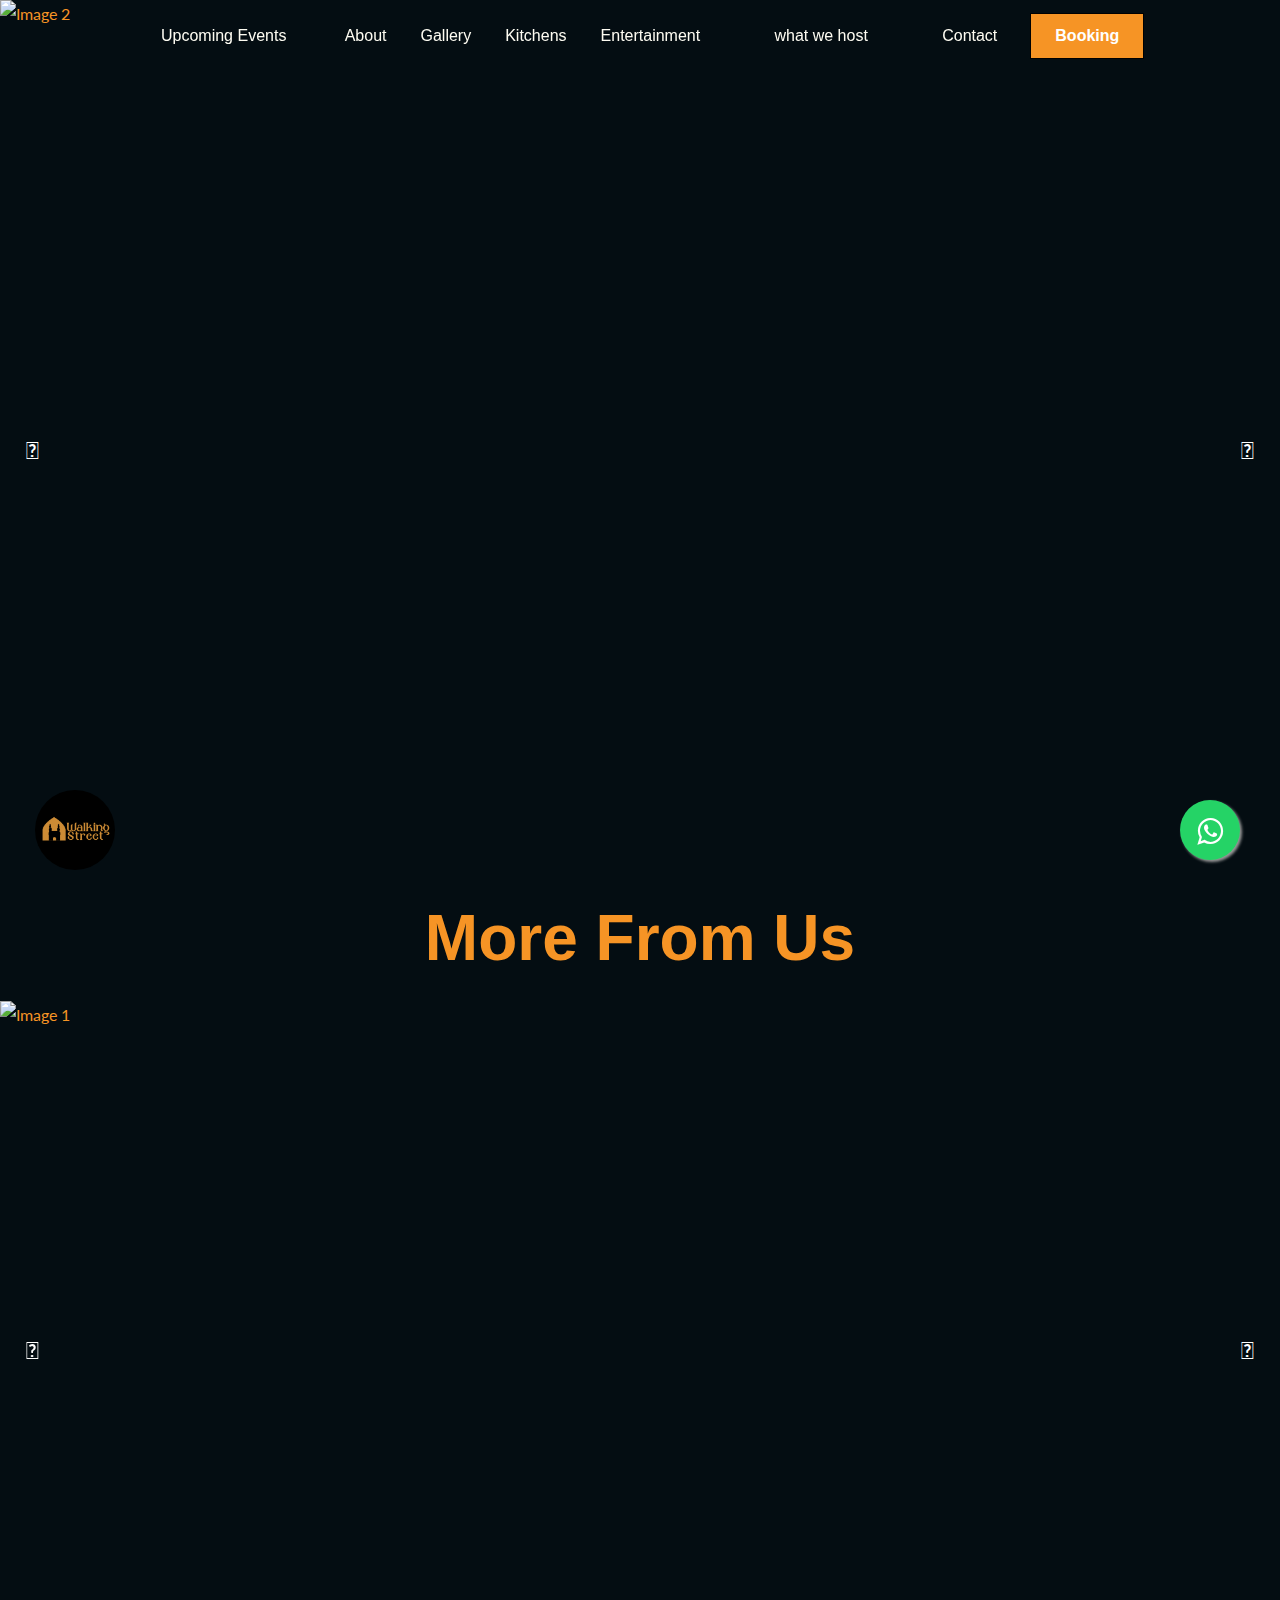
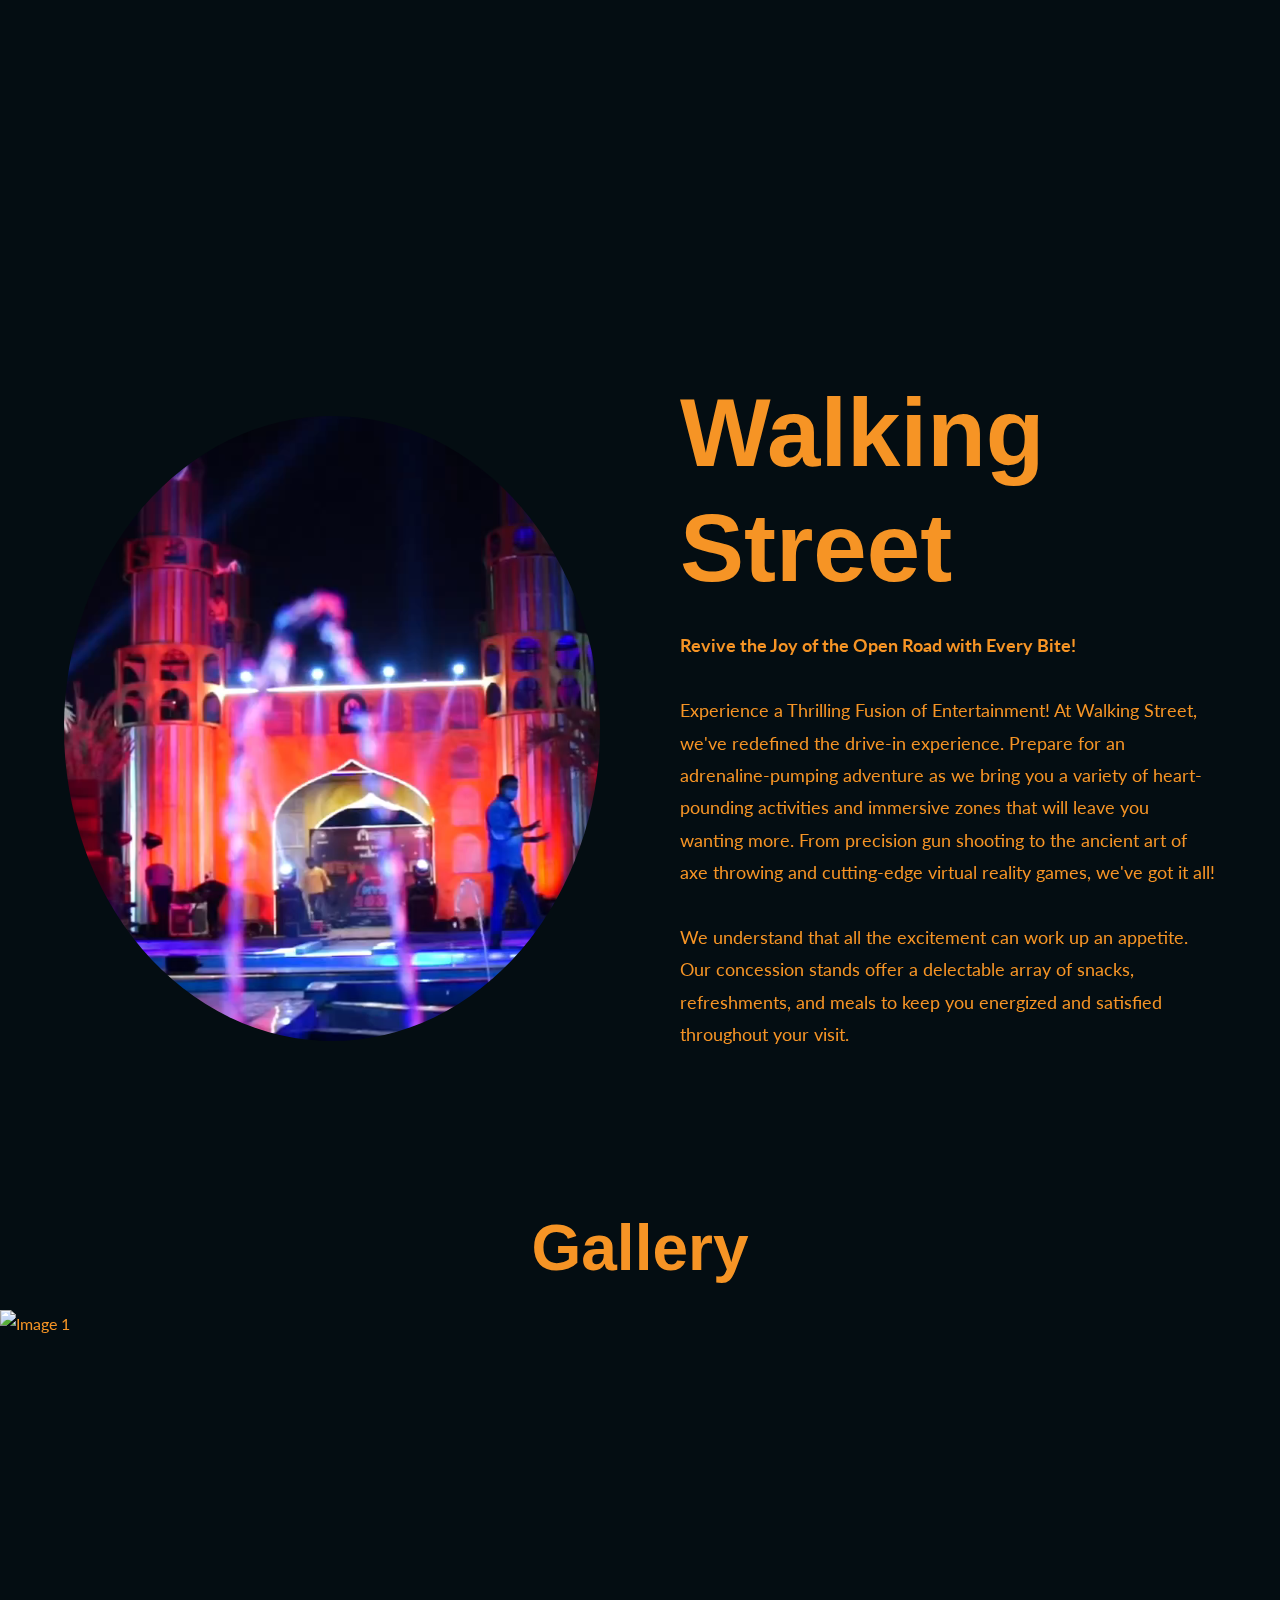
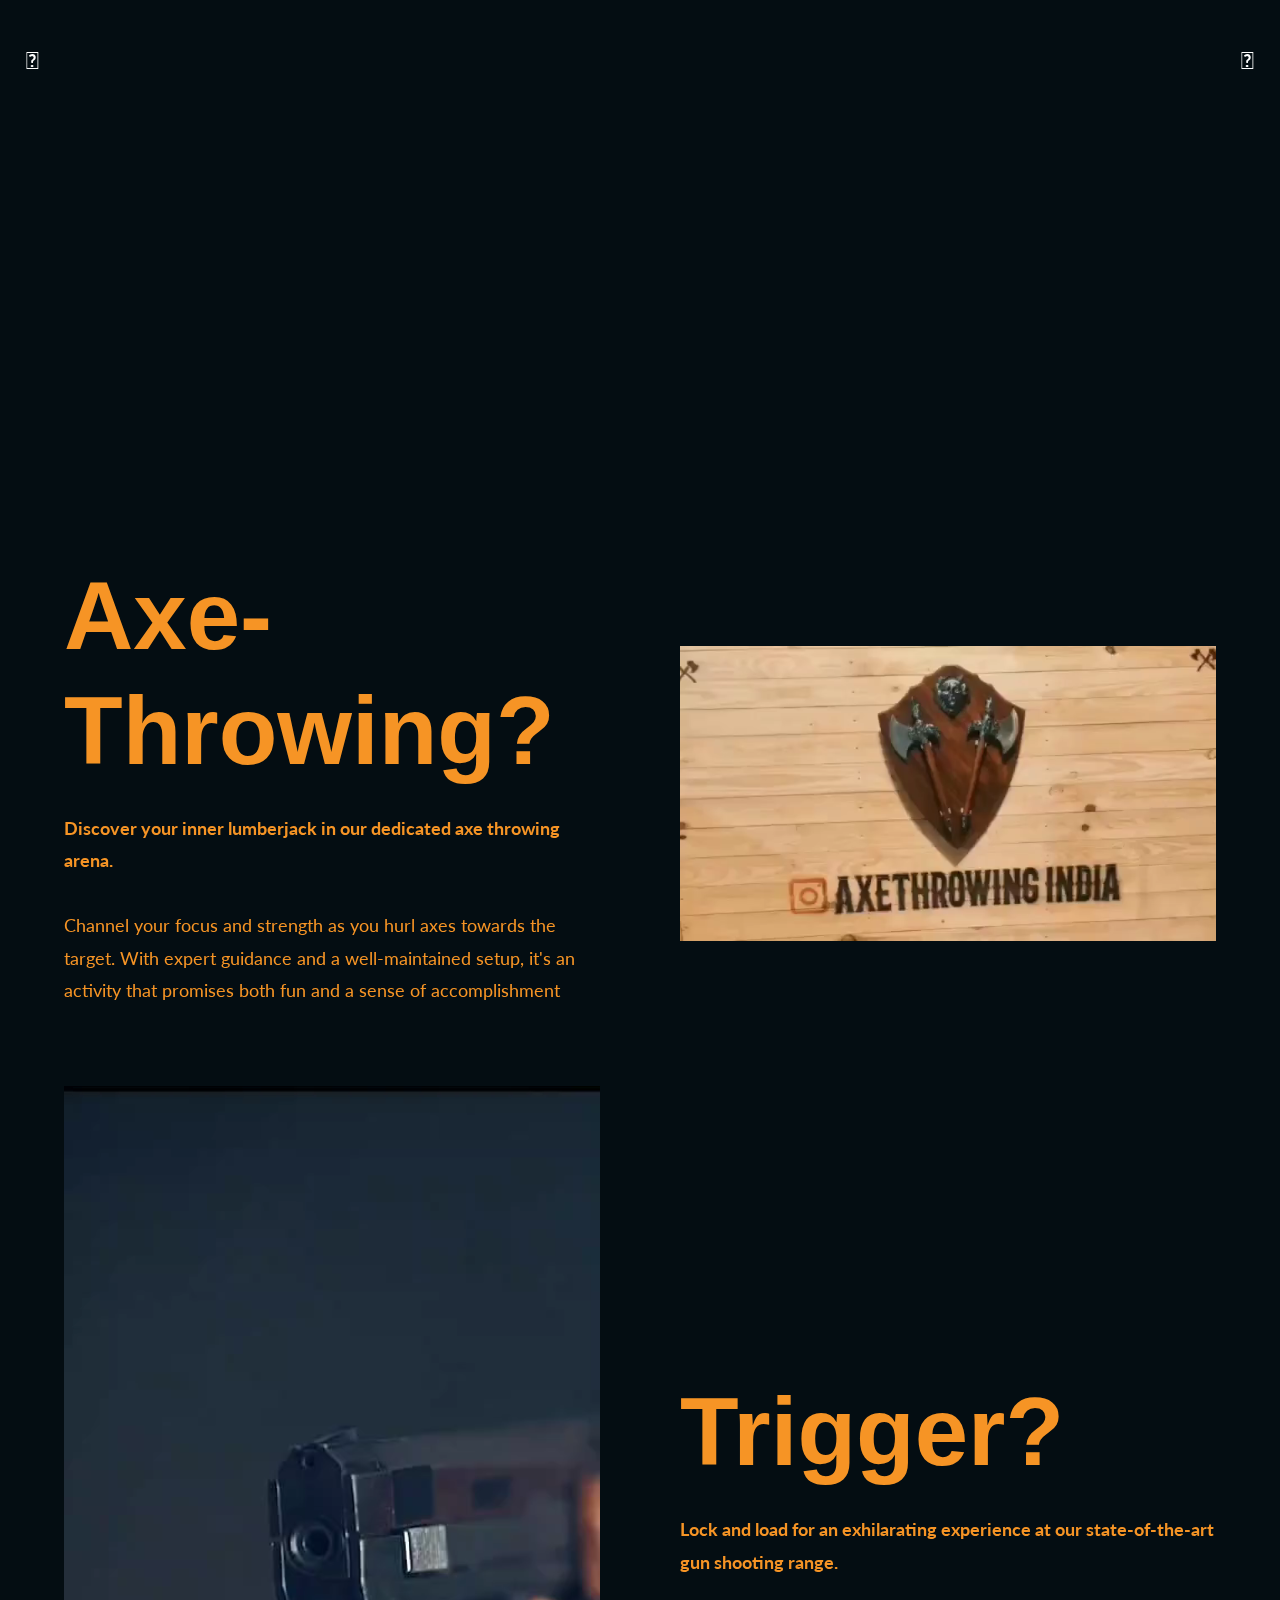
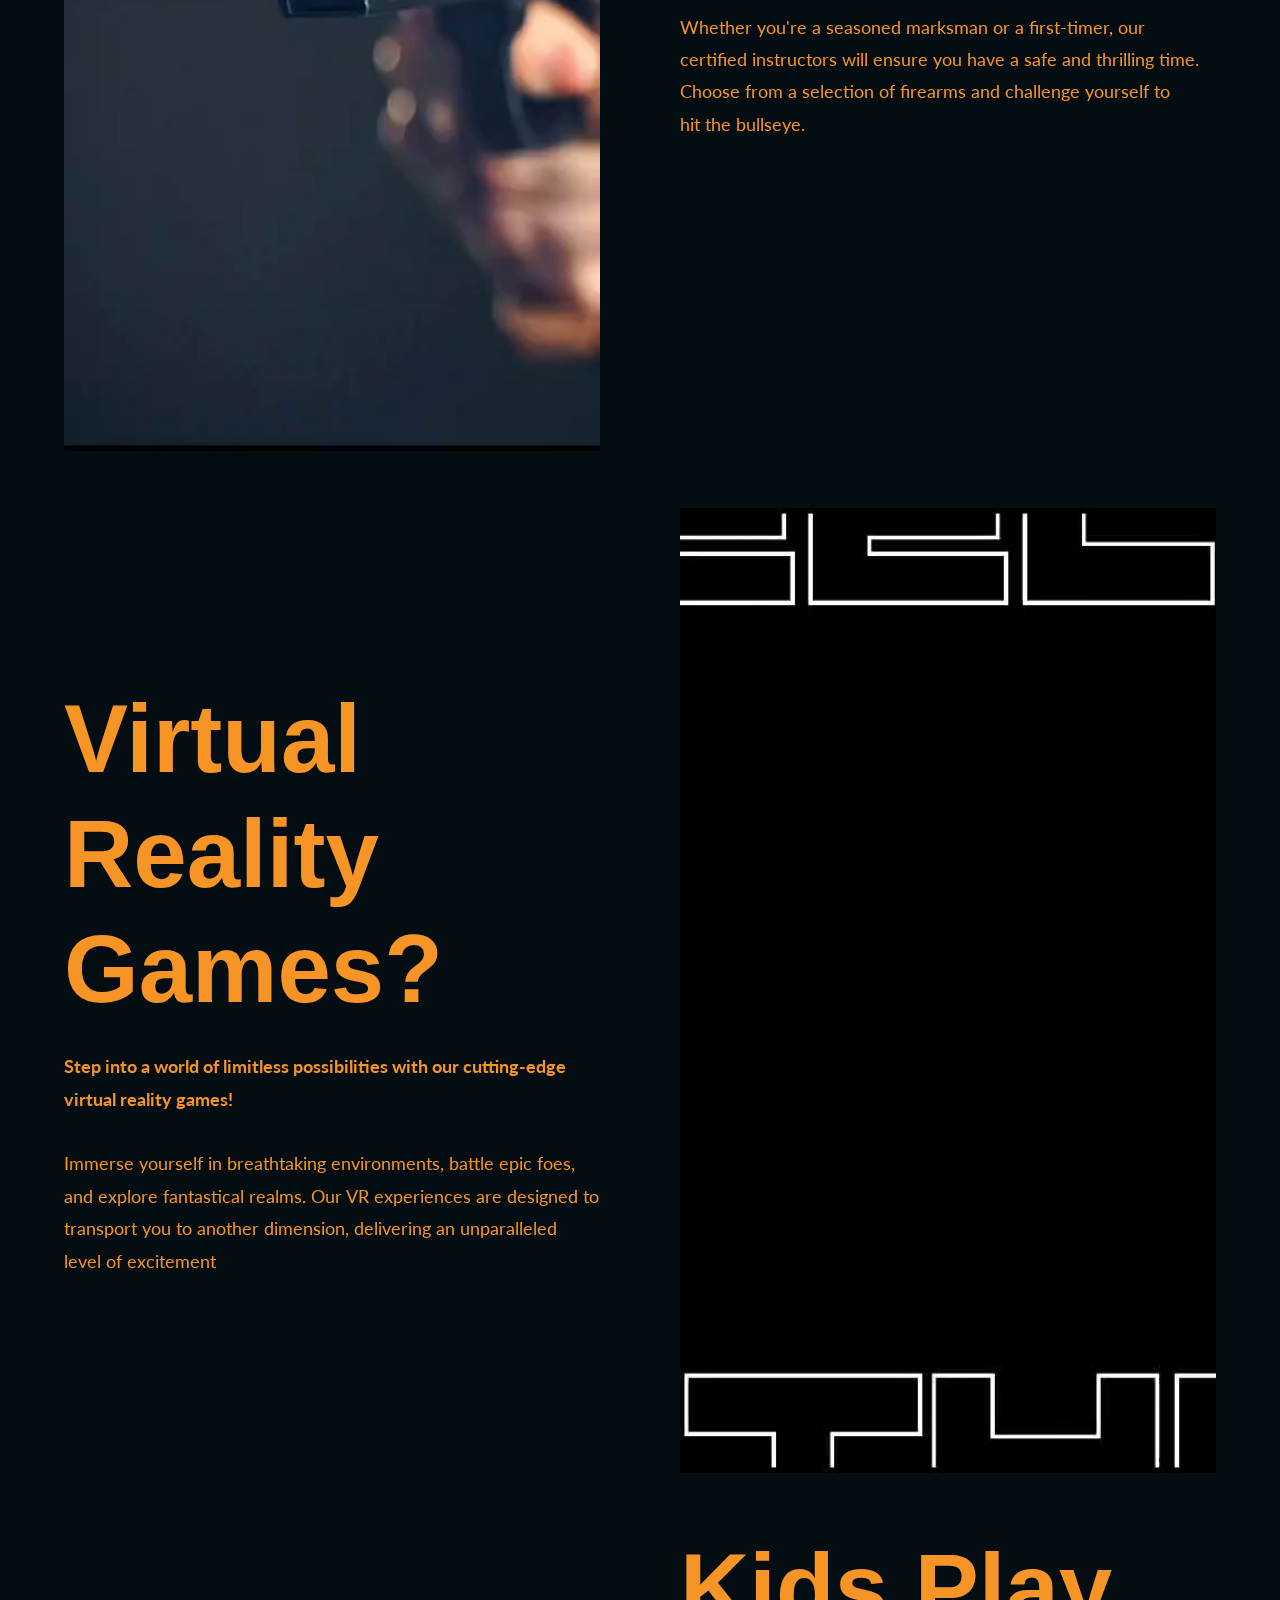
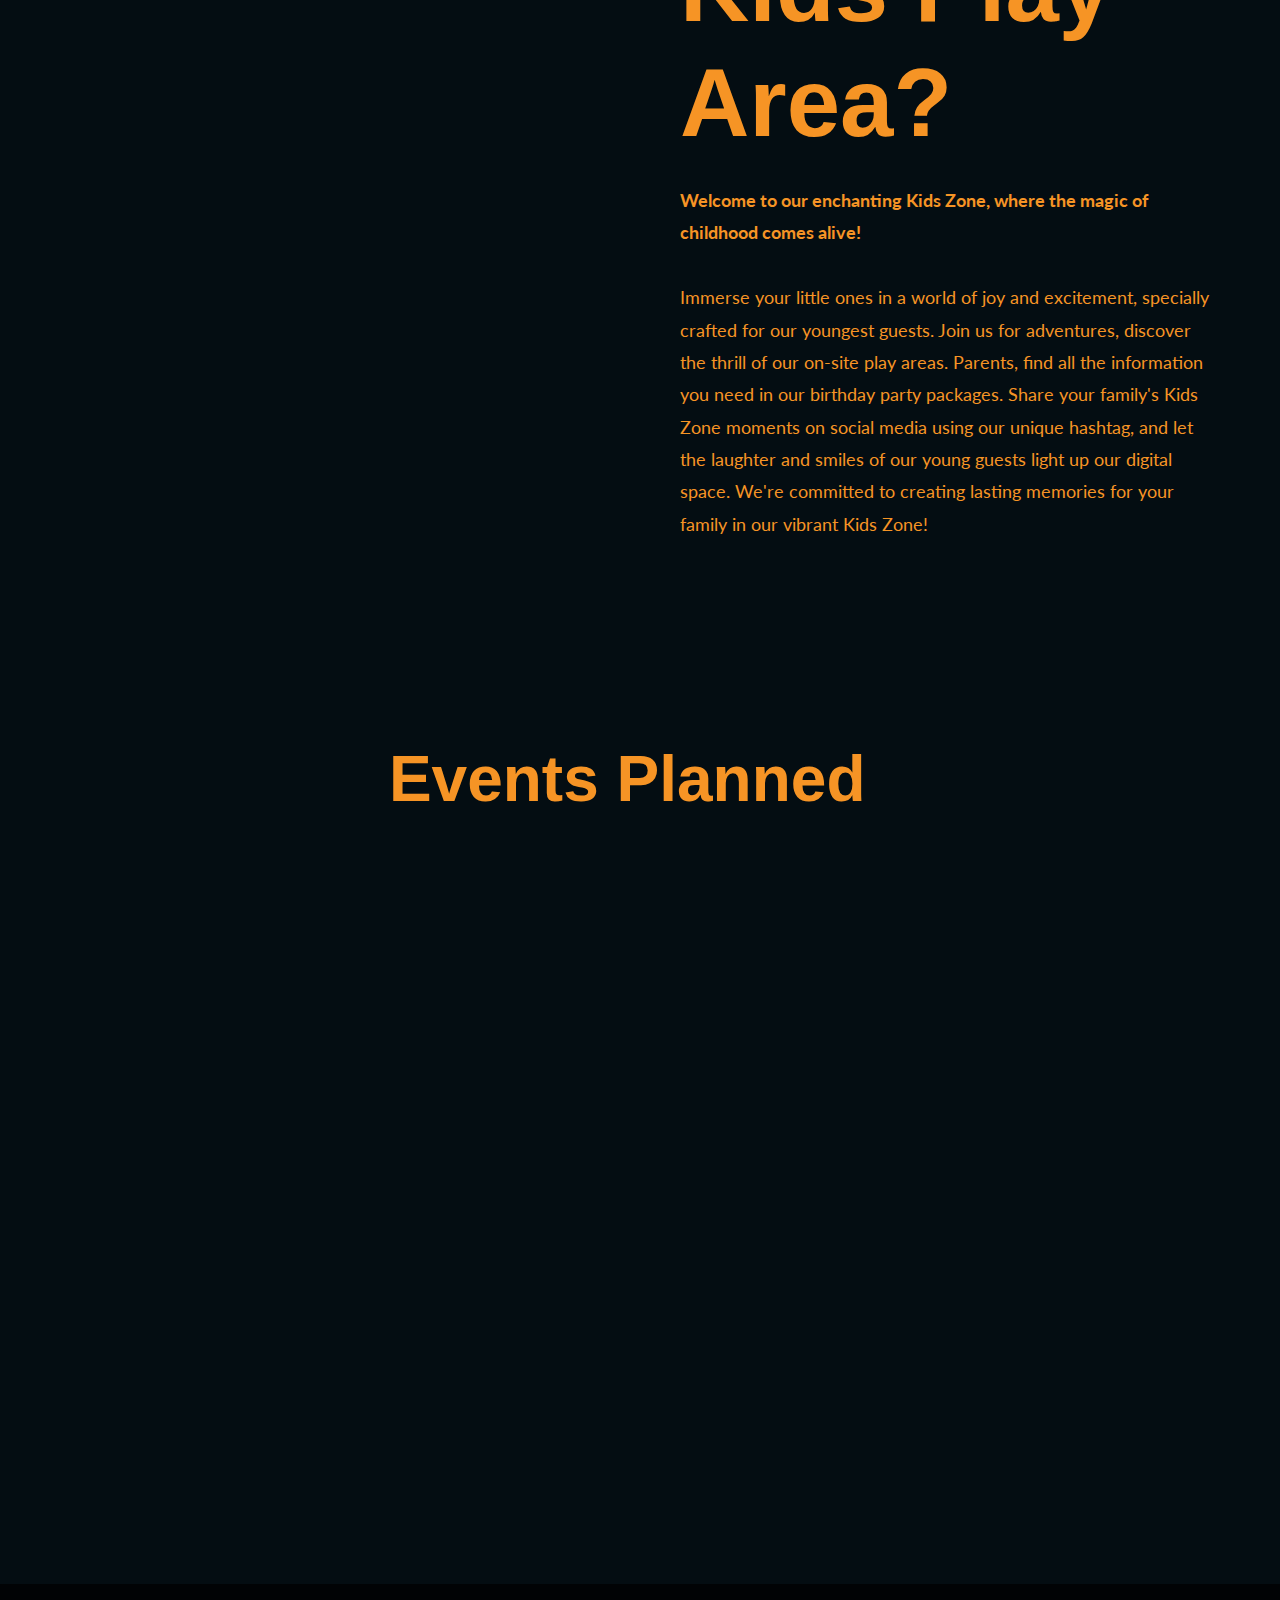
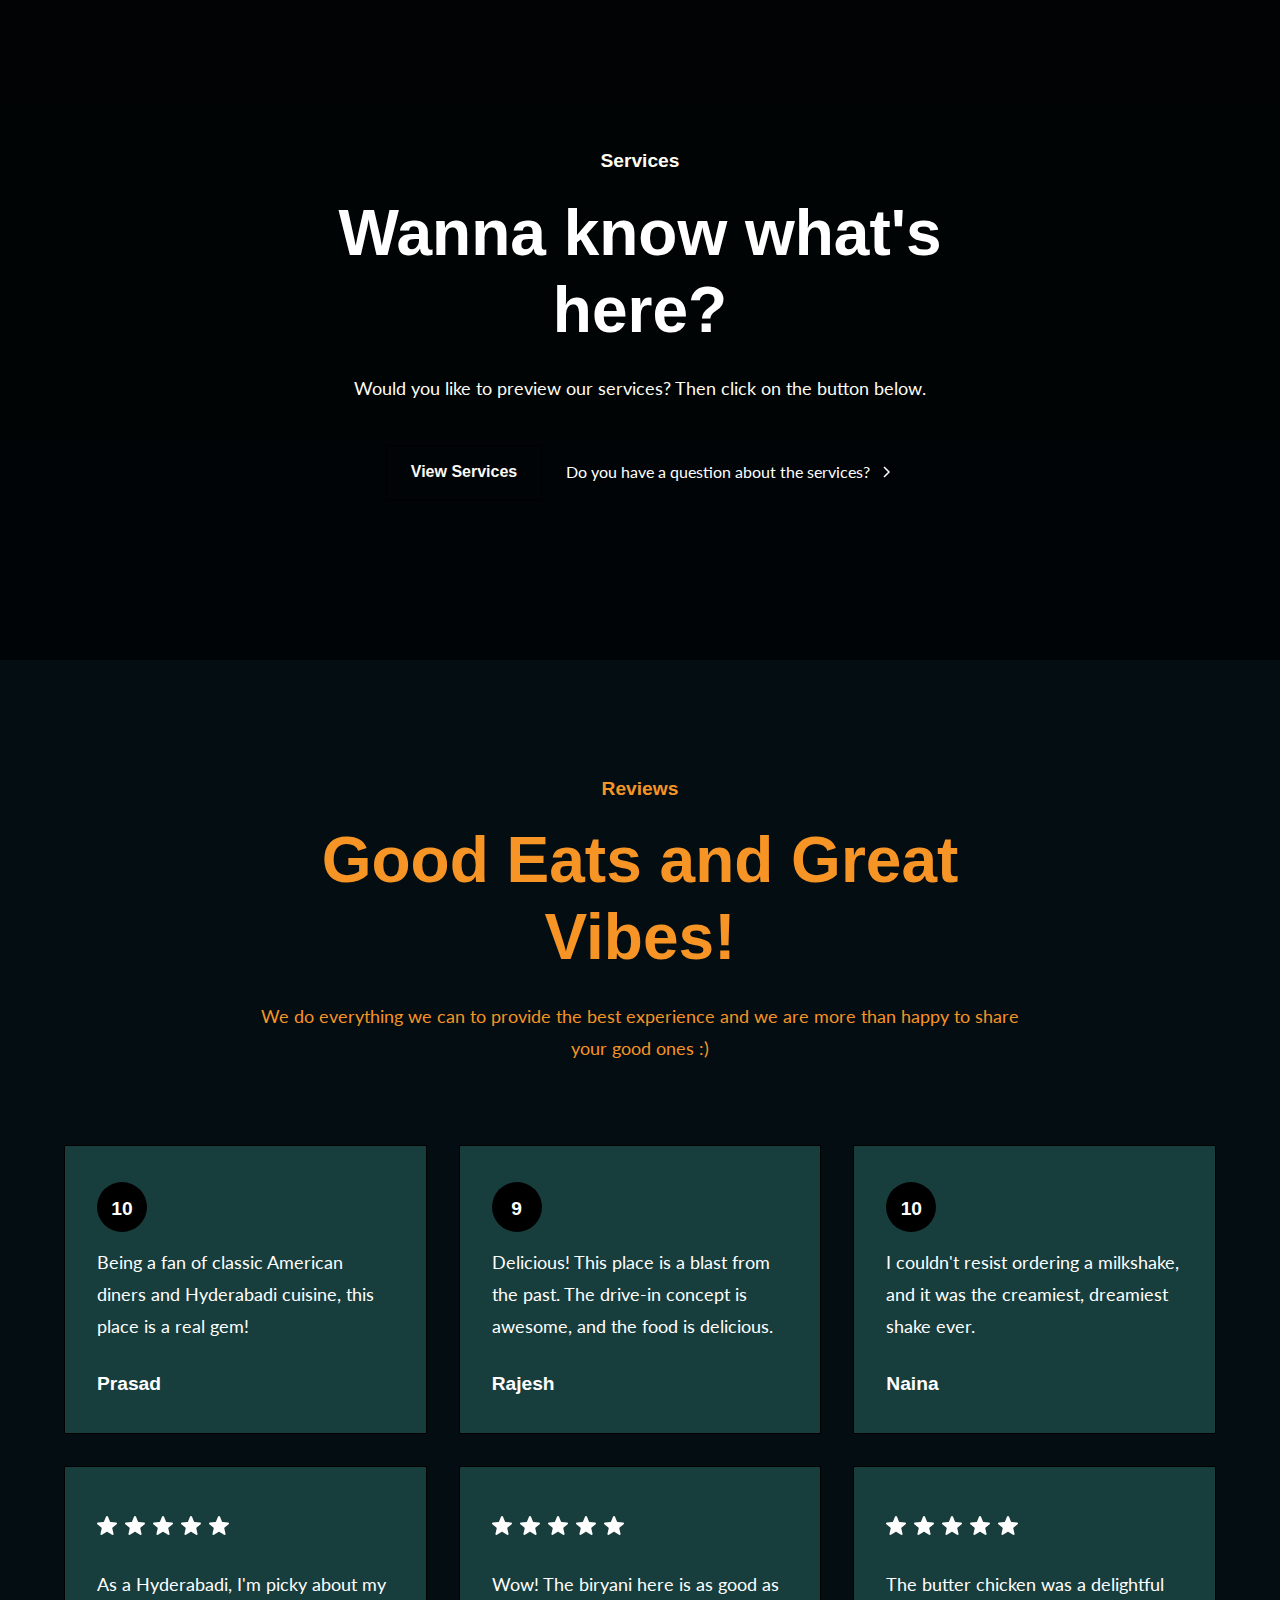
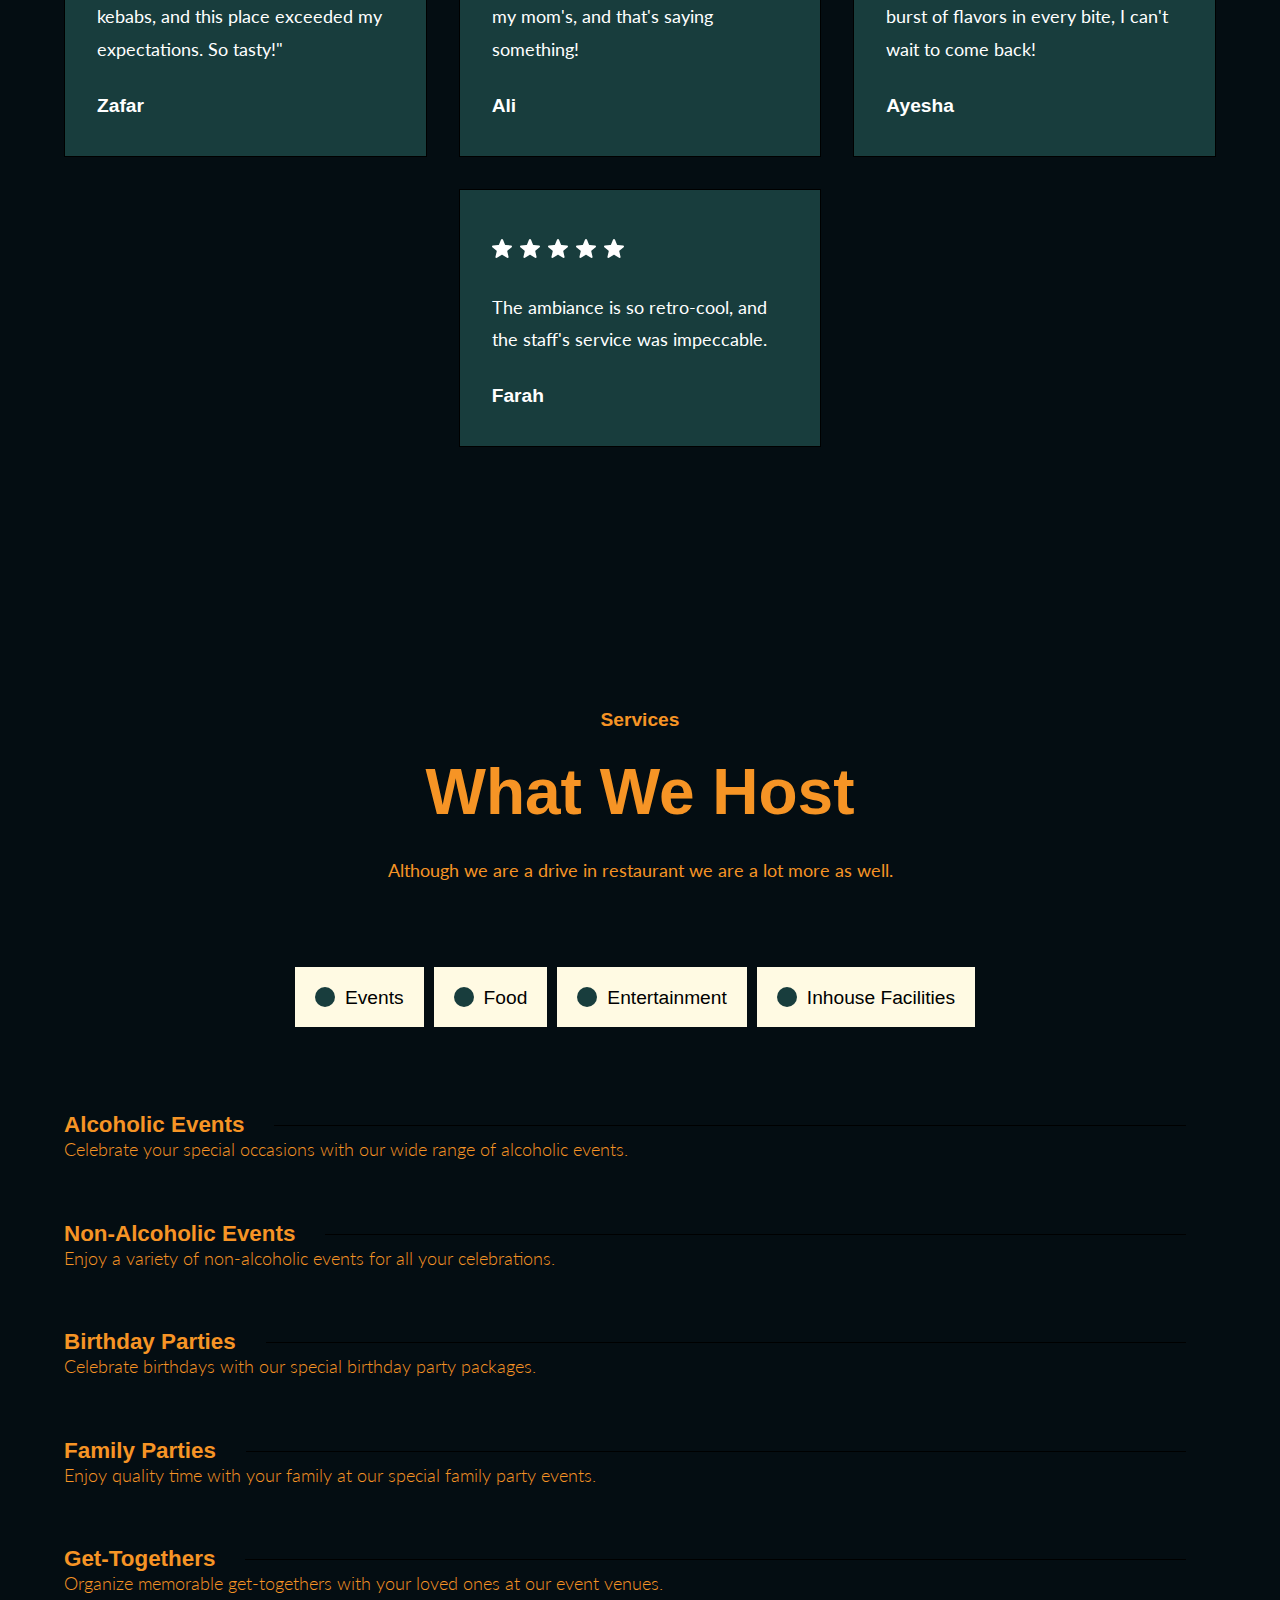
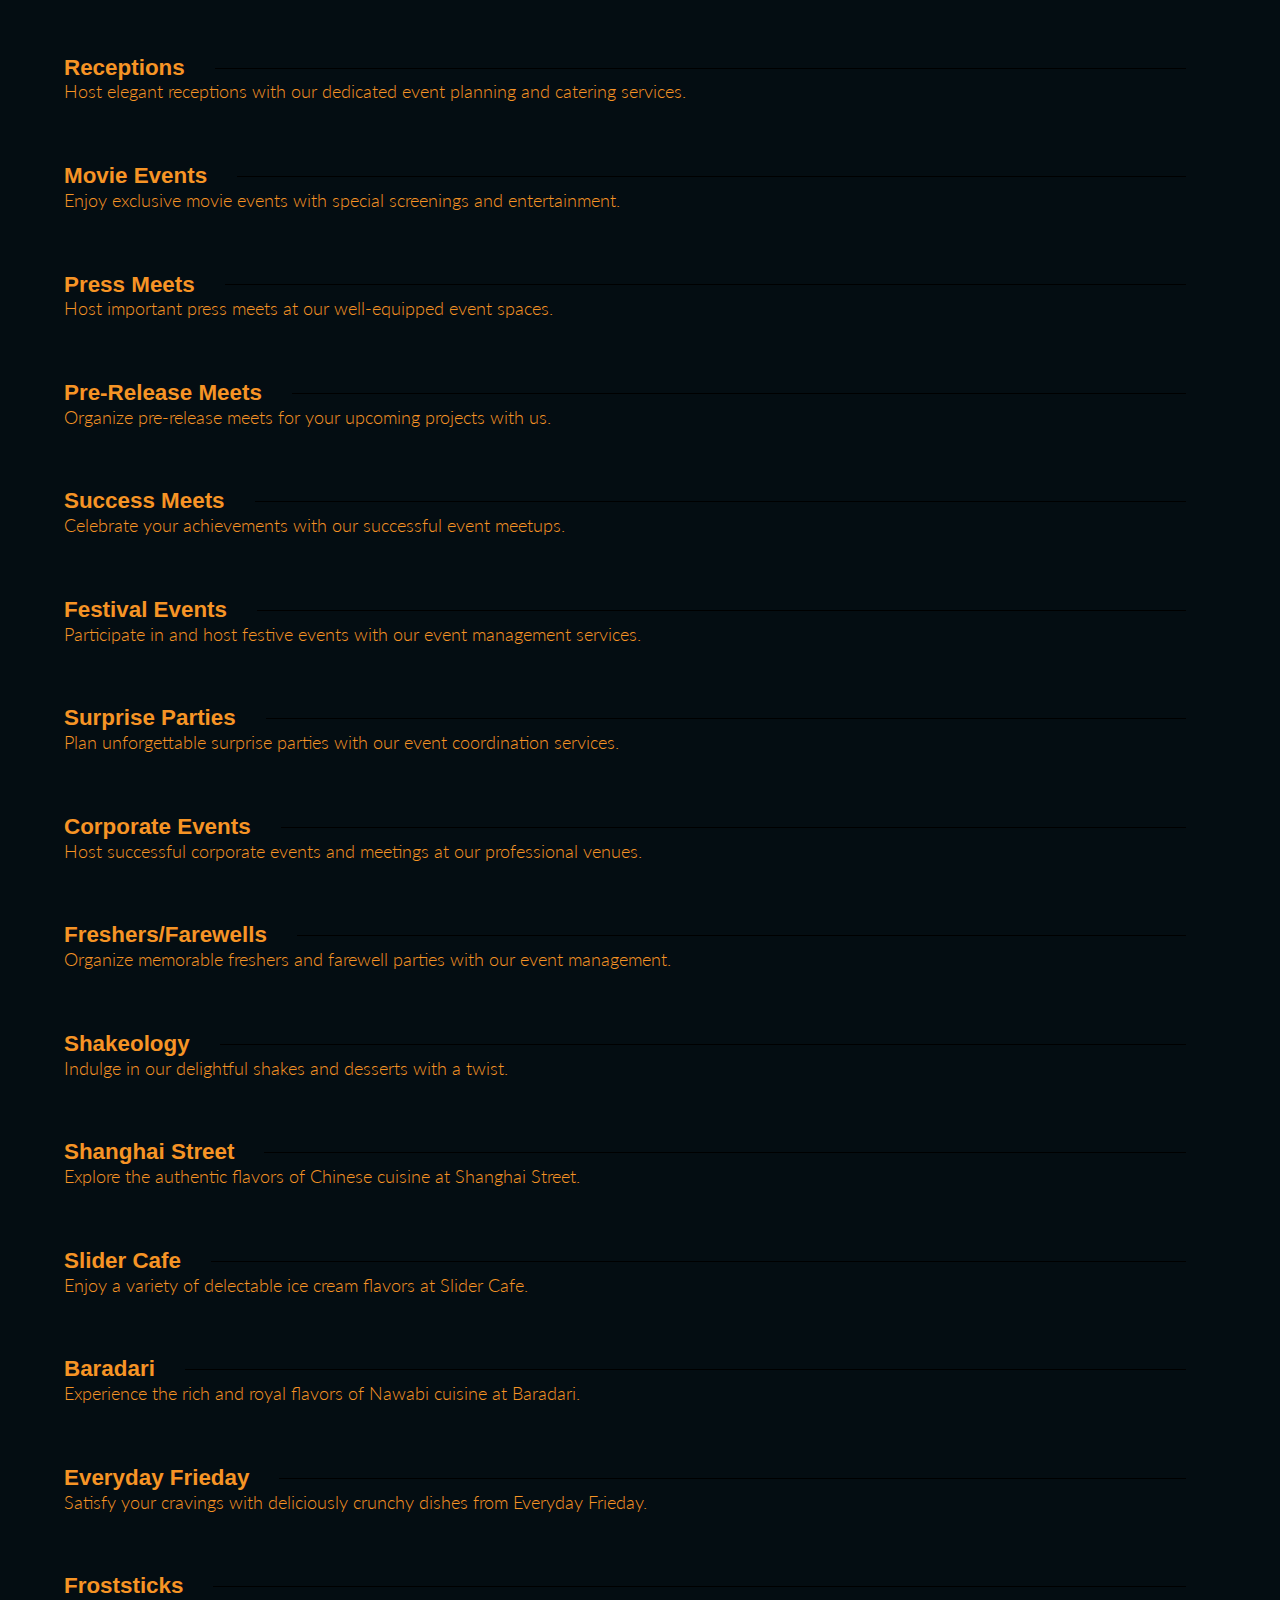
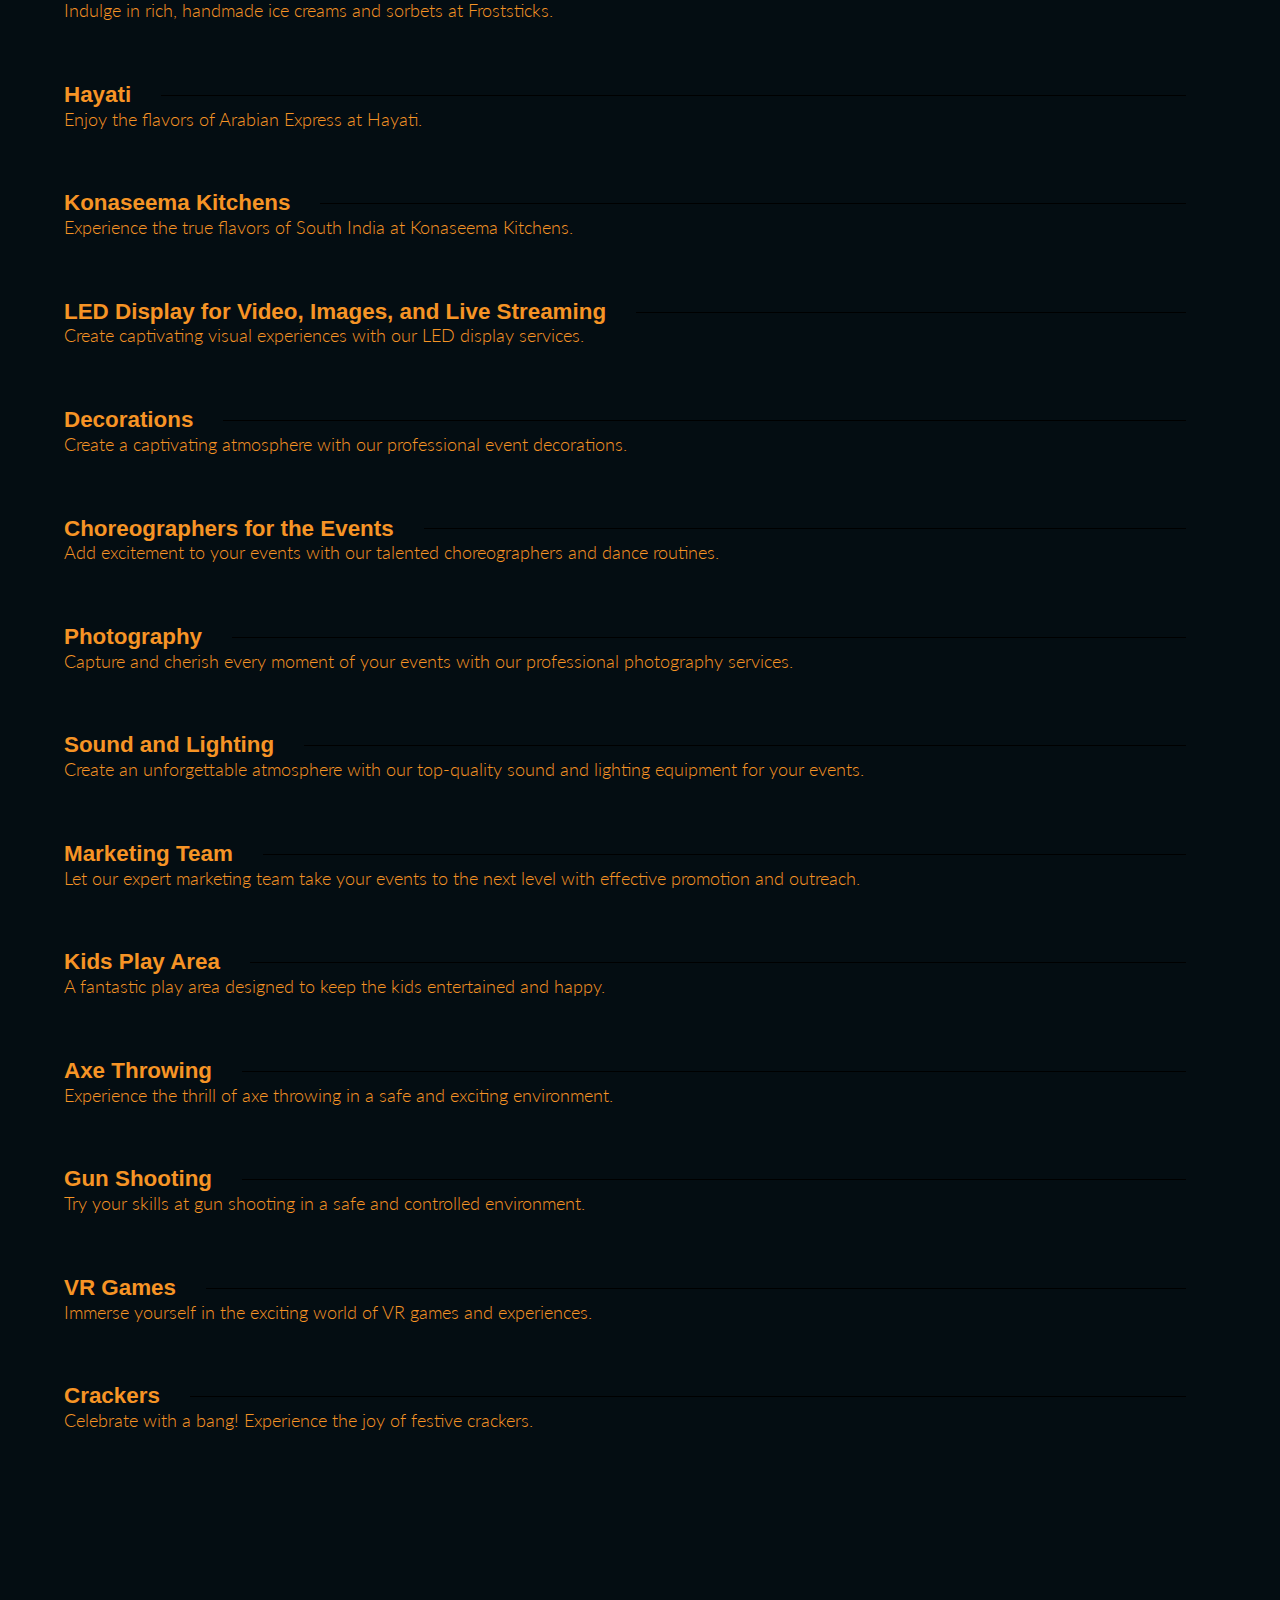
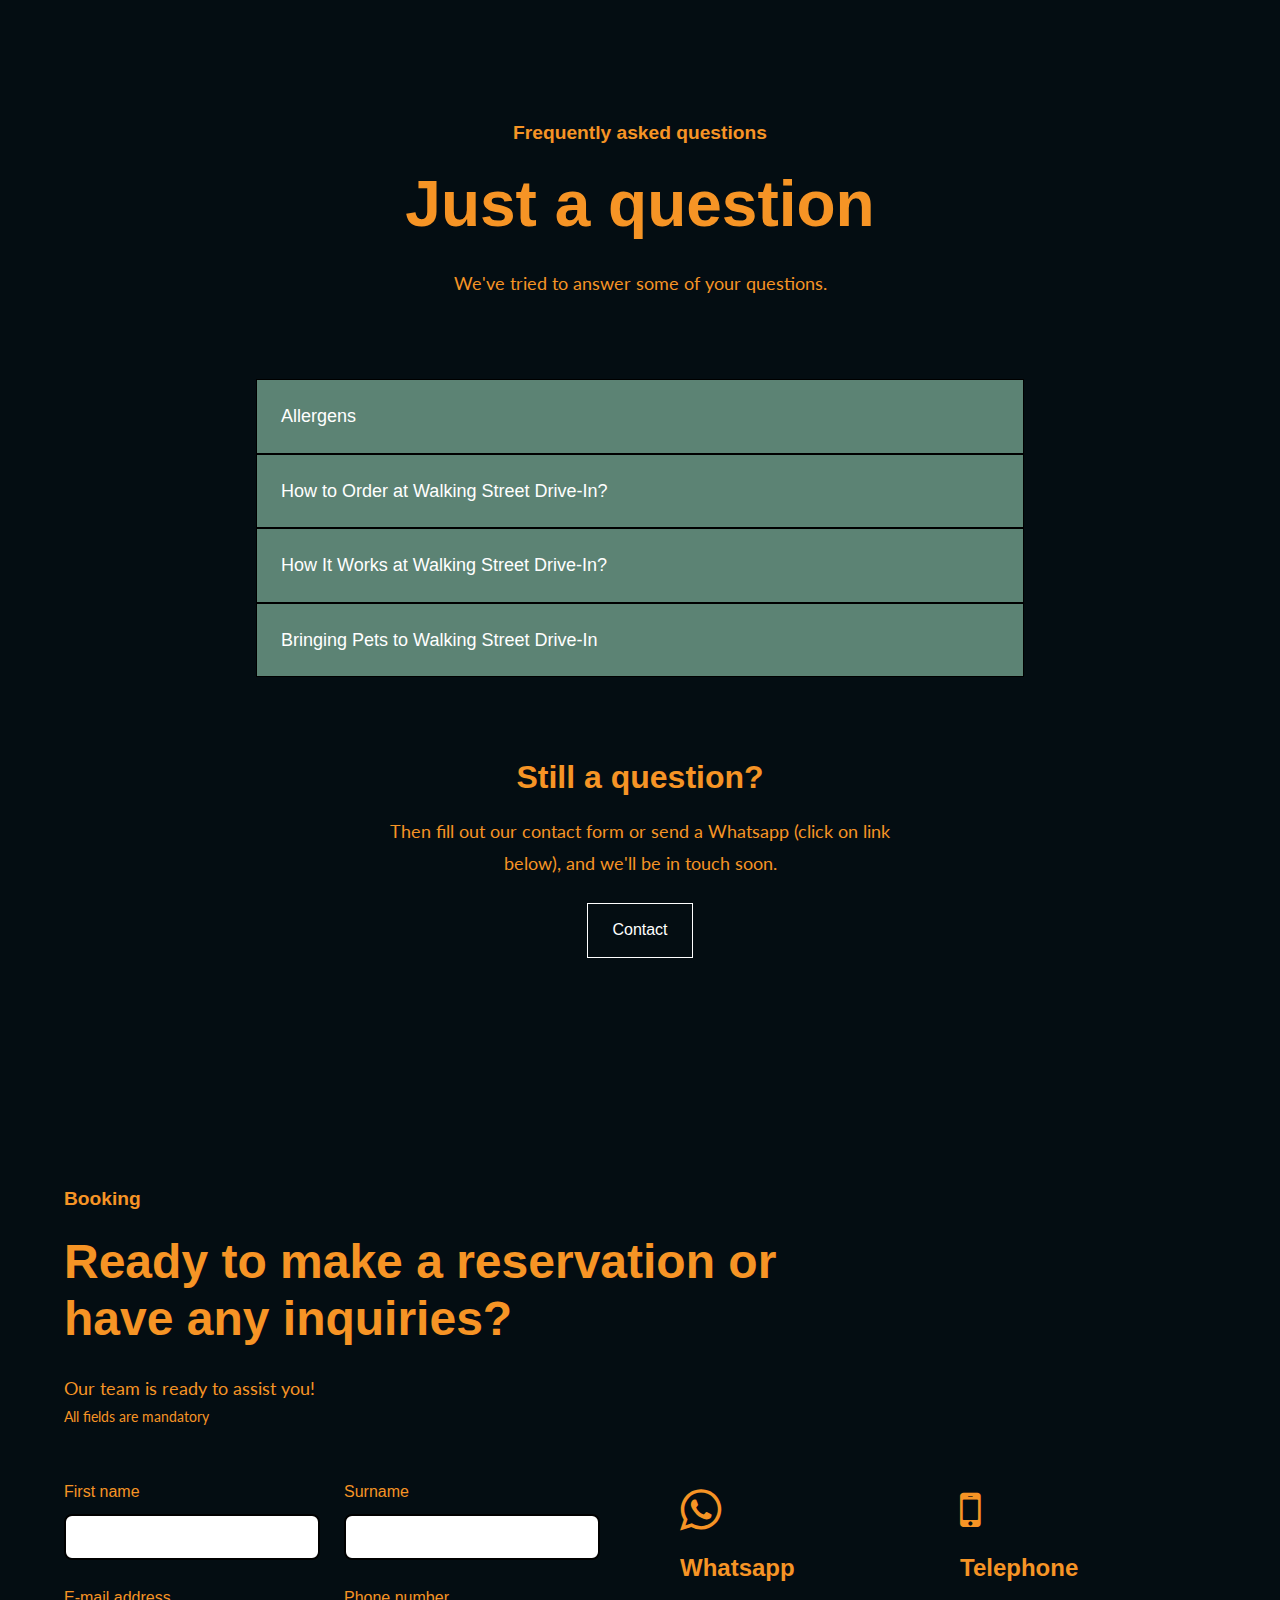
==== en.labarraca.nl/index.html @ b24ad905 "images uploaded , responsive changes" ====
<!DOCTYPE html><!-- Last Published: Wed Oct 25 2023 14:42:13 GMT+0000 (Coordinated Universal Time) -->
<html data-wf-page="61f53606a22f7ea02a2993fd" data-wf-site="61f53606a22f7e1a572993f6" lang="en" data-wg-translated="en">

<head>
  <meta charset="utf-8">
  <title>Walking Street - Drive in and Lot More</title>
  <script src='https://cdn.jsdelivr.net/npm/fullcalendar/index.global.min.js'></script>
  <script>

    document.addEventListener('DOMContentLoaded', function () {
      const calendarEl = document.getElementById('calendar')
      const calendar = new FullCalendar.Calendar(calendarEl, {
        initialView: 'dayGridMonth',
        eventClick: function (info) {
          var eventObj = info.event;

          if (eventObj.url) {
            // alert(
            //   'Clicked ' + eventObj.title + '.\n' +
            //   'Will open ' + eventObj.url + ' in a new tab'
            // );

            window.open(eventObj.url);

            info.jsEvent.preventDefault(); // prevents browser from following link in current tab.
          } else {
            alert('Clicked ' + eventObj.title);
          }
        },

        events: [
          {
            title: 'Diwali Event-Bookmyshow',
            url: 'https://in.bookmyshow.com/events/anubhav-singh-bassi-new-material/ET00355125',
            start: '2023-11-10',

          },
          {
            title: 'Diwali Event-Paytm Insider',
            url: 'https://in.bookmyshow.com/events/anubhav-singh-bassi-new-material/ET00355125',
            start: '2023-11-10',

          },
          {
            title: 'Diwali Event-Bookmyshow',
            url: 'https://in.bookmyshow.com/events/anubhav-singh-bassi-new-material/ET00355125',
            start: '2023-11-10',

          },

        ],

      })
      calendar.render()
    })

  </script>
  <link rel="stylesheet" href="./styles.css">
  <link rel="stylesheet" href="https://maxcdn.bootstrapcdn.com/font-awesome/4.5.0/css/font-awesome.min.css">
  <link rel="stylesheet" href="https://cdnjs.cloudflare.com/ajax/libs/font-awesome/6.4.2/css/all.min.css"
    integrity="sha512-z3gLpd7yknf1YoNbCzqRKc4qyor8gaKU1qmn+CShxbuBusANI9QpRohGBreCFkKxLhei6S9CQXFEbbKuqLg0DA=="
    crossorigin="anonymous" referrerpolicy="no-referrer" />
  <!-- <link rel="stylesheet" href="https://cdn.jsdelivr.net/npm/swiper@11/swiper-bundle.min.css" /> -->

  <meta
    content="Walking Street is a tapas restaurant in the Rechtstraat (Wyck) Maastricht. Enjoy our homemade Mediterranean tapas together."
    name="description">
  <meta content="Walking Street - Drive in and Lot More" property="og:title">
  <meta
    content="Walking Street is a tapas restaurant in the Rechtstraat (Wyck) Maastricht. Enjoy our homemade Mediterranean tapas together."
    property="og:description">
  <meta
    content="https://assets-global.website-files.com/61f53606a22f7e1a572993f6/61f5a264e0c905a8d61dc9c1_La%20Barraca%20Tapas%20Maastricht.png"
    property="og:image">
  <meta content="Walking Street - Drive in and Lot More" property="twitter:title">
  <meta
    content="Walking Street is a tapas restaurant in the Rechtstraat (Wyck) Maastricht. Enjoy our homemade Mediterranean tapas together."
    property="twitter:description">
  <meta
    content="https://assets-global.website-files.com/61f53606a22f7e1a572993f6/61f5a264e0c905a8d61dc9c1_La%20Barraca%20Tapas%20Maastricht.png"
    property="twitter:image">
  <meta property="og:type" content="website">
  <meta content="summary_large_image" name="twitter:card">
  <meta content="width=device-width, initial-scale=1" name="viewport">
  <link
    href="../assets-global.website-files.com/61f53606a22f7e1a572993f6/css/lbrc-website-2022.webflow.5f650a55e.min.css"
    rel="stylesheet" type="text/css">
  <link href="https://fonts.googleapis.com/" rel="preconnect">
  <link href="https://fonts.gstatic.com/" rel="preconnect" crossorigin="anonymous">
  <script src="../ajax.googleapis.com/ajax/libs/webfont/1.6.26/webfont.js" type="text/javascript"></script>
  <script
    type="text/javascript">WebFont.load({ google: { families: ["Lato:100,100italic,300,300italic,400,400italic,700,700italic,900,900italic"] } });</script>
  <script
    type="text/javascript">!function (o, c) { var n = c.documentElement, t = " w-mod-"; n.className += t + "js", ("ontouchstart" in o || o.DocumentTouch && c instanceof DocumentTouch) && (n.className += t + "touch") }(window, document);</script>
  <link href="./assets/logo_transp.png" rel="shortcut icon" type="image/x-icon">
  <link
    href="../assets-global.website-files.com/61f53606a22f7e1a572993f6/61f592ae9c9ae73b10ff43c2_la-barraca-tapas-maastricht-256.png"
    rel="apple-touch-icon">
  <script async="" src="https://www.googletagmanager.com/gtag/js?id=UA-80195314-1"></script>
  <script
    type="text/javascript">window.dataLayer = window.dataLayer || []; function gtag() { dataLayer.push(arguments); } gtag('js', new Date()); gtag('config', 'UA-80195314-1', { 'anonymize_ip': false });</script>
  <script
    type="text/javascript">!function (f, b, e, v, n, t, s) { if (f.fbq) return; n = f.fbq = function () { n.callMethod ? n.callMethod.apply(n, arguments) : n.queue.push(arguments) }; if (!f._fbq) f._fbq = n; n.push = n; n.loaded = !0; n.version = '2.0'; n.agent = 'plwebflow'; n.queue = []; t = b.createElement(e); t.async = !0; t.src = v; s = b.getElementsByTagName(e)[0]; s.parentNode.insertBefore(t, s) }(window, document, 'script', '../connect.facebook.net/en_US/fbevents.js'); fbq('init', '1645931738928144'); fbq('track', 'PageView');</script>
  <!-- Please keep this css code to improve the font quality-->
  <style>
    * {
      -webkit-font-smoothing: antialiased;
      -moz-osx-font-smoothing: grayscale;
    }
  </style>


  <!-- Weglot language support -->

  <script async="" src="../cdn.jsdelivr.net/npm/%40finsweet/attributes-cmsfilter%401/cmsfilter.js"></script>
  <link href="index.html" hreflang="en" rel="alternate">
</head>

<body>
  <div class="page-wrapper">
    <div data-collapse="medium" data-animation="over-left" data-duration="400"
      data-w-id="baed1b66-4344-2632-940d-34925c1e39fc" data-easing="ease" data-easing2="ease" role="banner"
      class="navbar3_component text-color-white w-nav" style="border-bottom: none;">
      <div data-w-id="c26ced4e-c53a-4530-e43d-b3b08465536a" class="nav-background-layer"></div>
      <div class="navbar3_container">
        <div class="navbar3_menu-button w-nav-button">
          <div class="menu-icon3">
            <div data-w-id="baed1b66-4344-2632-940d-34925c1e3a00" class="menu-icon3_line-top"></div>
            <div data-w-id="baed1b66-4344-2632-940d-34925c1e3a01" class="menu-icon3_line-middle"></div>
            <div data-w-id="baed1b66-4344-2632-940d-34925c1e3a02" class="menu-icon3_line-bottom"></div>
          </div>
        </div>
        <nav role="navigation" style="display: flex;" class="navbar3_menu w-nav-menu"><a href="#"
            class="navbar3_logo-link-menu w-nav-brand"><img src="./assets/logo.jpg" loading="lazy"
              alt="Walking Street logo black" class="image-4"></a>
          <a href="#events" data-w-id="baed1b66-4344-2632-940d-34925c1e3a06"
            class="navbar3_link w-nav-link nav-ele">Upcoming Events</a>
          <a href="#about" data-w-id="baed1b66-4344-2632-940d-34925c1e3a06" class="navbar3_link w-nav-link">About</a>
          <a href="#gallery" data-w-id="baed1b66-4344-2632-940d-34925c1e3a06"
            class="navbar3_link w-nav-link">Gallery</a>
          <a href="#more-kitchens" data-w-id="baed1b66-4344-2632-940d-34925c1e3a06" class="navbar3_link w-nav-link">
            Kitchens</a><a href="#entertainment" data-w-id="baed1b66-4344-2632-940d-34925c1e3a06"
            class="navbar3_link w-nav-link">Entertainment</a>
          <!-- <a href="#home" id="w-node-bffbb4e9-ae88-475d-ba72-369c49c24ac2-2a2993fd"
            class="footer4_logo-link w-nav-brand"><img style="mix-blend-mode: multiply;" src="./assets/logo_transp.png"
              loading="lazy" alt="Walking Street logo black"></a> -->
          <a href="#services" class="navbar3_link w-nav-link nav-ele">what we host</a>
          <!-- <a href="#home"
            data-w-id="baed1b66-4344-2632-940d-34925c1e3a18" class="navbar3_logo-link w-nav-brand"><img
              style="max-height: 70px;" src="./assets/logo.jpg" loading="lazy" alt="Walking Street logo black"
              class="image-3"></a> -->
          <a href="#contact" class="navbar3_link w-nav-link">Contact</a>
          <!-- <div class="div-block-3"><a href="https://wa.me/9652903485" class="link-block w-inline-block">
              <img
                src="https://assets-global.website-files.com/61f53606a22f7e1a572993f6/61f588c0a3ec21042bff116c_whatsapp.svg"
                loading="lazy"
                alt="Whatsapp icon for displaying the possibility of contacting Walking Street via Whatsapp and a direct link to this environment in order to chat directly"
                class="icon-1x1-small">

              <div class="text-block">Send a Whatsapp Message</div>
            </a></div> -->
          <a href="#" class="navbar3_tablet-menu-button w-button">Close</a>
        </nav>

        <div id="w-node-_444189b2-a820-50de-7b0d-60bae7a18abc-2a2993fd" class="div-block-2">
          <!-- <a
            data-w-id="259016d4-3f1f-9bfe-f39b-4b168b6ab3b8" href="https://wa.me/9652903485" target="_blank"
            class="link-block-2 w-inline-block"><img
              src="https://assets-global.website-files.com/61f53606a22f7e1a572993f6/61f588c0a3ec21042bff116c_whatsapp.svg"
              loading="lazy"
              alt="Whatsapp icon for displaying the possibility of contacting Walking Street via Whatsapp and a direct link to this environment in order to chat directly"
              class="icon-1x1-small"></a> -->
          <a id="w-node-baed1b66-4344-2632-940d-34925c1e3a1a-2a2993fd" href="#booking"
            class="navbar3_button-navbar hide-mobile w-button">Booking</a>
          <!-- <a href="#home"
            data-w-id="baed1b66-4344-2632-940d-34925c1e3a18" class="navbar3_logo-link w-nav-brand">
            <img
              style="max-height: 70px;width: 85px; mix-blend-mode: multiply; margin-left: 20px;" src="./assets/logo.jpg"
              loading="lazy" alt="Walking Street logo black" class="image-3"></a> -->
        </div>
        <div style="opacity:0" class="navbar3_menu-background"></div>
      </div>
    </div>
    <div class="global-styles w-embed">
      <style>
        /* Snippet gets rid of top margin on first element in any rich text*/
        .w-richtext>:first-child {
          margin-top: 0;
        }

        /* Snippet gets rid of bottom margin on last element in any rich text*/
        .w-richtext>:last-child,
        .w-richtext ol li:last-child,
        .w-richtext ul li:last-child {
          margin-bottom: 0;
        }

        /* Snippet makes all link elements listed below to inherit color from their parent */
        a,
        .w-tab-link,
        .w-nav-link,
        .w-dropdown-btn,
        .w-dropdown-toggle,
        .w-dropdown-link {
          color: inherit;
        }

        /* Snippet prevents all click and hover interaction with an element */
        .clickable-off {
          pointer-events: none;
        }

        /* Snippet enables all click and hover interaction with an element */
        .clickable-on {
          pointer-events: auto;
        }

        /* Snippet enables you to add class of div-square which creates and maintains a 1:1 dimension of a div.*/
        .div-square::after {
          content: "";
          display: block;
          padding-bottom: 100%;
        }

        /*Hide focus outline for main content element*/
        main:focus-visible {
          outline: -webkit-focus-ring-color auto 0px;
        }

        /* Make sure containers never lose their center alignment*/
        .container-medium,
        .container-small,
        .container-large {
          margin-right: auto !important;
          margin-left: auto !important;
        }

        /*Reset selects, buttons, and links styles*/
        .w-input,
        .w-select,
        a {
          color: inherit;
          text-decoration: inherit;
          font-size: inherit;
        }

        /*Apply "..." after 3 lines of text */
        .text-style-3lines {
          display: -webkit-box;
          overflow: hidden;
          -webkit-line-clamp: 3;
          -webkit-box-orient: vertical;
        }

        /* Apply "..." after 2 lines of text */
        .text-style-2lines {
          display: -webkit-box;
          overflow: hidden;
          -webkit-line-clamp: 2;
          -webkit-box-orient: vertical;
        }

        /* Apply "..." at 100% width */
        .truncate-width {
          width: 100%;
          white-space: nowrap;
          overflow: hidden;
          text-overflow: ellipsis;
        }

        /* Removes native scrollbar */
        .no-scrollbar {
          -ms-overflow-style: none;
          overflow: -moz-scrollbars-none;
        }

        .no-scrollbar::-webkit-scrollbar {
          display: none;
        }
      </style>
    </div>
    <main class="main-wrapper">
      <!-- <header id="home" class="section-header33">
        <div class="page-padding">
          <div class="container-small">
            <div class="header-100vh">
              <div class="padding-vertical">
                <div class="text-align-center"><img src="./assets/logo_white.png" loading="lazy" style="opacity:0"
                    data-w-id="d2734b78-58a5-9e21-9e22-161b3f360057" alt="The complete logo of Walking Street"
                    class="image">
                  <a href="#services" data-w-id="675bb782-28b3-32df-fe3e-9079e0585669" style="opacity:0"
                    class="button margin-top margin-large layout25_text-wrapper w-button">View Services</a>
                </div>
              </div>
            </div>
          </div>
        </div>
        <div class="header33_background-video-wrapper">
          <div class="video-overlay-layer"></div>
          <div
            data-poster-url="https://assets-global.website-files.com/61f53606a22f7e1a572993f6/61f54e165b2373356cc89a83_La baraca Potato-HD 1080p (1)-poster-00001.jpg"
            data-video-urls="https://assets-global.website-files.com/61f53606a22f7e1a572993f6/61f54e165b2373356cc89a83_La baraca Potato-HD 1080p (1)-transcode.mp4,https://assets-global.website-files.com/61f53606a22f7e1a572993f6/61f54e165b2373356cc89a83_La baraca Potato-HD 1080p (1)-transcode.webm"
            data-autoplay="true" data-loop="true" data-wf-ignore="true" data-beta-bgvideo-upgrade="false"
            class="header33_background-video w-background-video w-background-video-atom"><video
              id="78a2e3d7-a846-be06-4059-b4c791cc7771-video" autoplay="" loop=""
              style="background-image:url(_https_/assets-global.website-files.com/61f53606a22f7e1a572993f6/61f54e165b2373356cc89a83_La%20baraca%20Potato-HD%201080p%20(1.html)-poster-00001.jpg&quot;)"
              muted="" playsinline="" data-wf-ignore="true" data-object-fit="cover">
              <source
                src="https://assets-global.website-files.com/61f53606a22f7e1a572993f6/61f54e165b2373356cc89a83_La baraca Potato-HD 1080p (1)-transcode.mp4"
                data-wf-ignore="true">
              <source
                src="https://assets-global.website-files.com/61f53606a22f7e1a572993f6/61f54e165b2373356cc89a83_La baraca Potato-HD 1080p (1)-transcode.webm"
                data-wf-ignore="true">
            </video></div>
          <img src="./assets/hero_sec.jpg" loading="lazy" sizes="100vw" alt="" class="image-6">
        </div>
      </header> -->
      <section
        style="height: 100vh; width: 100vw; overflow: hidden; display: flex;justify-content: center;flex-direction: column;align-items: center;"
        id="home">

        <!-- <div class="margin-bottom margin-small">
          <h1>More From Us</h1>
        </div> -->
        <div class="carousel-container">
          <div class="carousel" style="display: flex; flex-direction: row;">
            <div class="carousel-slide"><img src="./assets/landing_slider_2.jpg" alt="Image 2"></div>
            <div class="carousel-slide"><img src="./assets/landing_slider_1.jpg" alt="Image 1"></div>
            <div class="carousel-slide"><img src="./assets/landing_slider_3.jpg" alt="Image 3"></div>
            <div class="carousel-slide"><img src="./assets/landing_slider_4.jpg" alt="Image 4"></div>
          </div>
          <button id="prevBtn" class="control-button">
            <i class="fas fa-chevron-left" style="color: white;"></i>
            <!-- Font Awesome left arrow icon with white color -->
          </button>
          <button id="nextBtn" class="control-button">
            <i class="fas fa-chevron-right" style="color: white;"></i>
            <!-- Font Awesome right arrow icon with white color -->
          </button>
        </div>
      </section>

      <header id="werken-bij" class="section-header70 background-color-black niet-zichtbaar">
        <div class="page-padding">
          <div class="container-small">
            <div class="padding-vertical padding-xhuge">
              <div class="content-wrapper text-color-white">
                <div class="text-align-center">
                  <div class="margin-bottom margin-small">
                    <h1 class="heading-xxlarge text-color-green">Working at<br />Walking Street</h1>
                  </div>
                  <p class="text-size-medium margin-bottom margin-large"><strong><br><br></strong><span
                      class="text-span"><strong class="bold-text">We are looking for nice people to strengthen our team
                        in the kitchen, bar and service. Would you like to work in the liveliest street of (Wyck)
                        Maastricht? Then please respond quickly!</strong></span></p>
                  <div class="button-row button-row-center">
                    <div class="button-wrapper button-wrapper-center"><a href="https://wa.me/9652903485"
                        class="button-secondary invert-colors w-button">React directly via Whatsapp!</a>
                      <div class="button-wrapper button-wrapper-center text-align-center"><a href="werken-bij.html"
                          class="button-tertiary invert-colors margin-left margin-xxsmall w-inline-block">
                          <div>Or read more</div>
                          <div class="button-tertiary_icon w-embed"><svg width="16" height="16" viewBox="0 0 16 16"
                              fill="none" xmlns="http://www.w3.org/2000/svg">
                              <path d="M6 3L11 8L6 13" stroke="CurrentColor" stroke-width="1.5"></path>
                            </svg></div>
                        </a></div>
                    </div>
                  </div>
                </div>
              </div>
            </div>
          </div>
        </div>
      </header>

      <section
        style="height: 100vh; width: 100vw; overflow: hidden; display: flex;justify-content: center;flex-direction: column;align-items: center;"
        id="more-kitchens">

        <div class="margin-bottom margin-small">
          <h1>More From Us</h1>
        </div>
        <div class="carousel-container">
          <div class="carousel" style="display: flex; flex-direction: row;">
            <div class="carousel-slide"><img src="./assets/kitchen-5.jpg" alt="Image 1"></div>
            <div class="carousel-slide"><img src="./assets/axe-throwing.JPG" alt="Image 1"></div>
            <div class="carousel-slide"><img src="./assets/trigger.JPG" alt="Image 1"></div>
            <div class="carousel-slide"><img src="./assets/kitchen-3.jpg" alt="Image 3"></div>
            <div class="carousel-slide"><img src="./assets/kitchen-1.jpg" alt="Image 1"></div>
            <div class="carousel-slide"><img src="./assets/kitchen-2.jpg" alt="Image 2"></div>
            <div class="carousel-slide"><img src="./assets/kitchen-6.jpg" alt="Image 1"></div>
            <div class="carousel-slide"><img src="./assets/kitchen-7.jpg" alt="Image 1"></div>
            <div class="carousel-slide"><img src="./assets/kitchen-8.jpg" alt="Image 1"></div>
            <div class="carousel-slide"><img src="./assets/kitchen-9.jpg" alt="Image 1"></div>
            <div class="carousel-slide"><img src="./assets/kitchen-10.jpg" alt="Image 1"></div>
            <div class="carousel-slide"><img src="./assets/kitchen-4.jpg" alt="Image 4"></div>
            <div class="carousel-slide"><img src="./assets/kitchen-11.jpg" alt="Image 1"></div>
          </div>
          <button id="prevBtn" class="control-button">
            <i class="fas fa-chevron-left" style="color: white;"></i>
            <!-- Font Awesome left arrow icon with white color -->
          </button>
          <button id="nextBtn" class="control-button">
            <i class="fas fa-chevron-right" style="color: white;"></i>
            <!-- Font Awesome right arrow icon with white color -->
          </button>
        </div>
      </section>



      <section id="about" class="section-layout21">
        <div class="page-padding">
          <div class="container-large">
            <div class="">
              <div class="w-layout-grid layout21_component">
                <div style="width: 100%; height: 65%; border-radius: 50%; overflow: hidden;"
                  class="layout21_image-wrapper">
                  <video style="width: 100%;height: 100%; object-fit: cover;" src="./assets/walking_street.mp4" loop
                    muted autoplay></video>
                </div>

                <div class="layout21_content">
                  <div class="margin-bottom margin-small">

                    <h1 class="heading-xxlarge">Walking Street</h1>
                  </div>
                  <div class="margin-bottom margin-medium">
                    <p class="text-size-medium"><strong>Revive the Joy of the Open Road with Every
                        Bite!</strong><br />‍<br />Experience a Thrilling Fusion of Entertainment!
                      At Walking Street, we've redefined the drive-in experience. Prepare for an adrenaline-pumping
                      adventure as we bring you
                      a variety of heart-pounding activities and immersive zones that will leave you wanting more. From
                      precision gun shooting
                      to the ancient art of axe throwing and cutting-edge virtual reality games, we've got it all!
                      <br> <br>We understand that all the excitement can work up an appetite. Our concession stands
                      offer a
                      delectable array of snacks,
                      refreshments, and meals to keep you energized and satisfied throughout your visit.
                    </p>
                  </div>
                </div>
              </div>
            </div>
          </div>
        </div>
      </section>
      <section
        style="height: 100vh; width: 100vw; overflow: hidden; display: flex;justify-content: center;flex-direction: column;align-items: center;"
        id="gallery">

        <div class="margin-bottom margin-small">
          <h1>Gallery</h1>
        </div>
        <div class="carousel-container">
          <div class="carousel" style="display: flex; flex-direction: row;">
            <div class="carousel-slide"><img src="./assets/gallery-1.JPG" alt="Image 1"></div>
            <div class="carousel-slide"><img src="./assets/gallery-2.JPG" alt="Image 2"></div>
            <div class="carousel-slide"><img src="./assets/gallery-3.JPG" alt="Image 3"></div>
            <div class="carousel-slide"><img src="./assets/gallery-4.JPG" alt="Image 4"></div>
            <div class="carousel-slide"><img src="./assets/gallery-5.JPG" alt="Image 4"></div>
            <div class="carousel-slide"><img src="./assets/gallery-6.JPG" alt="Image 4"></div>
          </div>
          <button id="prevBtn" class="control-button">
            <i class="fas fa-chevron-left" style="color: white;"></i>
            <!-- Font Awesome left arrow icon with white color -->
          </button>
          <button id="nextBtn" class="control-button">
            <i class="fas fa-chevron-right" style="color: white;"></i>
            <!-- Font Awesome right arrow icon with white color -->
          </button>
        </div>
      </section>
      <section id="entertainment" class="section-layout21">
        <div class="page-padding">
          <div class="container-large">
            <div class="padding-vertical padding-xhuge" style="padding-top:0px;">
              <div class="w-layout-grid layout21_component">
                <div class="layout21_content">
                  <div class="margin-bottom margin-small">
                    <h1 class="heading-xxlarge">Axe-Throwing?</h1>
                  </div>
                  <div class="margin-bottom margin-medium">
                    <p class="text-size-medium"><strong>Discover your inner lumberjack in our dedicated axe throwing
                        arena.</strong><br />‍<br />Channel your focus and strength as you hurl axes towards the target.
                      With expert guidance and a well-maintained setup,
                      it's an activity that promises both fun and a sense of accomplishment</p>
                  </div>
                </div>
                <div class="layout21_image-wrapper">
                  <!-- <img src="./assets/circle.jpg" loading="lazy"
                                        sizes="(max-width: 767px) 90vw, (max-width: 991px) 43vw, 42vw"
                                        alt="Photo of the front (façade) of tapas restaurant Walking Street in the Rechtstraat Wyck Maastricht"
                                        class="image-2"> -->
                  <video style="width: 100%;" autoplay loop muted src="./assets/axeThrowing.mp4"></video>
                </div>
              </div>
              <div class="w-layout-grid layout21_component video-left">
                <div class="layout21_image-wrapper">
                  <!-- <img src="./assets/circle.jpg" loading="lazy"
                                        sizes="(max-width: 767px) 90vw, (max-width: 991px) 43vw, 42vw"
                                        alt="Photo of the front (façade) of tapas restaurant Walking Street in the Rechtstraat Wyck Maastricht"
                                        class="image-2"> -->
                  <video autoplay loop muted src="./assets/trigger.mp4"></video>
                </div>
                <div class="layout21_content">
                  <div class="margin-bottom margin-small">
                    <h1 class="heading-xxlarge">Trigger?</h1>
                  </div>
                  <div class="margin-bottom margin-medium">
                    <p class="text-size-medium"><strong>Lock and load for an exhilarating experience at our
                        state-of-the-art gun shooting range.</strong><br />‍<br />Whether you're a seasoned marksman or
                      a first-timer, our certified instructors will ensure you have a safe and thrilling
                      time. Choose from a selection of firearms and challenge yourself to hit the bullseye.</p>
                  </div>
                </div>
              </div>
              <div class="w-layout-grid layout21_component">

                <div class="layout21_content">
                  <div class="margin-bottom margin-small">
                    <h1 class="heading-xxlarge">Virtual Reality Games?</h1>
                  </div>
                  <div class="margin-bottom margin-medium">
                    <p class="text-size-medium"><strong>Step into a world of limitless possibilities with our
                        cutting-edge virtual reality games!</strong><br />‍<br />Immerse yourself in breathtaking
                      environments, battle epic foes, and explore fantastical realms. Our VR experiences are
                      designed to transport you to another dimension, delivering an unparalleled level of excitement</p>
                  </div>
                </div>
                <div class="layout21_image-wrapper">
                  <!-- <img src="./assets/circle.jpg" loading="lazy"
                                                                        sizes="(max-width: 767px) 90vw, (max-width: 991px) 43vw, 42vw"
                                                                        alt="Photo of the front (façade) of tapas restaurant Walking Street in the Rechtstraat Wyck Maastricht"
                                                                        class="image-2"> -->
                  <video autoplay loop muted src="./assets/vr.mp4"></video>
                </div>
              </div>
              <div class="w-layout-grid layout21_component video-left">
                <div class="layout21_image-wrapper">
                  <!-- <img src="./assets/circle.jpg" loading="lazy"
                                                      sizes="(max-width: 767px) 90vw, (max-width: 991px) 43vw, 42vw"
                                                      alt="Photo of the front (façade) of tapas restaurant Walking Street in the Rechtstraat Wyck Maastricht"
                                                      class="image-2"> -->
                  <video autoplay loop muted src="./assets/kidsZone.mp4"></video>
                </div>
                <div class="layout21_content">
                  <div class="margin-bottom margin-small">
                    <h1 class="heading-xxlarge">Kids Play Area?</h1>
                  </div>
                  <div class="margin-bottom margin-medium">
                    <p class="text-size-medium"><strong>Welcome to our enchanting Kids Zone, where the magic of
                        childhood comes alive!</strong><br />‍<br /> Immerse your little ones in a world of
                      joy and excitement, specially crafted for our youngest guests. Join us for adventures, discover
                      the thrill of our
                      on-site play areas. Parents, find all the information you need in our birthday party packages.
                      Share your family's Kids
                      Zone moments on social media using our unique hashtag, and let the laughter and smiles of our
                      young guests light up our
                      digital space. We're committed to creating lasting memories for your family in our
                      vibrant Kids Zone!</p>
                  </div>
                </div>
              </div>
            </div>
          </div>
        </div>
      </section>
      <section
        style="display: flex;flex-direction: column;justify-content: center;align-items: center; height: 100vh;width: 98vw;"
        id="events">
        <h1>Events Planned</h1>
        <div style="width: 80%;margin-top: 5em;" id="calendar">

        </div>
      </section>



      <section class="section-layout185">
        <div class="page-padding">
          <div class="container-small">
            <div class="padding-vertical padding-xxhuge">
              <div class="text-align-center">
                <div class="margin-bottom margin-xsmall">
                  <div class="text-weight-semibold text-color-white">Services</div>
                </div>
                <div class="margin-bottom margin-small">
                  <h1 class="text-color-green">Wanna know what's here?</h1>
                </div>
                <div class="margin-bottom margin-small">
                  <p class="text-size-medium text-color-white">Would you like to preview our services? Then click on the
                    button below. </p>
                </div>
                <div class="button-row button-row-center">
                  <div class="button-wrapper button-wrapper-center"><a href="#services"
                      class="button-secondary invert-colors w-button">View Services</a></div>
                  <div class="button-wrapper button-wrapper-center"><a href="#contact"
                      class="button-tertiary invert-colors margin-left margin-xxsmall w-inline-block">
                      <div>Do you have a question about the services?</div>
                      <div class="button-tertiary_icon w-embed"><svg width="16" height="16" viewBox="0 0 16 16"
                          fill="none" xmlns="http://www.w3.org/2000/svg">
                          <path d="M6 3L11 8L6 13" stroke="CurrentColor" stroke-width="1.5"></path>
                        </svg></div>
                    </a></div>
                </div>
              </div>
            </div>
          </div>
        </div>
        <div class="layout185_background-video-wrapper">
          <div class="video-overlay-layer-2"></div>
          <div
            data-poster-url="https://assets-global.website-files.com/61f53606a22f7e1a572993f6/61f54d8645c6ae311a1261b2_IMG_4448-poster-00001.jpg"
            data-video-urls="https://assets-global.website-files.com/61f53606a22f7e1a572993f6/61f54d8645c6ae311a1261b2_IMG_4448-transcode.mp4,https://assets-global.website-files.com/61f53606a22f7e1a572993f6/61f54d8645c6ae311a1261b2_IMG_4448-transcode.webm"
            data-autoplay="true" data-loop="true" data-wf-ignore="true" data-beta-bgvideo-upgrade="false"
            class="layout185_background-video w-background-video w-background-video-atom"><video
              id="7a639a3e-25ee-a0da-5456-6c5ec0c49051-video" autoplay="" loop=""
              style="background-image:url(_https_/assets-global.website-files.com/61f53606a22f7e1a572993f6/61f54d8645c6ae311a1261b2_IMG_4448-poster-00001.html)"
              muted="" playsinline="" data-wf-ignore="true" data-object-fit="cover">
              <source
                src="https://assets-global.website-files.com/61f53606a22f7e1a572993f6/61f54d8645c6ae311a1261b2_IMG_4448-transcode.mp4"
                data-wf-ignore="true">
              <source
                src="https://assets-global.website-files.com/61f53606a22f7e1a572993f6/61f54d8645c6ae311a1261b2_IMG_4448-transcode.webm"
                data-wf-ignore="true">
            </video></div>
        </div>
      </section>
      <section class="section-testimonial18">
        <div class="page-padding">
          <div class="container-large">
            <div class="padding-vertical padding-xhuge">
              <div class="margin-bottom margin-xxlarge">
                <div class="text-align-center">
                  <div class="max-width-large align-center">
                    <div class="margin-bottom margin-xsmall">
                      <div class="text-weight-semibold">Reviews</div>
                    </div>
                    <div class="margin-bottom margin-small">
                      <h1>Good Eats and Great Vibes!</h1>
                    </div>
                    <p class="text-size-medium">We do everything we can to provide the best experience and we are more
                      than happy to share your good ones :)</p>
                  </div>
                </div>
              </div>
              <div class="testimonial18_component">
                <div class="w-dyn-list">
                  <div role="list" class="w-dyn-items">
                    <div role="listitem" class="w-dyn-item">
                      <div class="testimonial18_content">
                        <div class="rate">10</div>
                        <div class="testimonial18_rating-wrapper w-condition-invisible">
                          <div class="testimonial18_rating-icon w-embed"><svg width="100%" viewBox="0 0 18 17"
                              fill="none" xmlns="http://www.w3.org/2000/svg">
                              <path
                                d="M8.16379 0.551109C8.47316 -0.183704 9.52684 -0.183703 9.83621 0.551111L11.6621 4.88811C11.7926 5.19789 12.0875 5.40955 12.426 5.43636L17.1654 5.81173C17.9684 5.87533 18.294 6.86532 17.6822 7.38306L14.0713 10.4388C13.8134 10.6571 13.7007 10.9996 13.7795 11.3259L14.8827 15.8949C15.0696 16.669 14.2172 17.2809 13.5297 16.8661L9.47208 14.4176C9.18225 14.2427 8.81775 14.2427 8.52793 14.4176L4.47029 16.8661C3.7828 17.2809 2.93036 16.669 3.11727 15.8949L4.22048 11.3259C4.29928 10.9996 4.18664 10.6571 3.92873 10.4388L0.317756 7.38306C-0.294046 6.86532 0.0315611 5.87533 0.834562 5.81173L5.57402 5.43636C5.91255 5.40955 6.20744 5.19789 6.33786 4.88811L8.16379 0.551109Z"
                                fill="currentColor"></path>
                            </svg></div>
                          <div class="testimonial18_rating-icon w-embed"><svg width="100%" viewBox="0 0 18 17"
                              fill="none" xmlns="http://www.w3.org/2000/svg">
                              <path
                                d="M8.16379 0.551109C8.47316 -0.183704 9.52684 -0.183703 9.83621 0.551111L11.6621 4.88811C11.7926 5.19789 12.0875 5.40955 12.426 5.43636L17.1654 5.81173C17.9684 5.87533 18.294 6.86532 17.6822 7.38306L14.0713 10.4388C13.8134 10.6571 13.7007 10.9996 13.7795 11.3259L14.8827 15.8949C15.0696 16.669 14.2172 17.2809 13.5297 16.8661L9.47208 14.4176C9.18225 14.2427 8.81775 14.2427 8.52793 14.4176L4.47029 16.8661C3.7828 17.2809 2.93036 16.669 3.11727 15.8949L4.22048 11.3259C4.29928 10.9996 4.18664 10.6571 3.92873 10.4388L0.317756 7.38306C-0.294046 6.86532 0.0315611 5.87533 0.834562 5.81173L5.57402 5.43636C5.91255 5.40955 6.20744 5.19789 6.33786 4.88811L8.16379 0.551109Z"
                                fill="currentColor"></path>
                            </svg></div>
                          <div class="testimonial18_rating-icon w-embed"><svg width="100%" viewBox="0 0 18 17"
                              fill="none" xmlns="http://www.w3.org/2000/svg">
                              <path
                                d="M8.16379 0.551109C8.47316 -0.183704 9.52684 -0.183703 9.83621 0.551111L11.6621 4.88811C11.7926 5.19789 12.0875 5.40955 12.426 5.43636L17.1654 5.81173C17.9684 5.87533 18.294 6.86532 17.6822 7.38306L14.0713 10.4388C13.8134 10.6571 13.7007 10.9996 13.7795 11.3259L14.8827 15.8949C15.0696 16.669 14.2172 17.2809 13.5297 16.8661L9.47208 14.4176C9.18225 14.2427 8.81775 14.2427 8.52793 14.4176L4.47029 16.8661C3.7828 17.2809 2.93036 16.669 3.11727 15.8949L4.22048 11.3259C4.29928 10.9996 4.18664 10.6571 3.92873 10.4388L0.317756 7.38306C-0.294046 6.86532 0.0315611 5.87533 0.834562 5.81173L5.57402 5.43636C5.91255 5.40955 6.20744 5.19789 6.33786 4.88811L8.16379 0.551109Z"
                                fill="currentColor"></path>
                            </svg></div>
                          <div class="testimonial18_rating-icon w-embed"><svg width="100%" viewBox="0 0 18 17"
                              fill="none" xmlns="http://www.w3.org/2000/svg">
                              <path
                                d="M8.16379 0.551109C8.47316 -0.183704 9.52684 -0.183703 9.83621 0.551111L11.6621 4.88811C11.7926 5.19789 12.0875 5.40955 12.426 5.43636L17.1654 5.81173C17.9684 5.87533 18.294 6.86532 17.6822 7.38306L14.0713 10.4388C13.8134 10.6571 13.7007 10.9996 13.7795 11.3259L14.8827 15.8949C15.0696 16.669 14.2172 17.2809 13.5297 16.8661L9.47208 14.4176C9.18225 14.2427 8.81775 14.2427 8.52793 14.4176L4.47029 16.8661C3.7828 17.2809 2.93036 16.669 3.11727 15.8949L4.22048 11.3259C4.29928 10.9996 4.18664 10.6571 3.92873 10.4388L0.317756 7.38306C-0.294046 6.86532 0.0315611 5.87533 0.834562 5.81173L5.57402 5.43636C5.91255 5.40955 6.20744 5.19789 6.33786 4.88811L8.16379 0.551109Z"
                                fill="currentColor"></path>
                            </svg></div>
                          <div class="testimonial18_rating-icon w-embed"><svg width="100%" viewBox="0 0 18 17"
                              fill="none" xmlns="http://www.w3.org/2000/svg">
                              <path
                                d="M8.16379 0.551109C8.47316 -0.183704 9.52684 -0.183703 9.83621 0.551111L11.6621 4.88811C11.7926 5.19789 12.0875 5.40955 12.426 5.43636L17.1654 5.81173C17.9684 5.87533 18.294 6.86532 17.6822 7.38306L14.0713 10.4388C13.8134 10.6571 13.7007 10.9996 13.7795 11.3259L14.8827 15.8949C15.0696 16.669 14.2172 17.2809 13.5297 16.8661L9.47208 14.4176C9.18225 14.2427 8.81775 14.2427 8.52793 14.4176L4.47029 16.8661C3.7828 17.2809 2.93036 16.669 3.11727 15.8949L4.22048 11.3259C4.29928 10.9996 4.18664 10.6571 3.92873 10.4388L0.317756 7.38306C-0.294046 6.86532 0.0315611 5.87533 0.834562 5.81173L5.57402 5.43636C5.91255 5.40955 6.20744 5.19789 6.33786 4.88811L8.16379 0.551109Z"
                                fill="currentColor"></path>
                            </svg></div>
                        </div>
                        <div class="testimonial18_rating-wrapper w-condition-invisible">
                          <div class="testimonial18_rating-icon w-embed"><svg width="100%" viewBox="0 0 18 17"
                              fill="none" xmlns="http://www.w3.org/2000/svg">
                              <path
                                d="M8.16379 0.551109C8.47316 -0.183704 9.52684 -0.183703 9.83621 0.551111L11.6621 4.88811C11.7926 5.19789 12.0875 5.40955 12.426 5.43636L17.1654 5.81173C17.9684 5.87533 18.294 6.86532 17.6822 7.38306L14.0713 10.4388C13.8134 10.6571 13.7007 10.9996 13.7795 11.3259L14.8827 15.8949C15.0696 16.669 14.2172 17.2809 13.5297 16.8661L9.47208 14.4176C9.18225 14.2427 8.81775 14.2427 8.52793 14.4176L4.47029 16.8661C3.7828 17.2809 2.93036 16.669 3.11727 15.8949L4.22048 11.3259C4.29928 10.9996 4.18664 10.6571 3.92873 10.4388L0.317756 7.38306C-0.294046 6.86532 0.0315611 5.87533 0.834562 5.81173L5.57402 5.43636C5.91255 5.40955 6.20744 5.19789 6.33786 4.88811L8.16379 0.551109Z"
                                fill="currentColor"></path>
                            </svg></div>
                          <div class="testimonial18_rating-icon w-embed"><svg width="100%" viewBox="0 0 18 17"
                              fill="none" xmlns="http://www.w3.org/2000/svg">
                              <path
                                d="M8.16379 0.551109C8.47316 -0.183704 9.52684 -0.183703 9.83621 0.551111L11.6621 4.88811C11.7926 5.19789 12.0875 5.40955 12.426 5.43636L17.1654 5.81173C17.9684 5.87533 18.294 6.86532 17.6822 7.38306L14.0713 10.4388C13.8134 10.6571 13.7007 10.9996 13.7795 11.3259L14.8827 15.8949C15.0696 16.669 14.2172 17.2809 13.5297 16.8661L9.47208 14.4176C9.18225 14.2427 8.81775 14.2427 8.52793 14.4176L4.47029 16.8661C3.7828 17.2809 2.93036 16.669 3.11727 15.8949L4.22048 11.3259C4.29928 10.9996 4.18664 10.6571 3.92873 10.4388L0.317756 7.38306C-0.294046 6.86532 0.0315611 5.87533 0.834562 5.81173L5.57402 5.43636C5.91255 5.40955 6.20744 5.19789 6.33786 4.88811L8.16379 0.551109Z"
                                fill="currentColor"></path>
                            </svg></div>
                          <div class="testimonial18_rating-icon w-embed"><svg width="100%" viewBox="0 0 18 17"
                              fill="none" xmlns="http://www.w3.org/2000/svg">
                              <path
                                d="M8.16379 0.551109C8.47316 -0.183704 9.52684 -0.183703 9.83621 0.551111L11.6621 4.88811C11.7926 5.19789 12.0875 5.40955 12.426 5.43636L17.1654 5.81173C17.9684 5.87533 18.294 6.86532 17.6822 7.38306L14.0713 10.4388C13.8134 10.6571 13.7007 10.9996 13.7795 11.3259L14.8827 15.8949C15.0696 16.669 14.2172 17.2809 13.5297 16.8661L9.47208 14.4176C9.18225 14.2427 8.81775 14.2427 8.52793 14.4176L4.47029 16.8661C3.7828 17.2809 2.93036 16.669 3.11727 15.8949L4.22048 11.3259C4.29928 10.9996 4.18664 10.6571 3.92873 10.4388L0.317756 7.38306C-0.294046 6.86532 0.0315611 5.87533 0.834562 5.81173L5.57402 5.43636C5.91255 5.40955 6.20744 5.19789 6.33786 4.88811L8.16379 0.551109Z"
                                fill="currentColor"></path>
                            </svg></div>
                          <div class="testimonial18_rating-icon w-embed"><svg width="100%" viewBox="0 0 18 17"
                              fill="none" xmlns="http://www.w3.org/2000/svg">
                              <path
                                d="M8.16379 0.551109C8.47316 -0.183704 9.52684 -0.183703 9.83621 0.551111L11.6621 4.88811C11.7926 5.19789 12.0875 5.40955 12.426 5.43636L17.1654 5.81173C17.9684 5.87533 18.294 6.86532 17.6822 7.38306L14.0713 10.4388C13.8134 10.6571 13.7007 10.9996 13.7795 11.3259L14.8827 15.8949C15.0696 16.669 14.2172 17.2809 13.5297 16.8661L9.47208 14.4176C9.18225 14.2427 8.81775 14.2427 8.52793 14.4176L4.47029 16.8661C3.7828 17.2809 2.93036 16.669 3.11727 15.8949L4.22048 11.3259C4.29928 10.9996 4.18664 10.6571 3.92873 10.4388L0.317756 7.38306C-0.294046 6.86532 0.0315611 5.87533 0.834562 5.81173L5.57402 5.43636C5.91255 5.40955 6.20744 5.19789 6.33786 4.88811L8.16379 0.551109Z"
                                fill="currentColor"></path>
                            </svg></div>
                        </div>
                        <div class="testimonial18_rating-wrapper w-condition-invisible">
                          <div class="testimonial18_rating-icon w-embed"><svg width="100%" viewBox="0 0 18 17"
                              fill="none" xmlns="http://www.w3.org/2000/svg">
                              <path
                                d="M8.16379 0.551109C8.47316 -0.183704 9.52684 -0.183703 9.83621 0.551111L11.6621 4.88811C11.7926 5.19789 12.0875 5.40955 12.426 5.43636L17.1654 5.81173C17.9684 5.87533 18.294 6.86532 17.6822 7.38306L14.0713 10.4388C13.8134 10.6571 13.7007 10.9996 13.7795 11.3259L14.8827 15.8949C15.0696 16.669 14.2172 17.2809 13.5297 16.8661L9.47208 14.4176C9.18225 14.2427 8.81775 14.2427 8.52793 14.4176L4.47029 16.8661C3.7828 17.2809 2.93036 16.669 3.11727 15.8949L4.22048 11.3259C4.29928 10.9996 4.18664 10.6571 3.92873 10.4388L0.317756 7.38306C-0.294046 6.86532 0.0315611 5.87533 0.834562 5.81173L5.57402 5.43636C5.91255 5.40955 6.20744 5.19789 6.33786 4.88811L8.16379 0.551109Z"
                                fill="currentColor"></path>
                            </svg></div>
                          <div class="testimonial18_rating-icon w-embed"><svg width="100%" viewBox="0 0 18 17"
                              fill="none" xmlns="http://www.w3.org/2000/svg">
                              <path
                                d="M8.16379 0.551109C8.47316 -0.183704 9.52684 -0.183703 9.83621 0.551111L11.6621 4.88811C11.7926 5.19789 12.0875 5.40955 12.426 5.43636L17.1654 5.81173C17.9684 5.87533 18.294 6.86532 17.6822 7.38306L14.0713 10.4388C13.8134 10.6571 13.7007 10.9996 13.7795 11.3259L14.8827 15.8949C15.0696 16.669 14.2172 17.2809 13.5297 16.8661L9.47208 14.4176C9.18225 14.2427 8.81775 14.2427 8.52793 14.4176L4.47029 16.8661C3.7828 17.2809 2.93036 16.669 3.11727 15.8949L4.22048 11.3259C4.29928 10.9996 4.18664 10.6571 3.92873 10.4388L0.317756 7.38306C-0.294046 6.86532 0.0315611 5.87533 0.834562 5.81173L5.57402 5.43636C5.91255 5.40955 6.20744 5.19789 6.33786 4.88811L8.16379 0.551109Z"
                                fill="currentColor"></path>
                            </svg></div>
                          <div class="testimonial18_rating-icon w-embed"><svg width="100%" viewBox="0 0 18 17"
                              fill="none" xmlns="http://www.w3.org/2000/svg">
                              <path
                                d="M8.16379 0.551109C8.47316 -0.183704 9.52684 -0.183703 9.83621 0.551111L11.6621 4.88811C11.7926 5.19789 12.0875 5.40955 12.426 5.43636L17.1654 5.81173C17.9684 5.87533 18.294 6.86532 17.6822 7.38306L14.0713 10.4388C13.8134 10.6571 13.7007 10.9996 13.7795 11.3259L14.8827 15.8949C15.0696 16.669 14.2172 17.2809 13.5297 16.8661L9.47208 14.4176C9.18225 14.2427 8.81775 14.2427 8.52793 14.4176L4.47029 16.8661C3.7828 17.2809 2.93036 16.669 3.11727 15.8949L4.22048 11.3259C4.29928 10.9996 4.18664 10.6571 3.92873 10.4388L0.317756 7.38306C-0.294046 6.86532 0.0315611 5.87533 0.834562 5.81173L5.57402 5.43636C5.91255 5.40955 6.20744 5.19789 6.33786 4.88811L8.16379 0.551109Z"
                                fill="currentColor"></path>
                            </svg></div>
                        </div>
                        <div class="margin-bottom margin-small">
                          <div class="text-size-medium">Being a fan of classic American diners and Hyderabadi cuisine,
                            this place is a real gem!</div>
                        </div>
                        <div class="testimonial18_client">
                          <div class="testimonial18_client-image-wrapper w-condition-invisible"><img
                              src="https://assets-global.website-files.com/61f53606a22f7e1a572993f6/61f6d47b2e3dc22f109b7179_ru.svg"
                              loading="lazy" alt="Ralf" class="testimonial18_customer-image w-dyn-bind-empty"></div>
                          <div class="testimonial18_client-info">
                            <p class="text-weight-semibold">Prasad</p>
                            <!-- <p>Text A</p> -->
                          </div>
                        </div>
                      </div>
                    </div>
                    <div role="listitem" class="w-dyn-item">
                      <div class="testimonial18_content">
                        <div class="rate w-condition-invisible w-dyn-bind-empty"></div>
                        <div class="testimonial18_rating-wrapper">
                          <div class="testimonial18_rating-icon w-embed"><svg width="100%" viewBox="0 0 18 17"
                              fill="none" xmlns="http://www.w3.org/2000/svg">
                              <path
                                d="M8.16379 0.551109C8.47316 -0.183704 9.52684 -0.183703 9.83621 0.551111L11.6621 4.88811C11.7926 5.19789 12.0875 5.40955 12.426 5.43636L17.1654 5.81173C17.9684 5.87533 18.294 6.86532 17.6822 7.38306L14.0713 10.4388C13.8134 10.6571 13.7007 10.9996 13.7795 11.3259L14.8827 15.8949C15.0696 16.669 14.2172 17.2809 13.5297 16.8661L9.47208 14.4176C9.18225 14.2427 8.81775 14.2427 8.52793 14.4176L4.47029 16.8661C3.7828 17.2809 2.93036 16.669 3.11727 15.8949L4.22048 11.3259C4.29928 10.9996 4.18664 10.6571 3.92873 10.4388L0.317756 7.38306C-0.294046 6.86532 0.0315611 5.87533 0.834562 5.81173L5.57402 5.43636C5.91255 5.40955 6.20744 5.19789 6.33786 4.88811L8.16379 0.551109Z"
                                fill="currentColor"></path>
                            </svg></div>
                          <div class="testimonial18_rating-icon w-embed"><svg width="100%" viewBox="0 0 18 17"
                              fill="none" xmlns="http://www.w3.org/2000/svg">
                              <path
                                d="M8.16379 0.551109C8.47316 -0.183704 9.52684 -0.183703 9.83621 0.551111L11.6621 4.88811C11.7926 5.19789 12.0875 5.40955 12.426 5.43636L17.1654 5.81173C17.9684 5.87533 18.294 6.86532 17.6822 7.38306L14.0713 10.4388C13.8134 10.6571 13.7007 10.9996 13.7795 11.3259L14.8827 15.8949C15.0696 16.669 14.2172 17.2809 13.5297 16.8661L9.47208 14.4176C9.18225 14.2427 8.81775 14.2427 8.52793 14.4176L4.47029 16.8661C3.7828 17.2809 2.93036 16.669 3.11727 15.8949L4.22048 11.3259C4.29928 10.9996 4.18664 10.6571 3.92873 10.4388L0.317756 7.38306C-0.294046 6.86532 0.0315611 5.87533 0.834562 5.81173L5.57402 5.43636C5.91255 5.40955 6.20744 5.19789 6.33786 4.88811L8.16379 0.551109Z"
                                fill="currentColor"></path>
                            </svg></div>
                          <div class="testimonial18_rating-icon w-embed"><svg width="100%" viewBox="0 0 18 17"
                              fill="none" xmlns="http://www.w3.org/2000/svg">
                              <path
                                d="M8.16379 0.551109C8.47316 -0.183704 9.52684 -0.183703 9.83621 0.551111L11.6621 4.88811C11.7926 5.19789 12.0875 5.40955 12.426 5.43636L17.1654 5.81173C17.9684 5.87533 18.294 6.86532 17.6822 7.38306L14.0713 10.4388C13.8134 10.6571 13.7007 10.9996 13.7795 11.3259L14.8827 15.8949C15.0696 16.669 14.2172 17.2809 13.5297 16.8661L9.47208 14.4176C9.18225 14.2427 8.81775 14.2427 8.52793 14.4176L4.47029 16.8661C3.7828 17.2809 2.93036 16.669 3.11727 15.8949L4.22048 11.3259C4.29928 10.9996 4.18664 10.6571 3.92873 10.4388L0.317756 7.38306C-0.294046 6.86532 0.0315611 5.87533 0.834562 5.81173L5.57402 5.43636C5.91255 5.40955 6.20744 5.19789 6.33786 4.88811L8.16379 0.551109Z"
                                fill="currentColor"></path>
                            </svg></div>
                          <div class="testimonial18_rating-icon w-embed"><svg width="100%" viewBox="0 0 18 17"
                              fill="none" xmlns="http://www.w3.org/2000/svg">
                              <path
                                d="M8.16379 0.551109C8.47316 -0.183704 9.52684 -0.183703 9.83621 0.551111L11.6621 4.88811C11.7926 5.19789 12.0875 5.40955 12.426 5.43636L17.1654 5.81173C17.9684 5.87533 18.294 6.86532 17.6822 7.38306L14.0713 10.4388C13.8134 10.6571 13.7007 10.9996 13.7795 11.3259L14.8827 15.8949C15.0696 16.669 14.2172 17.2809 13.5297 16.8661L9.47208 14.4176C9.18225 14.2427 8.81775 14.2427 8.52793 14.4176L4.47029 16.8661C3.7828 17.2809 2.93036 16.669 3.11727 15.8949L4.22048 11.3259C4.29928 10.9996 4.18664 10.6571 3.92873 10.4388L0.317756 7.38306C-0.294046 6.86532 0.0315611 5.87533 0.834562 5.81173L5.57402 5.43636C5.91255 5.40955 6.20744 5.19789 6.33786 4.88811L8.16379 0.551109Z"
                                fill="currentColor"></path>
                            </svg></div>
                          <div class="testimonial18_rating-icon w-embed"><svg width="100%" viewBox="0 0 18 17"
                              fill="none" xmlns="http://www.w3.org/2000/svg">
                              <path
                                d="M8.16379 0.551109C8.47316 -0.183704 9.52684 -0.183703 9.83621 0.551111L11.6621 4.88811C11.7926 5.19789 12.0875 5.40955 12.426 5.43636L17.1654 5.81173C17.9684 5.87533 18.294 6.86532 17.6822 7.38306L14.0713 10.4388C13.8134 10.6571 13.7007 10.9996 13.7795 11.3259L14.8827 15.8949C15.0696 16.669 14.2172 17.2809 13.5297 16.8661L9.47208 14.4176C9.18225 14.2427 8.81775 14.2427 8.52793 14.4176L4.47029 16.8661C3.7828 17.2809 2.93036 16.669 3.11727 15.8949L4.22048 11.3259C4.29928 10.9996 4.18664 10.6571 3.92873 10.4388L0.317756 7.38306C-0.294046 6.86532 0.0315611 5.87533 0.834562 5.81173L5.57402 5.43636C5.91255 5.40955 6.20744 5.19789 6.33786 4.88811L8.16379 0.551109Z"
                                fill="currentColor"></path>
                            </svg></div>
                        </div>
                        <div class="testimonial18_rating-wrapper w-condition-invisible">
                          <div class="testimonial18_rating-icon w-embed"><svg width="100%" viewBox="0 0 18 17"
                              fill="none" xmlns="http://www.w3.org/2000/svg">
                              <path
                                d="M8.16379 0.551109C8.47316 -0.183704 9.52684 -0.183703 9.83621 0.551111L11.6621 4.88811C11.7926 5.19789 12.0875 5.40955 12.426 5.43636L17.1654 5.81173C17.9684 5.87533 18.294 6.86532 17.6822 7.38306L14.0713 10.4388C13.8134 10.6571 13.7007 10.9996 13.7795 11.3259L14.8827 15.8949C15.0696 16.669 14.2172 17.2809 13.5297 16.8661L9.47208 14.4176C9.18225 14.2427 8.81775 14.2427 8.52793 14.4176L4.47029 16.8661C3.7828 17.2809 2.93036 16.669 3.11727 15.8949L4.22048 11.3259C4.29928 10.9996 4.18664 10.6571 3.92873 10.4388L0.317756 7.38306C-0.294046 6.86532 0.0315611 5.87533 0.834562 5.81173L5.57402 5.43636C5.91255 5.40955 6.20744 5.19789 6.33786 4.88811L8.16379 0.551109Z"
                                fill="currentColor"></path>
                            </svg></div>
                          <div class="testimonial18_rating-icon w-embed"><svg width="100%" viewBox="0 0 18 17"
                              fill="none" xmlns="http://www.w3.org/2000/svg">
                              <path
                                d="M8.16379 0.551109C8.47316 -0.183704 9.52684 -0.183703 9.83621 0.551111L11.6621 4.88811C11.7926 5.19789 12.0875 5.40955 12.426 5.43636L17.1654 5.81173C17.9684 5.87533 18.294 6.86532 17.6822 7.38306L14.0713 10.4388C13.8134 10.6571 13.7007 10.9996 13.7795 11.3259L14.8827 15.8949C15.0696 16.669 14.2172 17.2809 13.5297 16.8661L9.47208 14.4176C9.18225 14.2427 8.81775 14.2427 8.52793 14.4176L4.47029 16.8661C3.7828 17.2809 2.93036 16.669 3.11727 15.8949L4.22048 11.3259C4.29928 10.9996 4.18664 10.6571 3.92873 10.4388L0.317756 7.38306C-0.294046 6.86532 0.0315611 5.87533 0.834562 5.81173L5.57402 5.43636C5.91255 5.40955 6.20744 5.19789 6.33786 4.88811L8.16379 0.551109Z"
                                fill="currentColor"></path>
                            </svg></div>
                          <div class="testimonial18_rating-icon w-embed"><svg width="100%" viewBox="0 0 18 17"
                              fill="none" xmlns="http://www.w3.org/2000/svg">
                              <path
                                d="M8.16379 0.551109C8.47316 -0.183704 9.52684 -0.183703 9.83621 0.551111L11.6621 4.88811C11.7926 5.19789 12.0875 5.40955 12.426 5.43636L17.1654 5.81173C17.9684 5.87533 18.294 6.86532 17.6822 7.38306L14.0713 10.4388C13.8134 10.6571 13.7007 10.9996 13.7795 11.3259L14.8827 15.8949C15.0696 16.669 14.2172 17.2809 13.5297 16.8661L9.47208 14.4176C9.18225 14.2427 8.81775 14.2427 8.52793 14.4176L4.47029 16.8661C3.7828 17.2809 2.93036 16.669 3.11727 15.8949L4.22048 11.3259C4.29928 10.9996 4.18664 10.6571 3.92873 10.4388L0.317756 7.38306C-0.294046 6.86532 0.0315611 5.87533 0.834562 5.81173L5.57402 5.43636C5.91255 5.40955 6.20744 5.19789 6.33786 4.88811L8.16379 0.551109Z"
                                fill="currentColor"></path>
                            </svg></div>
                          <div class="testimonial18_rating-icon w-embed"><svg width="100%" viewBox="0 0 18 17"
                              fill="none" xmlns="http://www.w3.org/2000/svg">
                              <path
                                d="M8.16379 0.551109C8.47316 -0.183704 9.52684 -0.183703 9.83621 0.551111L11.6621 4.88811C11.7926 5.19789 12.0875 5.40955 12.426 5.43636L17.1654 5.81173C17.9684 5.87533 18.294 6.86532 17.6822 7.38306L14.0713 10.4388C13.8134 10.6571 13.7007 10.9996 13.7795 11.3259L14.8827 15.8949C15.0696 16.669 14.2172 17.2809 13.5297 16.8661L9.47208 14.4176C9.18225 14.2427 8.81775 14.2427 8.52793 14.4176L4.47029 16.8661C3.7828 17.2809 2.93036 16.669 3.11727 15.8949L4.22048 11.3259C4.29928 10.9996 4.18664 10.6571 3.92873 10.4388L0.317756 7.38306C-0.294046 6.86532 0.0315611 5.87533 0.834562 5.81173L5.57402 5.43636C5.91255 5.40955 6.20744 5.19789 6.33786 4.88811L8.16379 0.551109Z"
                                fill="currentColor"></path>
                            </svg></div>
                        </div>
                        <div class="testimonial18_rating-wrapper w-condition-invisible">
                          <div class="testimonial18_rating-icon w-embed"><svg width="100%" viewBox="0 0 18 17"
                              fill="none" xmlns="http://www.w3.org/2000/svg">
                              <path
                                d="M8.16379 0.551109C8.47316 -0.183704 9.52684 -0.183703 9.83621 0.551111L11.6621 4.88811C11.7926 5.19789 12.0875 5.40955 12.426 5.43636L17.1654 5.81173C17.9684 5.87533 18.294 6.86532 17.6822 7.38306L14.0713 10.4388C13.8134 10.6571 13.7007 10.9996 13.7795 11.3259L14.8827 15.8949C15.0696 16.669 14.2172 17.2809 13.5297 16.8661L9.47208 14.4176C9.18225 14.2427 8.81775 14.2427 8.52793 14.4176L4.47029 16.8661C3.7828 17.2809 2.93036 16.669 3.11727 15.8949L4.22048 11.3259C4.29928 10.9996 4.18664 10.6571 3.92873 10.4388L0.317756 7.38306C-0.294046 6.86532 0.0315611 5.87533 0.834562 5.81173L5.57402 5.43636C5.91255 5.40955 6.20744 5.19789 6.33786 4.88811L8.16379 0.551109Z"
                                fill="currentColor"></path>
                            </svg></div>
                          <div class="testimonial18_rating-icon w-embed"><svg width="100%" viewBox="0 0 18 17"
                              fill="none" xmlns="http://www.w3.org/2000/svg">
                              <path
                                d="M8.16379 0.551109C8.47316 -0.183704 9.52684 -0.183703 9.83621 0.551111L11.6621 4.88811C11.7926 5.19789 12.0875 5.40955 12.426 5.43636L17.1654 5.81173C17.9684 5.87533 18.294 6.86532 17.6822 7.38306L14.0713 10.4388C13.8134 10.6571 13.7007 10.9996 13.7795 11.3259L14.8827 15.8949C15.0696 16.669 14.2172 17.2809 13.5297 16.8661L9.47208 14.4176C9.18225 14.2427 8.81775 14.2427 8.52793 14.4176L4.47029 16.8661C3.7828 17.2809 2.93036 16.669 3.11727 15.8949L4.22048 11.3259C4.29928 10.9996 4.18664 10.6571 3.92873 10.4388L0.317756 7.38306C-0.294046 6.86532 0.0315611 5.87533 0.834562 5.81173L5.57402 5.43636C5.91255 5.40955 6.20744 5.19789 6.33786 4.88811L8.16379 0.551109Z"
                                fill="currentColor"></path>
                            </svg></div>
                          <div class="testimonial18_rating-icon w-embed"><svg width="100%" viewBox="0 0 18 17"
                              fill="none" xmlns="http://www.w3.org/2000/svg">
                              <path
                                d="M8.16379 0.551109C8.47316 -0.183704 9.52684 -0.183703 9.83621 0.551111L11.6621 4.88811C11.7926 5.19789 12.0875 5.40955 12.426 5.43636L17.1654 5.81173C17.9684 5.87533 18.294 6.86532 17.6822 7.38306L14.0713 10.4388C13.8134 10.6571 13.7007 10.9996 13.7795 11.3259L14.8827 15.8949C15.0696 16.669 14.2172 17.2809 13.5297 16.8661L9.47208 14.4176C9.18225 14.2427 8.81775 14.2427 8.52793 14.4176L4.47029 16.8661C3.7828 17.2809 2.93036 16.669 3.11727 15.8949L4.22048 11.3259C4.29928 10.9996 4.18664 10.6571 3.92873 10.4388L0.317756 7.38306C-0.294046 6.86532 0.0315611 5.87533 0.834562 5.81173L5.57402 5.43636C5.91255 5.40955 6.20744 5.19789 6.33786 4.88811L8.16379 0.551109Z"
                                fill="currentColor"></path>
                            </svg></div>
                        </div>
                        <div class="margin-bottom margin-small">
                          <div class="text-size-medium">As a Hyderabadi, I'm picky about my kebabs, and this place
                            exceeded my expectations. So tasty!"</div>
                        </div>
                        <div class="testimonial18_client">
                          <div class="testimonial18_client-image-wrapper w-condition-invisible"><img
                              src="https://assets-global.website-files.com/61f53606a22f7e1a572993f6/61f6d47b2e3dc22f109b7179_ru.svg"
                              loading="lazy" alt="HenriW" class="testimonial18_customer-image w-dyn-bind-empty"></div>
                          <div class="testimonial18_client-info">
                            <p class="text-weight-semibold">Zafar</p>
                            <!-- <p>Text C</p> -->
                          </div>
                        </div>
                      </div>
                    </div>
                    <div role="listitem" class="w-dyn-item">
                      <div class="testimonial18_content">
                        <div class="rate">9</div>
                        <div class="testimonial18_rating-wrapper w-condition-invisible">
                          <div class="testimonial18_rating-icon w-embed"><svg width="100%" viewBox="0 0 18 17"
                              fill="none" xmlns="http://www.w3.org/2000/svg">
                              <path
                                d="M8.16379 0.551109C8.47316 -0.183704 9.52684 -0.183703 9.83621 0.551111L11.6621 4.88811C11.7926 5.19789 12.0875 5.40955 12.426 5.43636L17.1654 5.81173C17.9684 5.87533 18.294 6.86532 17.6822 7.38306L14.0713 10.4388C13.8134 10.6571 13.7007 10.9996 13.7795 11.3259L14.8827 15.8949C15.0696 16.669 14.2172 17.2809 13.5297 16.8661L9.47208 14.4176C9.18225 14.2427 8.81775 14.2427 8.52793 14.4176L4.47029 16.8661C3.7828 17.2809 2.93036 16.669 3.11727 15.8949L4.22048 11.3259C4.29928 10.9996 4.18664 10.6571 3.92873 10.4388L0.317756 7.38306C-0.294046 6.86532 0.0315611 5.87533 0.834562 5.81173L5.57402 5.43636C5.91255 5.40955 6.20744 5.19789 6.33786 4.88811L8.16379 0.551109Z"
                                fill="currentColor"></path>
                            </svg></div>
                          <div class="testimonial18_rating-icon w-embed"><svg width="100%" viewBox="0 0 18 17"
                              fill="none" xmlns="http://www.w3.org/2000/svg">
                              <path
                                d="M8.16379 0.551109C8.47316 -0.183704 9.52684 -0.183703 9.83621 0.551111L11.6621 4.88811C11.7926 5.19789 12.0875 5.40955 12.426 5.43636L17.1654 5.81173C17.9684 5.87533 18.294 6.86532 17.6822 7.38306L14.0713 10.4388C13.8134 10.6571 13.7007 10.9996 13.7795 11.3259L14.8827 15.8949C15.0696 16.669 14.2172 17.2809 13.5297 16.8661L9.47208 14.4176C9.18225 14.2427 8.81775 14.2427 8.52793 14.4176L4.47029 16.8661C3.7828 17.2809 2.93036 16.669 3.11727 15.8949L4.22048 11.3259C4.29928 10.9996 4.18664 10.6571 3.92873 10.4388L0.317756 7.38306C-0.294046 6.86532 0.0315611 5.87533 0.834562 5.81173L5.57402 5.43636C5.91255 5.40955 6.20744 5.19789 6.33786 4.88811L8.16379 0.551109Z"
                                fill="currentColor"></path>
                            </svg></div>
                          <div class="testimonial18_rating-icon w-embed"><svg width="100%" viewBox="0 0 18 17"
                              fill="none" xmlns="http://www.w3.org/2000/svg">
                              <path
                                d="M8.16379 0.551109C8.47316 -0.183704 9.52684 -0.183703 9.83621 0.551111L11.6621 4.88811C11.7926 5.19789 12.0875 5.40955 12.426 5.43636L17.1654 5.81173C17.9684 5.87533 18.294 6.86532 17.6822 7.38306L14.0713 10.4388C13.8134 10.6571 13.7007 10.9996 13.7795 11.3259L14.8827 15.8949C15.0696 16.669 14.2172 17.2809 13.5297 16.8661L9.47208 14.4176C9.18225 14.2427 8.81775 14.2427 8.52793 14.4176L4.47029 16.8661C3.7828 17.2809 2.93036 16.669 3.11727 15.8949L4.22048 11.3259C4.29928 10.9996 4.18664 10.6571 3.92873 10.4388L0.317756 7.38306C-0.294046 6.86532 0.0315611 5.87533 0.834562 5.81173L5.57402 5.43636C5.91255 5.40955 6.20744 5.19789 6.33786 4.88811L8.16379 0.551109Z"
                                fill="currentColor"></path>
                            </svg></div>
                          <div class="testimonial18_rating-icon w-embed"><svg width="100%" viewBox="0 0 18 17"
                              fill="none" xmlns="http://www.w3.org/2000/svg">
                              <path
                                d="M8.16379 0.551109C8.47316 -0.183704 9.52684 -0.183703 9.83621 0.551111L11.6621 4.88811C11.7926 5.19789 12.0875 5.40955 12.426 5.43636L17.1654 5.81173C17.9684 5.87533 18.294 6.86532 17.6822 7.38306L14.0713 10.4388C13.8134 10.6571 13.7007 10.9996 13.7795 11.3259L14.8827 15.8949C15.0696 16.669 14.2172 17.2809 13.5297 16.8661L9.47208 14.4176C9.18225 14.2427 8.81775 14.2427 8.52793 14.4176L4.47029 16.8661C3.7828 17.2809 2.93036 16.669 3.11727 15.8949L4.22048 11.3259C4.29928 10.9996 4.18664 10.6571 3.92873 10.4388L0.317756 7.38306C-0.294046 6.86532 0.0315611 5.87533 0.834562 5.81173L5.57402 5.43636C5.91255 5.40955 6.20744 5.19789 6.33786 4.88811L8.16379 0.551109Z"
                                fill="currentColor"></path>
                            </svg></div>
                          <div class="testimonial18_rating-icon w-embed"><svg width="100%" viewBox="0 0 18 17"
                              fill="none" xmlns="http://www.w3.org/2000/svg">
                              <path
                                d="M8.16379 0.551109C8.47316 -0.183704 9.52684 -0.183703 9.83621 0.551111L11.6621 4.88811C11.7926 5.19789 12.0875 5.40955 12.426 5.43636L17.1654 5.81173C17.9684 5.87533 18.294 6.86532 17.6822 7.38306L14.0713 10.4388C13.8134 10.6571 13.7007 10.9996 13.7795 11.3259L14.8827 15.8949C15.0696 16.669 14.2172 17.2809 13.5297 16.8661L9.47208 14.4176C9.18225 14.2427 8.81775 14.2427 8.52793 14.4176L4.47029 16.8661C3.7828 17.2809 2.93036 16.669 3.11727 15.8949L4.22048 11.3259C4.29928 10.9996 4.18664 10.6571 3.92873 10.4388L0.317756 7.38306C-0.294046 6.86532 0.0315611 5.87533 0.834562 5.81173L5.57402 5.43636C5.91255 5.40955 6.20744 5.19789 6.33786 4.88811L8.16379 0.551109Z"
                                fill="currentColor"></path>
                            </svg></div>
                        </div>
                        <div class="testimonial18_rating-wrapper w-condition-invisible">
                          <div class="testimonial18_rating-icon w-embed"><svg width="100%" viewBox="0 0 18 17"
                              fill="none" xmlns="http://www.w3.org/2000/svg">
                              <path
                                d="M8.16379 0.551109C8.47316 -0.183704 9.52684 -0.183703 9.83621 0.551111L11.6621 4.88811C11.7926 5.19789 12.0875 5.40955 12.426 5.43636L17.1654 5.81173C17.9684 5.87533 18.294 6.86532 17.6822 7.38306L14.0713 10.4388C13.8134 10.6571 13.7007 10.9996 13.7795 11.3259L14.8827 15.8949C15.0696 16.669 14.2172 17.2809 13.5297 16.8661L9.47208 14.4176C9.18225 14.2427 8.81775 14.2427 8.52793 14.4176L4.47029 16.8661C3.7828 17.2809 2.93036 16.669 3.11727 15.8949L4.22048 11.3259C4.29928 10.9996 4.18664 10.6571 3.92873 10.4388L0.317756 7.38306C-0.294046 6.86532 0.0315611 5.87533 0.834562 5.81173L5.57402 5.43636C5.91255 5.40955 6.20744 5.19789 6.33786 4.88811L8.16379 0.551109Z"
                                fill="currentColor"></path>
                            </svg></div>
                          <div class="testimonial18_rating-icon w-embed"><svg width="100%" viewBox="0 0 18 17"
                              fill="none" xmlns="http://www.w3.org/2000/svg">
                              <path
                                d="M8.16379 0.551109C8.47316 -0.183704 9.52684 -0.183703 9.83621 0.551111L11.6621 4.88811C11.7926 5.19789 12.0875 5.40955 12.426 5.43636L17.1654 5.81173C17.9684 5.87533 18.294 6.86532 17.6822 7.38306L14.0713 10.4388C13.8134 10.6571 13.7007 10.9996 13.7795 11.3259L14.8827 15.8949C15.0696 16.669 14.2172 17.2809 13.5297 16.8661L9.47208 14.4176C9.18225 14.2427 8.81775 14.2427 8.52793 14.4176L4.47029 16.8661C3.7828 17.2809 2.93036 16.669 3.11727 15.8949L4.22048 11.3259C4.29928 10.9996 4.18664 10.6571 3.92873 10.4388L0.317756 7.38306C-0.294046 6.86532 0.0315611 5.87533 0.834562 5.81173L5.57402 5.43636C5.91255 5.40955 6.20744 5.19789 6.33786 4.88811L8.16379 0.551109Z"
                                fill="currentColor"></path>
                            </svg></div>
                          <div class="testimonial18_rating-icon w-embed"><svg width="100%" viewBox="0 0 18 17"
                              fill="none" xmlns="http://www.w3.org/2000/svg">
                              <path
                                d="M8.16379 0.551109C8.47316 -0.183704 9.52684 -0.183703 9.83621 0.551111L11.6621 4.88811C11.7926 5.19789 12.0875 5.40955 12.426 5.43636L17.1654 5.81173C17.9684 5.87533 18.294 6.86532 17.6822 7.38306L14.0713 10.4388C13.8134 10.6571 13.7007 10.9996 13.7795 11.3259L14.8827 15.8949C15.0696 16.669 14.2172 17.2809 13.5297 16.8661L9.47208 14.4176C9.18225 14.2427 8.81775 14.2427 8.52793 14.4176L4.47029 16.8661C3.7828 17.2809 2.93036 16.669 3.11727 15.8949L4.22048 11.3259C4.29928 10.9996 4.18664 10.6571 3.92873 10.4388L0.317756 7.38306C-0.294046 6.86532 0.0315611 5.87533 0.834562 5.81173L5.57402 5.43636C5.91255 5.40955 6.20744 5.19789 6.33786 4.88811L8.16379 0.551109Z"
                                fill="currentColor"></path>
                            </svg></div>
                          <div class="testimonial18_rating-icon w-embed"><svg width="100%" viewBox="0 0 18 17"
                              fill="none" xmlns="http://www.w3.org/2000/svg">
                              <path
                                d="M8.16379 0.551109C8.47316 -0.183704 9.52684 -0.183703 9.83621 0.551111L11.6621 4.88811C11.7926 5.19789 12.0875 5.40955 12.426 5.43636L17.1654 5.81173C17.9684 5.87533 18.294 6.86532 17.6822 7.38306L14.0713 10.4388C13.8134 10.6571 13.7007 10.9996 13.7795 11.3259L14.8827 15.8949C15.0696 16.669 14.2172 17.2809 13.5297 16.8661L9.47208 14.4176C9.18225 14.2427 8.81775 14.2427 8.52793 14.4176L4.47029 16.8661C3.7828 17.2809 2.93036 16.669 3.11727 15.8949L4.22048 11.3259C4.29928 10.9996 4.18664 10.6571 3.92873 10.4388L0.317756 7.38306C-0.294046 6.86532 0.0315611 5.87533 0.834562 5.81173L5.57402 5.43636C5.91255 5.40955 6.20744 5.19789 6.33786 4.88811L8.16379 0.551109Z"
                                fill="currentColor"></path>
                            </svg></div>
                        </div>
                        <div class="testimonial18_rating-wrapper w-condition-invisible">
                          <div class="testimonial18_rating-icon w-embed"><svg width="100%" viewBox="0 0 18 17"
                              fill="none" xmlns="http://www.w3.org/2000/svg">
                              <path
                                d="M8.16379 0.551109C8.47316 -0.183704 9.52684 -0.183703 9.83621 0.551111L11.6621 4.88811C11.7926 5.19789 12.0875 5.40955 12.426 5.43636L17.1654 5.81173C17.9684 5.87533 18.294 6.86532 17.6822 7.38306L14.0713 10.4388C13.8134 10.6571 13.7007 10.9996 13.7795 11.3259L14.8827 15.8949C15.0696 16.669 14.2172 17.2809 13.5297 16.8661L9.47208 14.4176C9.18225 14.2427 8.81775 14.2427 8.52793 14.4176L4.47029 16.8661C3.7828 17.2809 2.93036 16.669 3.11727 15.8949L4.22048 11.3259C4.29928 10.9996 4.18664 10.6571 3.92873 10.4388L0.317756 7.38306C-0.294046 6.86532 0.0315611 5.87533 0.834562 5.81173L5.57402 5.43636C5.91255 5.40955 6.20744 5.19789 6.33786 4.88811L8.16379 0.551109Z"
                                fill="currentColor"></path>
                            </svg></div>
                          <div class="testimonial18_rating-icon w-embed"><svg width="100%" viewBox="0 0 18 17"
                              fill="none" xmlns="http://www.w3.org/2000/svg">
                              <path
                                d="M8.16379 0.551109C8.47316 -0.183704 9.52684 -0.183703 9.83621 0.551111L11.6621 4.88811C11.7926 5.19789 12.0875 5.40955 12.426 5.43636L17.1654 5.81173C17.9684 5.87533 18.294 6.86532 17.6822 7.38306L14.0713 10.4388C13.8134 10.6571 13.7007 10.9996 13.7795 11.3259L14.8827 15.8949C15.0696 16.669 14.2172 17.2809 13.5297 16.8661L9.47208 14.4176C9.18225 14.2427 8.81775 14.2427 8.52793 14.4176L4.47029 16.8661C3.7828 17.2809 2.93036 16.669 3.11727 15.8949L4.22048 11.3259C4.29928 10.9996 4.18664 10.6571 3.92873 10.4388L0.317756 7.38306C-0.294046 6.86532 0.0315611 5.87533 0.834562 5.81173L5.57402 5.43636C5.91255 5.40955 6.20744 5.19789 6.33786 4.88811L8.16379 0.551109Z"
                                fill="currentColor"></path>
                            </svg></div>
                          <div class="testimonial18_rating-icon w-embed"><svg width="100%" viewBox="0 0 18 17"
                              fill="none" xmlns="http://www.w3.org/2000/svg">
                              <path
                                d="M8.16379 0.551109C8.47316 -0.183704 9.52684 -0.183703 9.83621 0.551111L11.6621 4.88811C11.7926 5.19789 12.0875 5.40955 12.426 5.43636L17.1654 5.81173C17.9684 5.87533 18.294 6.86532 17.6822 7.38306L14.0713 10.4388C13.8134 10.6571 13.7007 10.9996 13.7795 11.3259L14.8827 15.8949C15.0696 16.669 14.2172 17.2809 13.5297 16.8661L9.47208 14.4176C9.18225 14.2427 8.81775 14.2427 8.52793 14.4176L4.47029 16.8661C3.7828 17.2809 2.93036 16.669 3.11727 15.8949L4.22048 11.3259C4.29928 10.9996 4.18664 10.6571 3.92873 10.4388L0.317756 7.38306C-0.294046 6.86532 0.0315611 5.87533 0.834562 5.81173L5.57402 5.43636C5.91255 5.40955 6.20744 5.19789 6.33786 4.88811L8.16379 0.551109Z"
                                fill="currentColor"></path>
                            </svg></div>
                        </div>
                        <div class="margin-bottom margin-small">
                          <div class="text-size-medium">Delicious!
                            This place is a blast from the past. The drive-in concept is awesome, and the food is
                            delicious.</div>
                        </div>
                        <div class="testimonial18_client">
                          <div class="testimonial18_client-image-wrapper w-condition-invisible"><img
                              src="https://assets-global.website-files.com/61f53606a22f7e1a572993f6/61f6d47b2e3dc22f109b7179_ru.svg"
                              loading="lazy" alt="Floor" class="testimonial18_customer-image w-dyn-bind-empty"></div>
                          <div class="testimonial18_client-info">
                            <p class="text-weight-semibold">Rajesh</p>
                            <!-- <p>Text E</p> -->
                          </div>
                        </div>
                      </div>
                    </div>
                    <div role="listitem" class="w-dyn-item">
                      <div class="testimonial18_content">
                        <div class="rate w-condition-invisible w-dyn-bind-empty"></div>
                        <div class="testimonial18_rating-wrapper">
                          <div class="testimonial18_rating-icon w-embed"><svg width="100%" viewBox="0 0 18 17"
                              fill="none" xmlns="http://www.w3.org/2000/svg">
                              <path
                                d="M8.16379 0.551109C8.47316 -0.183704 9.52684 -0.183703 9.83621 0.551111L11.6621 4.88811C11.7926 5.19789 12.0875 5.40955 12.426 5.43636L17.1654 5.81173C17.9684 5.87533 18.294 6.86532 17.6822 7.38306L14.0713 10.4388C13.8134 10.6571 13.7007 10.9996 13.7795 11.3259L14.8827 15.8949C15.0696 16.669 14.2172 17.2809 13.5297 16.8661L9.47208 14.4176C9.18225 14.2427 8.81775 14.2427 8.52793 14.4176L4.47029 16.8661C3.7828 17.2809 2.93036 16.669 3.11727 15.8949L4.22048 11.3259C4.29928 10.9996 4.18664 10.6571 3.92873 10.4388L0.317756 7.38306C-0.294046 6.86532 0.0315611 5.87533 0.834562 5.81173L5.57402 5.43636C5.91255 5.40955 6.20744 5.19789 6.33786 4.88811L8.16379 0.551109Z"
                                fill="currentColor"></path>
                            </svg></div>
                          <div class="testimonial18_rating-icon w-embed"><svg width="100%" viewBox="0 0 18 17"
                              fill="none" xmlns="http://www.w3.org/2000/svg">
                              <path
                                d="M8.16379 0.551109C8.47316 -0.183704 9.52684 -0.183703 9.83621 0.551111L11.6621 4.88811C11.7926 5.19789 12.0875 5.40955 12.426 5.43636L17.1654 5.81173C17.9684 5.87533 18.294 6.86532 17.6822 7.38306L14.0713 10.4388C13.8134 10.6571 13.7007 10.9996 13.7795 11.3259L14.8827 15.8949C15.0696 16.669 14.2172 17.2809 13.5297 16.8661L9.47208 14.4176C9.18225 14.2427 8.81775 14.2427 8.52793 14.4176L4.47029 16.8661C3.7828 17.2809 2.93036 16.669 3.11727 15.8949L4.22048 11.3259C4.29928 10.9996 4.18664 10.6571 3.92873 10.4388L0.317756 7.38306C-0.294046 6.86532 0.0315611 5.87533 0.834562 5.81173L5.57402 5.43636C5.91255 5.40955 6.20744 5.19789 6.33786 4.88811L8.16379 0.551109Z"
                                fill="currentColor"></path>
                            </svg></div>
                          <div class="testimonial18_rating-icon w-embed"><svg width="100%" viewBox="0 0 18 17"
                              fill="none" xmlns="http://www.w3.org/2000/svg">
                              <path
                                d="M8.16379 0.551109C8.47316 -0.183704 9.52684 -0.183703 9.83621 0.551111L11.6621 4.88811C11.7926 5.19789 12.0875 5.40955 12.426 5.43636L17.1654 5.81173C17.9684 5.87533 18.294 6.86532 17.6822 7.38306L14.0713 10.4388C13.8134 10.6571 13.7007 10.9996 13.7795 11.3259L14.8827 15.8949C15.0696 16.669 14.2172 17.2809 13.5297 16.8661L9.47208 14.4176C9.18225 14.2427 8.81775 14.2427 8.52793 14.4176L4.47029 16.8661C3.7828 17.2809 2.93036 16.669 3.11727 15.8949L4.22048 11.3259C4.29928 10.9996 4.18664 10.6571 3.92873 10.4388L0.317756 7.38306C-0.294046 6.86532 0.0315611 5.87533 0.834562 5.81173L5.57402 5.43636C5.91255 5.40955 6.20744 5.19789 6.33786 4.88811L8.16379 0.551109Z"
                                fill="currentColor"></path>
                            </svg></div>
                          <div class="testimonial18_rating-icon w-embed"><svg width="100%" viewBox="0 0 18 17"
                              fill="none" xmlns="http://www.w3.org/2000/svg">
                              <path
                                d="M8.16379 0.551109C8.47316 -0.183704 9.52684 -0.183703 9.83621 0.551111L11.6621 4.88811C11.7926 5.19789 12.0875 5.40955 12.426 5.43636L17.1654 5.81173C17.9684 5.87533 18.294 6.86532 17.6822 7.38306L14.0713 10.4388C13.8134 10.6571 13.7007 10.9996 13.7795 11.3259L14.8827 15.8949C15.0696 16.669 14.2172 17.2809 13.5297 16.8661L9.47208 14.4176C9.18225 14.2427 8.81775 14.2427 8.52793 14.4176L4.47029 16.8661C3.7828 17.2809 2.93036 16.669 3.11727 15.8949L4.22048 11.3259C4.29928 10.9996 4.18664 10.6571 3.92873 10.4388L0.317756 7.38306C-0.294046 6.86532 0.0315611 5.87533 0.834562 5.81173L5.57402 5.43636C5.91255 5.40955 6.20744 5.19789 6.33786 4.88811L8.16379 0.551109Z"
                                fill="currentColor"></path>
                            </svg></div>
                          <div class="testimonial18_rating-icon w-embed"><svg width="100%" viewBox="0 0 18 17"
                              fill="none" xmlns="http://www.w3.org/2000/svg">
                              <path
                                d="M8.16379 0.551109C8.47316 -0.183704 9.52684 -0.183703 9.83621 0.551111L11.6621 4.88811C11.7926 5.19789 12.0875 5.40955 12.426 5.43636L17.1654 5.81173C17.9684 5.87533 18.294 6.86532 17.6822 7.38306L14.0713 10.4388C13.8134 10.6571 13.7007 10.9996 13.7795 11.3259L14.8827 15.8949C15.0696 16.669 14.2172 17.2809 13.5297 16.8661L9.47208 14.4176C9.18225 14.2427 8.81775 14.2427 8.52793 14.4176L4.47029 16.8661C3.7828 17.2809 2.93036 16.669 3.11727 15.8949L4.22048 11.3259C4.29928 10.9996 4.18664 10.6571 3.92873 10.4388L0.317756 7.38306C-0.294046 6.86532 0.0315611 5.87533 0.834562 5.81173L5.57402 5.43636C5.91255 5.40955 6.20744 5.19789 6.33786 4.88811L8.16379 0.551109Z"
                                fill="currentColor"></path>
                            </svg></div>
                        </div>
                        <div class="testimonial18_rating-wrapper w-condition-invisible">
                          <div class="testimonial18_rating-icon w-embed"><svg width="100%" viewBox="0 0 18 17"
                              fill="none" xmlns="http://www.w3.org/2000/svg">
                              <path
                                d="M8.16379 0.551109C8.47316 -0.183704 9.52684 -0.183703 9.83621 0.551111L11.6621 4.88811C11.7926 5.19789 12.0875 5.40955 12.426 5.43636L17.1654 5.81173C17.9684 5.87533 18.294 6.86532 17.6822 7.38306L14.0713 10.4388C13.8134 10.6571 13.7007 10.9996 13.7795 11.3259L14.8827 15.8949C15.0696 16.669 14.2172 17.2809 13.5297 16.8661L9.47208 14.4176C9.18225 14.2427 8.81775 14.2427 8.52793 14.4176L4.47029 16.8661C3.7828 17.2809 2.93036 16.669 3.11727 15.8949L4.22048 11.3259C4.29928 10.9996 4.18664 10.6571 3.92873 10.4388L0.317756 7.38306C-0.294046 6.86532 0.0315611 5.87533 0.834562 5.81173L5.57402 5.43636C5.91255 5.40955 6.20744 5.19789 6.33786 4.88811L8.16379 0.551109Z"
                                fill="currentColor"></path>
                            </svg></div>
                          <div class="testimonial18_rating-icon w-embed"><svg width="100%" viewBox="0 0 18 17"
                              fill="none" xmlns="http://www.w3.org/2000/svg">
                              <path
                                d="M8.16379 0.551109C8.47316 -0.183704 9.52684 -0.183703 9.83621 0.551111L11.6621 4.88811C11.7926 5.19789 12.0875 5.40955 12.426 5.43636L17.1654 5.81173C17.9684 5.87533 18.294 6.86532 17.6822 7.38306L14.0713 10.4388C13.8134 10.6571 13.7007 10.9996 13.7795 11.3259L14.8827 15.8949C15.0696 16.669 14.2172 17.2809 13.5297 16.8661L9.47208 14.4176C9.18225 14.2427 8.81775 14.2427 8.52793 14.4176L4.47029 16.8661C3.7828 17.2809 2.93036 16.669 3.11727 15.8949L4.22048 11.3259C4.29928 10.9996 4.18664 10.6571 3.92873 10.4388L0.317756 7.38306C-0.294046 6.86532 0.0315611 5.87533 0.834562 5.81173L5.57402 5.43636C5.91255 5.40955 6.20744 5.19789 6.33786 4.88811L8.16379 0.551109Z"
                                fill="currentColor"></path>
                            </svg></div>
                          <div class="testimonial18_rating-icon w-embed"><svg width="100%" viewBox="0 0 18 17"
                              fill="none" xmlns="http://www.w3.org/2000/svg">
                              <path
                                d="M8.16379 0.551109C8.47316 -0.183704 9.52684 -0.183703 9.83621 0.551111L11.6621 4.88811C11.7926 5.19789 12.0875 5.40955 12.426 5.43636L17.1654 5.81173C17.9684 5.87533 18.294 6.86532 17.6822 7.38306L14.0713 10.4388C13.8134 10.6571 13.7007 10.9996 13.7795 11.3259L14.8827 15.8949C15.0696 16.669 14.2172 17.2809 13.5297 16.8661L9.47208 14.4176C9.18225 14.2427 8.81775 14.2427 8.52793 14.4176L4.47029 16.8661C3.7828 17.2809 2.93036 16.669 3.11727 15.8949L4.22048 11.3259C4.29928 10.9996 4.18664 10.6571 3.92873 10.4388L0.317756 7.38306C-0.294046 6.86532 0.0315611 5.87533 0.834562 5.81173L5.57402 5.43636C5.91255 5.40955 6.20744 5.19789 6.33786 4.88811L8.16379 0.551109Z"
                                fill="currentColor"></path>
                            </svg></div>
                          <div class="testimonial18_rating-icon w-embed"><svg width="100%" viewBox="0 0 18 17"
                              fill="none" xmlns="http://www.w3.org/2000/svg">
                              <path
                                d="M8.16379 0.551109C8.47316 -0.183704 9.52684 -0.183703 9.83621 0.551111L11.6621 4.88811C11.7926 5.19789 12.0875 5.40955 12.426 5.43636L17.1654 5.81173C17.9684 5.87533 18.294 6.86532 17.6822 7.38306L14.0713 10.4388C13.8134 10.6571 13.7007 10.9996 13.7795 11.3259L14.8827 15.8949C15.0696 16.669 14.2172 17.2809 13.5297 16.8661L9.47208 14.4176C9.18225 14.2427 8.81775 14.2427 8.52793 14.4176L4.47029 16.8661C3.7828 17.2809 2.93036 16.669 3.11727 15.8949L4.22048 11.3259C4.29928 10.9996 4.18664 10.6571 3.92873 10.4388L0.317756 7.38306C-0.294046 6.86532 0.0315611 5.87533 0.834562 5.81173L5.57402 5.43636C5.91255 5.40955 6.20744 5.19789 6.33786 4.88811L8.16379 0.551109Z"
                                fill="currentColor"></path>
                            </svg></div>
                        </div>
                        <div class="testimonial18_rating-wrapper w-condition-invisible">
                          <div class="testimonial18_rating-icon w-embed"><svg width="100%" viewBox="0 0 18 17"
                              fill="none" xmlns="http://www.w3.org/2000/svg">
                              <path
                                d="M8.16379 0.551109C8.47316 -0.183704 9.52684 -0.183703 9.83621 0.551111L11.6621 4.88811C11.7926 5.19789 12.0875 5.40955 12.426 5.43636L17.1654 5.81173C17.9684 5.87533 18.294 6.86532 17.6822 7.38306L14.0713 10.4388C13.8134 10.6571 13.7007 10.9996 13.7795 11.3259L14.8827 15.8949C15.0696 16.669 14.2172 17.2809 13.5297 16.8661L9.47208 14.4176C9.18225 14.2427 8.81775 14.2427 8.52793 14.4176L4.47029 16.8661C3.7828 17.2809 2.93036 16.669 3.11727 15.8949L4.22048 11.3259C4.29928 10.9996 4.18664 10.6571 3.92873 10.4388L0.317756 7.38306C-0.294046 6.86532 0.0315611 5.87533 0.834562 5.81173L5.57402 5.43636C5.91255 5.40955 6.20744 5.19789 6.33786 4.88811L8.16379 0.551109Z"
                                fill="currentColor"></path>
                            </svg></div>
                          <div class="testimonial18_rating-icon w-embed"><svg width="100%" viewBox="0 0 18 17"
                              fill="none" xmlns="http://www.w3.org/2000/svg">
                              <path
                                d="M8.16379 0.551109C8.47316 -0.183704 9.52684 -0.183703 9.83621 0.551111L11.6621 4.88811C11.7926 5.19789 12.0875 5.40955 12.426 5.43636L17.1654 5.81173C17.9684 5.87533 18.294 6.86532 17.6822 7.38306L14.0713 10.4388C13.8134 10.6571 13.7007 10.9996 13.7795 11.3259L14.8827 15.8949C15.0696 16.669 14.2172 17.2809 13.5297 16.8661L9.47208 14.4176C9.18225 14.2427 8.81775 14.2427 8.52793 14.4176L4.47029 16.8661C3.7828 17.2809 2.93036 16.669 3.11727 15.8949L4.22048 11.3259C4.29928 10.9996 4.18664 10.6571 3.92873 10.4388L0.317756 7.38306C-0.294046 6.86532 0.0315611 5.87533 0.834562 5.81173L5.57402 5.43636C5.91255 5.40955 6.20744 5.19789 6.33786 4.88811L8.16379 0.551109Z"
                                fill="currentColor"></path>
                            </svg></div>
                          <div class="testimonial18_rating-icon w-embed"><svg width="100%" viewBox="0 0 18 17"
                              fill="none" xmlns="http://www.w3.org/2000/svg">
                              <path
                                d="M8.16379 0.551109C8.47316 -0.183704 9.52684 -0.183703 9.83621 0.551111L11.6621 4.88811C11.7926 5.19789 12.0875 5.40955 12.426 5.43636L17.1654 5.81173C17.9684 5.87533 18.294 6.86532 17.6822 7.38306L14.0713 10.4388C13.8134 10.6571 13.7007 10.9996 13.7795 11.3259L14.8827 15.8949C15.0696 16.669 14.2172 17.2809 13.5297 16.8661L9.47208 14.4176C9.18225 14.2427 8.81775 14.2427 8.52793 14.4176L4.47029 16.8661C3.7828 17.2809 2.93036 16.669 3.11727 15.8949L4.22048 11.3259C4.29928 10.9996 4.18664 10.6571 3.92873 10.4388L0.317756 7.38306C-0.294046 6.86532 0.0315611 5.87533 0.834562 5.81173L5.57402 5.43636C5.91255 5.40955 6.20744 5.19789 6.33786 4.88811L8.16379 0.551109Z"
                                fill="currentColor"></path>
                            </svg></div>
                        </div>
                        <div class="margin-bottom margin-small">
                          <div class="text-size-medium">Wow! The biryani here is as good as my mom's, and that's saying
                            something!</div>
                        </div>
                        <div class="testimonial18_client">
                          <div class="testimonial18_client-image-wrapper w-condition-invisible"><img
                              src="https://assets-global.website-files.com/61f53606a22f7e1a572993f6/61f6d47b2e3dc22f109b7179_ru.svg"
                              loading="lazy" alt="silviacH4554EI" class="testimonial18_customer-image w-dyn-bind-empty">
                          </div>
                          <div class="testimonial18_client-info">
                            <p class="text-weight-semibold">Ali</p>
                            <!-- <p>Text G</p> -->
                          </div>
                        </div>
                      </div>
                    </div>
                    <div role="listitem" class="w-dyn-item">
                      <div class="testimonial18_content">
                        <div class="rate w-condition-invisible w-dyn-bind-empty"></div>
                        <div class="testimonial18_rating-wrapper">
                          <div class="testimonial18_rating-icon w-embed"><svg width="100%" viewBox="0 0 18 17"
                              fill="none" xmlns="http://www.w3.org/2000/svg">
                              <path
                                d="M8.16379 0.551109C8.47316 -0.183704 9.52684 -0.183703 9.83621 0.551111L11.6621 4.88811C11.7926 5.19789 12.0875 5.40955 12.426 5.43636L17.1654 5.81173C17.9684 5.87533 18.294 6.86532 17.6822 7.38306L14.0713 10.4388C13.8134 10.6571 13.7007 10.9996 13.7795 11.3259L14.8827 15.8949C15.0696 16.669 14.2172 17.2809 13.5297 16.8661L9.47208 14.4176C9.18225 14.2427 8.81775 14.2427 8.52793 14.4176L4.47029 16.8661C3.7828 17.2809 2.93036 16.669 3.11727 15.8949L4.22048 11.3259C4.29928 10.9996 4.18664 10.6571 3.92873 10.4388L0.317756 7.38306C-0.294046 6.86532 0.0315611 5.87533 0.834562 5.81173L5.57402 5.43636C5.91255 5.40955 6.20744 5.19789 6.33786 4.88811L8.16379 0.551109Z"
                                fill="currentColor"></path>
                            </svg></div>
                          <div class="testimonial18_rating-icon w-embed"><svg width="100%" viewBox="0 0 18 17"
                              fill="none" xmlns="http://www.w3.org/2000/svg">
                              <path
                                d="M8.16379 0.551109C8.47316 -0.183704 9.52684 -0.183703 9.83621 0.551111L11.6621 4.88811C11.7926 5.19789 12.0875 5.40955 12.426 5.43636L17.1654 5.81173C17.9684 5.87533 18.294 6.86532 17.6822 7.38306L14.0713 10.4388C13.8134 10.6571 13.7007 10.9996 13.7795 11.3259L14.8827 15.8949C15.0696 16.669 14.2172 17.2809 13.5297 16.8661L9.47208 14.4176C9.18225 14.2427 8.81775 14.2427 8.52793 14.4176L4.47029 16.8661C3.7828 17.2809 2.93036 16.669 3.11727 15.8949L4.22048 11.3259C4.29928 10.9996 4.18664 10.6571 3.92873 10.4388L0.317756 7.38306C-0.294046 6.86532 0.0315611 5.87533 0.834562 5.81173L5.57402 5.43636C5.91255 5.40955 6.20744 5.19789 6.33786 4.88811L8.16379 0.551109Z"
                                fill="currentColor"></path>
                            </svg></div>
                          <div class="testimonial18_rating-icon w-embed"><svg width="100%" viewBox="0 0 18 17"
                              fill="none" xmlns="http://www.w3.org/2000/svg">
                              <path
                                d="M8.16379 0.551109C8.47316 -0.183704 9.52684 -0.183703 9.83621 0.551111L11.6621 4.88811C11.7926 5.19789 12.0875 5.40955 12.426 5.43636L17.1654 5.81173C17.9684 5.87533 18.294 6.86532 17.6822 7.38306L14.0713 10.4388C13.8134 10.6571 13.7007 10.9996 13.7795 11.3259L14.8827 15.8949C15.0696 16.669 14.2172 17.2809 13.5297 16.8661L9.47208 14.4176C9.18225 14.2427 8.81775 14.2427 8.52793 14.4176L4.47029 16.8661C3.7828 17.2809 2.93036 16.669 3.11727 15.8949L4.22048 11.3259C4.29928 10.9996 4.18664 10.6571 3.92873 10.4388L0.317756 7.38306C-0.294046 6.86532 0.0315611 5.87533 0.834562 5.81173L5.57402 5.43636C5.91255 5.40955 6.20744 5.19789 6.33786 4.88811L8.16379 0.551109Z"
                                fill="currentColor"></path>
                            </svg></div>
                          <div class="testimonial18_rating-icon w-embed"><svg width="100%" viewBox="0 0 18 17"
                              fill="none" xmlns="http://www.w3.org/2000/svg">
                              <path
                                d="M8.16379 0.551109C8.47316 -0.183704 9.52684 -0.183703 9.83621 0.551111L11.6621 4.88811C11.7926 5.19789 12.0875 5.40955 12.426 5.43636L17.1654 5.81173C17.9684 5.87533 18.294 6.86532 17.6822 7.38306L14.0713 10.4388C13.8134 10.6571 13.7007 10.9996 13.7795 11.3259L14.8827 15.8949C15.0696 16.669 14.2172 17.2809 13.5297 16.8661L9.47208 14.4176C9.18225 14.2427 8.81775 14.2427 8.52793 14.4176L4.47029 16.8661C3.7828 17.2809 2.93036 16.669 3.11727 15.8949L4.22048 11.3259C4.29928 10.9996 4.18664 10.6571 3.92873 10.4388L0.317756 7.38306C-0.294046 6.86532 0.0315611 5.87533 0.834562 5.81173L5.57402 5.43636C5.91255 5.40955 6.20744 5.19789 6.33786 4.88811L8.16379 0.551109Z"
                                fill="currentColor"></path>
                            </svg></div>
                          <div class="testimonial18_rating-icon w-embed"><svg width="100%" viewBox="0 0 18 17"
                              fill="none" xmlns="http://www.w3.org/2000/svg">
                              <path
                                d="M8.16379 0.551109C8.47316 -0.183704 9.52684 -0.183703 9.83621 0.551111L11.6621 4.88811C11.7926 5.19789 12.0875 5.40955 12.426 5.43636L17.1654 5.81173C17.9684 5.87533 18.294 6.86532 17.6822 7.38306L14.0713 10.4388C13.8134 10.6571 13.7007 10.9996 13.7795 11.3259L14.8827 15.8949C15.0696 16.669 14.2172 17.2809 13.5297 16.8661L9.47208 14.4176C9.18225 14.2427 8.81775 14.2427 8.52793 14.4176L4.47029 16.8661C3.7828 17.2809 2.93036 16.669 3.11727 15.8949L4.22048 11.3259C4.29928 10.9996 4.18664 10.6571 3.92873 10.4388L0.317756 7.38306C-0.294046 6.86532 0.0315611 5.87533 0.834562 5.81173L5.57402 5.43636C5.91255 5.40955 6.20744 5.19789 6.33786 4.88811L8.16379 0.551109Z"
                                fill="currentColor"></path>
                            </svg></div>
                        </div>
                        <div class="testimonial18_rating-wrapper w-condition-invisible">
                          <div class="testimonial18_rating-icon w-embed"><svg width="100%" viewBox="0 0 18 17"
                              fill="none" xmlns="http://www.w3.org/2000/svg">
                              <path
                                d="M8.16379 0.551109C8.47316 -0.183704 9.52684 -0.183703 9.83621 0.551111L11.6621 4.88811C11.7926 5.19789 12.0875 5.40955 12.426 5.43636L17.1654 5.81173C17.9684 5.87533 18.294 6.86532 17.6822 7.38306L14.0713 10.4388C13.8134 10.6571 13.7007 10.9996 13.7795 11.3259L14.8827 15.8949C15.0696 16.669 14.2172 17.2809 13.5297 16.8661L9.47208 14.4176C9.18225 14.2427 8.81775 14.2427 8.52793 14.4176L4.47029 16.8661C3.7828 17.2809 2.93036 16.669 3.11727 15.8949L4.22048 11.3259C4.29928 10.9996 4.18664 10.6571 3.92873 10.4388L0.317756 7.38306C-0.294046 6.86532 0.0315611 5.87533 0.834562 5.81173L5.57402 5.43636C5.91255 5.40955 6.20744 5.19789 6.33786 4.88811L8.16379 0.551109Z"
                                fill="currentColor"></path>
                            </svg></div>
                          <div class="testimonial18_rating-icon w-embed"><svg width="100%" viewBox="0 0 18 17"
                              fill="none" xmlns="http://www.w3.org/2000/svg">
                              <path
                                d="M8.16379 0.551109C8.47316 -0.183704 9.52684 -0.183703 9.83621 0.551111L11.6621 4.88811C11.7926 5.19789 12.0875 5.40955 12.426 5.43636L17.1654 5.81173C17.9684 5.87533 18.294 6.86532 17.6822 7.38306L14.0713 10.4388C13.8134 10.6571 13.7007 10.9996 13.7795 11.3259L14.8827 15.8949C15.0696 16.669 14.2172 17.2809 13.5297 16.8661L9.47208 14.4176C9.18225 14.2427 8.81775 14.2427 8.52793 14.4176L4.47029 16.8661C3.7828 17.2809 2.93036 16.669 3.11727 15.8949L4.22048 11.3259C4.29928 10.9996 4.18664 10.6571 3.92873 10.4388L0.317756 7.38306C-0.294046 6.86532 0.0315611 5.87533 0.834562 5.81173L5.57402 5.43636C5.91255 5.40955 6.20744 5.19789 6.33786 4.88811L8.16379 0.551109Z"
                                fill="currentColor"></path>
                            </svg></div>
                          <div class="testimonial18_rating-icon w-embed"><svg width="100%" viewBox="0 0 18 17"
                              fill="none" xmlns="http://www.w3.org/2000/svg">
                              <path
                                d="M8.16379 0.551109C8.47316 -0.183704 9.52684 -0.183703 9.83621 0.551111L11.6621 4.88811C11.7926 5.19789 12.0875 5.40955 12.426 5.43636L17.1654 5.81173C17.9684 5.87533 18.294 6.86532 17.6822 7.38306L14.0713 10.4388C13.8134 10.6571 13.7007 10.9996 13.7795 11.3259L14.8827 15.8949C15.0696 16.669 14.2172 17.2809 13.5297 16.8661L9.47208 14.4176C9.18225 14.2427 8.81775 14.2427 8.52793 14.4176L4.47029 16.8661C3.7828 17.2809 2.93036 16.669 3.11727 15.8949L4.22048 11.3259C4.29928 10.9996 4.18664 10.6571 3.92873 10.4388L0.317756 7.38306C-0.294046 6.86532 0.0315611 5.87533 0.834562 5.81173L5.57402 5.43636C5.91255 5.40955 6.20744 5.19789 6.33786 4.88811L8.16379 0.551109Z"
                                fill="currentColor"></path>
                            </svg></div>
                          <div class="testimonial18_rating-icon w-embed"><svg width="100%" viewBox="0 0 18 17"
                              fill="none" xmlns="http://www.w3.org/2000/svg">
                              <path
                                d="M8.16379 0.551109C8.47316 -0.183704 9.52684 -0.183703 9.83621 0.551111L11.6621 4.88811C11.7926 5.19789 12.0875 5.40955 12.426 5.43636L17.1654 5.81173C17.9684 5.87533 18.294 6.86532 17.6822 7.38306L14.0713 10.4388C13.8134 10.6571 13.7007 10.9996 13.7795 11.3259L14.8827 15.8949C15.0696 16.669 14.2172 17.2809 13.5297 16.8661L9.47208 14.4176C9.18225 14.2427 8.81775 14.2427 8.52793 14.4176L4.47029 16.8661C3.7828 17.2809 2.93036 16.669 3.11727 15.8949L4.22048 11.3259C4.29928 10.9996 4.18664 10.6571 3.92873 10.4388L0.317756 7.38306C-0.294046 6.86532 0.0315611 5.87533 0.834562 5.81173L5.57402 5.43636C5.91255 5.40955 6.20744 5.19789 6.33786 4.88811L8.16379 0.551109Z"
                                fill="currentColor"></path>
                            </svg></div>
                        </div>
                        <div class="testimonial18_rating-wrapper w-condition-invisible">
                          <div class="testimonial18_rating-icon w-embed"><svg width="100%" viewBox="0 0 18 17"
                              fill="none" xmlns="http://www.w3.org/2000/svg">
                              <path
                                d="M8.16379 0.551109C8.47316 -0.183704 9.52684 -0.183703 9.83621 0.551111L11.6621 4.88811C11.7926 5.19789 12.0875 5.40955 12.426 5.43636L17.1654 5.81173C17.9684 5.87533 18.294 6.86532 17.6822 7.38306L14.0713 10.4388C13.8134 10.6571 13.7007 10.9996 13.7795 11.3259L14.8827 15.8949C15.0696 16.669 14.2172 17.2809 13.5297 16.8661L9.47208 14.4176C9.18225 14.2427 8.81775 14.2427 8.52793 14.4176L4.47029 16.8661C3.7828 17.2809 2.93036 16.669 3.11727 15.8949L4.22048 11.3259C4.29928 10.9996 4.18664 10.6571 3.92873 10.4388L0.317756 7.38306C-0.294046 6.86532 0.0315611 5.87533 0.834562 5.81173L5.57402 5.43636C5.91255 5.40955 6.20744 5.19789 6.33786 4.88811L8.16379 0.551109Z"
                                fill="currentColor"></path>
                            </svg></div>
                          <div class="testimonial18_rating-icon w-embed"><svg width="100%" viewBox="0 0 18 17"
                              fill="none" xmlns="http://www.w3.org/2000/svg">
                              <path
                                d="M8.16379 0.551109C8.47316 -0.183704 9.52684 -0.183703 9.83621 0.551111L11.6621 4.88811C11.7926 5.19789 12.0875 5.40955 12.426 5.43636L17.1654 5.81173C17.9684 5.87533 18.294 6.86532 17.6822 7.38306L14.0713 10.4388C13.8134 10.6571 13.7007 10.9996 13.7795 11.3259L14.8827 15.8949C15.0696 16.669 14.2172 17.2809 13.5297 16.8661L9.47208 14.4176C9.18225 14.2427 8.81775 14.2427 8.52793 14.4176L4.47029 16.8661C3.7828 17.2809 2.93036 16.669 3.11727 15.8949L4.22048 11.3259C4.29928 10.9996 4.18664 10.6571 3.92873 10.4388L0.317756 7.38306C-0.294046 6.86532 0.0315611 5.87533 0.834562 5.81173L5.57402 5.43636C5.91255 5.40955 6.20744 5.19789 6.33786 4.88811L8.16379 0.551109Z"
                                fill="currentColor"></path>
                            </svg></div>
                          <div class="testimonial18_rating-icon w-embed"><svg width="100%" viewBox="0 0 18 17"
                              fill="none" xmlns="http://www.w3.org/2000/svg">
                              <path
                                d="M8.16379 0.551109C8.47316 -0.183704 9.52684 -0.183703 9.83621 0.551111L11.6621 4.88811C11.7926 5.19789 12.0875 5.40955 12.426 5.43636L17.1654 5.81173C17.9684 5.87533 18.294 6.86532 17.6822 7.38306L14.0713 10.4388C13.8134 10.6571 13.7007 10.9996 13.7795 11.3259L14.8827 15.8949C15.0696 16.669 14.2172 17.2809 13.5297 16.8661L9.47208 14.4176C9.18225 14.2427 8.81775 14.2427 8.52793 14.4176L4.47029 16.8661C3.7828 17.2809 2.93036 16.669 3.11727 15.8949L4.22048 11.3259C4.29928 10.9996 4.18664 10.6571 3.92873 10.4388L0.317756 7.38306C-0.294046 6.86532 0.0315611 5.87533 0.834562 5.81173L5.57402 5.43636C5.91255 5.40955 6.20744 5.19789 6.33786 4.88811L8.16379 0.551109Z"
                                fill="currentColor"></path>
                            </svg></div>
                        </div>
                        <div class="margin-bottom margin-small">
                          <div class="text-size-medium">The ambiance is so retro-cool, and the staff's service was
                            impeccable.</div>
                        </div>
                        <div class="testimonial18_client">
                          <div class="testimonial18_client-image-wrapper w-condition-invisible"><img
                              src="https://assets-global.website-files.com/61f53606a22f7e1a572993f6/61f6d47b2e3dc22f109b7179_ru.svg"
                              loading="lazy" alt="Esther Huijskens"
                              class="testimonial18_customer-image w-dyn-bind-empty"></div>
                          <div class="testimonial18_client-info">
                            <p class="text-weight-semibold">Farah</p>
                            <!-- <p>Text B</p> -->
                          </div>
                        </div>
                      </div>
                    </div>
                    <div role="listitem" class="w-dyn-item">
                      <div class="testimonial18_content">
                        <div class="rate">10</div>
                        <div class="testimonial18_rating-wrapper w-condition-invisible">
                          <div class="testimonial18_rating-icon w-embed"><svg width="100%" viewBox="0 0 18 17"
                              fill="none" xmlns="http://www.w3.org/2000/svg">
                              <path
                                d="M8.16379 0.551109C8.47316 -0.183704 9.52684 -0.183703 9.83621 0.551111L11.6621 4.88811C11.7926 5.19789 12.0875 5.40955 12.426 5.43636L17.1654 5.81173C17.9684 5.87533 18.294 6.86532 17.6822 7.38306L14.0713 10.4388C13.8134 10.6571 13.7007 10.9996 13.7795 11.3259L14.8827 15.8949C15.0696 16.669 14.2172 17.2809 13.5297 16.8661L9.47208 14.4176C9.18225 14.2427 8.81775 14.2427 8.52793 14.4176L4.47029 16.8661C3.7828 17.2809 2.93036 16.669 3.11727 15.8949L4.22048 11.3259C4.29928 10.9996 4.18664 10.6571 3.92873 10.4388L0.317756 7.38306C-0.294046 6.86532 0.0315611 5.87533 0.834562 5.81173L5.57402 5.43636C5.91255 5.40955 6.20744 5.19789 6.33786 4.88811L8.16379 0.551109Z"
                                fill="currentColor"></path>
                            </svg></div>
                          <div class="testimonial18_rating-icon w-embed"><svg width="100%" viewBox="0 0 18 17"
                              fill="none" xmlns="http://www.w3.org/2000/svg">
                              <path
                                d="M8.16379 0.551109C8.47316 -0.183704 9.52684 -0.183703 9.83621 0.551111L11.6621 4.88811C11.7926 5.19789 12.0875 5.40955 12.426 5.43636L17.1654 5.81173C17.9684 5.87533 18.294 6.86532 17.6822 7.38306L14.0713 10.4388C13.8134 10.6571 13.7007 10.9996 13.7795 11.3259L14.8827 15.8949C15.0696 16.669 14.2172 17.2809 13.5297 16.8661L9.47208 14.4176C9.18225 14.2427 8.81775 14.2427 8.52793 14.4176L4.47029 16.8661C3.7828 17.2809 2.93036 16.669 3.11727 15.8949L4.22048 11.3259C4.29928 10.9996 4.18664 10.6571 3.92873 10.4388L0.317756 7.38306C-0.294046 6.86532 0.0315611 5.87533 0.834562 5.81173L5.57402 5.43636C5.91255 5.40955 6.20744 5.19789 6.33786 4.88811L8.16379 0.551109Z"
                                fill="currentColor"></path>
                            </svg></div>
                          <div class="testimonial18_rating-icon w-embed"><svg width="100%" viewBox="0 0 18 17"
                              fill="none" xmlns="http://www.w3.org/2000/svg">
                              <path
                                d="M8.16379 0.551109C8.47316 -0.183704 9.52684 -0.183703 9.83621 0.551111L11.6621 4.88811C11.7926 5.19789 12.0875 5.40955 12.426 5.43636L17.1654 5.81173C17.9684 5.87533 18.294 6.86532 17.6822 7.38306L14.0713 10.4388C13.8134 10.6571 13.7007 10.9996 13.7795 11.3259L14.8827 15.8949C15.0696 16.669 14.2172 17.2809 13.5297 16.8661L9.47208 14.4176C9.18225 14.2427 8.81775 14.2427 8.52793 14.4176L4.47029 16.8661C3.7828 17.2809 2.93036 16.669 3.11727 15.8949L4.22048 11.3259C4.29928 10.9996 4.18664 10.6571 3.92873 10.4388L0.317756 7.38306C-0.294046 6.86532 0.0315611 5.87533 0.834562 5.81173L5.57402 5.43636C5.91255 5.40955 6.20744 5.19789 6.33786 4.88811L8.16379 0.551109Z"
                                fill="currentColor"></path>
                            </svg></div>
                          <div class="testimonial18_rating-icon w-embed"><svg width="100%" viewBox="0 0 18 17"
                              fill="none" xmlns="http://www.w3.org/2000/svg">
                              <path
                                d="M8.16379 0.551109C8.47316 -0.183704 9.52684 -0.183703 9.83621 0.551111L11.6621 4.88811C11.7926 5.19789 12.0875 5.40955 12.426 5.43636L17.1654 5.81173C17.9684 5.87533 18.294 6.86532 17.6822 7.38306L14.0713 10.4388C13.8134 10.6571 13.7007 10.9996 13.7795 11.3259L14.8827 15.8949C15.0696 16.669 14.2172 17.2809 13.5297 16.8661L9.47208 14.4176C9.18225 14.2427 8.81775 14.2427 8.52793 14.4176L4.47029 16.8661C3.7828 17.2809 2.93036 16.669 3.11727 15.8949L4.22048 11.3259C4.29928 10.9996 4.18664 10.6571 3.92873 10.4388L0.317756 7.38306C-0.294046 6.86532 0.0315611 5.87533 0.834562 5.81173L5.57402 5.43636C5.91255 5.40955 6.20744 5.19789 6.33786 4.88811L8.16379 0.551109Z"
                                fill="currentColor"></path>
                            </svg></div>
                          <div class="testimonial18_rating-icon w-embed"><svg width="100%" viewBox="0 0 18 17"
                              fill="none" xmlns="http://www.w3.org/2000/svg">
                              <path
                                d="M8.16379 0.551109C8.47316 -0.183704 9.52684 -0.183703 9.83621 0.551111L11.6621 4.88811C11.7926 5.19789 12.0875 5.40955 12.426 5.43636L17.1654 5.81173C17.9684 5.87533 18.294 6.86532 17.6822 7.38306L14.0713 10.4388C13.8134 10.6571 13.7007 10.9996 13.7795 11.3259L14.8827 15.8949C15.0696 16.669 14.2172 17.2809 13.5297 16.8661L9.47208 14.4176C9.18225 14.2427 8.81775 14.2427 8.52793 14.4176L4.47029 16.8661C3.7828 17.2809 2.93036 16.669 3.11727 15.8949L4.22048 11.3259C4.29928 10.9996 4.18664 10.6571 3.92873 10.4388L0.317756 7.38306C-0.294046 6.86532 0.0315611 5.87533 0.834562 5.81173L5.57402 5.43636C5.91255 5.40955 6.20744 5.19789 6.33786 4.88811L8.16379 0.551109Z"
                                fill="currentColor"></path>
                            </svg></div>
                        </div>
                        <div class="testimonial18_rating-wrapper w-condition-invisible">
                          <div class="testimonial18_rating-icon w-embed"><svg width="100%" viewBox="0 0 18 17"
                              fill="none" xmlns="http://www.w3.org/2000/svg">
                              <path
                                d="M8.16379 0.551109C8.47316 -0.183704 9.52684 -0.183703 9.83621 0.551111L11.6621 4.88811C11.7926 5.19789 12.0875 5.40955 12.426 5.43636L17.1654 5.81173C17.9684 5.87533 18.294 6.86532 17.6822 7.38306L14.0713 10.4388C13.8134 10.6571 13.7007 10.9996 13.7795 11.3259L14.8827 15.8949C15.0696 16.669 14.2172 17.2809 13.5297 16.8661L9.47208 14.4176C9.18225 14.2427 8.81775 14.2427 8.52793 14.4176L4.47029 16.8661C3.7828 17.2809 2.93036 16.669 3.11727 15.8949L4.22048 11.3259C4.29928 10.9996 4.18664 10.6571 3.92873 10.4388L0.317756 7.38306C-0.294046 6.86532 0.0315611 5.87533 0.834562 5.81173L5.57402 5.43636C5.91255 5.40955 6.20744 5.19789 6.33786 4.88811L8.16379 0.551109Z"
                                fill="currentColor"></path>
                            </svg></div>
                          <div class="testimonial18_rating-icon w-embed"><svg width="100%" viewBox="0 0 18 17"
                              fill="none" xmlns="http://www.w3.org/2000/svg">
                              <path
                                d="M8.16379 0.551109C8.47316 -0.183704 9.52684 -0.183703 9.83621 0.551111L11.6621 4.88811C11.7926 5.19789 12.0875 5.40955 12.426 5.43636L17.1654 5.81173C17.9684 5.87533 18.294 6.86532 17.6822 7.38306L14.0713 10.4388C13.8134 10.6571 13.7007 10.9996 13.7795 11.3259L14.8827 15.8949C15.0696 16.669 14.2172 17.2809 13.5297 16.8661L9.47208 14.4176C9.18225 14.2427 8.81775 14.2427 8.52793 14.4176L4.47029 16.8661C3.7828 17.2809 2.93036 16.669 3.11727 15.8949L4.22048 11.3259C4.29928 10.9996 4.18664 10.6571 3.92873 10.4388L0.317756 7.38306C-0.294046 6.86532 0.0315611 5.87533 0.834562 5.81173L5.57402 5.43636C5.91255 5.40955 6.20744 5.19789 6.33786 4.88811L8.16379 0.551109Z"
                                fill="currentColor"></path>
                            </svg></div>
                          <div class="testimonial18_rating-icon w-embed"><svg width="100%" viewBox="0 0 18 17"
                              fill="none" xmlns="http://www.w3.org/2000/svg">
                              <path
                                d="M8.16379 0.551109C8.47316 -0.183704 9.52684 -0.183703 9.83621 0.551111L11.6621 4.88811C11.7926 5.19789 12.0875 5.40955 12.426 5.43636L17.1654 5.81173C17.9684 5.87533 18.294 6.86532 17.6822 7.38306L14.0713 10.4388C13.8134 10.6571 13.7007 10.9996 13.7795 11.3259L14.8827 15.8949C15.0696 16.669 14.2172 17.2809 13.5297 16.8661L9.47208 14.4176C9.18225 14.2427 8.81775 14.2427 8.52793 14.4176L4.47029 16.8661C3.7828 17.2809 2.93036 16.669 3.11727 15.8949L4.22048 11.3259C4.29928 10.9996 4.18664 10.6571 3.92873 10.4388L0.317756 7.38306C-0.294046 6.86532 0.0315611 5.87533 0.834562 5.81173L5.57402 5.43636C5.91255 5.40955 6.20744 5.19789 6.33786 4.88811L8.16379 0.551109Z"
                                fill="currentColor"></path>
                            </svg></div>
                          <div class="testimonial18_rating-icon w-embed"><svg width="100%" viewBox="0 0 18 17"
                              fill="none" xmlns="http://www.w3.org/2000/svg">
                              <path
                                d="M8.16379 0.551109C8.47316 -0.183704 9.52684 -0.183703 9.83621 0.551111L11.6621 4.88811C11.7926 5.19789 12.0875 5.40955 12.426 5.43636L17.1654 5.81173C17.9684 5.87533 18.294 6.86532 17.6822 7.38306L14.0713 10.4388C13.8134 10.6571 13.7007 10.9996 13.7795 11.3259L14.8827 15.8949C15.0696 16.669 14.2172 17.2809 13.5297 16.8661L9.47208 14.4176C9.18225 14.2427 8.81775 14.2427 8.52793 14.4176L4.47029 16.8661C3.7828 17.2809 2.93036 16.669 3.11727 15.8949L4.22048 11.3259C4.29928 10.9996 4.18664 10.6571 3.92873 10.4388L0.317756 7.38306C-0.294046 6.86532 0.0315611 5.87533 0.834562 5.81173L5.57402 5.43636C5.91255 5.40955 6.20744 5.19789 6.33786 4.88811L8.16379 0.551109Z"
                                fill="currentColor"></path>
                            </svg></div>
                        </div>
                        <div class="testimonial18_rating-wrapper w-condition-invisible">
                          <div class="testimonial18_rating-icon w-embed"><svg width="100%" viewBox="0 0 18 17"
                              fill="none" xmlns="http://www.w3.org/2000/svg">
                              <path
                                d="M8.16379 0.551109C8.47316 -0.183704 9.52684 -0.183703 9.83621 0.551111L11.6621 4.88811C11.7926 5.19789 12.0875 5.40955 12.426 5.43636L17.1654 5.81173C17.9684 5.87533 18.294 6.86532 17.6822 7.38306L14.0713 10.4388C13.8134 10.6571 13.7007 10.9996 13.7795 11.3259L14.8827 15.8949C15.0696 16.669 14.2172 17.2809 13.5297 16.8661L9.47208 14.4176C9.18225 14.2427 8.81775 14.2427 8.52793 14.4176L4.47029 16.8661C3.7828 17.2809 2.93036 16.669 3.11727 15.8949L4.22048 11.3259C4.29928 10.9996 4.18664 10.6571 3.92873 10.4388L0.317756 7.38306C-0.294046 6.86532 0.0315611 5.87533 0.834562 5.81173L5.57402 5.43636C5.91255 5.40955 6.20744 5.19789 6.33786 4.88811L8.16379 0.551109Z"
                                fill="currentColor"></path>
                            </svg></div>
                          <div class="testimonial18_rating-icon w-embed"><svg width="100%" viewBox="0 0 18 17"
                              fill="none" xmlns="http://www.w3.org/2000/svg">
                              <path
                                d="M8.16379 0.551109C8.47316 -0.183704 9.52684 -0.183703 9.83621 0.551111L11.6621 4.88811C11.7926 5.19789 12.0875 5.40955 12.426 5.43636L17.1654 5.81173C17.9684 5.87533 18.294 6.86532 17.6822 7.38306L14.0713 10.4388C13.8134 10.6571 13.7007 10.9996 13.7795 11.3259L14.8827 15.8949C15.0696 16.669 14.2172 17.2809 13.5297 16.8661L9.47208 14.4176C9.18225 14.2427 8.81775 14.2427 8.52793 14.4176L4.47029 16.8661C3.7828 17.2809 2.93036 16.669 3.11727 15.8949L4.22048 11.3259C4.29928 10.9996 4.18664 10.6571 3.92873 10.4388L0.317756 7.38306C-0.294046 6.86532 0.0315611 5.87533 0.834562 5.81173L5.57402 5.43636C5.91255 5.40955 6.20744 5.19789 6.33786 4.88811L8.16379 0.551109Z"
                                fill="currentColor"></path>
                            </svg></div>
                          <div class="testimonial18_rating-icon w-embed"><svg width="100%" viewBox="0 0 18 17"
                              fill="none" xmlns="http://www.w3.org/2000/svg">
                              <path
                                d="M8.16379 0.551109C8.47316 -0.183704 9.52684 -0.183703 9.83621 0.551111L11.6621 4.88811C11.7926 5.19789 12.0875 5.40955 12.426 5.43636L17.1654 5.81173C17.9684 5.87533 18.294 6.86532 17.6822 7.38306L14.0713 10.4388C13.8134 10.6571 13.7007 10.9996 13.7795 11.3259L14.8827 15.8949C15.0696 16.669 14.2172 17.2809 13.5297 16.8661L9.47208 14.4176C9.18225 14.2427 8.81775 14.2427 8.52793 14.4176L4.47029 16.8661C3.7828 17.2809 2.93036 16.669 3.11727 15.8949L4.22048 11.3259C4.29928 10.9996 4.18664 10.6571 3.92873 10.4388L0.317756 7.38306C-0.294046 6.86532 0.0315611 5.87533 0.834562 5.81173L5.57402 5.43636C5.91255 5.40955 6.20744 5.19789 6.33786 4.88811L8.16379 0.551109Z"
                                fill="currentColor"></path>
                            </svg></div>
                        </div>
                        <div class="margin-bottom margin-small">
                          <div class="text-size-medium">I couldn't resist ordering a milkshake, and it was the
                            creamiest, dreamiest shake ever.</div>
                        </div>
                        <div class="testimonial18_client">
                          <div class="testimonial18_client-image-wrapper w-condition-invisible"><img
                              src="https://assets-global.website-files.com/61f53606a22f7e1a572993f6/61f6d47b2e3dc22f109b7179_ru.svg"
                              loading="lazy" alt="Jasper van der Kamp"
                              class="testimonial18_customer-image w-dyn-bind-empty"></div>
                          <div class="testimonial18_client-info">
                            <p class="text-weight-semibold">Naina</p>
                            <!-- <p>Text D</p> -->
                          </div>
                        </div>
                      </div>
                    </div>
                    <div role="listitem" class="w-dyn-item">
                      <div class="testimonial18_content">
                        <div class="rate w-condition-invisible w-dyn-bind-empty"></div>
                        <div class="testimonial18_rating-wrapper">
                          <div class="testimonial18_rating-icon w-embed"><svg width="100%" viewBox="0 0 18 17"
                              fill="none" xmlns="http://www.w3.org/2000/svg">
                              <path
                                d="M8.16379 0.551109C8.47316 -0.183704 9.52684 -0.183703 9.83621 0.551111L11.6621 4.88811C11.7926 5.19789 12.0875 5.40955 12.426 5.43636L17.1654 5.81173C17.9684 5.87533 18.294 6.86532 17.6822 7.38306L14.0713 10.4388C13.8134 10.6571 13.7007 10.9996 13.7795 11.3259L14.8827 15.8949C15.0696 16.669 14.2172 17.2809 13.5297 16.8661L9.47208 14.4176C9.18225 14.2427 8.81775 14.2427 8.52793 14.4176L4.47029 16.8661C3.7828 17.2809 2.93036 16.669 3.11727 15.8949L4.22048 11.3259C4.29928 10.9996 4.18664 10.6571 3.92873 10.4388L0.317756 7.38306C-0.294046 6.86532 0.0315611 5.87533 0.834562 5.81173L5.57402 5.43636C5.91255 5.40955 6.20744 5.19789 6.33786 4.88811L8.16379 0.551109Z"
                                fill="currentColor"></path>
                            </svg></div>
                          <div class="testimonial18_rating-icon w-embed"><svg width="100%" viewBox="0 0 18 17"
                              fill="none" xmlns="http://www.w3.org/2000/svg">
                              <path
                                d="M8.16379 0.551109C8.47316 -0.183704 9.52684 -0.183703 9.83621 0.551111L11.6621 4.88811C11.7926 5.19789 12.0875 5.40955 12.426 5.43636L17.1654 5.81173C17.9684 5.87533 18.294 6.86532 17.6822 7.38306L14.0713 10.4388C13.8134 10.6571 13.7007 10.9996 13.7795 11.3259L14.8827 15.8949C15.0696 16.669 14.2172 17.2809 13.5297 16.8661L9.47208 14.4176C9.18225 14.2427 8.81775 14.2427 8.52793 14.4176L4.47029 16.8661C3.7828 17.2809 2.93036 16.669 3.11727 15.8949L4.22048 11.3259C4.29928 10.9996 4.18664 10.6571 3.92873 10.4388L0.317756 7.38306C-0.294046 6.86532 0.0315611 5.87533 0.834562 5.81173L5.57402 5.43636C5.91255 5.40955 6.20744 5.19789 6.33786 4.88811L8.16379 0.551109Z"
                                fill="currentColor"></path>
                            </svg></div>
                          <div class="testimonial18_rating-icon w-embed"><svg width="100%" viewBox="0 0 18 17"
                              fill="none" xmlns="http://www.w3.org/2000/svg">
                              <path
                                d="M8.16379 0.551109C8.47316 -0.183704 9.52684 -0.183703 9.83621 0.551111L11.6621 4.88811C11.7926 5.19789 12.0875 5.40955 12.426 5.43636L17.1654 5.81173C17.9684 5.87533 18.294 6.86532 17.6822 7.38306L14.0713 10.4388C13.8134 10.6571 13.7007 10.9996 13.7795 11.3259L14.8827 15.8949C15.0696 16.669 14.2172 17.2809 13.5297 16.8661L9.47208 14.4176C9.18225 14.2427 8.81775 14.2427 8.52793 14.4176L4.47029 16.8661C3.7828 17.2809 2.93036 16.669 3.11727 15.8949L4.22048 11.3259C4.29928 10.9996 4.18664 10.6571 3.92873 10.4388L0.317756 7.38306C-0.294046 6.86532 0.0315611 5.87533 0.834562 5.81173L5.57402 5.43636C5.91255 5.40955 6.20744 5.19789 6.33786 4.88811L8.16379 0.551109Z"
                                fill="currentColor"></path>
                            </svg></div>
                          <div class="testimonial18_rating-icon w-embed"><svg width="100%" viewBox="0 0 18 17"
                              fill="none" xmlns="http://www.w3.org/2000/svg">
                              <path
                                d="M8.16379 0.551109C8.47316 -0.183704 9.52684 -0.183703 9.83621 0.551111L11.6621 4.88811C11.7926 5.19789 12.0875 5.40955 12.426 5.43636L17.1654 5.81173C17.9684 5.87533 18.294 6.86532 17.6822 7.38306L14.0713 10.4388C13.8134 10.6571 13.7007 10.9996 13.7795 11.3259L14.8827 15.8949C15.0696 16.669 14.2172 17.2809 13.5297 16.8661L9.47208 14.4176C9.18225 14.2427 8.81775 14.2427 8.52793 14.4176L4.47029 16.8661C3.7828 17.2809 2.93036 16.669 3.11727 15.8949L4.22048 11.3259C4.29928 10.9996 4.18664 10.6571 3.92873 10.4388L0.317756 7.38306C-0.294046 6.86532 0.0315611 5.87533 0.834562 5.81173L5.57402 5.43636C5.91255 5.40955 6.20744 5.19789 6.33786 4.88811L8.16379 0.551109Z"
                                fill="currentColor"></path>
                            </svg></div>
                          <div class="testimonial18_rating-icon w-embed"><svg width="100%" viewBox="0 0 18 17"
                              fill="none" xmlns="http://www.w3.org/2000/svg">
                              <path
                                d="M8.16379 0.551109C8.47316 -0.183704 9.52684 -0.183703 9.83621 0.551111L11.6621 4.88811C11.7926 5.19789 12.0875 5.40955 12.426 5.43636L17.1654 5.81173C17.9684 5.87533 18.294 6.86532 17.6822 7.38306L14.0713 10.4388C13.8134 10.6571 13.7007 10.9996 13.7795 11.3259L14.8827 15.8949C15.0696 16.669 14.2172 17.2809 13.5297 16.8661L9.47208 14.4176C9.18225 14.2427 8.81775 14.2427 8.52793 14.4176L4.47029 16.8661C3.7828 17.2809 2.93036 16.669 3.11727 15.8949L4.22048 11.3259C4.29928 10.9996 4.18664 10.6571 3.92873 10.4388L0.317756 7.38306C-0.294046 6.86532 0.0315611 5.87533 0.834562 5.81173L5.57402 5.43636C5.91255 5.40955 6.20744 5.19789 6.33786 4.88811L8.16379 0.551109Z"
                                fill="currentColor"></path>
                            </svg></div>
                        </div>
                        <div class="testimonial18_rating-wrapper w-condition-invisible">
                          <div class="testimonial18_rating-icon w-embed"><svg width="100%" viewBox="0 0 18 17"
                              fill="none" xmlns="http://www.w3.org/2000/svg">
                              <path
                                d="M8.16379 0.551109C8.47316 -0.183704 9.52684 -0.183703 9.83621 0.551111L11.6621 4.88811C11.7926 5.19789 12.0875 5.40955 12.426 5.43636L17.1654 5.81173C17.9684 5.87533 18.294 6.86532 17.6822 7.38306L14.0713 10.4388C13.8134 10.6571 13.7007 10.9996 13.7795 11.3259L14.8827 15.8949C15.0696 16.669 14.2172 17.2809 13.5297 16.8661L9.47208 14.4176C9.18225 14.2427 8.81775 14.2427 8.52793 14.4176L4.47029 16.8661C3.7828 17.2809 2.93036 16.669 3.11727 15.8949L4.22048 11.3259C4.29928 10.9996 4.18664 10.6571 3.92873 10.4388L0.317756 7.38306C-0.294046 6.86532 0.0315611 5.87533 0.834562 5.81173L5.57402 5.43636C5.91255 5.40955 6.20744 5.19789 6.33786 4.88811L8.16379 0.551109Z"
                                fill="currentColor"></path>
                            </svg></div>
                          <div class="testimonial18_rating-icon w-embed"><svg width="100%" viewBox="0 0 18 17"
                              fill="none" xmlns="http://www.w3.org/2000/svg">
                              <path
                                d="M8.16379 0.551109C8.47316 -0.183704 9.52684 -0.183703 9.83621 0.551111L11.6621 4.88811C11.7926 5.19789 12.0875 5.40955 12.426 5.43636L17.1654 5.81173C17.9684 5.87533 18.294 6.86532 17.6822 7.38306L14.0713 10.4388C13.8134 10.6571 13.7007 10.9996 13.7795 11.3259L14.8827 15.8949C15.0696 16.669 14.2172 17.2809 13.5297 16.8661L9.47208 14.4176C9.18225 14.2427 8.81775 14.2427 8.52793 14.4176L4.47029 16.8661C3.7828 17.2809 2.93036 16.669 3.11727 15.8949L4.22048 11.3259C4.29928 10.9996 4.18664 10.6571 3.92873 10.4388L0.317756 7.38306C-0.294046 6.86532 0.0315611 5.87533 0.834562 5.81173L5.57402 5.43636C5.91255 5.40955 6.20744 5.19789 6.33786 4.88811L8.16379 0.551109Z"
                                fill="currentColor"></path>
                            </svg></div>
                          <div class="testimonial18_rating-icon w-embed"><svg width="100%" viewBox="0 0 18 17"
                              fill="none" xmlns="http://www.w3.org/2000/svg">
                              <path
                                d="M8.16379 0.551109C8.47316 -0.183704 9.52684 -0.183703 9.83621 0.551111L11.6621 4.88811C11.7926 5.19789 12.0875 5.40955 12.426 5.43636L17.1654 5.81173C17.9684 5.87533 18.294 6.86532 17.6822 7.38306L14.0713 10.4388C13.8134 10.6571 13.7007 10.9996 13.7795 11.3259L14.8827 15.8949C15.0696 16.669 14.2172 17.2809 13.5297 16.8661L9.47208 14.4176C9.18225 14.2427 8.81775 14.2427 8.52793 14.4176L4.47029 16.8661C3.7828 17.2809 2.93036 16.669 3.11727 15.8949L4.22048 11.3259C4.29928 10.9996 4.18664 10.6571 3.92873 10.4388L0.317756 7.38306C-0.294046 6.86532 0.0315611 5.87533 0.834562 5.81173L5.57402 5.43636C5.91255 5.40955 6.20744 5.19789 6.33786 4.88811L8.16379 0.551109Z"
                                fill="currentColor"></path>
                            </svg></div>
                          <div class="testimonial18_rating-icon w-embed"><svg width="100%" viewBox="0 0 18 17"
                              fill="none" xmlns="http://www.w3.org/2000/svg">
                              <path
                                d="M8.16379 0.551109C8.47316 -0.183704 9.52684 -0.183703 9.83621 0.551111L11.6621 4.88811C11.7926 5.19789 12.0875 5.40955 12.426 5.43636L17.1654 5.81173C17.9684 5.87533 18.294 6.86532 17.6822 7.38306L14.0713 10.4388C13.8134 10.6571 13.7007 10.9996 13.7795 11.3259L14.8827 15.8949C15.0696 16.669 14.2172 17.2809 13.5297 16.8661L9.47208 14.4176C9.18225 14.2427 8.81775 14.2427 8.52793 14.4176L4.47029 16.8661C3.7828 17.2809 2.93036 16.669 3.11727 15.8949L4.22048 11.3259C4.29928 10.9996 4.18664 10.6571 3.92873 10.4388L0.317756 7.38306C-0.294046 6.86532 0.0315611 5.87533 0.834562 5.81173L5.57402 5.43636C5.91255 5.40955 6.20744 5.19789 6.33786 4.88811L8.16379 0.551109Z"
                                fill="currentColor"></path>
                            </svg></div>
                        </div>
                        <div class="testimonial18_rating-wrapper w-condition-invisible">
                          <div class="testimonial18_rating-icon w-embed"><svg width="100%" viewBox="0 0 18 17"
                              fill="none" xmlns="http://www.w3.org/2000/svg">
                              <path
                                d="M8.16379 0.551109C8.47316 -0.183704 9.52684 -0.183703 9.83621 0.551111L11.6621 4.88811C11.7926 5.19789 12.0875 5.40955 12.426 5.43636L17.1654 5.81173C17.9684 5.87533 18.294 6.86532 17.6822 7.38306L14.0713 10.4388C13.8134 10.6571 13.7007 10.9996 13.7795 11.3259L14.8827 15.8949C15.0696 16.669 14.2172 17.2809 13.5297 16.8661L9.47208 14.4176C9.18225 14.2427 8.81775 14.2427 8.52793 14.4176L4.47029 16.8661C3.7828 17.2809 2.93036 16.669 3.11727 15.8949L4.22048 11.3259C4.29928 10.9996 4.18664 10.6571 3.92873 10.4388L0.317756 7.38306C-0.294046 6.86532 0.0315611 5.87533 0.834562 5.81173L5.57402 5.43636C5.91255 5.40955 6.20744 5.19789 6.33786 4.88811L8.16379 0.551109Z"
                                fill="currentColor"></path>
                            </svg></div>
                          <div class="testimonial18_rating-icon w-embed"><svg width="100%" viewBox="0 0 18 17"
                              fill="none" xmlns="http://www.w3.org/2000/svg">
                              <path
                                d="M8.16379 0.551109C8.47316 -0.183704 9.52684 -0.183703 9.83621 0.551111L11.6621 4.88811C11.7926 5.19789 12.0875 5.40955 12.426 5.43636L17.1654 5.81173C17.9684 5.87533 18.294 6.86532 17.6822 7.38306L14.0713 10.4388C13.8134 10.6571 13.7007 10.9996 13.7795 11.3259L14.8827 15.8949C15.0696 16.669 14.2172 17.2809 13.5297 16.8661L9.47208 14.4176C9.18225 14.2427 8.81775 14.2427 8.52793 14.4176L4.47029 16.8661C3.7828 17.2809 2.93036 16.669 3.11727 15.8949L4.22048 11.3259C4.29928 10.9996 4.18664 10.6571 3.92873 10.4388L0.317756 7.38306C-0.294046 6.86532 0.0315611 5.87533 0.834562 5.81173L5.57402 5.43636C5.91255 5.40955 6.20744 5.19789 6.33786 4.88811L8.16379 0.551109Z"
                                fill="currentColor"></path>
                            </svg></div>
                          <div class="testimonial18_rating-icon w-embed"><svg width="100%" viewBox="0 0 18 17"
                              fill="none" xmlns="http://www.w3.org/2000/svg">
                              <path
                                d="M8.16379 0.551109C8.47316 -0.183704 9.52684 -0.183703 9.83621 0.551111L11.6621 4.88811C11.7926 5.19789 12.0875 5.40955 12.426 5.43636L17.1654 5.81173C17.9684 5.87533 18.294 6.86532 17.6822 7.38306L14.0713 10.4388C13.8134 10.6571 13.7007 10.9996 13.7795 11.3259L14.8827 15.8949C15.0696 16.669 14.2172 17.2809 13.5297 16.8661L9.47208 14.4176C9.18225 14.2427 8.81775 14.2427 8.52793 14.4176L4.47029 16.8661C3.7828 17.2809 2.93036 16.669 3.11727 15.8949L4.22048 11.3259C4.29928 10.9996 4.18664 10.6571 3.92873 10.4388L0.317756 7.38306C-0.294046 6.86532 0.0315611 5.87533 0.834562 5.81173L5.57402 5.43636C5.91255 5.40955 6.20744 5.19789 6.33786 4.88811L8.16379 0.551109Z"
                                fill="currentColor"></path>
                            </svg></div>
                        </div>
                        <div class="margin-bottom margin-small">
                          <div class="text-size-medium">The butter chicken was a delightful burst of flavors in every
                            bite, I can't wait to come back!</div>
                        </div>
                        <div class="testimonial18_client">
                          <div class="testimonial18_client-image-wrapper w-condition-invisible"><img
                              src="https://assets-global.website-files.com/61f53606a22f7e1a572993f6/61f6d47b2e3dc22f109b7179_ru.svg"
                              loading="lazy" alt="Warsha J." class="testimonial18_customer-image w-dyn-bind-empty">
                          </div>
                          <div class="testimonial18_client-info">
                            <p class="text-weight-semibold">Ayesha</p>
                            <!-- <p>Text F</p> -->
                          </div>
                        </div>
                      </div>
                    </div>
                  </div>
                </div>
              </div>
            </div>
          </div>
        </div>
      </section>
      <section id="services" class="section-menu">
        <div class="page-padding">
          <div class="container-large">
            <div class="padding-vertical padding-xhuge">
              <div class="margin-bottom margin-xxlarge">
                <div class="text-align-center">
                  <div class="max-width-large align-center">
                    <div class="margin-bottom margin-xsmall">
                      <div class="text-weight-semibold">Services</div>
                    </div>
                    <div class="margin-bottom margin-small">
                      <h1>What We Host</h1>
                    </div>
                    <p class="text-size-medium">Although we are a drive in restaurant we are a lot more as well.</p>
                  </div>
                </div>
              </div>
              <div class="w-form">
                <form id="order-form" name="order-form" data-name="Order Form" method="get"
                  fs-cmsfilter-element="filters" data-wf-page-id="61f53606a22f7ea02a2993fd"
                  data-wf-element-id="e0fdf5e0-5a35-0921-a353-1417a486495f" aria-label="Order Form">
                  <div class="div-block-11">
                    <div class="w-dyn-list">
                      <div role="list" class="collection-list w-dyn-items">
                        <div role="listitem" class="w-dyn-item">
                          <label class="menu-checkbox w-radio">
                            <div class="div-block-14">
                              <div class="html-embed w-embed">
                                <svg width="20" height="20" viewBox="0 0 20 20" fill="none"
                                  xmlns="http://www.w3.org/2000/svg">
                                  <circle cx="10" cy="10" r="10" fill="currentColor"></circle>
                                </svg>
                              </div>
                            </div>
                            <input type="radio" data-name="Radio" id="radio-0" name="radio" value="Events"
                              class="w-form-formradioinput radio-button w-radio-input">
                            <span fs-cmsfilter-active="is-active" fs-cmsfilter-field="category"
                              class="checkbox-label black w-form-label" for="radio">Events</span>
                          </label>
                        </div>
                        <div role="listitem" class="w-dyn-item">
                          <label class="menu-checkbox w-radio">
                            <div class="div-block-14">
                              <div class="html-embed w-embed">
                                <svg width="20" height="20" viewBox="0 0 20 20" fill="none"
                                  xmlns="http://www.w3.org/2000/svg">
                                  <circle cx="10" cy="10" r="10" fill="currentColor"></circle>
                                </svg>
                              </div>
                            </div>
                            <input type="radio" data-name="Radio" id="radio-1" name="radio" value="Food"
                              class="w-form-formradioinput radio-button w-radio-input">
                            <span fs-cmsfilter-active="is-active" fs-cmsfilter-field="category"
                              class="checkbox-label black w-form-label" for="radio">Food</span>
                          </label>
                        </div>
                        <div role="listitem" class="w-dyn-item">
                          <label class="menu-checkbox w-radio">
                            <div class="div-block-14">
                              <div class="html-embed w-embed">
                                <svg width="20" height="20" viewBox="0 0 20 20" fill="none"
                                  xmlns="http://www.w3.org/2000/svg">
                                  <circle cx="10" cy="10" r="10" fill="currentColor"></circle>
                                </svg>
                              </div>
                            </div>
                            <input type="radio" data-name="Radio" id="radio-2" name="radio" value="Entertainment"
                              class="w-form-formradioinput radio-button w-radio-input">
                            <span fs-cmsfilter-active="is-active" fs-cmsfilter-field="category"
                              class="checkbox-label black w-form-label" for="radio">Entertainment</span>
                          </label>
                        </div>
                        <div role="listitem" class="w-dyn-item">
                          <label class="menu-checkbox w-radio">
                            <div class="div-block-14">
                              <div class="html-embed w-embed">
                                <svg width="20" height="20" viewBox="0 0 20 20" fill="none"
                                  xmlns="http://www.w3.org/2000/svg">
                                  <circle cx="10" cy="10" r="10" fill="currentColor"></circle>
                                </svg>
                              </div>
                            </div>
                            <input type="radio" data-name="Radio" id="radio-3" name="radio" value="inhouseFacilities"
                              class="w-form-formradioinput radio-button w-radio-input">
                            <span fs-cmsfilter-active="is-active" fs-cmsfilter-field="category"
                              class="checkbox-label black w-form-label" for="radio">Inhouse Facilities</span>
                          </label>
                        </div>
                      </div>
                    </div>
                  </div>
                </form>
              </div>


              <div class="w-dyn-list">
                <div fs-cmsfilter-element="list" role="list" id="listOfEvents" class="w-dyn-items">
                  <div class="collection-item w-dyn-item">
                    <div class="div-block-7">
                      <div class="text-block-5 w-condition-invisible">NEW</div>
                      <h3 fs-cmsfilter-field="menu-naam" class="menu-naam">Alcoholic Events</h3>
                      <div class="div-block-13">
                        <div class="div-block-8"></div>
                        <div class="menu-prijs hide">Price: Varies</div>
                      </div>
                    </div>
                    <div class="text-block-3">Celebrate your special occasions with our wide range of alcoholic events.
                    </div>
                    <div class="hide w-dyn-list">
                      <div role="list" class="w-dyn-items">
                        <div role="listitem" class="w-dyn-item">
                          <div fs-cmsfilter-field="category">Events</div>
                        </div>
                      </div>
                    </div>
                    <div id="alcoholic-events" class="dropdown-content">
                      <!-- Content for the dropdown -->
                      <div class="carousel-container">
                        <div class="carousel" style="display: flex; flex-direction: row;">
                          <div class="carousel-slide"><img src="./assets/kitchen1.jpg" alt="Image 1"></div>
                          <div class="carousel-slide"><img src="./assets/kitchen2.jpg" alt="Image 2"></div>
                          <div class="carousel-slide"><img src="./assets/kitchen3.jpg" alt="Image 3"></div>
                          <div class="carousel-slide"><img src="./assets/kitchen4.jpg" alt="Image 4"></div>
                          <div class="carousel-slide"><img src="./assets/kitchen5.jpg" alt="Image 5"></div>
                          <div class="carousel-slide"><img src="./assets/kitchen6.jpg" alt="Image 6"></div>
                          <div class="carousel-slide"><img src="./assets/kitchen7.jpg" alt="Image 7"></div>
                          <div class="carousel-slide"><img src="./assets/kitchen8.jpg" alt="Image 8"></div>
                        </div>
                        <button id="prevBtn" class="control-button">
                          <i class="fas fa-chevron-left" style="color: white;"></i>
                          <!-- Font Awesome left arrow icon with white color -->
                        </button>
                        <button id="nextBtn" class="control-button">
                          <i class="fas fa-chevron-right" style="color: white;"></i>
                          <!-- Font Awesome right arrow icon with white color -->
                        </button>
                      </div>
                      <div>Price</div>
                    </div>
                  </div>

                  <div class="collection-item w-dyn-item">
                    <div class="div-block-7">
                      <div class="text-block-5 w-condition-invisible">NEW</div>
                      <h3 fs-cmsfilter-field="menu-naam" class="menu-naam">Non-Alcoholic Events</h3>
                      <div class="div-block-13">
                        <div class="div-block-8"></div>
                        <div class="menu-prijs hide">Price: Varies</div>
                      </div>
                    </div>
                    <div class="text-block-3">Enjoy a variety of non-alcoholic events for all your celebrations.</div>
                    <div class="hide w-dyn-list">
                      <div role="list" class="w-dyn-items">
                        <div role="listitem" class="w-dyn-item">
                          <div fs-cmsfilter-field="category">Events</div>
                        </div>
                      </div>
                    </div>
                    <div id="non-alcoholic-events" class="dropdown-content">
                      <!-- Content for the dropdown -->
                      <div class="carousel-container">
                        <div class="carousel" style="display: flex; flex-direction: row;">
                          <div class="carousel-slide"><img src="./assets/kitchen1.jpg" alt="Image 1"></div>
                          <div class="carousel-slide"><img src="./assets/kitchen2.jpg" alt="Image 2"></div>
                          <div class="carousel-slide"><img src="./assets/kitchen3.jpg" alt="Image 3"></div>
                          <div class="carousel-slide"><img src="./assets/kitchen4.jpg" alt="Image 4"></div>
                          <div class="carousel-slide"><img src="./assets/kitchen5.jpg" alt="Image 5"></div>
                          <div class="carousel-slide"><img src="./assets/kitchen6.jpg" alt="Image 6"></div>
                          <div class="carousel-slide"><img src="./assets/kitchen7.jpg" alt="Image 7"></div>
                          <div class="carousel-slide"><img src="./assets/kitchen8.jpg" alt="Image 8"></div>
                        </div>
                        <button id="prevBtn" class="control-button">
                          <i class="fas fa-chevron-left" style="color: white;"></i>
                          <!-- Font Awesome left arrow icon with white color -->
                        </button>
                        <button id="nextBtn" class="control-button">
                          <i class="fas fa-chevron-right" style="color: white;"></i>
                          <!-- Font Awesome right arrow icon with white color -->
                        </button>
                      </div>
                      <div>Price</div>
                    </div>
                  </div>


                  <!-- Birthday Parties -->
                  <div role="listitem" class="collection-item w-dyn-item">
                    <div class="div-block-7">
                      <div class="text-block-5 w-condition-invisible">NEW</div>
                      <h3 fs-cmsfilter-field="menu-naam" class="menu-naam">Birthday Parties</h3>
                      <div class="div-block-13">
                        <div class="div-block-8"></div>
                        <div class="menu-prijs hide">Price: Varies</div>
                      </div>
                    </div>
                    <div class="text-block-3">Celebrate birthdays with our special birthday party packages.</div>
                    <div class="hide w-dyn-list">
                      <div role="list" class="w-dyn-items">
                        <div role="listitem" class="w-dyn-item">
                          <div fs-cmsfilter-field="category">Events</div>
                        </div>
                      </div>
                    </div>
                    <div id="birthday-parties" class="dropdown-content">
                      <!-- Content for the dropdown -->
                      <div class="carousel-container">
                        <div class="carousel" style="display: flex; flex-direction: row;">
                          <div class="carousel-slide"><img src="./assets/kitchen1.jpg" alt="Image 1"></div>
                          <div class="carousel-slide"><img src="./assets/kitchen2.jpg" alt="Image 2"></div>
                          <div class="carousel-slide"><img src="./assets/kitchen3.jpg" alt="Image 3"></div>
                          <div class="carousel-slide"><img src="./assets/kitchen4.jpg" alt="Image 4"></div>
                          <div class="carousel-slide"><img src="./assets/kitchen5.jpg" alt="Image 5"></div>
                          <div class="carousel-slide"><img src="./assets/kitchen6.jpg" alt="Image 6"></div>
                          <div class="carousel-slide"><img src="./assets/kitchen7.jpg" alt="Image 7"></div>
                          <div class="carousel-slide"><img src="./assets/kitchen8.jpg" alt="Image 8"></div>
                        </div>
                        <button id="prevBtn" class="control-button">
                          <i class="fas fa-chevron-left" style="color: white;"></i>
                          <!-- Font Awesome left arrow icon with white color -->
                        </button>
                        <button id="nextBtn" class="control-button">
                          <i class="fas fa-chevron-right" style="color: white;"></i>
                          <!-- Font Awesome right arrow icon with white color -->
                        </button>
                      </div>
                      <div>Price</div>
                    </div>
                  </div>

                  <!-- Family Parties -->
                  <div role="listitem" class="collection-item w-dyn-item">
                    <div class="div-block-7">
                      <div class="text-block-5 w-condition-invisible">NEW</div>
                      <h3 fs-cmsfilter-field="menu-naam" class="menu-naam">Family Parties</h3>
                      <div class="div-block-13">
                        <div class="div-block-8"></div>
                        <div class="menu-prijs hide">Price: Varies</div>
                      </div>
                    </div>
                    <div class="text-block-3">Enjoy quality time with your family at our special family party events.
                    </div>
                    <div class="hide w-dyn-list">
                      <div role="list" class="w-dyn-items">
                        <div role="listitem" class="w-dyn-item">
                          <div fs-cmsfilter-field="category">Events</div>
                        </div>
                      </div>
                    </div>
                    <div id="family-parties" class="dropdown-content">
                      <!-- Content for the dropdown -->
                      <div class="carousel-container">
                        <div class="carousel" style="display: flex; flex-direction: row;">
                          <div class="carousel-slide"><img src="./assets/kitchen1.jpg" alt="Image 1"></div>
                          <div class="carousel-slide"><img src="./assets/kitchen2.jpg" alt="Image 2"></div>
                          <div class="carousel-slide"><img src="./assets/kitchen3.jpg" alt="Image 3"></div>
                          <div class="carousel-slide"><img src="./assets/kitchen4.jpg" alt="Image 4"></div>
                          <div class="carousel-slide"><img src="./assets/kitchen5.jpg" alt="Image 5"></div>
                          <div class="carousel-slide"><img src="./assets/kitchen6.jpg" alt="Image 6"></div>
                          <div class="carousel-slide"><img src="./assets/kitchen7.jpg" alt="Image 7"></div>
                          <div class="carousel-slide"><img src="./assets/kitchen8.jpg" alt="Image 8"></div>
                        </div>
                        <button id="prevBtn" class="control-button">
                          <i class="fas fa-chevron-left" style="color: white;"></i>
                          <!-- Font Awesome left arrow icon with white color -->
                        </button>
                        <button id="nextBtn" class="control-button">
                          <i class="fas fa-chevron-right" style="color: white;"></i>
                          <!-- Font Awesome right arrow icon with white color -->
                        </button>
                      </div>
                      <div>Price</div>
                    </div>
                  </div>

                  <!-- Get-Togethers -->
                  <div role="listitem" class="collection-item w-dyn-item">
                    <div class="div-block-7">
                      <div class="text-block-5 w-condition-invisible">NEW</div>
                      <h3 fs-cmsfilter-field="menu-naam" class="menu-naam">Get-Togethers</h3>
                      <div class="div-block-13">
                        <div class="div-block-8"></div>
                        <div class="menu-prijs hide">Price: Varies</div>
                      </div>
                    </div>
                    <div class="text-block-3">Organize memorable get-togethers with your loved ones at our event venues.
                    </div>
                    <div class="hide w-dyn-list">
                      <div role="list" class="w-dyn-items">
                        <div role="listitem" class="w-dyn-item">
                          <div fs-cmsfilter-field="category">Events</div>
                        </div>
                      </div>
                    </div>
                    <div id="get-togethers" class="dropdown-content">
                      <!-- Content for the dropdown -->
                      <div class="carousel-container">
                        <div class="carousel" style="display: flex; flex-direction: row;">
                          <div class="carousel-slide"><img src="./assets/kitchen1.jpg" alt="Image 1"></div>
                          <div class="carousel-slide"><img src="./assets/kitchen2.jpg" alt="Image 2"></div>
                          <div class="carousel-slide"><img src="./assets/kitchen3.jpg" alt="Image 3"></div>
                          <div class="carousel-slide"><img src="./assets/kitchen4.jpg" alt="Image 4"></div>
                          <div class="carousel-slide"><img src="./assets/kitchen5.jpg" alt="Image 5"></div>
                          <div class="carousel-slide"><img src="./assets/kitchen6.jpg" alt="Image 6"></div>
                          <div class="carousel-slide"><img src="./assets/kitchen7.jpg" alt="Image 7"></div>
                          <div class="carousel-slide"><img src="./assets/kitchen8.jpg" alt="Image 8"></div>
                        </div>
                        <button id="prevBtn" class="control-button">
                          <i class="fas fa-chevron-left" style="color: white;"></i>
                          <!-- Font Awesome left arrow icon with white color -->
                        </button>
                        <button id="nextBtn" class="control-button">
                          <i class="fas fa-chevron-right" style="color: white;"></i>
                          <!-- Font Awesome right arrow icon with white color -->
                        </button>
                      </div>
                      <div>Price</div>
                    </div>
                  </div>

                  <!-- Receptions -->
                  <div role="listitem" class="collection-item w-dyn-item">
                    <div class="div-block-7">
                      <div class="text-block-5 w-condition-invisible">NEW</div>
                      <h3 fs-cmsfilter-field="menu-naam" class="menu-naam">Receptions</h3>
                      <div class="div-block-13">
                        <div class="div-block-8"></div>
                        <div class="menu-prijs hide">Price: Varies</div>
                      </div>
                    </div>
                    <div class="text-block-3">Host elegant receptions with our dedicated event planning and catering
                      services.</div>
                    <div class="hide w-dyn-list">
                      <div role="list" class="w-dyn-items">
                        <div role="listitem" class="w-dyn-item">
                          <div fs-cmsfilter-field="category">Events</div>
                        </div>
                      </div>
                    </div>
                    <div id="receptions" class="dropdown-content">
                      <!-- Content for the dropdown -->
                      <div class="carousel-container">
                        <div class="carousel" style="display: flex; flex-direction: row;">
                          <div class="carousel-slide"><img src="./assets/kitchen1.jpg" alt="Image 1"></div>
                          <div class="carousel-slide"><img src="./assets/kitchen2.jpg" alt="Image 2"></div>
                          <div class="carousel-slide"><img src="./assets/kitchen3.jpg" alt="Image 3"></div>
                          <div class="carousel-slide"><img src="./assets/kitchen4.jpg" alt="Image 4"></div>
                          <div class="carousel-slide"><img src="./assets/kitchen5.jpg" alt="Image 5"></div>
                          <div class="carousel-slide"><img src="./assets/kitchen6.jpg" alt="Image 6"></div>
                          <div class="carousel-slide"><img src="./assets/kitchen7.jpg" alt="Image 7"></div>
                          <div class="carousel-slide"><img src="./assets/kitchen8.jpg" alt="Image 8"></div>
                        </div>
                        <button id="prevBtn" class="control-button">
                          <i class="fas fa-chevron-left" style="color: white;"></i>
                          <!-- Font Awesome left arrow icon with white color -->
                        </button>
                        <button id="nextBtn" class="control-button">
                          <i class="fas fa-chevron-right" style="color: white;"></i>
                          <!-- Font Awesome right arrow icon with white color -->
                        </button>
                      </div>
                      <div>Price</div>
                    </div>
                  </div>

                  <!-- Movie Events -->
                  <div role="listitem" class="collection-item w-dyn-item">
                    <div class="div-block-7">
                      <div class="text-block-5 w-condition-invisible">NEW</div>
                      <h3 fs-cmsfilter-field="menu-naam" class="menu-naam">Movie Events</h3>
                      <div class="div-block-13">
                        <div class="div-block-8"></div>
                        <div class="menu-prijs hide">Price: Varies</div>
                      </div>
                    </div>
                    <div class="text-block-3">Enjoy exclusive movie events with special screenings and entertainment.
                    </div>
                    <div class="hide w-dyn-list">
                      <div role="list" class="w-dyn-items">
                        <div role="listitem" class="w-dyn-item">
                          <div fs-cmsfilter-field="category">Events</div>
                        </div>
                      </div>
                    </div>
                    <div id="movie-events" class="dropdown-content">
                      <!-- Content for the dropdown -->
                      <div class="carousel-container">
                        <div class="carousel" style="display: flex; flex-direction: row;">
                          <div class="carousel-slide"><img src="./assets/kitchen1.jpg" alt="Image 1"></div>
                          <div class="carousel-slide"><img src="./assets/kitchen2.jpg" alt="Image 2"></div>
                          <div class="carousel-slide"><img src="./assets/kitchen3.jpg" alt="Image 3"></div>
                          <div class="carousel-slide"><img src="./assets/kitchen4.jpg" alt="Image 4"></div>
                          <div class="carousel-slide"><img src="./assets/kitchen5.jpg" alt="Image 5"></div>
                          <div class="carousel-slide"><img src="./assets/kitchen6.jpg" alt="Image 6"></div>
                          <div class="carousel-slide"><img src="./assets/kitchen7.jpg" alt="Image 7"></div>
                          <div class="carousel-slide"><img src="./assets/kitchen8.jpg" alt="Image 8"></div>
                        </div>
                        <button id="prevBtn" class="control-button">
                          <i class="fas fa-chevron-left" style="color: white;"></i>
                          <!-- Font Awesome left arrow icon with white color -->
                        </button>
                        <button id="nextBtn" class="control-button">
                          <i class="fas fa-chevron-right" style="color: white;"></i>
                          <!-- Font Awesome right arrow icon with white color -->
                        </button>
                      </div>
                      <div>Price</div>
                    </div>
                  </div>

                  <!-- Press Meets -->
                  <div role="listitem" class="collection-item w-dyn-item">
                    <div class="div-block-7">
                      <div class="text-block-5 w-condition-invisible">NEW</div>
                      <h3 fs-cmsfilter-field="menu-naam" class="menu-naam">Press Meets</h3>
                      <div class="div-block-13">
                        <div class="div-block-8"></div>
                        <div class="menu-prijs hide">Price: Varies</div>
                      </div>
                    </div>
                    <div class="text-block-3">Host important press meets at our well-equipped event spaces.</div>
                    <div class="hide w-dyn-list">
                      <div role="list" class="w-dyn-items">
                        <div role="listitem" class="w-dyn-item">
                          <div fs-cmsfilter-field="category">Events</div>
                        </div>
                      </div>
                    </div>
                    <div id="press-meets" class="dropdown-content">
                      <!-- Content for the dropdown -->
                      <div class="carousel-container">
                        <div class="carousel" style="display: flex; flex-direction: row;">
                          <div class="carousel-slide"><img src="./assets/kitchen1.jpg" alt="Image 1"></div>
                          <div class="carousel-slide"><img src="./assets/kitchen2.jpg" alt="Image 2"></div>
                          <div class="carousel-slide"><img src="./assets/kitchen3.jpg" alt="Image 3"></div>
                          <div class="carousel-slide"><img src="./assets/kitchen4.jpg" alt="Image 4"></div>
                          <div class="carousel-slide"><img src="./assets/kitchen5.jpg" alt="Image 5"></div>
                          <div class="carousel-slide"><img src="./assets/kitchen6.jpg" alt="Image 6"></div>
                          <div class="carousel-slide"><img src="./assets/kitchen7.jpg" alt="Image 7"></div>
                          <div class="carousel-slide"><img src="./assets/kitchen8.jpg" alt="Image 8"></div>
                        </div>
                        <button id="prevBtn" class="control-button">
                          <i class="fas fa-chevron-left" style="color: white;"></i>
                          <!-- Font Awesome left arrow icon with white color -->
                        </button>
                        <button id="nextBtn" class="control-button">
                          <i class="fas fa-chevron-right" style="color: white;"></i>
                          <!-- Font Awesome right arrow icon with white color -->
                        </button>
                      </div>
                      <div>Price</div>
                    </div>
                  </div>


                  <!-- Pre-Release Meets -->
                  <div role="listitem" class="collection-item w-dyn-item">
                    <div class="div-block-7">
                      <div class="text-block-5 w-condition-invisible">NEW</div>
                      <h3 fs-cmsfilter-field="menu-naam" class="menu-naam">Pre-Release Meets</h3>
                      <div class="div-block-13">
                        <div class="div-block-8"></div>
                        <div class="menu-prijs hide">Price: Varies</div>
                      </div>
                    </div>
                    <div class="text-block-3">Organize pre-release meets for your upcoming projects with us.</div>
                    <div class="hide w-dyn-list">
                      <div role="list" class="w-dyn-items">
                        <div role="listitem" class="w-dyn-item">
                          <div fs-cmsfilter-field="category">Events</div>
                        </div>
                      </div>
                    </div>
                    <div id="pre-release-meets" class="dropdown-content">
                      <!-- Content for the dropdown -->
                      <div class="carousel-container">
                        <div class="carousel" style="display: flex; flex-direction: row;">
                          <div class="carousel-slide"><img src="./assets/kitchen1.jpg" alt="Image 1"></div>
                          <div class="carousel-slide"><img src="./assets/kitchen2.jpg" alt="Image 2"></div>
                          <div class="carousel-slide"><img src="./assets/kitchen3.jpg" alt="Image 3"></div>
                          <div class="carousel-slide"><img src="./assets/kitchen4.jpg" alt="Image 4"></div>
                          <div class="carousel-slide"><img src="./assets/kitchen5.jpg" alt="Image 5"></div>
                          <div class="carousel-slide"><img src="./assets/kitchen6.jpg" alt="Image 6"></div>
                          <div class="carousel-slide"><img src="./assets/kitchen7.jpg" alt="Image 7"></div>
                          <div class="carousel-slide"><img src="./assets/kitchen8.jpg" alt="Image 8"></div>
                        </div>
                        <button id="prevBtn" class="control-button">
                          <i class="fas fa-chevron-left" style="color: white;"></i>
                          <!-- Font Awesome left arrow icon with white color -->
                        </button>
                        <button id="nextBtn" class="control-button">
                          <i class="fas fa-chevron-right" style="color: white;"></i>
                          <!-- Font Awesome right arrow icon with white color -->
                        </button>
                      </div>
                      <div>Price</div>
                    </div>
                  </div>

                  <!-- Success Meets -->
                  <div role="listitem" class="collection-item w-dyn-item">
                    <div class="div-block-7">
                      <div class="text-block-5 w-condition-invisible">NEW</div>
                      <h3 fs-cmsfilter-field="menu-naam" class="menu-naam">Success Meets</h3>
                      <div class="div-block-13">
                        <div class="div-block-8"></div>
                        <div class="menu-prijs hide">Price: Varies</div>
                      </div>
                    </div>
                    <div class="text-block-3">Celebrate your achievements with our successful event meetups.</div>
                    <div class="hide w-dyn-list">
                      <div role="list" class="w-dyn-items">
                        <div role="listitem" class="w-dyn-item">
                          <div fs-cmsfilter-field="category">Events</div>
                        </div>
                      </div>
                    </div>
                    <div id="success-meets" class="dropdown-content">
                      <!-- Content for the dropdown -->
                      <div class="carousel-container">
                        <div class="carousel" style="display: flex; flex-direction: row;">
                          <div class="carousel-slide"><img src="./assets/kitchen1.jpg" alt="Image 1"></div>
                          <div class="carousel-slide"><img src="./assets/kitchen2.jpg" alt="Image 2"></div>
                          <div class="carousel-slide"><img src="./assets/kitchen3.jpg" alt="Image 3"></div>
                          <div class="carousel-slide"><img src="./assets/kitchen4.jpg" alt="Image 4"></div>
                          <div class="carousel-slide"><img src="./assets/kitchen5.jpg" alt="Image 5"></div>
                          <div class="carousel-slide"><img src="./assets/kitchen6.jpg" alt="Image 6"></div>
                          <div class="carousel-slide"><img src="./assets/kitchen7.jpg" alt="Image 7"></div>
                          <div class="carousel-slide"><img src="./assets/kitchen8.jpg" alt="Image 8"></div>
                        </div>
                        <button id="prevBtn" class="control-button">
                          <i class="fas fa-chevron-left" style="color: white;"></i>
                          <!-- Font Awesome left arrow icon with white color -->
                        </button>
                        <button id="nextBtn" class="control-button">
                          <i class="fas fa-chevron-right" style="color: white;"></i>
                          <!-- Font Awesome right arrow icon with white color -->
                        </button>
                      </div>
                      <div>Price</div>
                    </div>

                  </div>

                  <!-- Festival Events -->
                  <div role="listitem" class="collection-item w-dyn-item">
                    <div class="div-block-7">
                      <div class="text-block-5 w-condition-invisible">NEW</div>
                      <h3 fs-cmsfilter-field="menu-naam" class="menu-naam">Festival Events</h3>
                      <div class="div-block-13">
                        <div class="div-block-8"></div>
                        <div class="menu-prijs hide">Price: Varies</div>
                      </div>
                    </div>
                    <div class="text-block-3">Participate in and host festive events with our event management services.
                    </div>
                    <div class="hide w-dyn-list">
                      <div role="list" class="w-dyn-items">
                        <div role="listitem" class="w-dyn-item">
                          <div fs-cmsfilter-field="category">Events</div>
                        </div>
                      </div>
                    </div>
                    <div id="festival-events" class="dropdown-content">
                      <!-- Content for the dropdown -->
                      <div class="carousel-container">
                        <div class="carousel" style="display: flex; flex-direction: row;">
                          <div class="carousel-slide"><img src="./assets/kitchen1.jpg" alt="Image 1"></div>
                          <div class="carousel-slide"><img src="./assets/kitchen2.jpg" alt="Image 2"></div>
                          <div class="carousel-slide"><img src="./assets/kitchen3.jpg" alt="Image 3"></div>
                          <div class="carousel-slide"><img src="./assets/kitchen4.jpg" alt="Image 4"></div>
                          <div class="carousel-slide"><img src="./assets/kitchen5.jpg" alt="Image 5"></div>
                          <div class="carousel-slide"><img src="./assets/kitchen6.jpg" alt="Image 6"></div>
                          <div class="carousel-slide"><img src="./assets/kitchen7.jpg" alt="Image 7"></div>
                          <div class="carousel-slide"><img src="./assets/kitchen8.jpg" alt="Image 8"></div>
                        </div>
                        <button id="prevBtn" class="control-button">
                          <i class="fas fa-chevron-left" style="color: white;"></i>
                          <!-- Font Awesome left arrow icon with white color -->
                        </button>
                        <button id="nextBtn" class="control-button">
                          <i class="fas fa-chevron-right" style="color: white;"></i>
                          <!-- Font Awesome right arrow icon with white color -->
                        </button>
                      </div>
                      <div>Price</div>
                    </div>

                  </div>

                  <!-- Surprise Parties -->
                  <div role="listitem" class="collection-item w-dyn-item">
                    <div class="div-block-7">
                      <div class="text-block-5 w-condition-invisible">NEW</div>
                      <h3 fs-cmsfilter-field="menu-naam" class="menu-naam">Surprise Parties</h3>
                      <div class="div-block-13">
                        <div class="div-block-8"></div>
                        <div class="menu-prijs hide">Price: Varies</div>
                      </div>
                    </div>
                    <div class="text-block-3">Plan unforgettable surprise parties with our event coordination services.
                    </div>
                    <div class="hide w-dyn-list">
                      <div role="list" class="w-dyn-items">
                        <div role="listitem" class="w-dyn-item">
                          <div fs-cmsfilter-field="category">Events</div>
                        </div>
                      </div>
                    </div>
                    <div id="surprise-parties" class="dropdown-content">
                      <!-- Content for the dropdown -->
                      <div class="carousel-container">
                        <div class="carousel" style="display: flex; flex-direction: row;">
                          <div class="carousel-slide"><img src="./assets/kitchen1.jpg" alt="Image 1"></div>
                          <div class="carousel-slide"><img src="./assets/kitchen2.jpg" alt="Image 2"></div>
                          <div class="carousel-slide"><img src="./assets/kitchen3.jpg" alt="Image 3"></div>
                          <div class="carousel-slide"><img src="./assets/kitchen4.jpg" alt="Image 4"></div>
                          <div class="carousel-slide"><img src="./assets/kitchen5.jpg" alt="Image 5"></div>
                          <div class="carousel-slide"><img src="./assets/kitchen6.jpg" alt="Image 6"></div>
                          <div class="carousel-slide"><img src="./assets/kitchen7.jpg" alt="Image 7"></div>
                          <div class="carousel-slide"><img src="./assets/kitchen8.jpg" alt="Image 8"></div>
                        </div>
                        <button id="prevBtn" class="control-button">
                          <i class="fas fa-chevron-left" style="color: white;"></i>
                          <!-- Font Awesome left arrow icon with white color -->
                        </button>
                        <button id="nextBtn" class="control-button">
                          <i class="fas fa-chevron-right" style="color: white;"></i>
                          <!-- Font Awesome right arrow icon with white color -->
                        </button>
                      </div>
                      <div>Price</div>
                    </div>
                  </div>

                  <!-- Corporate Events -->
                  <div role="listitem" class="collection-item w-dyn-item">
                    <div class="div-block-7">
                      <div class="text-block-5 w-condition-invisible">NEW</div>
                      <h3 fs-cmsfilter-field="menu-naam" class="menu-naam">Corporate Events</h3>
                      <div class="div-block-13">
                        <div class="div-block-8"></div>
                        <div class="menu-prijs hide">Price: Varies</div>
                      </div>
                    </div>
                    <div class="text-block-3">Host successful corporate events and meetings at our professional venues.
                    </div>
                    <div class="hide w-dyn-list">
                      <div role="list" class="w-dyn-items">
                        <div role="listitem" class="w-dyn-item">
                          <div fs-cmsfilter-field="category">Events</div>
                        </div>
                      </div>
                    </div>
                    <div id="corporate-events" class="dropdown-content">
                      <!-- Content for the dropdown -->
                      <div class="carousel-container">
                        <div class="carousel" style="display: flex; flex-direction: row;">
                          <div class="carousel-slide"><img src="./assets/kitchen1.jpg" alt="Image 1"></div>
                          <div class="carousel-slide"><img src="./assets/kitchen2.jpg" alt="Image 2"></div>
                          <div class="carousel-slide"><img src="./assets/kitchen3.jpg" alt="Image 3"></div>
                          <div class="carousel-slide"><img src="./assets/kitchen4.jpg" alt="Image 4"></div>
                          <div class="carousel-slide"><img src="./assets/kitchen5.jpg" alt="Image 5"></div>
                          <div class="carousel-slide"><img src="./assets/kitchen6.jpg" alt="Image 6"></div>
                          <div class="carousel-slide"><img src="./assets/kitchen7.jpg" alt="Image 7"></div>
                          <div class="carousel-slide"><img src="./assets/kitchen8.jpg" alt="Image 8"></div>
                        </div>
                        <button id="prevBtn" class="control-button">
                          <i class="fas fa-chevron-left" style="color: white;"></i>
                          <!-- Font Awesome left arrow icon with white color -->
                        </button>
                        <button id="nextBtn" class="control-button">
                          <i class="fas fa-chevron-right" style="color: white;"></i>
                          <!-- Font Awesome right arrow icon with white color -->
                        </button>
                      </div>
                      <div>Price</div>
                    </div>
                  </div>

                  <!-- Freshers/Farewells -->
                  <div role="listitem" class="collection-item w-dyn-item">
                    <div class="div-block-7">
                      <div class="text-block-5 w-condition-invisible">NEW</div>
                      <h3 fs-cmsfilter-field="menu-naam" class="menu-naam">Freshers/Farewells</h3>
                      <div class="div-block-13">
                        <div class="div-block-8"></div>
                        <div class="menu-prijs hide">Price: Varies</div>
                      </div>
                    </div>
                    <div class="text-block-3">Organize memorable freshers and farewell parties with our event
                      management.</div>
                    <div class="hide w-dyn-list">
                      <div role="list" class="w-dyn-items">
                        <div role="listitem" class="w-dyn-item">
                          <div fs-cmsfilter-field="category">Events</div>
                        </div>
                      </div>
                    </div>
                    <div id="freshers-farewells" class="dropdown-content">
                      <!-- Content for the dropdown -->
                      <div class="carousel-container">
                        <div class="carousel" style="display: flex; flex-direction: row;">
                          <div class="carousel-slide"><img src="./assets/kitchen1.jpg" alt="Image 1"></div>
                          <div class="carousel-slide"><img src="./assets/kitchen2.jpg" alt="Image 2"></div>
                          <div class="carousel-slide"><img src="./assets/kitchen3.jpg" alt="Image 3"></div>
                          <div class="carousel-slide"><img src="./assets/kitchen4.jpg" alt="Image 4"></div>
                          <div class="carousel-slide"><img src="./assets/kitchen5.jpg" alt="Image 5"></div>
                          <div class="carousel-slide"><img src="./assets/kitchen6.jpg" alt="Image 6"></div>
                          <div class="carousel-slide"><img src="./assets/kitchen7.jpg" alt="Image 7"></div>
                          <div class="carousel-slide"><img src="./assets/kitchen8.jpg" alt="Image 8"></div>
                        </div>
                        <button id="prevBtn" class="control-button">
                          <i class="fas fa-chevron-left" style="color: white;"></i>
                          <!-- Font Awesome left arrow icon with white color -->
                        </button>
                        <button id="nextBtn" class="control-button">
                          <i class="fas fa-chevron-right" style="color: white;"></i>
                          <!-- Font Awesome right arrow icon with white color -->
                        </button>
                      </div>
                      <div>Price</div>
                    </div>
                  </div>

                  <!-- Food: Shakeology -->
                  <div role="listitem" class="collection-item w-dyn-item">
                    <div class="div-block-7">
                      <div class="text-block-5 w-condition-invisible">NEW</div>
                      <h3 fs-cmsfilter-field="menu-naam" class="menu-naam">Shakeology</h3>
                      <div class="div-block-13">
                        <div class="div-block-8"></div>
                        <div class="menu-prijs hide">Variety of thickshakes, waffles, pancakes, and mojitos</div>
                      </div>
                    </div>
                    <div class="text-block-3">Indulge in our delightful shakes and desserts with a twist.</div>
                    <div class="hide w-dyn-list">
                      <div role="list" class="w-dyn-items">
                        <div role="listitem" class="w-dyn-item">
                          <div fs-cmsfilter-field="category">Food</div>
                        </div>
                      </div>
                    </div>
                    <div id="shakeology" class="dropdown-content">
                      <!-- Content for the dropdown -->
                      <div class="carousel-container">
                        <div class="carousel" style="display: flex; flex-direction: row;">
                          <div class="carousel-slide"><img src="./assets/kitchen1.jpg" alt="Image 1"></div>
                          <div class="carousel-slide"><img src="./assets/kitchen2.jpg" alt="Image 2"></div>
                          <div class="carousel-slide"><img src="./assets/kitchen3.jpg" alt="Image 3"></div>
                          <div class="carousel-slide"><img src="./assets/kitchen4.jpg" alt="Image 4"></div>
                          <div class="carousel-slide"><img src="./assets/kitchen5.jpg" alt="Image 5"></div>
                          <div class="carousel-slide"><img src="./assets/kitchen6.jpg" alt="Image 6"></div>
                          <div class="carousel-slide"><img src="./assets/kitchen7.jpg" alt="Image 7"></div>
                          <div class="carousel-slide"><img src="./assets/kitchen8.jpg" alt="Image 8"></div>
                        </div>
                        <button id="prevBtn" class="control-button">
                          <i class="fas fa-chevron-left" style="color: white;"></i>
                          <!-- Font Awesome left arrow icon with white color -->
                        </button>
                        <button id="nextBtn" class="control-button">
                          <i class="fas fa-chevron-right" style="color: white;"></i>
                          <!-- Font Awesome right arrow icon with white color -->
                        </button>
                      </div>
                      <div>Price</div>
                    </div>
                  </div>

                  <!-- Food: Shanghai Street -->
                  <div role="listitem" class="collection-item w-dyn-item">
                    <div class="div-block-7">
                      <div class="text-block-5 w-condition-invisible">NEW</div>
                      <h3 fs-cmsfilter-field="menu-naam" class="menu-naam">Shanghai Street</h3>
                      <div class="div-block-13">
                        <div class="div-block-8"></div>
                        <div class="menu-prijs hide">Chinese Cuisine</div>
                      </div>
                    </div>
                    <div class="text-block-3">Explore the authentic flavors of Chinese cuisine at Shanghai Street.</div>
                    <div class="hide w-dyn-list">
                      <div role="list" class="w-dyn-items">
                        <div role="listitem" class="w-dyn-item">
                          <div fs-cmsfilter-field="category">Food</div>
                        </div>
                      </div>
                    </div>
                    <div id="shanghai-street" class="dropdown-content">
                      <!-- Content for the dropdown -->
                      <div class="carousel-container">
                        <div class="carousel" style="display: flex; flex-direction: row;">
                          <div class="carousel-slide"><img src="./assets/kitchen1.jpg" alt="Image 1"></div>
                          <div class="carousel-slide"><img src="./assets/kitchen2.jpg" alt="Image 2"></div>
                          <div class="carousel-slide"><img src="./assets/kitchen3.jpg" alt="Image 3"></div>
                          <div class="carousel-slide"><img src="./assets/kitchen4.jpg" alt="Image 4"></div>
                          <div class="carousel-slide"><img src="./assets/kitchen5.jpg" alt="Image 5"></div>
                          <div class="carousel-slide"><img src="./assets/kitchen6.jpg" alt="Image 6"></div>
                          <div class="carousel-slide"><img src="./assets/kitchen7.jpg" alt="Image 7"></div>
                          <div class="carousel-slide"><img src="./assets/kitchen8.jpg" alt="Image 8"></div>
                        </div>
                        <button id="prevBtn" class="control-button">
                          <i class="fas fa-chevron-left" style="color: white;"></i>
                          <!-- Font Awesome left arrow icon with white color -->
                        </button>
                        <button id="nextBtn" class="control-button">
                          <i class="fas fa-chevron-right" style="color: white;"></i>
                          <!-- Font Awesome right arrow icon with white color -->
                        </button>
                      </div>
                      <div>Price</div>
                    </div>
                  </div>

                  <!-- Food: Slider Cafe -->
                  <div role="listitem" class="collection-item w-dyn-item">
                    <div class="div-block-7">
                      <div class="text-block-5 w-condition-invisible">NEW</div>
                      <h3 fs-cmsfilter-field="menu-naam" class="menu-naam">Slider Cafe</h3>
                      <div class="div-block-13">
                        <div class="div-block-8"></div>
                        <div class="menu-prijs hide">Delicious ice creams</div>
                      </div>
                    </div>
                    <div class="text-block-3">Enjoy a variety of delectable ice cream flavors at Slider Cafe.</div>
                    <div class="hide w-dyn-list">
                      <div role="list" class="w-dyn-items">
                        <div role="listitem" class="w-dyn-item">
                          <div fs-cmsfilter-field="category">Food</div>
                        </div>
                      </div>
                    </div>
                    <div id="slider-cafe" class="dropdown-content">
                      <!-- Content for the dropdown -->
                      <div class="carousel-container">
                        <div class="carousel" style="display: flex; flex-direction: row;">
                          <div class="carousel-slide"><img src="./assets/kitchen1.jpg" alt="Image 1"></div>
                          <div class="carousel-slide"><img src="./assets/kitchen2.jpg" alt="Image 2"></div>
                          <div class="carousel-slide"><img src="./assets/kitchen3.jpg" alt="Image 3"></div>
                          <div class="carousel-slide"><img src="./assets/kitchen4.jpg" alt="Image 4"></div>
                          <div class="carousel-slide"><img src="./assets/kitchen5.jpg" alt="Image 5"></div>
                          <div class="carousel-slide"><img src="./assets/kitchen6.jpg" alt="Image 6"></div>
                          <div class="carousel-slide"><img src="./assets/kitchen7.jpg" alt="Image 7"></div>
                          <div class="carousel-slide"><img src="./assets/kitchen8.jpg" alt="Image 8"></div>
                        </div>
                        <button id="prevBtn" class="control-button">
                          <i class="fas fa-chevron-left" style="color: white;"></i>
                          <!-- Font Awesome left arrow icon with white color -->
                        </button>
                        <button id="nextBtn" class="control-button">
                          <i class="fas fa-chevron-right" style="color: white;"></i>
                          <!-- Font Awesome right arrow icon with white color -->
                        </button>
                      </div>
                      <div>Price</div>
                    </div>
                  </div>

                  <!-- Food: Baradari -->
                  <div role="listitem" class="collection-item w-dyn-item">
                    <div class="div-block-7">
                      <div class="text-block-5 w-condition-invisible">NEW</div>
                      <h3 fs-cmsfilter-field="menu-naam" class="menu-naam">Baradari</h3>
                      <div class="div-block-13">
                        <div class="div-block-8"></div>
                        <div class="menu-prijs hide">Nawabi Gharane ke Khana</div>
                      </div>
                    </div>
                    <div class="text-block-3">Experience the rich and royal flavors of Nawabi cuisine at Baradari.</div>
                    <div class="hide w-dyn-list">
                      <div role="list" class="w-dyn-items">
                        <div role="listitem" class="w-dyn-item">
                          <div fs-cmsfilter-field="category">Food</div>
                        </div>
                      </div>
                    </div>
                    <div id="baradari" class="dropdown-content">
                      <!-- Content for the dropdown -->
                      <div class="carousel-container">
                        <div class="carousel" style="display: flex; flex-direction: row;">
                          <div class="carousel-slide"><img src="./assets/kitchen1.jpg" alt="Image 1"></div>
                          <div class="carousel-slide"><img src="./assets/kitchen2.jpg" alt="Image 2"></div>
                          <div class="carousel-slide"><img src="./assets/kitchen3.jpg" alt="Image 3"></div>
                          <div class="carousel-slide"><img src="./assets/kitchen4.jpg" alt="Image 4"></div>
                          <div class="carousel-slide"><img src="./assets/kitchen5.jpg" alt="Image 5"></div>
                          <div class="carousel-slide"><img src="./assets/kitchen6.jpg" alt="Image 6"></div>
                          <div class="carousel-slide"><img src="./assets/kitchen7.jpg" alt="Image 7"></div>
                          <div class="carousel-slide"><img src="./assets/kitchen8.jpg" alt="Image 8"></div>
                        </div>
                        <button id="prevBtn" class="control-button">
                          <i class="fas fa-chevron-left" style="color: white;"></i>
                          <!-- Font Awesome left arrow icon with white color -->
                        </button>
                        <button id="nextBtn" class="control-button">
                          <i class="fas fa-chevron-right" style="color: white;"></i>
                          <!-- Font Awesome right arrow icon with white color -->
                        </button>
                      </div>
                      <div>Price</div>
                    </div>
                  </div>

                  <!-- Food: Everyday Frieday -->
                  <div role="listitem" class="collection-item w-dyn-item">
                    <div class="div-block-7">
                      <div class="text-block-5 w-condition-invisible">NEW</div>
                      <h3 fs-cmsfilter-field="menu-naam" class="menu-naam">Everyday Frieday</h3>
                      <div class="div-block-13">
                        <div class="div-block-8"></div>
                        <div class="menu-prijs hide">Deliciously Crunchy</div>
                      </div>
                    </div>
                    <div class="text-block-3">Satisfy your cravings with deliciously crunchy dishes from Everyday
                      Frieday.</div>
                    <div class="hide w-dyn-list">
                      <div role="list" class="w-dyn-items">
                        <div role="listitem" class="w-dyn-item">
                          <div fs-cmsfilter-field="category">Food</div>
                        </div>
                      </div>
                    </div>
                    <div id="frieday" class="dropdown-content">
                      <!-- Content for the dropdown -->
                      <div class="carousel-container">
                        <div class="carousel" style="display: flex; flex-direction: row;">
                          <div class="carousel-slide"><img src="./assets/kitchen1.jpg" alt="Image 1"></div>
                          <div class="carousel-slide"><img src="./assets/kitchen2.jpg" alt="Image 2"></div>
                          <div class="carousel-slide"><img src="./assets/kitchen3.jpg" alt="Image 3"></div>
                          <div class="carousel-slide"><img src="./assets/kitchen4.jpg" alt="Image 4"></div>
                          <div class="carousel-slide"><img src="./assets/kitchen5.jpg" alt="Image 5"></div>
                          <div class="carousel-slide"><img src="./assets/kitchen6.jpg" alt="Image 6"></div>
                          <div class="carousel-slide"><img src="./assets/kitchen7.jpg" alt="Image 7"></div>
                          <div class="carousel-slide"><img src="./assets/kitchen8.jpg" alt="Image 8"></div>
                        </div>
                        <button id="prevBtn" class="control-button">
                          <i class="fas fa-chevron-left" style="color: white;"></i>
                          <!-- Font Awesome left arrow icon with white color -->
                        </button>
                        <button id="nextBtn" class="control-button">
                          <i class="fas fa-chevron-right" style="color: white;"></i>
                          <!-- Font Awesome right arrow icon with white color -->
                        </button>
                      </div>
                      <div>Price</div>
                    </div>
                  </div>

                  <!-- Food: Froststicks -->
                  <div role="listitem" class="collection-item w-dyn-item">
                    <div class="div-block-7">
                      <div class="text-block-5 w-condition-invisible">NEW</div>
                      <h3 fs-cmsfilter-field="menu-naam" class="menu-naam">Froststicks</h3>
                      <div class="div-block-13">
                        <div class="div-block-8"></div>
                        <div class="menu-prijs hide">Rich, Handmade ice creams and sorbets</div>
                      </div>
                    </div>
                    <div class="text-block-3">Indulge in rich, handmade ice creams and sorbets at Froststicks.</div>
                    <div class="hide w-dyn-list">
                      <div role="list" class="w-dyn-items">
                        <div role="listitem" class="w-dyn-item">
                          <div fs-cmsfilter-field="category">Food</div>
                        </div>
                      </div>
                    </div>
                    <div id="froststicks" class="dropdown-content">
                      <!-- Content for the dropdown -->
                      <div class="carousel-container">
                        <div class="carousel" style="display: flex; flex-direction: row;">
                          <div class="carousel-slide"><img src="./assets/kitchen1.jpg" alt="Image 1"></div>
                          <div class="carousel-slide"><img src="./assets/kitchen2.jpg" alt="Image 2"></div>
                          <div class="carousel-slide"><img src="./assets/kitchen3.jpg" alt="Image 3"></div>
                          <div class="carousel-slide"><img src="./assets/kitchen4.jpg" alt="Image 4"></div>
                          <div class="carousel-slide"><img src="./assets/kitchen5.jpg" alt="Image 5"></div>
                          <div class="carousel-slide"><img src="./assets/kitchen6.jpg" alt="Image 6"></div>
                          <div class="carousel-slide"><img src="./assets/kitchen7.jpg" alt="Image 7"></div>
                          <div class="carousel-slide"><img src="./assets/kitchen8.jpg" alt="Image 8"></div>
                        </div>
                        <button id="prevBtn" class="control-button">
                          <i class="fas fa-chevron-left" style="color: white;"></i>
                          <!-- Font Awesome left arrow icon with white color -->
                        </button>
                        <button id="nextBtn" class="control-button">
                          <i class="fas fa-chevron-right" style="color: white;"></i>
                          <!-- Font Awesome right arrow icon with white color -->
                        </button>
                      </div>
                      <div>Price</div>
                    </div>
                  </div>

                  <!-- Food: Hayati -->
                  <div role="listitem" class="collection-item w-dyn-item">
                    <div class="div-block-7">
                      <div class="text-block-5 w-condition-invisible">NEW</div>
                      <h3 fs-cmsfilter-field="menu-naam" class="menu-naam">Hayati</h3>
                      <div class="div-block-13">
                        <div class="div-block-8"></div>
                        <div class="menu-prijs hide">Arabian Express</div>
                      </div>
                    </div>
                    <div class="text-block-3">Enjoy the flavors of Arabian Express at Hayati.</div>
                    <div class="hide w-dyn-list">
                      <div role="list" class="w-dyn-items">
                        <div role="listitem" class="w-dyn-item">
                          <div fs-cmsfilter-field="category">Food</div>
                        </div>
                      </div>
                    </div>
                    <div id="hayati" class="dropdown-content">
                      <!-- Content for the dropdown -->
                      <div class="carousel-container">
                        <div class="carousel" style="display: flex; flex-direction: row;">
                          <div class="carousel-slide"><img src="./assets/kitchen1.jpg" alt="Image 1"></div>
                          <div class="carousel-slide"><img src="./assets/kitchen2.jpg" alt="Image 2"></div>
                          <div class="carousel-slide"><img src="./assets/kitchen3.jpg" alt="Image 3"></div>
                          <div class="carousel-slide"><img src="./assets/kitchen4.jpg" alt="Image 4"></div>
                          <div class="carousel-slide"><img src="./assets/kitchen5.jpg" alt="Image 5"></div>
                          <div class="carousel-slide"><img src="./assets/kitchen6.jpg" alt="Image 6"></div>
                          <div class="carousel-slide"><img src="./assets/kitchen7.jpg" alt="Image 7"></div>
                          <div class="carousel-slide"><img src="./assets/kitchen8.jpg" alt="Image 8"></div>
                        </div>
                        <button id="prevBtn" class="control-button">
                          <i class="fas fa-chevron-left" style="color: white;"></i>
                          <!-- Font Awesome left arrow icon with white color -->
                        </button>
                        <button id="nextBtn" class="control-button">
                          <i class="fas fa-chevron-right" style="color: white;"></i>
                          <!-- Font Awesome right arrow icon with white color -->
                        </button>
                      </div>
                      <div>Price</div>
                    </div>
                  </div>

                  <!-- Food: Konaseema Kitchens -->
                  <div role="listitem" class="collection-item w-dyn-item">
                    <div class="div-block-7">
                      <div class="text-block-5 w-condition-invisible">NEW</div>
                      <h3 fs-cmsfilter-field="menu-naam" class="menu-naam">Konaseema Kitchens</h3>
                      <div class="div-block-13">
                        <div class="div-block-8"></div>
                        <div class="menu-prijs hide">True flavors of South</div>
                      </div>
                    </div>
                    <div class="text-block-3">Experience the true flavors of South India at Konaseema Kitchens.</div>
                    <div class="hide w-dyn-list">
                      <div role="list" class="w-dyn-items">
                        <div role="listitem" class="w-dyn-item">
                          <div fs-cmsfilter-field="category">Food</div>
                        </div>
                      </div>
                    </div>
                    <div id="konaseema-kitchens" class="dropdown-content">
                      <!-- Content for the dropdown -->
                      <div class="carousel-container">
                        <div class="carousel" style="display: flex; flex-direction: row;">
                          <div class="carousel-slide"><img src="./assets/kitchen1.jpg" alt="Image 1"></div>
                          <div class="carousel-slide"><img src="./assets/kitchen2.jpg" alt="Image 2"></div>
                          <div class="carousel-slide"><img src="./assets/kitchen3.jpg" alt="Image 3"></div>
                          <div class="carousel-slide"><img src="./assets/kitchen4.jpg" alt="Image 4"></div>
                          <div class="carousel-slide"><img src="./assets/kitchen5.jpg" alt="Image 5"></div>
                          <div class="carousel-slide"><img src="./assets/kitchen6.jpg" alt="Image 6"></div>
                          <div class="carousel-slide"><img src="./assets/kitchen7.jpg" alt="Image 7"></div>
                          <div class="carousel-slide"><img src="./assets/kitchen8.jpg" alt="Image 8"></div>
                        </div>
                        <button id="prevBtn" class="control-button">
                          <i class="fas fa-chevron-left" style="color: white;"></i>
                          <!-- Font Awesome left arrow icon with white color -->
                        </button>
                        <button id="nextBtn" class="control-button">
                          <i class="fas fa-chevron-right" style="color: white;"></i>
                          <!-- Font Awesome right arrow icon with white color -->
                        </button>
                      </div>
                      <div>Price</div>
                    </div>
                  </div>
                  <!-- Inhouse Facilities: Shakeology -->
                  <div role="listitem" class="collection-item w-dyn-item">
                    <div class="div-block-7">
                      <div class="text-block-5 w-condition-invisible">NEW</div>
                      <h3 fs-cmsfilter-field="menu-naam" class="menu-naam">LED Display for Video, Images, and Live
                        Streaming</h3>
                      <div class="div-block-13">
                        <div class="div-block-8"></div>
                        <div class="menu-prijs hide">Enhance your events with a high-quality LED display for video,
                          images, and live
                          streaming.</div>
                      </div>
                    </div>
                    <div class="text-block-3">Create captivating visual experiences with our LED display services.</div>
                    <div class="hide w-dyn-list">
                      <div role="list" class="w-dyn-items">
                        <div role="listitem" class="w-dyn-item">
                          <div fs-cmsfilter-field="category">Inhouse Facilities</div>
                        </div>
                      </div>
                    </div>
                    <div id="led" class="dropdown-content">
                      <!-- Content for the dropdown -->
                      <div class="carousel-container">
                        <div class="carousel" style="display: flex; flex-direction: row;">
                          <div class="carousel-slide"><img src="./assets/kitchen1.jpg" alt="Image 1"></div>
                          <div class="carousel-slide"><img src="./assets/kitchen2.jpg" alt="Image 2"></div>
                          <div class="carousel-slide"><img src="./assets/kitchen3.jpg" alt="Image 3"></div>
                          <div class="carousel-slide"><img src="./assets/kitchen4.jpg" alt="Image 4"></div>
                          <div class="carousel-slide"><img src="./assets/kitchen5.jpg" alt="Image 5"></div>
                          <div class="carousel-slide"><img src="./assets/kitchen6.jpg" alt="Image 6"></div>
                          <div class="carousel-slide"><img src="./assets/kitchen7.jpg" alt="Image 7"></div>
                          <div class="carousel-slide"><img src="./assets/kitchen8.jpg" alt="Image 8"></div>
                        </div>
                        <button id="prevBtn" class="control-button">
                          <i class="fas fa-chevron-left" style="color: white;"></i>
                          <!-- Font Awesome left arrow icon with white color -->
                        </button>
                        <button id="nextBtn" class="control-button">
                          <i class="fas fa-chevron-right" style="color: white;"></i>
                          <!-- Font Awesome right arrow icon with white color -->
                        </button>
                      </div>
                      <div>Price</div>
                    </div>
                  </div>

                  <!-- Inhouse Facilities: Decorations -->
                  <div role="listitem" class="collection-item w-dyn-item">
                    <div class="div-block-7">
                      <div class="text-block-5 w-condition-invisible">NEW</div>
                      <h3 fs-cmsfilter-field="menu-naam" class="menu-naam">Decorations</h3>
                      <div class="div-block-13">
                        <div class="div-block-8"></div>
                        <div class="menu-prijs hide">Professional decorations to elevate your events</div>
                      </div>
                    </div>
                    <div class="text-block-3">Create a captivating atmosphere with our professional event decorations.
                    </div>
                    <div class="hide w-dyn-list">
                      <div role="list" class="w-dyn-items">
                        <div role="listitem" class="w-dyn-item">
                          <div fs-cmsfilter-field="category">Inhouse Facilities</div>
                        </div>
                      </div>
                    </div>
                    <div id="decorations" class="dropdown-content">
                      <!-- Content for the dropdown -->
                      <div class="carousel-container">
                        <div class="carousel" style="display: flex; flex-direction: row;">
                          <div class="carousel-slide"><img src="./assets/kitchen1.jpg" alt="Image 1"></div>
                          <div class="carousel-slide"><img src="./assets/kitchen2.jpg" alt="Image 2"></div>
                          <div class="carousel-slide"><img src="./assets/kitchen3.jpg" alt="Image 3"></div>
                          <div class="carousel-slide"><img src="./assets/kitchen4.jpg" alt="Image 4"></div>
                          <div class="carousel-slide"><img src="./assets/kitchen5.jpg" alt="Image 5"></div>
                          <div class="carousel-slide"><img src="./assets/kitchen6.jpg" alt="Image 6"></div>
                          <div class="carousel-slide"><img src="./assets/kitchen7.jpg" alt="Image 7"></div>
                          <div class="carousel-slide"><img src="./assets/kitchen8.jpg" alt="Image 8"></div>
                        </div>
                        <button id="prevBtn" class="control-button">
                          <i class="fas fa-chevron-left" style="color: white;"></i>
                          <!-- Font Awesome left arrow icon with white color -->
                        </button>
                        <button id="nextBtn" class="control-button">
                          <i class="fas fa-chevron-right" style="color: white;"></i>
                          <!-- Font Awesome right arrow icon with white color -->
                        </button>
                      </div>
                      <div>Price</div>
                    </div>
                  </div>

                  <!-- Inhouse Facilities: Choreographers -->
                  <div role="listitem" class="collection-item w-dyn-item">
                    <div class="div-block-7">
                      <div class="text-block-5 w-condition-invisible">NEW</div>
                      <h3 fs-cmsfilter-field="menu-naam" class="menu-naam">Choreographers for the Events</h3>
                      <div class="div-block-13">
                        <div class="div-block-8"></div>
                        <div class="menu-prijs hide">Professional choreographers to spice up your events</div>
                      </div>
                    </div>
                    <div class="text-block-3">Add excitement to your events with our talented choreographers and dance
                      routines.</div>
                    <div class="hide w-dyn-list">
                      <div role="list" class="w-dyn-items">
                        <div role="listitem" class="w-dyn-item">
                          <div fs-cmsfilter-field="category">Inhouse Facilities</div>
                        </div>
                      </div>
                    </div>
                    <div id="choreographers" class="dropdown-content">
                      <!-- Content for the dropdown -->
                      <div class="carousel-container">
                        <div class="carousel" style="display: flex; flex-direction: row;">
                          <div class="carousel-slide"><img src="./assets/kitchen1.jpg" alt="Image 1"></div>
                          <div class="carousel-slide"><img src="./assets/kitchen2.jpg" alt="Image 2"></div>
                          <div class="carousel-slide"><img src="./assets/kitchen3.jpg" alt="Image 3"></div>
                          <div class="carousel-slide"><img src="./assets/kitchen4.jpg" alt="Image 4"></div>
                          <div class="carousel-slide"><img src="./assets/kitchen5.jpg" alt="Image 5"></div>
                          <div class="carousel-slide"><img src="./assets/kitchen6.jpg" alt="Image 6"></div>
                          <div class="carousel-slide"><img src="./assets/kitchen7.jpg" alt="Image 7"></div>
                          <div class="carousel-slide"><img src="./assets/kitchen8.jpg" alt="Image 8"></div>
                        </div>
                        <button id="prevBtn" class="control-button">
                          <i class="fas fa-chevron-left" style="color: white;"></i>
                          <!-- Font Awesome left arrow icon with white color -->
                        </button>
                        <button id="nextBtn" class="control-button">
                          <i class="fas fa-chevron-right" style="color: white;"></i>
                          <!-- Font Awesome right arrow icon with white color -->
                        </button>
                      </div>
                      <div>Price</div>
                    </div>
                  </div>

                  <!-- Inhouse Facilities: Photography -->
                  <div role="listitem" class="collection-item w-dyn-item">
                    <div class="div-block-7">
                      <div class="text-block-5 w-condition-invisible">NEW</div>
                      <h3 fs-cmsfilter-field="menu-naam" class="menu-naam">Photography</h3>
                      <div class="div-block-13">
                        <div class="div-block-8"></div>
                        <div class="menu-prijs hide">Professional photography services for capturing memorable moments
                        </div>
                      </div>
                    </div>
                    <div class="text-block-3">Capture and cherish every moment of your events with our professional
                      photography services.
                    </div>
                    <div class="hide w-dyn-list">
                      <div role="list" class="w-dyn-items">
                        <div role="listitem" class="w-dyn-item">
                          <div fs-cmsfilter-field="category">Inhouse Facilities</div>
                        </div>
                      </div>
                    </div>
                    <div id="photographers" class="dropdown-content">
                      <!-- Content for the dropdown -->
                      <div class="carousel-container">
                        <div class="carousel" style="display: flex; flex-direction: row;">
                          <div class="carousel-slide"><img src="./assets/kitchen1.jpg" alt="Image 1"></div>
                          <div class="carousel-slide"><img src="./assets/kitchen2.jpg" alt="Image 2"></div>
                          <div class="carousel-slide"><img src="./assets/kitchen3.jpg" alt="Image 3"></div>
                          <div class="carousel-slide"><img src="./assets/kitchen4.jpg" alt="Image 4"></div>
                          <div class="carousel-slide"><img src="./assets/kitchen5.jpg" alt="Image 5"></div>
                          <div class="carousel-slide"><img src="./assets/kitchen6.jpg" alt="Image 6"></div>
                          <div class="carousel-slide"><img src="./assets/kitchen7.jpg" alt="Image 7"></div>
                          <div class="carousel-slide"><img src="./assets/kitchen8.jpg" alt="Image 8"></div>
                        </div>
                        <button id="prevBtn" class="control-button">
                          <i class="fas fa-chevron-left" style="color: white;"></i>
                          <!-- Font Awesome left arrow icon with white color -->
                        </button>
                        <button id="nextBtn" class="control-button">
                          <i class="fas fa-chevron-right" style="color: white;"></i>
                          <!-- Font Awesome right arrow icon with white color -->
                        </button>
                      </div>
                      <div>Price</div>
                    </div>
                  </div>

                  <!-- Inhouse Facilities: Sound and Lighting -->
                  <div role="listitem" class="collection-item w-dyn-item">
                    <div class="div-block-7">
                      <div class="text-block-5 w-condition-invisible">NEW</div>
                      <h3 fs-cmsfilter-field="menu-naam" class="menu-naam">Sound and Lighting</h3>
                      <div class="div-block-13">
                        <div class="div-block-8"></div>
                        <div class="menu-prijs hide">Top-notch sound and lighting equipment for your events</div>
                      </div>
                    </div>
                    <div class="text-block-3">Create an unforgettable atmosphere with our top-quality sound and lighting
                      equipment for
                      your events.</div>
                    <div class="hide w-dyn-list">
                      <div role="list" class="w-dyn-items">
                        <div role="listitem" class="w-dyn-item">
                          <div fs-cmsfilter-field="category">Inhouse Facilities</div>
                        </div>
                      </div>
                    </div>
                    <div id="sound-lightings" class="dropdown-content">
                      <!-- Content for the dropdown -->
                      <div class="carousel-container">
                        <div class="carousel" style="display: flex; flex-direction: row;">
                          <div class="carousel-slide"><img src="./assets/kitchen1.jpg" alt="Image 1"></div>
                          <div class="carousel-slide"><img src="./assets/kitchen2.jpg" alt="Image 2"></div>
                          <div class="carousel-slide"><img src="./assets/kitchen3.jpg" alt="Image 3"></div>
                          <div class="carousel-slide"><img src="./assets/kitchen4.jpg" alt="Image 4"></div>
                          <div class="carousel-slide"><img src="./assets/kitchen5.jpg" alt="Image 5"></div>
                          <div class="carousel-slide"><img src="./assets/kitchen6.jpg" alt="Image 6"></div>
                          <div class="carousel-slide"><img src="./assets/kitchen7.jpg" alt="Image 7"></div>
                          <div class="carousel-slide"><img src="./assets/kitchen8.jpg" alt="Image 8"></div>
                        </div>
                        <button id="prevBtn" class="control-button">
                          <i class="fas fa-chevron-left" style="color: white;"></i>
                          <!-- Font Awesome left arrow icon with white color -->
                        </button>
                        <button id="nextBtn" class="control-button">
                          <i class="fas fa-chevron-right" style="color: white;"></i>
                          <!-- Font Awesome right arrow icon with white color -->
                        </button>
                      </div>
                      <div>Price</div>
                    </div>
                  </div>

                  <!-- Inhouse Facilities: Marketing Team -->
                  <div role="listitem" class="collection-item w-dyn-item">
                    <div class="div-block-7">
                      <div class="text-block-5 w-condition-invisible">NEW</div>
                      <h3 fs-cmsfilter-field="menu-naam" class="menu-naam">Marketing Team</h3>
                      <div class="div-block-13">
                        <div class="div-block-8"></div>
                        <div class="menu-prijs hide">Expert marketing team to promote your events</div>
                      </div>
                    </div>
                    <div class="text-block-3">Let our expert marketing team take your events to the next level with
                      effective promotion
                      and outreach.</div>
                    <div class="hide w-dyn-list">
                      <div role="list" class="w-dyn-items">
                        <div role="listitem" class="w-dyn-item">
                          <div fs-cmsfilter-field="category">Inhouse Facilities</div>
                        </div>
                      </div>
                    </div>
                    <div id="marketing" class="dropdown-content">
                      <!-- Content for the dropdown -->
                      <div class="carousel-container">
                        <div class="carousel" style="display: flex; flex-direction: row;">
                          <div class="carousel-slide"><img src="./assets/kitchen1.jpg" alt="Image 1"></div>
                          <div class="carousel-slide"><img src="./assets/kitchen2.jpg" alt="Image 2"></div>
                          <div class="carousel-slide"><img src="./assets/kitchen3.jpg" alt="Image 3"></div>
                          <div class="carousel-slide"><img src="./assets/kitchen4.jpg" alt="Image 4"></div>
                          <div class="carousel-slide"><img src="./assets/kitchen5.jpg" alt="Image 5"></div>
                          <div class="carousel-slide"><img src="./assets/kitchen6.jpg" alt="Image 6"></div>
                          <div class="carousel-slide"><img src="./assets/kitchen7.jpg" alt="Image 7"></div>
                          <div class="carousel-slide"><img src="./assets/kitchen8.jpg" alt="Image 8"></div>
                        </div>
                        <button id="prevBtn" class="control-button">
                          <i class="fas fa-chevron-left" style="color: white;"></i>
                          <!-- Font Awesome left arrow icon with white color -->
                        </button>
                        <button id="nextBtn" class="control-button">
                          <i class="fas fa-chevron-right" style="color: white;"></i>
                          <!-- Font Awesome right arrow icon with white color -->
                        </button>
                      </div>
                      <div>Price</div>
                    </div>
                  </div>

                  <!-- Entertainment: Kids Play Area -->
                  <div role="listitem" class="collection-item w-dyn-item">
                    <div class="div-block-7">
                      <div class="text-block-5 w-condition-invisible">NEW</div>
                      <h3 fs-cmsfilter-field="menu-naam" class="menu-naam">Kids Play Area</h3>
                      <div class="div-block-13">
                        <div class="div-block-8"></div>
                        <div class="menu-prijs hide">Fun-filled play area for kids</div>
                      </div>
                    </div>
                    <div class="text-block-3">A fantastic play area designed to keep the kids entertained and happy.
                    </div>
                    <div class="hide w-dyn-list">
                      <div role="list" class="w-dyn-items">
                        <div role="listitem" class="w-dyn-item">
                          <div fs-cmsfilter-field="category">Entertainment</div>
                        </div>
                      </div>
                    </div>
                    <div id="kids-play" class="dropdown-content">
                      <!-- Content for the dropdown -->
                      <div class="carousel-container">
                        <div class="carousel" style="display: flex; flex-direction: row;">
                          <div class="carousel-slide"><img src="./assets/kitchen1.jpg" alt="Image 1"></div>
                          <div class="carousel-slide"><img src="./assets/kitchen2.jpg" alt="Image 2"></div>
                          <div class="carousel-slide"><img src="./assets/kitchen3.jpg" alt="Image 3"></div>
                          <div class="carousel-slide"><img src="./assets/kitchen4.jpg" alt="Image 4"></div>
                          <div class="carousel-slide"><img src="./assets/kitchen5.jpg" alt="Image 5"></div>
                          <div class="carousel-slide"><img src="./assets/kitchen6.jpg" alt="Image 6"></div>
                          <div class="carousel-slide"><img src="./assets/kitchen7.jpg" alt="Image 7"></div>
                          <div class="carousel-slide"><img src="./assets/kitchen8.jpg" alt="Image 8"></div>
                        </div>
                        <button id="prevBtn" class="control-button">
                          <i class="fas fa-chevron-left" style="color: white;"></i>
                          <!-- Font Awesome left arrow icon with white color -->
                        </button>
                        <button id="nextBtn" class="control-button">
                          <i class="fas fa-chevron-right" style="color: white;"></i>
                          <!-- Font Awesome right arrow icon with white color -->
                        </button>
                      </div>
                      <div>Price</div>
                    </div>
                  </div>

                  <!-- Entertainment: Axe Throwing -->
                  <div role="listitem" class="collection-item w-dyn-item">
                    <div class="div-block-7">
                      <div class="text-block-5 w-condition-invisible">NEW</div>
                      <h3 fs-cmsfilter-field="menu-naam" class="menu-naam">Axe Throwing</h3>
                      <div class="div-block-13">
                        <div class="div-block-8"></div>
                        <div class="menu-prijs hide">Try your hand at axe throwing</div>
                      </div>
                    </div>
                    <div class="text-block-3">Experience the thrill of axe throwing in a safe and exciting environment.
                    </div>
                    <div class="hide w-dyn-list">
                      <div role="list" class="w-dyn-items">
                        <div role="listitem" class="w-dyn-item">
                          <div fs-cmsfilter-field="category">Entertainment</div>
                        </div>
                      </div>
                    </div>
                    <div id="axe-throw" class="dropdown-content">
                      <!-- Content for the dropdown -->
                      <div class="carousel-container">
                        <div class="carousel" style="display: flex; flex-direction: row;">
                          <div class="carousel-slide"><img src="./assets/kitchen1.jpg" alt="Image 1"></div>
                          <div class="carousel-slide"><img src="./assets/kitchen2.jpg" alt="Image 2"></div>
                          <div class="carousel-slide"><img src="./assets/kitchen3.jpg" alt="Image 3"></div>
                          <div class="carousel-slide"><img src="./assets/kitchen4.jpg" alt="Image 4"></div>
                          <div class="carousel-slide"><img src="./assets/kitchen5.jpg" alt="Image 5"></div>
                          <div class="carousel-slide"><img src="./assets/kitchen6.jpg" alt="Image 6"></div>
                          <div class="carousel-slide"><img src="./assets/kitchen7.jpg" alt="Image 7"></div>
                          <div class="carousel-slide"><img src="./assets/kitchen8.jpg" alt="Image 8"></div>
                        </div>
                        <button id="prevBtn" class="control-button">
                          <i class="fas fa-chevron-left" style="color: white;"></i>
                          <!-- Font Awesome left arrow icon with white color -->
                        </button>
                        <button id="nextBtn" class="control-button">
                          <i class="fas fa-chevron-right" style="color: white;"></i>
                          <!-- Font Awesome right arrow icon with white color -->
                        </button>
                      </div>
                      <div>Price</div>
                    </div>
                  </div>

                  <!-- Entertainment: Gun Shooting -->
                  <div role="listitem" class="collection-item w-dyn-item">
                    <div class="div-block-7">
                      <div class="text-block-5 w-condition-invisible">NEW</div>
                      <h3 fs-cmsfilter-field="menu-naam" class="menu-naam">Gun Shooting</h3>
                      <div class="div-block-13">
                        <div class="div-block-8"></div>
                        <div class="menu-prijs hide">Experience shooting fun</div>
                      </div>
                    </div>
                    <div class="text-block-3">Try your skills at gun shooting in a safe and controlled environment.
                    </div>
                    <div class="hide w-dyn-list">
                      <div role="list" class="w-dyn-items">
                        <div role="listitem" class="w-dyn-item">
                          <div fs-cmsfilter-field="category">Entertainment</div>
                        </div>
                      </div>
                    </div>
                    <div id="shooting" class="dropdown-content">
                      <!-- Content for the dropdown -->
                      <div class="carousel-container">
                        <div class="carousel" style="display: flex; flex-direction: row;">
                          <div class="carousel-slide"><img src="./assets/kitchen1.jpg" alt="Image 1"></div>
                          <div class="carousel-slide"><img src="./assets/kitchen2.jpg" alt="Image 2"></div>
                          <div class="carousel-slide"><img src="./assets/kitchen3.jpg" alt="Image 3"></div>
                          <div class="carousel-slide"><img src="./assets/kitchen4.jpg" alt="Image 4"></div>
                          <div class="carousel-slide"><img src="./assets/kitchen5.jpg" alt="Image 5"></div>
                          <div class="carousel-slide"><img src="./assets/kitchen6.jpg" alt="Image 6"></div>
                          <div class="carousel-slide"><img src="./assets/kitchen7.jpg" alt="Image 7"></div>
                          <div class="carousel-slide"><img src="./assets/kitchen8.jpg" alt="Image 8"></div>
                        </div>
                        <button id="prevBtn" class="control-button">
                          <i class="fas fa-chevron-left" style="color: white;"></i>
                          <!-- Font Awesome left arrow icon with white color -->
                        </button>
                        <button id="nextBtn" class="control-button">
                          <i class="fas fa-chevron-right" style="color: white;"></i>
                          <!-- Font Awesome right arrow icon with white color -->
                        </button>
                      </div>
                      <div>Price</div>
                    </div>
                  </div>

                  <!-- Entertainment: VR Games -->
                  <div role="listitem" class="collection-item w-dyn-item">
                    <div class="div-block-7">
                      <div class="text-block-5 w-condition-invisible">NEW</div>
                      <h3 fs-cmsfilter-field="menu-naam" class="menu-naam">VR Games</h3>
                      <div class="div-block-13">
                        <div class="div-block-8"></div>
                        <div class="menu-prijs hide">Enter the world of virtual reality</div>
                      </div>
                    </div>
                    <div class="text-block-3">Immerse yourself in the exciting world of VR games and experiences.</div>
                    <div class="hide w-dyn-list">
                      <div role="list" class="w-dyn-items">
                        <div role="listitem" class="w-dyn-item">
                          <div fs-cmsfilter-field="category">Entertainment</div>
                        </div>
                      </div>
                    </div>
                    <div id="vr-games" class="dropdown-content">
                      <!-- Content for the dropdown -->
                      <div class="carousel-container">
                        <div class="carousel" style="display: flex; flex-direction: row;">
                          <div class="carousel-slide"><img src="./assets/kitchen1.jpg" alt="Image 1"></div>
                          <div class="carousel-slide"><img src="./assets/kitchen2.jpg" alt="Image 2"></div>
                          <div class="carousel-slide"><img src="./assets/kitchen3.jpg" alt="Image 3"></div>
                          <div class="carousel-slide"><img src="./assets/kitchen4.jpg" alt="Image 4"></div>
                          <div class="carousel-slide"><img src="./assets/kitchen5.jpg" alt="Image 5"></div>
                          <div class="carousel-slide"><img src="./assets/kitchen6.jpg" alt="Image 6"></div>
                          <div class="carousel-slide"><img src="./assets/kitchen7.jpg" alt="Image 7"></div>
                          <div class="carousel-slide"><img src="./assets/kitchen8.jpg" alt="Image 8"></div>
                        </div>
                        <button id="prevBtn" class="control-button">
                          <i class="fas fa-chevron-left" style="color: white;"></i>
                          <!-- Font Awesome left arrow icon with white color -->
                        </button>
                        <button id="nextBtn" class="control-button">
                          <i class="fas fa-chevron-right" style="color: white;"></i>
                          <!-- Font Awesome right arrow icon with white color -->
                        </button>
                      </div>
                      <div>Price</div>
                    </div>
                  </div>

                  <!-- Entertainment: Crackers -->
                  <div role="listitem" class="collection-item w-dyn-item">
                    <div class="div-block-7">
                      <div class="text-block-5 w-condition-invisible">NEW</div>
                      <h3 fs-cmsfilter-field="menu-naam" class="menu-naam">Crackers</h3>
                      <div class="div-block-13">
                        <div class="div-block-8"></div>
                        <div class="menu-prijs hide">Enjoy festive crackers</div>
                      </div>
                    </div>
                    <div class="text-block-3">Celebrate with a bang! Experience the joy of festive crackers.</div>
                    <div class="hide w-dyn-list">
                      <div role="list" class="w-dyn-items">
                        <div role="listitem" class="w-dyn-item">
                          <div fs-cmsfilter-field="category">Entertainment</div>
                        </div>
                      </div>
                    </div>
                    <div id="crackers" class="dropdown-content">
                      <!-- Content for the dropdown -->
                      <div class="carousel-container">
                        <div class="carousel" style="display: flex; flex-direction: row;">
                          <div class="carousel-slide"><img src="./assets/kitchen1.jpg" alt="Image 1"></div>
                          <div class="carousel-slide"><img src="./assets/kitchen2.jpg" alt="Image 2"></div>
                          <div class="carousel-slide"><img src="./assets/kitchen3.jpg" alt="Image 3"></div>
                          <div class="carousel-slide"><img src="./assets/kitchen4.jpg" alt="Image 4"></div>
                          <div class="carousel-slide"><img src="./assets/kitchen5.jpg" alt="Image 5"></div>
                          <div class="carousel-slide"><img src="./assets/kitchen6.jpg" alt="Image 6"></div>
                          <div class="carousel-slide"><img src="./assets/kitchen7.jpg" alt="Image 7"></div>
                          <div class="carousel-slide"><img src="./assets/kitchen8.jpg" alt="Image 8"></div>
                        </div>
                        <button id="prevBtn" class="control-button">
                          <i class="fas fa-chevron-left" style="color: white;"></i>
                          <!-- Font Awesome left arrow icon with white color -->
                        </button>
                        <button id="nextBtn" class="control-button">
                          <i class="fas fa-chevron-right" style="color: white;"></i>
                          <!-- Font Awesome right arrow icon with white color -->
                        </button>
                      </div>
                      <div>Price</div>
                    </div>
                  </div>

                  <!-- Entertainment: Paper Blasts -->
                  <!-- <div role="listitem" class="collection-item w-dyn-item">
                    <div class="div-block-7">
                      <div class="text-block-5 w-condition-invisible">NEW</div>
                      <h3 fs-cmsfilter-field="menu-naam" class="menu-naam">Paper Blasts</h3>
                      <div class="div-block-13">
                        <div class="div-block-8"></div>
                        <div class="menu-prijs hide">Fun with paper blasts</div>

                      </div>
                      <div class="text-block-3">Enjoy the classic Indian street food, Pani Puri, with spicy tamarind
                        water
                        and fillings.
                      </div>
                    </div>






                  </div> -->
                </div>
              </div>
            </div>
          </div>
      </section>
      <section id="veel-gestelde-vragen" class="section-faq4">
        <div class="page-padding">
          <div class="container-small">
            <div class="padding-vertical padding-xhuge">
              <div class="margin-bottom margin-xxlarge">
                <div class="text-align-center">
                  <div class="max-width-large">
                    <div class="margin-bottom margin-xsmall">
                      <div class="text-weight-semibold">Frequently asked questions</div>
                    </div>
                    <div class="margin-bottom margin-small">
                      <h1>Just a question</h1>
                    </div>
                    <p class="text-size-medium">We've tried to answer some of your questions.</p>
                  </div>
                </div>
              </div>
              <div class="faq4_component">
                <div class="w-dyn-list">
                  <div role="list" class="faq4-list w-dyn-items">
                    <div role="listitem" class="w-dyn-item">
                      <div class="faq4_accordion">
                        <div data-w-id="4cda9fd1-8026-291f-f5cb-074c1dd803e1" class="faq4_question">
                          <div class="text-size-medium text-weight-bold">Allergens</div><img
                            src="https://assets-global.website-files.com/61f53606a22f7e1a572993f6/61f53606a22f7e14e9299415_icon_plus.svg"
                            loading="lazy" alt="Plus icon for displaying the answer to a frequently asked question"
                            class="faq-05_icon" style="">
                        </div>
                        <div style="height: 0px;" class="faq4_answer">
                          <div class="margin-bottom margin-small">
                            <div class="w-richtext">
                              <p>At Walking Street, we offer a diverse range of delectable dishes at our drive-in
                                restaurant. If you have
                                specific dietary preferences or allergies, please let our staff know when placing your
                                order. While we
                                make every effort to cater to your needs, especially for those with severe allergies, we
                                recommend
                                reviewing our menu in advance and informing our staff to ensure the safe preparation of
                                your meal.</p>
                            </div>
                          </div>
                        </div>
                      </div>
                    </div>
                    <div role="listitem" class="w-dyn-item">
                      <div class="faq4_accordion">
                        <div data-w-id="4cda9fd1-8026-291f-f5cb-074c1dd803e1" class="faq4_question">
                          <div class="text-size-medium text-weight-bold">How to Order at Walking Street Drive-In?</div>
                          <img
                            src="https://assets-global.website-files.com/61f53606a22f7e1a572993f6/61f53606a22f7e14e9299415_icon_plus.svg"
                            loading="lazy" alt="Plus icon for displaying the answer to a frequently asked question"
                            class="faq-05_icon">
                        </div>
                        <div style="height: 0px;" class="faq4_answer">
                          <div class="margin-bottom margin-small">
                            <div class="w-richtext">
                              <p>Ordering at Walking Street Drive-In is a delightful experience. Our menu features a
                                variety of
                                mouthwatering dishes that you can enjoy from the comfort of your car. Simply drive in
                                and place your order
                                with our friendly staff. Share the excitement of savoring our cuisine with your family
                                or friends. The
                                essence of the drive-in experience is to order a selection of dishes and enjoy them
                                together, just like
                                the Mediterranean tradition. We encourage sharing and tasting as many flavors as
                                possible. For groups of
                                3, 4, 5, or more, we recommend consulting with our staff to tailor your order
                                accordingly.</p>
                              <p>‍</p>
                              <p>‍</p>
                            </div>
                          </div>
                        </div>
                      </div>
                    </div>
                    <div role="listitem" class="w-dyn-item">
                      <div class="faq4_accordion">
                        <div data-w-id="4cda9fd1-8026-291f-f5cb-074c1dd803e1" class="faq4_question">
                          <div class="text-size-medium text-weight-bold">How It Works at Walking Street Drive-In?</div>
                          <img
                            src="https://assets-global.website-files.com/61f53606a22f7e1a572993f6/61f53606a22f7e14e9299415_icon_plus.svg"
                            loading="lazy" alt="Plus icon for displaying the answer to a frequently asked question"
                            class="faq-05_icon">
                        </div>
                        <div style="height: 0px;" class="faq4_answer">
                          <div class="margin-bottom margin-small">
                            <div class="w-richtext">
                              <p>At Walking Street Drive-In, we're delighted to serve groups of up to 7 people. For
                                group reservations,
                                please reach out to us, and we'll ensure a suitable arrangement. You can easily place
                                orders at our
                                drive-in, and for larger groups or customized arrangements, we recommend our special
                                Walking Street Menú
                                Sorpresa. Additionally, you have the flexibility to modify or cancel your order online.
                                We operate in
                                shifts, and the available time slots will be specified in our confirmation email. We
                                appreciate your
                                cooperation and recommend choosing the last shift for larger groups or extended dining
                                experiences,
                                ensuring adherence to our closing time.</p>
                              <p>‍</p>
                            </div>
                          </div>
                        </div>
                      </div>
                    </div>
                    <div role="listitem" class="w-dyn-item">
                      <div class="faq4_accordion">
                        <div data-w-id="4cda9fd1-8026-291f-f5cb-074c1dd803e1" class="faq4_question">
                          <div class="text-size-medium text-weight-bold">Bringing Pets to Walking Street Drive-In</div>
                          <img
                            src="https://assets-global.website-files.com/61f53606a22f7e1a572993f6/61f53606a22f7e14e9299415_icon_plus.svg"
                            loading="lazy" alt="Plus icon for displaying the answer to a frequently asked question"
                            class="faq-05_icon">
                        </div>
                        <div style="height: 0px;" class="faq4_answer">
                          <div class="margin-bottom margin-small">
                            <div class="w-richtext">
                              <p>While we appreciate your love for pets, please be aware that due to limited space, we
                                do not permit pets
                                inside the drive-in area of Walking Street. However, you are welcome to enjoy your meal
                                with your furry
                                friends in the designated outdoor areas.</p>
                            </div>
                          </div>
                        </div>
                      </div>
                    </div>
                  </div>

                </div>
              </div>
              <div class="margin-top margin-xxlarge">
                <div class="text-align-center">
                  <div class="max-width-medium align-center">
                    <div class="margin-bottom margin-xsmall">
                      <h2 class="heading-medium">Still a question?</h2>
                    </div>
                    <p class="text-size-medium">Then fill out our contact form or send a Whatsapp (click on link below),
                      and we'll be in touch soon.</p>
                    <div class="margin-top margin-small"><a href="#contact"
                        class="button-secondary w-button">Contact</a>
                    </div>
                  </div>
                </div>
              </div>
            </div>
          </div>
        </div>
      </section>
      <div class="section-instagram">
        <div class="w-embed w-script">
          <script src="../static.elfsight.com/platform/platform.js" defer=""></script>
          <div class="elfsight-app-f9ac411a-d675-4034-87ff-5025b9ca50ed"></div>
        </div>
      </div>
      <section id="booking" class="section-contact12">
        <div class="page-padding">
          <div class="container-large">
            <div class="padding-vertical padding-xhuge">
              <div class="margin-bottom margin-large">
                <div class="max-width-large">
                  <div class="margin-bottom margin-xsmall">
                    <div class="text-weight-semibold">Booking</div>
                  </div>
                  <div class="margin-bottom margin-small">
                    <h2>Ready to make a reservation or have any inquiries?</h2>

                  </div>
                  <p class="text-size-medium">Our team is ready to assist you!</p>
                  <p class="text-size-small">All fields are mandatory</p>
                </div>
              </div>
              <div class="w-layout-grid contact12_component">
                <div class="contact12_form-wrapper w-form">
                  <form style="width: 100%;align-items: center;justify-content: center;"
                    id="wf-form-Vraag-via-de-website" name="wf-form-Vraag-via-de-website"
                    data-name="Vraag via de website" method="get" class="contact12_form"
                    data-wf-page-id="61f53606a22f7ea02a2993fd"
                    data-wf-element-id="4da0a72a-357d-0ad9-3c66-65e2d484016d">
                    <div class="form-field-2col">
                      <div class="form-field-wrapper"><label for="voornaam" class="field-label">First name</label><input
                          type="text" class="form-input w-input" maxlength="256" name="voornaam" data-name="voornaam"
                          placeholder="" id="voornaam" required=""></div>
                      <div class="form-field-wrapper"><label for="achternaam" class="field-label">Surname</label><input
                          type="text" class="form-input w-input" maxlength="256" name="achternaam"
                          data-name="achternaam" placeholder="" id="achternaam" required=""></div>
                    </div>
                    <div class="form-field-2col">
                      <div class="form-field-wrapper"><label for="e-mail" class="field-label">E-mail
                          address</label><input type="email" class="form-input w-input" maxlength="256" name="e-mail"
                          data-name="e-mail" placeholder="" id="e-mail" required=""></div>
                      <div class="form-field-wrapper"><label for="Contact-12-Phone" class="field-label">Phone
                          number</label><input type="tel" class="form-input w-input" maxlength="256"
                          name="Contact-12-Phone" data-name="Contact 12 Phone" placeholder="" id="Contact-12-Phone"
                          required=""></div>
                    </div>
                    <div class="form-field-wrapper">
                      <label for="Contact-12-Select" class="field-label">Choose a topic</label>
                      <select id="Contact-12-Select" name="Contact-12-Select" data-name="Contact 12 Select" required=""
                        class="form-input select w-select">
                        <option value="">What is your requirement?</option>
                        <option value="alcoholic-events">ALCOHOLIC EVENTS</option>
                        <option value="non-alcoholic-events">NON ALCOHOLIC EVENTS</option>
                        <option value="birthday-parties">BIRTHDAY PARTIES</option>
                        <option value="family-parties">FAMILY PARTIES</option>
                        <option value="get-togethers">GET-TOGETHERS</option>
                        <option value="receptions">RECEPTIONS</option>
                        <option value="movie-events">MOVIE EVENTS</option>
                        <option value="press-meets">PRESS MEETS</option>
                        <option value="pre-release-meets">PRE-RELEASE MEETS</option>
                        <option value="success-meets">SUCCESS MEETS</option>
                        <option value="festival-events">FESTIVAL EVENTS</option>
                        <option value="surprise-parties">SURPRISE PARTIES</option>
                        <option value="corporate-events">CORPORATE EVENTS</option>
                        <option value="freshers-farewells">FRESHERS/FAREWELLS</option>
                        <option value="food">FOOD</option>
                        <option value="wide-range-of-culinary-delight">WIDE RANGE OF CULINARY DELIGHT</option>
                        <option value="entertainment-facilities">ENTERTAINMENT FACILITIES</option>
                        <option value="kids-play-area">KIDS PLAY AREA</option>
                        <option value="axe-throwing">AXE THROWING</option>
                        <option value="gun-shooting">GUN SHOOTING</option>
                        <option value="vr-games">VR GAMES</option>
                        <option value="crackers">CRACKERS</option>
                        <option value="paper-blasts">PAPER BLASTS</option>
                        <option value="cool-fires">COOL FIRES</option>
                        <option value="led-display">LED DISPLAY FOR VIDEO, IMAGES, AND LIVE STREAMING</option>
                        <option value="decorations">DECORATIONS</option>
                        <option value="choreographers-for-the-events">CHOREOGRAPHERS FOR THE EVENTS</option>
                        <option value="photography">PHOTOGRAPHY</option>
                        <option value="sound-and-lighting">SOUND AND LIGHTING</option>
                        <option value="marketing-team">MARKETING TEAM</option>
                      </select>
                    </div>
                    <div class="form-field-wrapper">
                      <label for="Contact-12-Date" class="field-label">Date</label>
                      <input type="date" class="form-input w-input" name="Contact-12-Date" id="Contact-12-Date"
                        required="">
                    </div>

                    <div class="form-field-wrapper">
                      <label for="Contact-12-Time" class="field-label">Time</label>
                      <input type="time" class="form-input w-input" name="Contact-12-Time" id="Contact-12-Time"
                        required="">
                    </div>


                    <div class="form-field-wrapper"><label for="Contact-12-Message"
                        class="field-label">Message</label><textarea id="Contact-12-Message" name="Contact-12-Message"
                        maxlength="5000" data-name="Contact 12 Message" placeholder="Type your message here" required=""
                        class="form-input text-area w-input"></textarea></div>
                    <div class="margin-bottom margin-xsmall"><label id="Contact-2-Checkbox"
                        class="w-checkbox checkbox-wrapper">
                        <div class="w-checkbox-input w-checkbox-input--inputType-custom form-checkbox"></div><input
                          type="checkbox" name="Contact-2-Checkbox" id="Contact-12-Checkbox"
                          data-name="Contact 2 Checkbox" style="opacity:0;position:absolute;z-index:-1"><span
                          for="Contact-2-Checkbox" class="form-checkbox-label text-size-small w-form-label">I want to
                          subscribe for the Walking Street newsletter</span>
                      </label></div><input type="submit" value="Send this thing" data-wait="Please wait..."
                      id="w-node-_4da0a72a-357d-0ad9-3c66-65e2d48401ab-2a2993fd" class="button w-button">
                  </form>
                  <div class="success-message w-form-done">
                    <div class="success-text">Thank you! Your submission has been received!</div>
                  </div>
                  <div class="error-message w-form-fail">
                    <div class="error-text">Oops! Something went wrong while submitting the form.</div>
                  </div>
                </div>
                <div class="contact12_content">
                  <div class="w-layout-grid contact12_contact-list">
                    <div class="contact12_item">
                      <div class="margin-bottom margin-xsmall">
                        <!-- <img
                          src="https://assets-global.website-files.com/61f53606a22f7e1a572993f6/61f588c0a3ec21042bff116c_whatsapp.svg"
                          loading="lazy" alt="Whatsapp icon for contacting Walking Street via Whatsapp"
                          class="icon-1x1-small"> -->
                        <i style="font-size: 3rem;" class="fa fa-whatsapp icon-1x1-small"></i>
                      </div>
                      <div class="margin-bottom margin-xxsmall">
                        <h2 class="heading-small">Whatsapp</h2>
                      </div>
                      <div class="margin-bottom margin-xxsmall">
                        <div>Available 24/7</div>
                        <div class="button-row">
                          <a href="https://wa.me/9652903485" target="_blank"
                            class="button-tertiary-copy w-inline-block">
                            <div><strong>Send message</strong></div>
                            <div class="button-tertiary_icon w-embed">
                              <svg width="16" height="16" viewBox="0 0 16 16" fill="none"
                                xmlns="http://www.w3.org/2000/svg">
                                <path d="M6 3L11 8L6 13" stroke="CurrentColor" stroke-width="1.5"></path>
                              </svg>
                            </div>
                          </a>
                        </div>
                      </div>
                    </div>
                    <div class="contact12_item">
                      <div class="margin-bottom margin-xsmall">
                        <!-- <img
                          src="https://assets-global.website-files.com/61f53606a22f7e1a572993f6/61f6db20ad0d127882e3ef1c_la-barraca-phone.svg"
                          loading="lazy" alt="Phone icon for displaying Walking Street's phone number"
                          class="icon-1x1-small"> -->
                        <i style="font-size: 3rem;" class="fa fa-mobile"></i>
                      </div>
                      <div class="margin-bottom margin-xxsmall">
                        <h2 class="heading-small">Telephone</h2>
                      </div>
                      <div class="margin-bottom margin-xxsmall">
                        <div>Accessible <strong>Every day <br> From 13:30 To 03:00</strong></div>
                      </div>
                      <a href="tel:+919652903485">+91 96529 03485</a>
                    </div>
                    <div class="contact12_item">
                      <div class="margin-bottom margin-xsmall">
                        <!-- <img
                          src="https://assets-global.website-files.com/61f53606a22f7e1a572993f6/61f6db33a6a757396a6b3520_la-barraca-route.svg"
                          loading="lazy"
                          alt="Route planner icon to display the address and link to the route planner at Walking Street"
                          class="icon-1x1-small"> -->
                        <i style="font-size: 3rem;" class="fa fa-map"></i>
                      </div>
                      <div class="margin-bottom margin-xxsmall">
                        <h2 class="heading-small">Address</h2>
                      </div>
                      <div class="margin-bottom margin-small">
                        <div>Behind Butta Convention, Khanamet, Hitech city, Madhapur, Hyderabad, Telangana 500018</div>
                      </div>
                      <div class="button-row">
                        <a href="https://www.google.com/maps?q=Behind Butta Convention, Khanamet, Hitech city, Madhapur, Hyderabad, Telangana 500018"
                          target="_blank" class="button-tertiary w-inline-block">
                          <div><strong>Plan route</strong></div>
                          <div class="button-tertiary_icon w-embed">
                            <svg width="16" height="16" viewBox="0 0 16 16" fill="none"
                              xmlns="http://www.w3.org/2000/svg">
                              <path d="M6 3L11 8L6 13" stroke="CurrentColor" stroke-width="1.5"></path>
                            </svg>
                          </div>
                        </a>
                      </div>
                    </div>
                  </div>

                </div>
              </div>
            </div>
          </div>
        </div>
      </section>
      <section id="contact" class="section-contact12">
        <div class="page-padding">
          <div class="container-large">
            <div class="padding-vertical padding-xhuge">
              <div class="margin-bottom margin-large">
                <div class="max-width-large">
                  <div class="margin-bottom margin-xsmall">
                    <div class="text-weight-semibold">Contact</div>
                  </div>
                  <div class="margin-bottom margin-small">
                    <h2>Got a question or something on your mind? <br>We're here to help!
                    </h2>
                  </div>
                  <p class="text-size-medium">Feel free to reach out, and we'll be in touch with you shortly.</p>
                  <p class="text-size-small">All fields are mandatory</p>
                </div>
              </div>
              <div class="w-layout-grid contact12_component">
                <div class="contact12_form-wrapper w-form"
                  style="display: flex;flex-direction: row; width: 80vw; gap:5rem;">
                  <form style="width: 95%;" id="wf-form-Vraag-via-de-website" name="wf-form-Vraag-via-de-website"
                    data-name="Vraag via de website" method="get" class="contact12_form"
                    data-wf-page-id="61f53606a22f7ea02a2993fd"
                    data-wf-element-id="4da0a72a-357d-0ad9-3c66-65e2d484016d">
                    <div class="form-field-2col">
                      <div class="form-field-wrapper"><label for="voornaam" class="field-label">First name</label><input
                          type="text" class="form-input w-input" maxlength="256" name="voornaam" data-name="voornaam"
                          placeholder="" id="voornaam" required=""></div>
                      <div class="form-field-wrapper"><label for="achternaam" class="field-label">Surname</label><input
                          type="text" class="form-input w-input" maxlength="256" name="achternaam"
                          data-name="achternaam" placeholder="" id="achternaam" required=""></div>
                    </div>
                    <div class="form-field-2col">
                      <div class="form-field-wrapper"><label for="e-mail" class="field-label">E-mail
                          address</label><input type="email" class="form-input w-input" maxlength="256" name="e-mail"
                          data-name="e-mail" placeholder="" id="e-mail" required=""></div>
                      <div class="form-field-wrapper"><label for="Contact-12-Phone" class="field-label">Phone
                          number</label><input type="tel" class="form-input w-input" maxlength="256"
                          name="Contact-12-Phone" data-name="Contact 12 Phone" placeholder="" id="Contact-12-Phone"
                          required=""></div>
                    </div>
                    <div class="form-field-wrapper"><label for="Contact-12-Select" class="field-label">Choose a
                        topic</label><select id="Contact-12-Select" name="Contact-12-Select"
                        data-name="Contact 12 Select" required="" class="form-input select w-select">
                        <option value="">What kind of question?</option>
                        <option value="algemene-vraag">General question</option>
                        <option value="menukaart">Question about the menu</option>
                        <option value="groepsreservering">Group reservation</option>
                        <option value="allergenen-vraag">Allergen question</option>
                        <option value="ik-wil-werken-bij-la-barraca">Working at Walking Street</option>
                      </select></div>
                    <div class="form-field-wrapper"><label for="Contact-12-Message"
                        class="field-label">Message</label><textarea id="Contact-12-Message" name="Contact-12-Message"
                        maxlength="5000" data-name="Contact 12 Message" placeholder="Type your message here" required=""
                        class="form-input text-area w-input"></textarea></div>
                    <div class="margin-bottom margin-xsmall"><label id="Contact-2-Checkbox"
                        class="w-checkbox checkbox-wrapper">
                        <div class="w-checkbox-input w-checkbox-input--inputType-custom form-checkbox"></div><input
                          type="checkbox" name="Contact-2-Checkbox" id="Contact-12-Checkbox"
                          data-name="Contact 2 Checkbox" style="opacity:0;position:absolute;z-index:-1"><span
                          for="Contact-2-Checkbox" class="form-checkbox-label text-size-small w-form-label">I want to
                          subscribe for the Walking Street newsletter</span>
                      </label></div><input type="submit" value="Send this thing" data-wait="Please wait..."
                      id="w-node-_4da0a72a-357d-0ad9-3c66-65e2d48401ab-2a2993fd" class="button w-button">
                  </form>
                  <div class="contact12_content">
                    <div class="w-layout-grid contact12_contact-list">
                      <div class="contact12_item">
                        <div class="margin-bottom margin-xsmall">
                          <!-- <img
                            src="https://assets-global.website-files.com/61f53606a22f7e1a572993f6/61f588c0a3ec21042bff116c_whatsapp.svg"
                            loading="lazy" alt="Whatsapp icon for contacting Walking Street via Whatsapp"
                            class="icon-1x1-small"> -->
                          <i style="font-size: 2rem;" class="fa fa-whatsapp icon-1x1-small"></i>
                        </div>
                        <div class="margin-bottom margin-xxsmall">
                          <h2 class="heading-small">Whatsapp</h2>
                        </div>
                        <div class="margin-bottom margin-xxsmall">
                          <div>Available 24/7</div>
                          <div class="button-row">
                            <a href="https://wa.me/9652903485" target="_blank"
                              class="button-tertiary-copy w-inline-block">
                              <div><strong>Send message</strong></div>
                              <div class="button-tertiary_icon w-embed">
                                <svg width="16" height="16" viewBox="0 0 16 16" fill="none"
                                  xmlns="http://www.w3.org/2000/svg">
                                  <path d="M6 3L11 8L6 13" stroke="CurrentColor" stroke-width="1.5"></path>
                                </svg>
                              </div>
                            </a>
                          </div>
                        </div>
                      </div>
                      <div class="contact12_item">
                        <div class="margin-bottom margin-xsmall" style="margin-bottom: 7px;">
                          <svg width="2rem" height="2rem" viewBox="0 0 24 24" fill="none"
                            xmlns="http://www.w3.org/2000/svg">
                            <path
                              d="M16.5 6H13.5C12.9477 6 12.5 6.44772 12.5 7V10H16.5C16.6137 9.99748 16.7216 10.0504 16.7892 10.1419C16.8568 10.2334 16.8758 10.352 16.84 10.46L16.1 12.66C16.0318 12.8619 15.8431 12.9984 15.63 13H12.5V20.5C12.5 20.7761 12.2761 21 12 21H9.5C9.22386 21 9 20.7761 9 20.5V13H7.5C7.22386 13 7 12.7761 7 12.5V10.5C7 10.2239 7.22386 10 7.5 10H9V7C9 4.79086 10.7909 3 13 3H16.5C16.7761 3 17 3.22386 17 3.5V5.5C17 5.77614 16.7761 6 16.5 6Z"
                              fill="CurrentColor"></path>
                          </svg>
                        </div>
                        <div class="margin-bottom margin-xxsmall">
                          <h2 class="heading-small">Facebook</h2>
                        </div>
                        <div class="margin-bottom margin-xxsmall">
                          <div>Available 24/7</div>
                          <div class="button-row">
                            <a href="https://www.facebook.com/profile.php?id=61551949806601" target="_blank"
                              class="button-tertiary-copy w-inline-block">
                              <div><strong>Send message</strong></div>
                              <div class="button-tertiary_icon w-embed">
                                <svg width="16" height="16" viewBox="0 0 16 16" fill="none"
                                  xmlns="http://www.w3.org/2000/svg">
                                  <path d="M6 3L11 8L6 13" stroke="CurrentColor" stroke-width="1.5"></path>
                                </svg>
                              </div>
                            </a>
                          </div>
                        </div>
                      </div>
                      <div class="contact12_item">
                        <div class="margin-bottom margin-xsmall" style="margin-bottom: 7px;">
                          <svg width="2rem" height="2rem" viewBox="0 0 24 24" fill="none"
                            xmlns="http://www.w3.org/2000/svg">
                            <path fill-rule="evenodd" clip-rule="evenodd"
                              d="M16 3H8C5.23858 3 3 5.23858 3 8V16C3 18.7614 5.23858 21 8 21H16C18.7614 21 21 18.7614 21 16V8C21 5.23858 18.7614 3 16 3ZM19.25 16C19.2445 17.7926 17.7926 19.2445 16 19.25H8C6.20735 19.2445 4.75549 17.7926 4.75 16V8C4.75549 6.20735 6.20735 4.75549 8 4.75H16C17.7926 4.75549 19.2445 6.20735 19.25 8V16ZM16.75 8.25C17.3023 8.25 17.75 7.80228 17.75 7.25C17.75 6.69772 17.3023 6.25 16.75 6.25C16.1977 6.25 15.75 6.69772 15.75 7.25C15.75 7.80228 16.1977 8.25 16.75 8.25ZM12 7.5C9.51472 7.5 7.5 9.51472 7.5 12C7.5 14.4853 9.51472 16.5 12 16.5C14.4853 16.5 16.5 14.4853 16.5 12C16.5027 10.8057 16.0294 9.65957 15.1849 8.81508C14.3404 7.97059 13.1943 7.49734 12 7.5ZM9.25 12C9.25 13.5188 10.4812 14.75 12 14.75C13.5188 14.75 14.75 13.5188 14.75 12C14.75 10.4812 13.5188 9.25 12 9.25C10.4812 9.25 9.25 10.4812 9.25 12Z"
                              fill="CurrentColor"></path>
                          </svg>
                        </div>
                        <div class="margin-bottom margin-xxsmall">
                          <h2 class="heading-small">Instagram</h2>
                        </div>
                        <div class="margin-bottom margin-xxsmall">
                          <div>Available 24/7</div>
                          <div class="button-row">
                            <a href="https://www.instagram.com/walkingstreet_hyderabad/?hl=en" target="_blank"
                              class="button-tertiary-copy w-inline-block">
                              <div><strong>Send message</strong></div>
                              <div class="button-tertiary_icon w-embed">
                                <svg width="16" height="16" viewBox="0 0 16 16" fill="none"
                                  xmlns="http://www.w3.org/2000/svg">
                                  <path d="M6 3L11 8L6 13" stroke="CurrentColor" stroke-width="1.5"></path>
                                </svg>
                              </div>
                            </a>
                          </div>
                        </div>
                      </div>
                    </div>

                  </div>
                </div>
              </div>
            </div>
          </div>
        </div>
      </section>

      <div class="footer4_component">
        <div class="page-padding">
          <div class="container-large">
            <div class="padding-vertical ">
              <div class="padding-bottom padding-xxlarge">
                <div class="w-layout-grid footer4_top-wrapper">
                  <div id="w-node-_691d9b17-943f-d6cf-ab37-e3af9dc2cc18-2a2993fd"><a href="#home"
                      id="w-node-bffbb4e9-ae88-475d-ba72-369c49c24ac2-2a2993fd" class="footer4_logo-link w-nav-brand">
                      <img src="./assets/logo_transp.png" loading="lazy" alt="Walking Street logo black">
                    </a></div>
                  <div class="w-layout-grid footer4_link-list">
                    <a href="#events" class="footer4_link">Upcoming Events</a>
                    <a href="#about" class="footer4_link">About</a>
                    <a href="#gallery" class="footer4_link">Gallery</a>
                    <a href="#more-kitchens" class="footer4_link">Kitchens</a>
                    <a href="#entertainment" class="footer4_link">Entertainment</a>
                    <a href="#services" class="footer4_link">What We Host</a>
                    <a href="#contact" class="footer4_link">Contact</a>
                  </div>
                  <div id="w-node-bffbb4e9-ae88-475d-ba72-369c49c24acf-2a2993fd"
                    class="w-layout-grid footer4_socials-wrapper"><a
                      href="https://www.facebook.com/profile.php?id=61551949806601" target="_blank"
                      class="footer4_social-link w-inline-block">
                      <div class="social-icon w-embed"><svg width="24" height="24" viewBox="0 0 24 24" fill="none"
                          xmlns="http://www.w3.org/2000/svg">
                          <path
                            d="M16.5 6H13.5C12.9477 6 12.5 6.44772 12.5 7V10H16.5C16.6137 9.99748 16.7216 10.0504 16.7892 10.1419C16.8568 10.2334 16.8758 10.352 16.84 10.46L16.1 12.66C16.0318 12.8619 15.8431 12.9984 15.63 13H12.5V20.5C12.5 20.7761 12.2761 21 12 21H9.5C9.22386 21 9 20.7761 9 20.5V13H7.5C7.22386 13 7 12.7761 7 12.5V10.5C7 10.2239 7.22386 10 7.5 10H9V7C9 4.79086 10.7909 3 13 3H16.5C16.7761 3 17 3.22386 17 3.5V5.5C17 5.77614 16.7761 6 16.5 6Z"
                            fill="CurrentColor"></path>
                        </svg></div>
                    </a><a href="https://www.instagram.com/walkingstreet_hyderabad/?hl=en" target="_blank"
                      class="footer4_social-link w-inline-block">
                      <div class="social-icon w-embed"><svg width="24" height="24" viewBox="0 0 24 24" fill="none"
                          xmlns="http://www.w3.org/2000/svg">
                          <path fill-rule="evenodd" clip-rule="evenodd"
                            d="M16 3H8C5.23858 3 3 5.23858 3 8V16C3 18.7614 5.23858 21 8 21H16C18.7614 21 21 18.7614 21 16V8C21 5.23858 18.7614 3 16 3ZM19.25 16C19.2445 17.7926 17.7926 19.2445 16 19.25H8C6.20735 19.2445 4.75549 17.7926 4.75 16V8C4.75549 6.20735 6.20735 4.75549 8 4.75H16C17.7926 4.75549 19.2445 6.20735 19.25 8V16ZM16.75 8.25C17.3023 8.25 17.75 7.80228 17.75 7.25C17.75 6.69772 17.3023 6.25 16.75 6.25C16.1977 6.25 15.75 6.69772 15.75 7.25C15.75 7.80228 16.1977 8.25 16.75 8.25ZM12 7.5C9.51472 7.5 7.5 9.51472 7.5 12C7.5 14.4853 9.51472 16.5 12 16.5C14.4853 16.5 16.5 14.4853 16.5 12C16.5027 10.8057 16.0294 9.65957 15.1849 8.81508C14.3404 7.97059 13.1943 7.49734 12 7.5ZM9.25 12C9.25 13.5188 10.4812 14.75 12 14.75C13.5188 14.75 14.75 13.5188 14.75 12C14.75 10.4812 13.5188 9.25 12 9.25C10.4812 9.25 9.25 10.4812 9.25 12Z"
                            fill="CurrentColor"></path>
                        </svg></div>
                    </a>
                  </div>
                </div>
              </div>
              <div class="line-divider"></div>
              <div id="mbPatterns" style="display: flex ; align-items: center;justify-content: center;"
                class="padding-top padding-medium">
                <div class="w-layout-grid footer4_bottom-wrapper margin-bottom margin-xlarge">
                  <div id="w-node-d90c97a2-8821-34a3-2825-f5cf7fdbbbb4-2a2993fd" class="footer4_credit-text-copy">
                    WEBSITE BY <img style="height: 35px;width: 100px;" src="./assets/patternsLogo.png"
                      alt="The Patterns Company"></div>
                </div>
              </div>
            </div>
          </div>
        </div>
      </div>
      <link rel="stylesheet" href="https://maxcdn.bootstrapcdn.com/font-awesome/4.5.0/css/font-awesome.min.css">
      <a href="https://wa.me/9652903485" class="float bounce" target="_blank">
        <i class="fa fa-whatsapp my-float"></i>
      </a>
      <a id="home-float" href="#home"><img src="./assets/logo_transp.png" alt=""></a>
    </main>
  </div>
  <script src="../d3e54v103j8qbb.cloudfront.net/js/jquery-3.5.1.min.dc5e7f18c8d959.js?site=61f53606a22f7e1a572993f6"
    type="text/javascript" integrity="sha256-9/aliU8dGd2tb6OSsuzixeV4y/faTqgFtohetphbbj0="
    crossorigin="anonymous"></script>
  <script src="../assets-global.website-files.com/61f53606a22f7e1a572993f6/js/webflow.0e1298ff8.js"
    type="text/javascript"></script>
  <script> (function (d, s, id, h) { var ftjs = d.getElementsByTagName(s)[0]; if (d.getElementById(id)) return; var js = d.createElement(s); js.id = id; js.src = "../cdn.formitable.com/sdk/v1/ft.sdk.min.js"; h && (js.onload = h); ftjs.parentNode.insertBefore(js, ftjs); }(document, 'script', 'formitable-sdk', function () { FT.load('Analytics'); })); </script>
  <div class="ft-widget-b2" data-restaurant="604ae792" data-open="false" data-open-mobile="false" data-color="#000000"
    data-language="auto" data-tag="Website" data-toolbar="true" data-toolbar-mobile="true"></div>

  <script type="text/javascript" src="../cdn.weglot.com/weglot.min.js"></script>
  <script src="https://cdn.jsdelivr.net/npm/@studio-freight/lenis@1.0.27/dist/lenis.min.js"></script>

  <script>
    const lenis = new Lenis()

    lenis.on('scroll', (e) => {
      console.log(e)
    })
    function raf(time) {
      lenis.raf(time)
      requestAnimationFrame(raf)

    }
    requestAnimationFrame(raf)


  </script>
  <script>
    // Define a function to initialize a carousel



    function initializeCarousel(carouselIds) {
      carouselIds.forEach(carouselId => {
        const carousel = document.querySelector(`#${carouselId} .carousel`);
        const prevButton = document.querySelector(`#${carouselId} #prevBtn`);
        const nextButton = document.querySelector(`#${carouselId} #nextBtn`);
        const totalImages = document.querySelectorAll(`#${carouselId} .carousel-slide`).length;
        let currentIndex = 0;
        let intervalId;

        function showCurrentImage() {
          let offset = -currentIndex * 100;
          if (offset < -totalImages * 100) {
            offset = 0;
          }
          carousel.style.transform = `translateX(${offset}%)`;
        }

        function showNextImage() {
          currentIndex = (currentIndex + 1) % totalImages;
          showCurrentImage();
        }

        function showPreviousImage() {
          currentIndex = (currentIndex - 1 + totalImages) % totalImages;
          showCurrentImage();
        }

        function startAutoplay() {
          intervalId = setInterval(showNextImage, 3000); // Change image every 3 seconds (adjust as needed)
        }

        function stopAutoplay() {
          clearInterval(intervalId);
        }

        function handleMouseEnter() {
          stopAutoplay(); // Pause autoplay when the mouse enters the carousel
        }

        function handleMouseLeave() {
          startAutoplay(); // Resume autoplay when the mouse leaves the carousel
        }

        nextButton.addEventListener('click', () => {
          showNextImage();
          stopAutoplay(); // Stop autoplay when manually changing images
        });

        prevButton.addEventListener('click', () => {
          showPreviousImage();
          stopAutoplay(); // Stop autoplay when manually changing images
        });

        carousel.addEventListener('mouseenter', handleMouseEnter); // Pause on hover
        carousel.addEventListener('mouseleave', handleMouseLeave); // Resume on mouse leave

        startAutoplay(); // Start autoplay when the page loads
      });
    }

    // Initialize the carousels
    initializeCarousel(["gallery", "more-kitchens", "home", "alcoholic-events", "non-alcoholic-events", "birthday-parties", "family-parties", "get-togethers", "receptions", "movie-events", "press-meets", "pre-release-meets", "success-meets", "festival-events", "surprise-parties",
      "corporate-events",
      "freshers-farewells",
      "shakeology",
      "shanghai-street",
      "slider-cafe",
      "baradari",
      "frieday",
      "froststicks",
      "hayati",
      "konaseema-kitchens",
      "decorations",
      "choreographers",
      "photographers",
      "sound-lightings",
      "marketing",
      "kids-play",
      "axe-throw",
      "shooting",
      "vr-games",
      "crackers",]);
    // Add more carousel IDs as needed
  </script>



  <script>// Get all the list items and their corresponding dropdowns
    const listItems = document.querySelectorAll(".collection-item");
    const dropdowns = document.querySelectorAll(".dropdown-content");

    listItems.forEach((listItem, index) => {
      listItem.addEventListener("click", () => {
        // Toggle the 'dropdown-open' class to show or hide the dropdown
        dropdowns[index].classList.toggle("dropdown-open");

        // Adjust the height of the dropdown content based on its visibility
        if (dropdowns[index].classList.contains("dropdown-open")) {
          dropdowns[index].style.height = "auto"; // Expand to fit content
        } else {
          dropdowns[index].style.height = "0px"; // Collapse to initial height
        }
      });
    });

    // Close the dropdowns when clicking outside of them (optional)

    // Set a maximum height of 200px when dropdown content is open
    dropdowns.forEach((dropdown, index) => {
      dropdown.style.maxHeight = "200px";
    });

  </script>





  <script src="https://cdn.jsdelivr.net/npm/fullcalendar@6.1.9/index.global.min.js"
    integrity="sha256-alsi6DkexWIdeVDEct5s7cnqsWgOqsh2ihuIZbU6H3I=" crossorigin="anonymous"></script>
</body>

</html>
---- en.labarraca.nl/styles.css ----
body {
  overflow-y: auto;
  overflow-x: hidden;
}

.carousel-container {
  display: flex;
  overflow: hidden;
  width: 100vw;
  height: 100vh;
}

.carousel {
  display: flex;
  height: 100%;
  width: 100%;
  flex-direction: row;
  transition: transform 0.3s ease; /* Add a smooth transition effect */
}
.w-layout-grid.layout21_component {
  margin-top: 3rem;
}

.carousel-slide {
  height: 100%;
  width: 100%;
  flex: 0 0 100%;
}
.carousel-slide img {
  height: 100%;
  width: 100%;
  object-fit: fill;
}

#gallery .carousel-slide img {
  object-fit: contain;
}

.control-button {
  cursor: pointer;
  position: absolute;
  top: 50%;
  transform: translateY(-50%);
  background-color: transparent;
  border: none;
  font-size: 24px;
  z-index: 2;
}

/* CSS for the "More From Us" section */
#more-kitchens {
  position: relative;
}

#more-kitchens #prevBtn {
  position: absolute;
  left: 20px;
}

#more-kitchens #nextBtn {
  position: absolute;
  right: 20px;
}

#gallery {
  position: relative;
}

#gallery #prevBtn {
  position: absolute;
  left: 20px;
}

#gallery #nextBtn {
  position: absolute;
  right: 20px;
}
#home {
  position: relative;
}
#home #prevBtn {
  position: absolute;
  left: 20px;
}

#home #nextBtn {
  position: absolute;
  right: 20px;
}

/* #services .carousel-container {
  position: relative;
}
#services .carousel-container #prevBtn {
  position: absolute;
  left: 20px;
}

#services .carousel-container #nextBtn {
  position: absolute;
  right: 20px;
} */
@media (max-width: 769px) {
  .navbar3_menu {
    display: none !important; /* Hide the element */
  }
}

#calendar {
  height: 70% !important;
}

.footer4_link {
  font-size: 1.3rem !important;
}
.w-dyn-item {
  transition: background-color 0.3s ease; /* Add a smooth transition */
}

.w-dyn-item:hover {
  background-color: #fff8d4;
  /* #93b1a6; */
  /* #818fb4; */
  cursor: pointer;
}
.navbar3_link {
  font-size: 1rem !important;
}

.nav-ele {
  display: flex !important;
  width: 13rem;
  justify-content: center;
  align-items: center;
}
.contact12_form {
  width: 50%;
}

#gallery {
  display: flex;
  flex-direction: column;
  justify-content: center;
  align-items: center;
}

/* Initially hide the dropdown */
.dropdown-content {
  display: none;
  opacity: 0;
  transition: opacity 0.5s ease-in-out;
  height: 0px;
  max-height: 0; /* Adjust this value to your needs */
  overflow: hidden;
}
.dropdown-content.dropdown-open {
  display: flex; /* Show the content */
  max-height: 200px; /* Maximum height when open */
  opacity: 1; /* Make it visible */
}

/* Show the dropdown when it's open */
.dropdown-open {
  display: block;
  opacity: 1;
}
.div-block-7 {
  display: flex !important;
}
.wf-form-Vraag-via-de-website {
  width: 100%;
}
.dropdown-content .carousel-slide {
  width: 50%;
  height: 50%;
}
.dropdown-content .carousel-slide img {
  object-fit: scale-down;
}
.dropdown-content .carousel-container {
  width: 250px;
  height: 100%;
}

.dropdown-content {
  display: flex;
  flex-direction: row;
  justify-content: space-around;
  align-items: center;
}
.float {
  position: fixed;
  width: 60px;
  height: 60px;
  bottom: 40px;
  right: 40px;
  background-color: #25d366;
  color: #fff;
  border-radius: 50px;
  text-align: center;
  font-size: 30px;
  box-shadow: 2px 2px 3px #999;
  z-index: 100;
}

.my-float {
  margin-top: 16px;
}

.bounce {
  animation: bounce 2s infinite;
}

@keyframes bounce {
  0%,
  25%,
  50%,
  75%,
  100% {
    transform: translateY(0);
  }
  40% {
    transform: translateY(-20px);
  }
  60% {
    transform: translateY(-12px);
  }
}
video {
  height: 100%;
  width: 100%;
}

@media (max-width: 1025px) {
  .nav-ele {
    width: 225px;
  }
}

@media (max-width: 769px) {
  .contact12_form-wrapper {
    flex-direction: column !important;
  }
}
@media (max-width: 426px) {
  .float {
    right: 15px;
  }
  .video-left {
    display: flex !important;
    flex-direction: column-reverse;
  }
  .contact12_content {
    display: flex;
    flex-direction: column;
    position: relative;
    right: 12px;
  }
  h1 {
    font-size: 2rem !important;
  }
  #calendar > div.fc-header-toolbar.fc-toolbar > div:nth-child(3) > button {
    display: none;
  }
  #home {
    height: 100% !important;
    top: 60px;
  }

  .carousel-slide img {
    object-fit: cover !important;
  }
  .carousel-container {
    height: 38vh !important ;
  }
  #more-kitchens {
    height: 100% !important;
    margin-top: 5rem !important;
  }
  #gallery {
    height: 100% !important;
    margin-top: 5rem !important;
  }
  .w-layout-grid.layout21_component {
    margin-top: 5rem;
  }
}
@media (max-width: 376px) {
  .carousel-container {
    height: 33vh !important;
  }
  .contact12_content {
    right: 5px !important;
    scale: 1 !important;
  }
  .contact12_form-wrapper.w-form {
    display: flex;
    flex-direction: column !important;
    width: 100%;
  }
}
@media (max-width: 321px) {
  .carousel-container {
    height: 28vh !important;
  }
  .w-layout-grid.layout21_component {
    margin-top: 0px;
  }
  #contact .contact12_form-wrapper.w-form {
    width: 95vw !important;
  }
}
@keyframes pulse {
  0% {
    transform: scale(1);
  }
  50% {
    transform: scale(1.2);
  }
  100% {
    transform: scale(1);
  }
}

#home-float {
  background-color: #000;
  border-radius: 160px;
  position: fixed;
  bottom: 30px;
  left: 35px;
  display: flex;
  height: 80px;
  width: 80px;
  animation: pulse 2s infinite;
}

#home-float img {
  height: 100%;
  width: 100%;
}

@media (max-width: 769px) {
  #home-float {
    height: 65px;
    width: 65px;
  }
  .w-layout-grid.footer4_link-list {
    position: relative;
    left: 25px;
    scale: 0.9;
  }
  .footer4_component {
    scale: 0.8;
    position: relative;
    right: 50px;
  }
}

@media (max-width: 376px) {
  #home-float {
    height: 55px;
    width: 55px;
    bottom: 40px;
    left: 20px;
  }
}
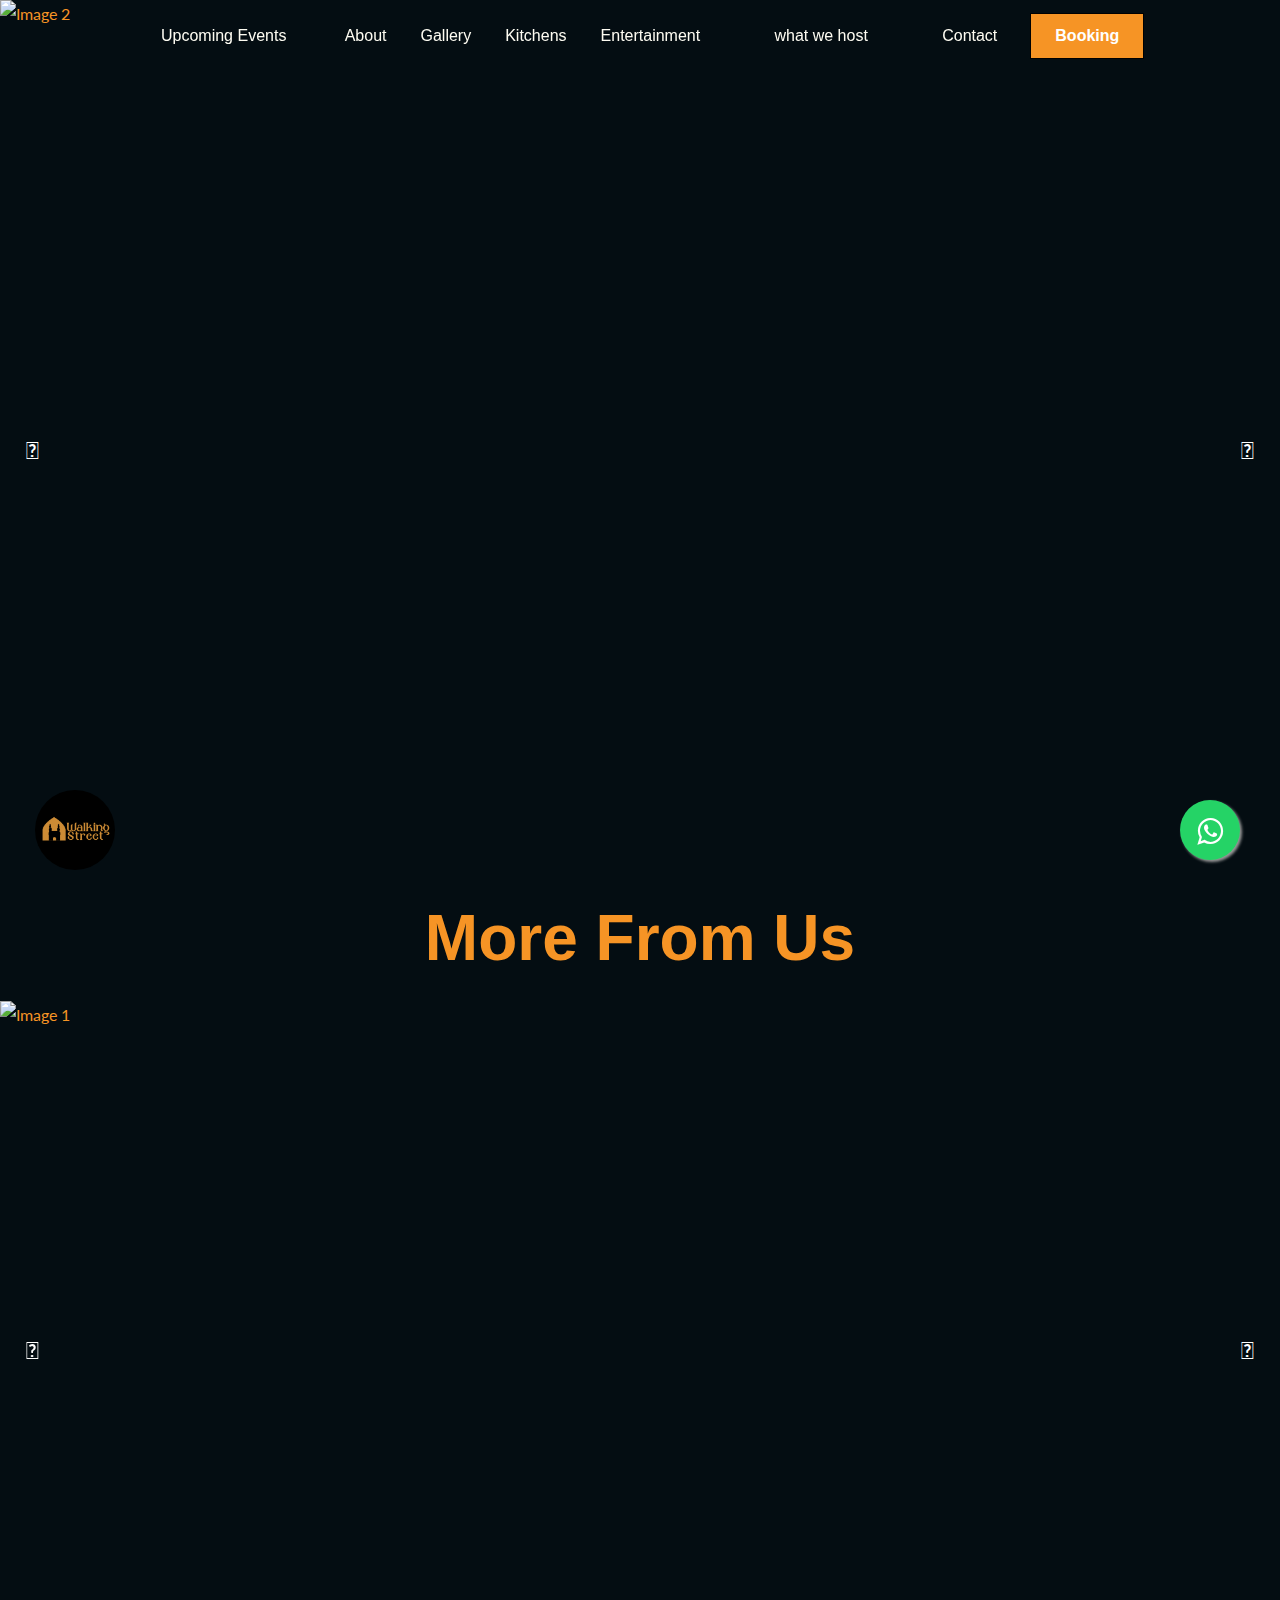
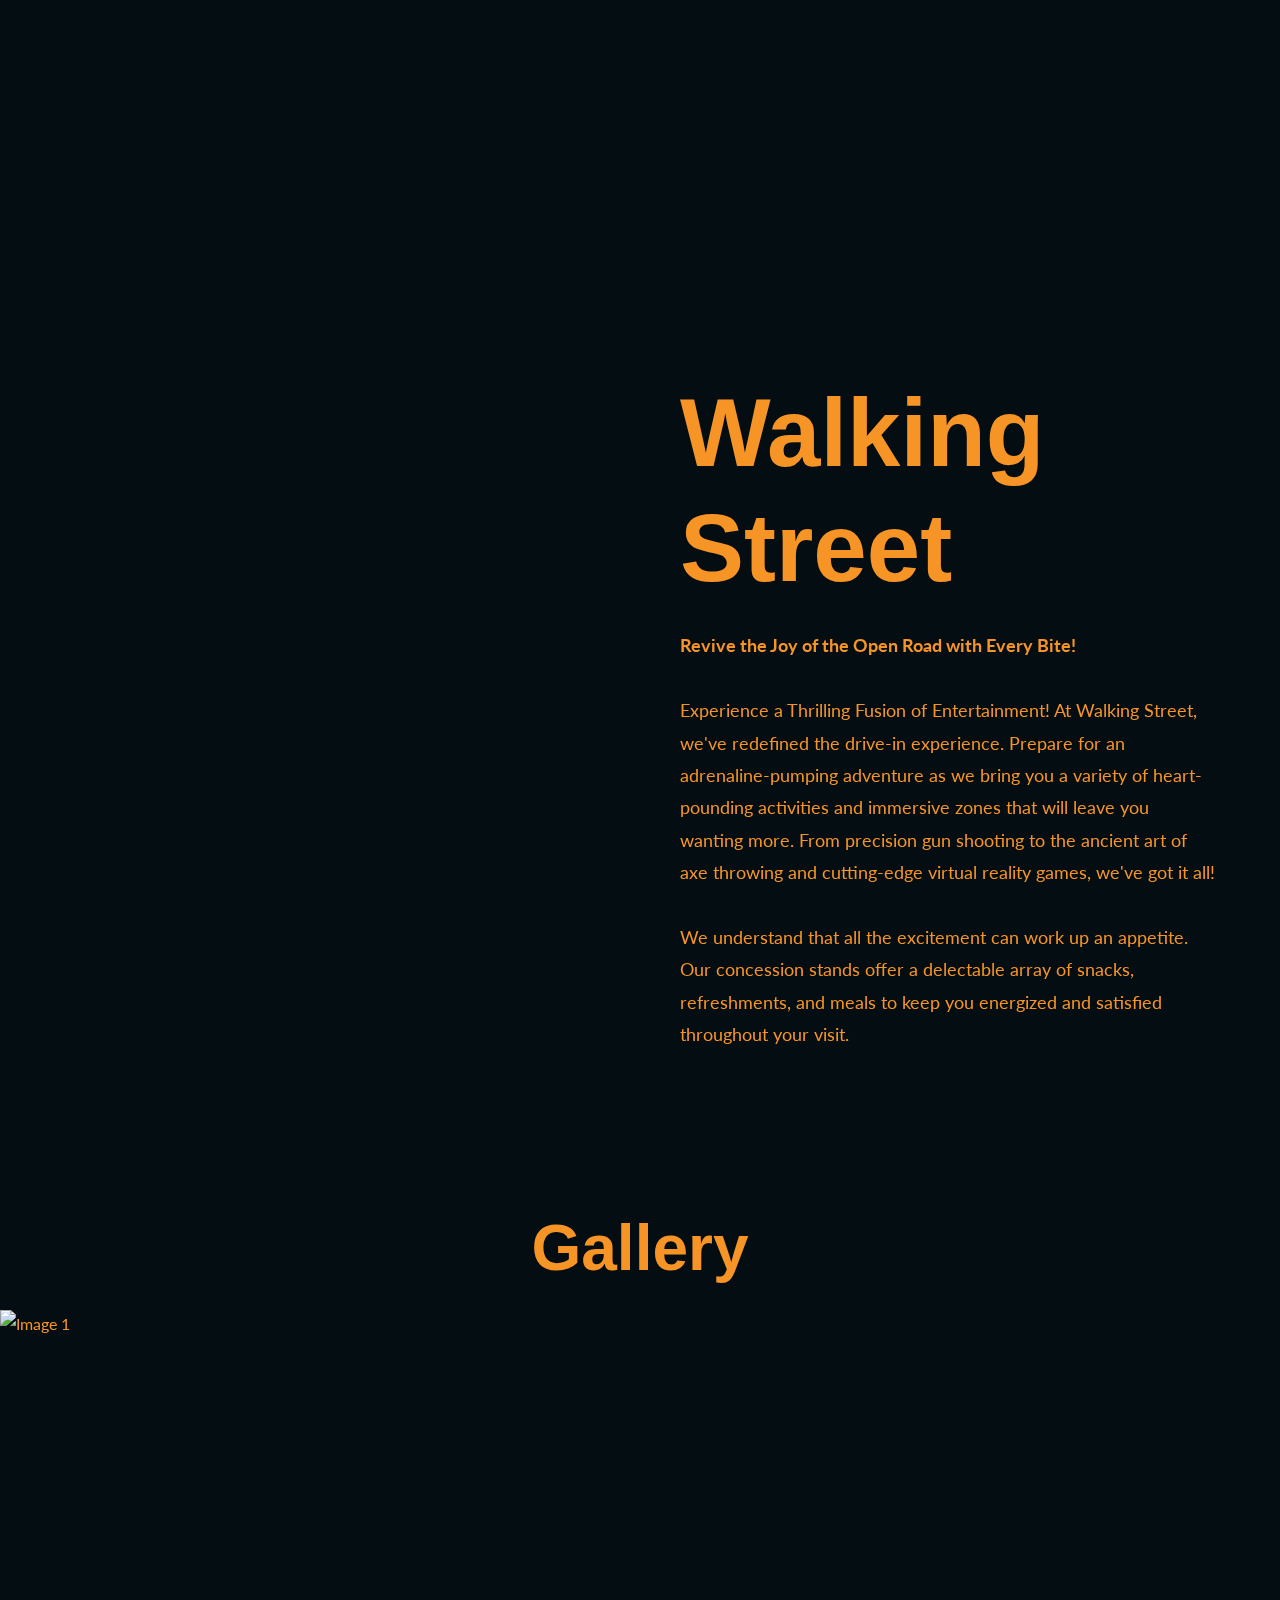
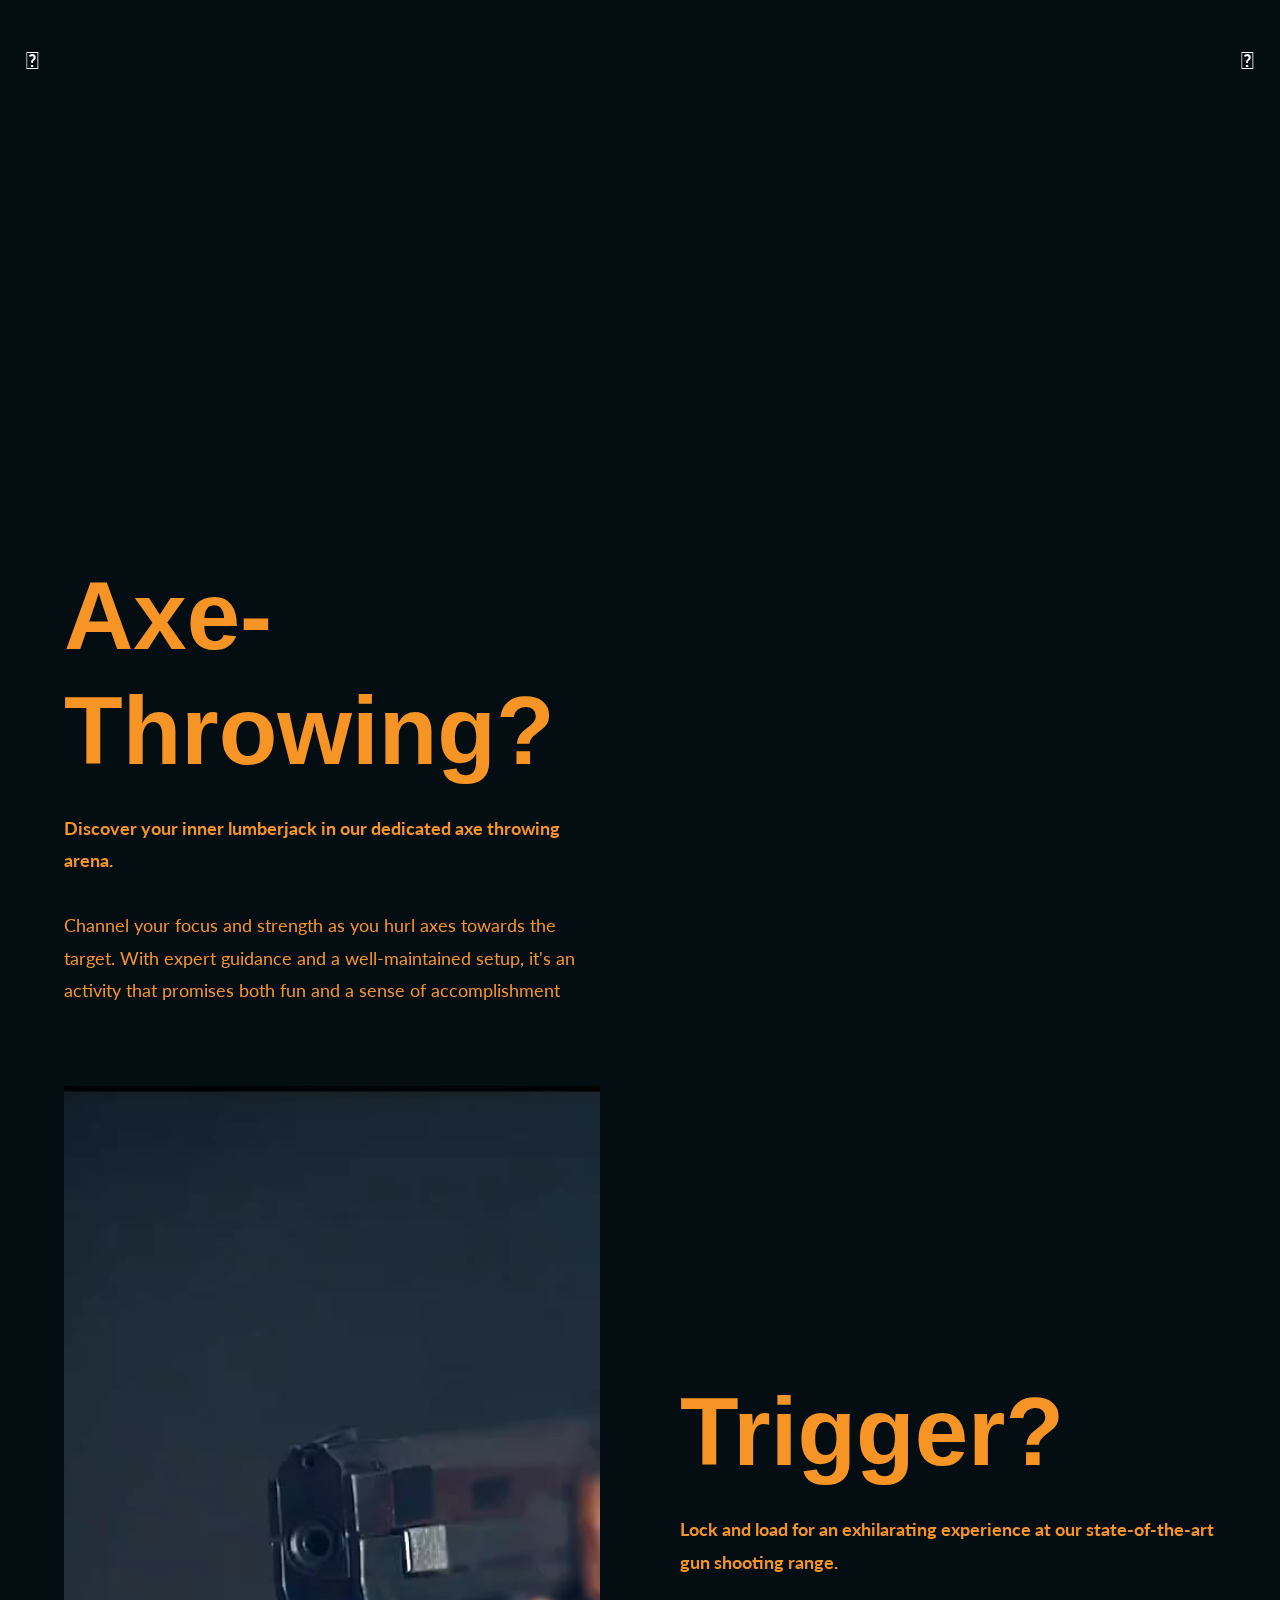
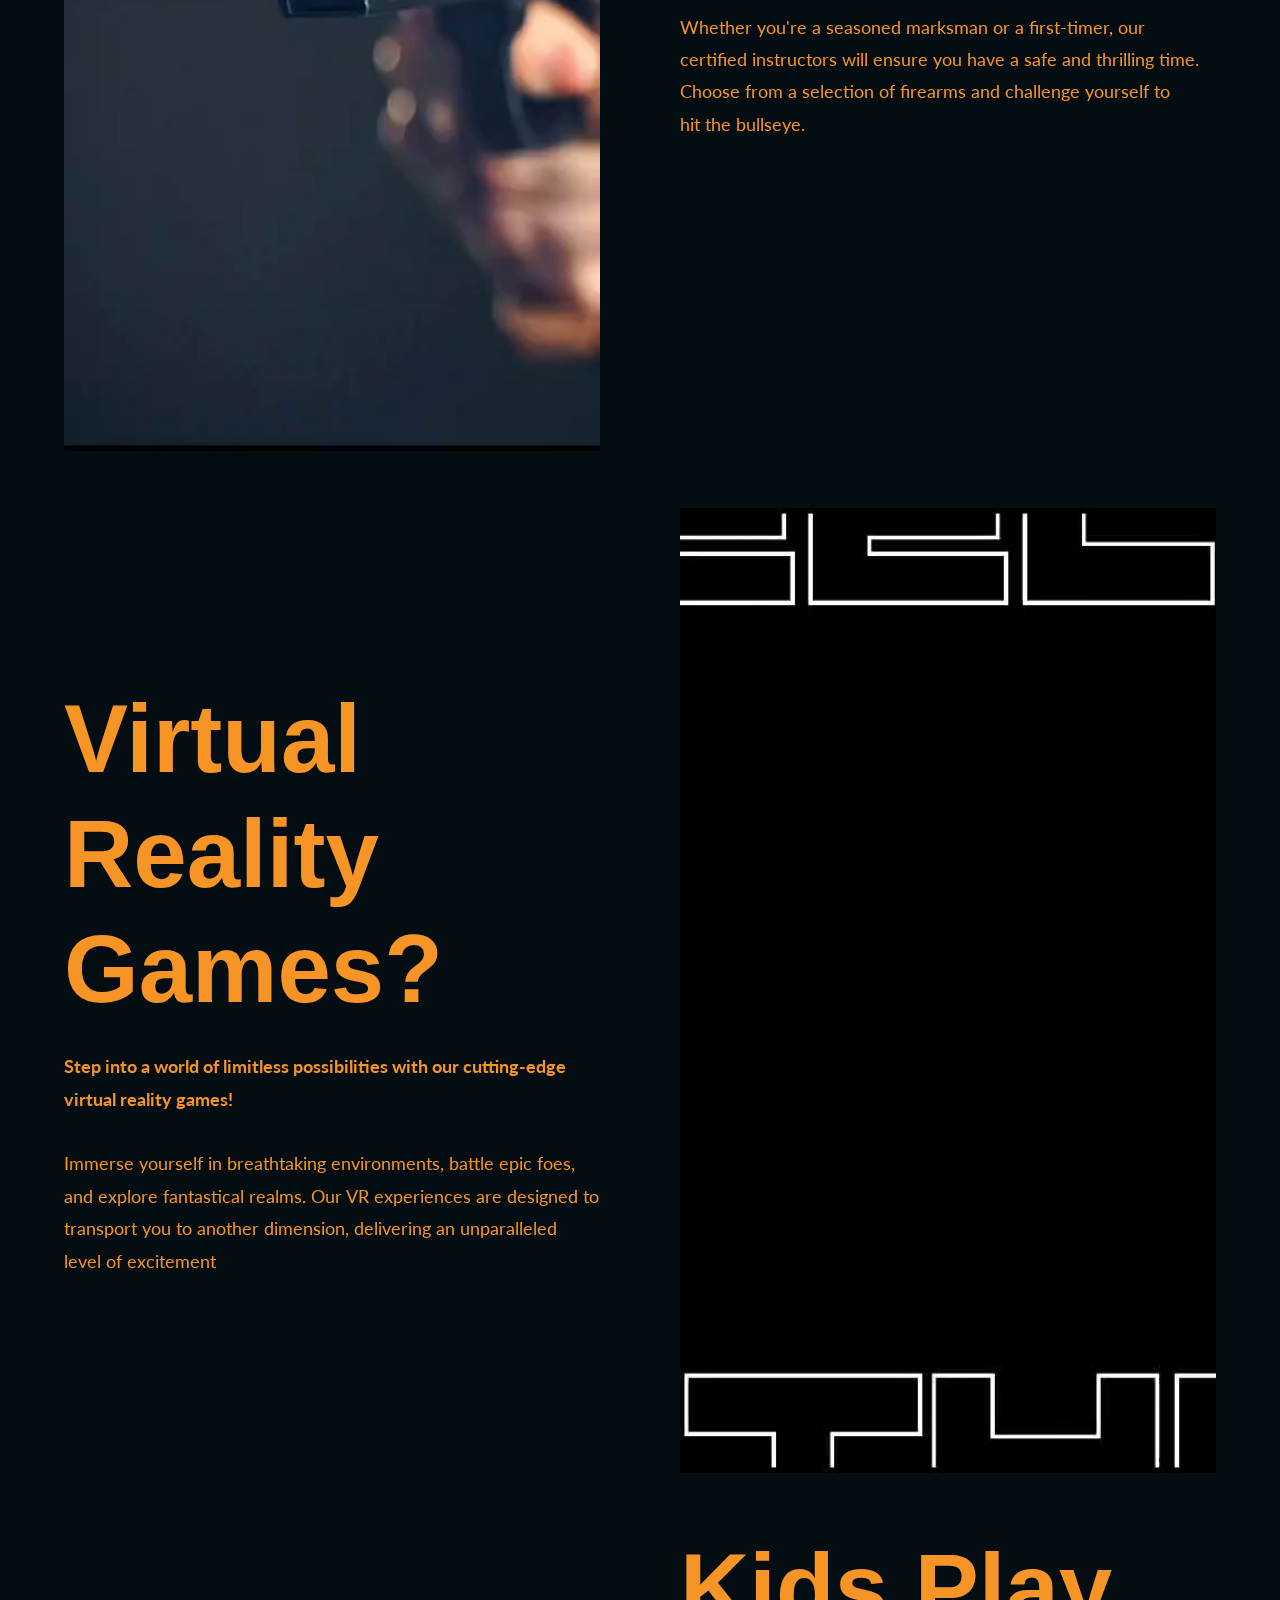
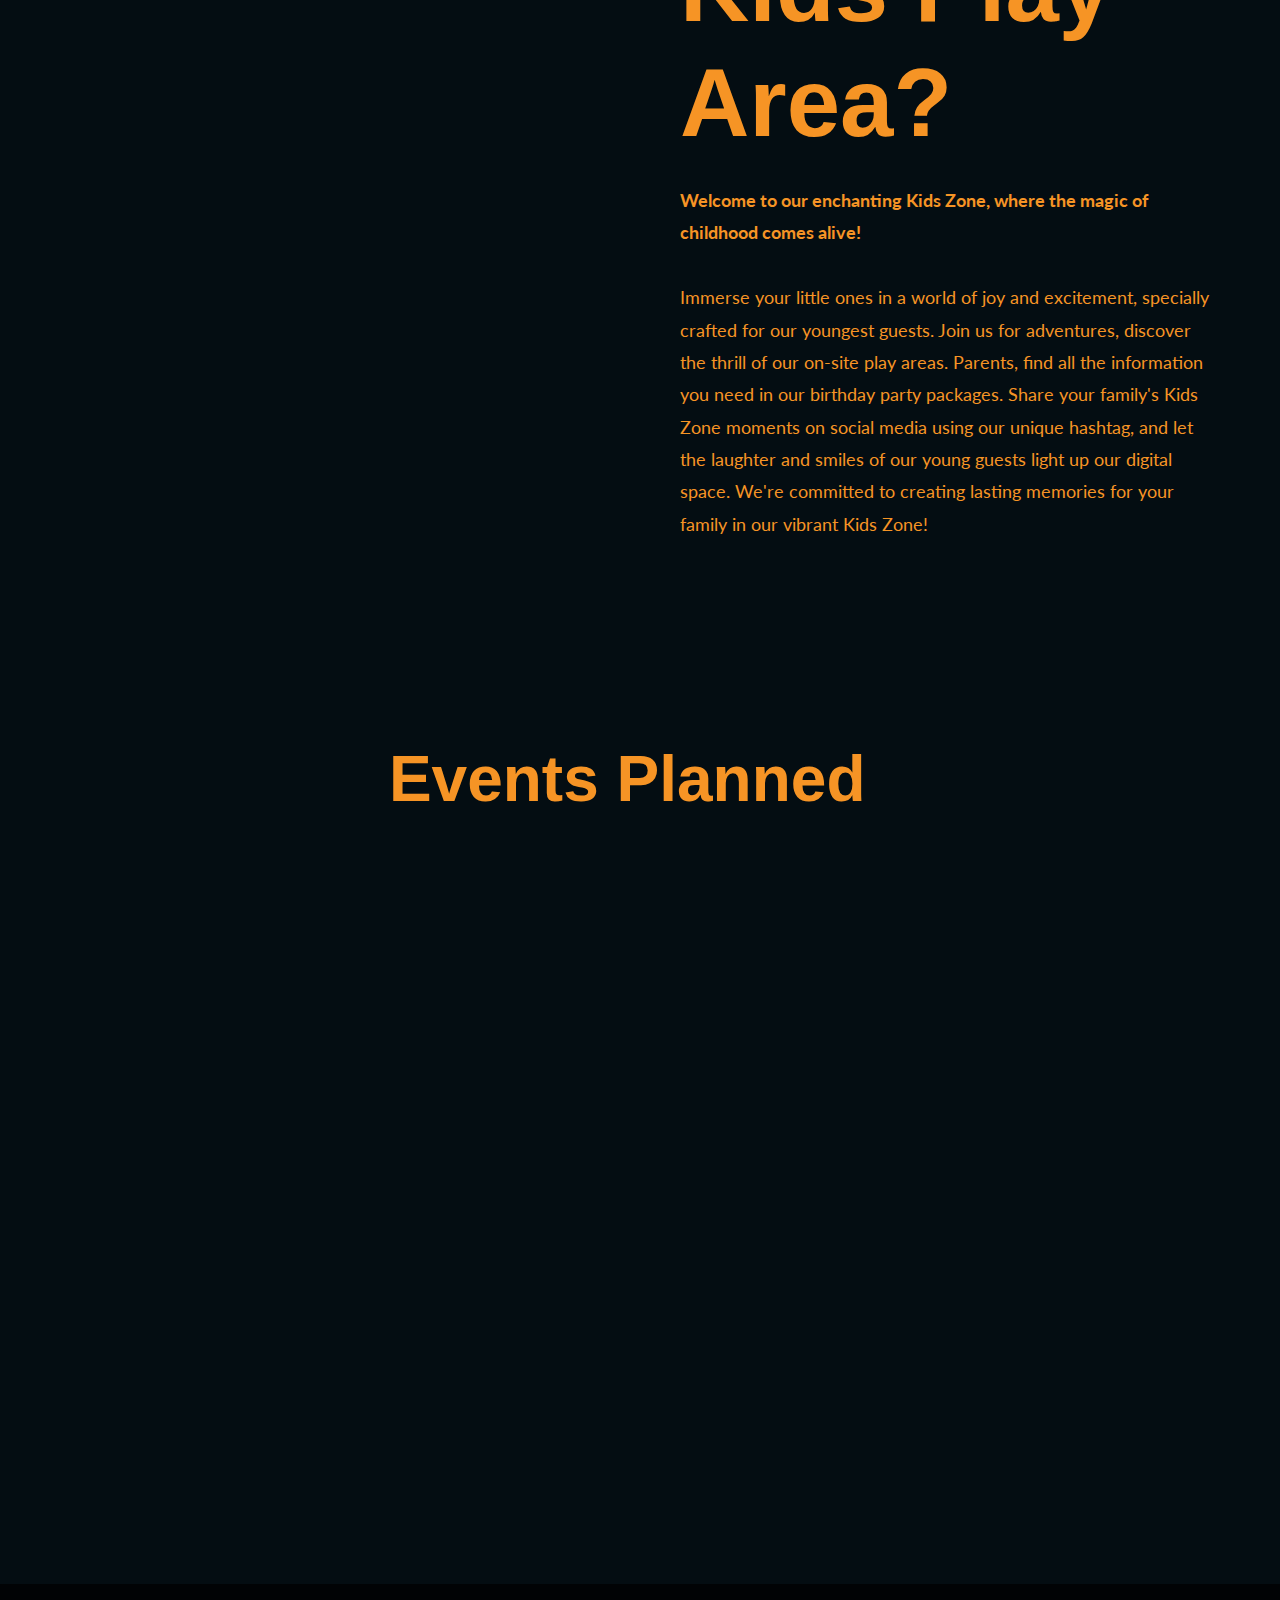
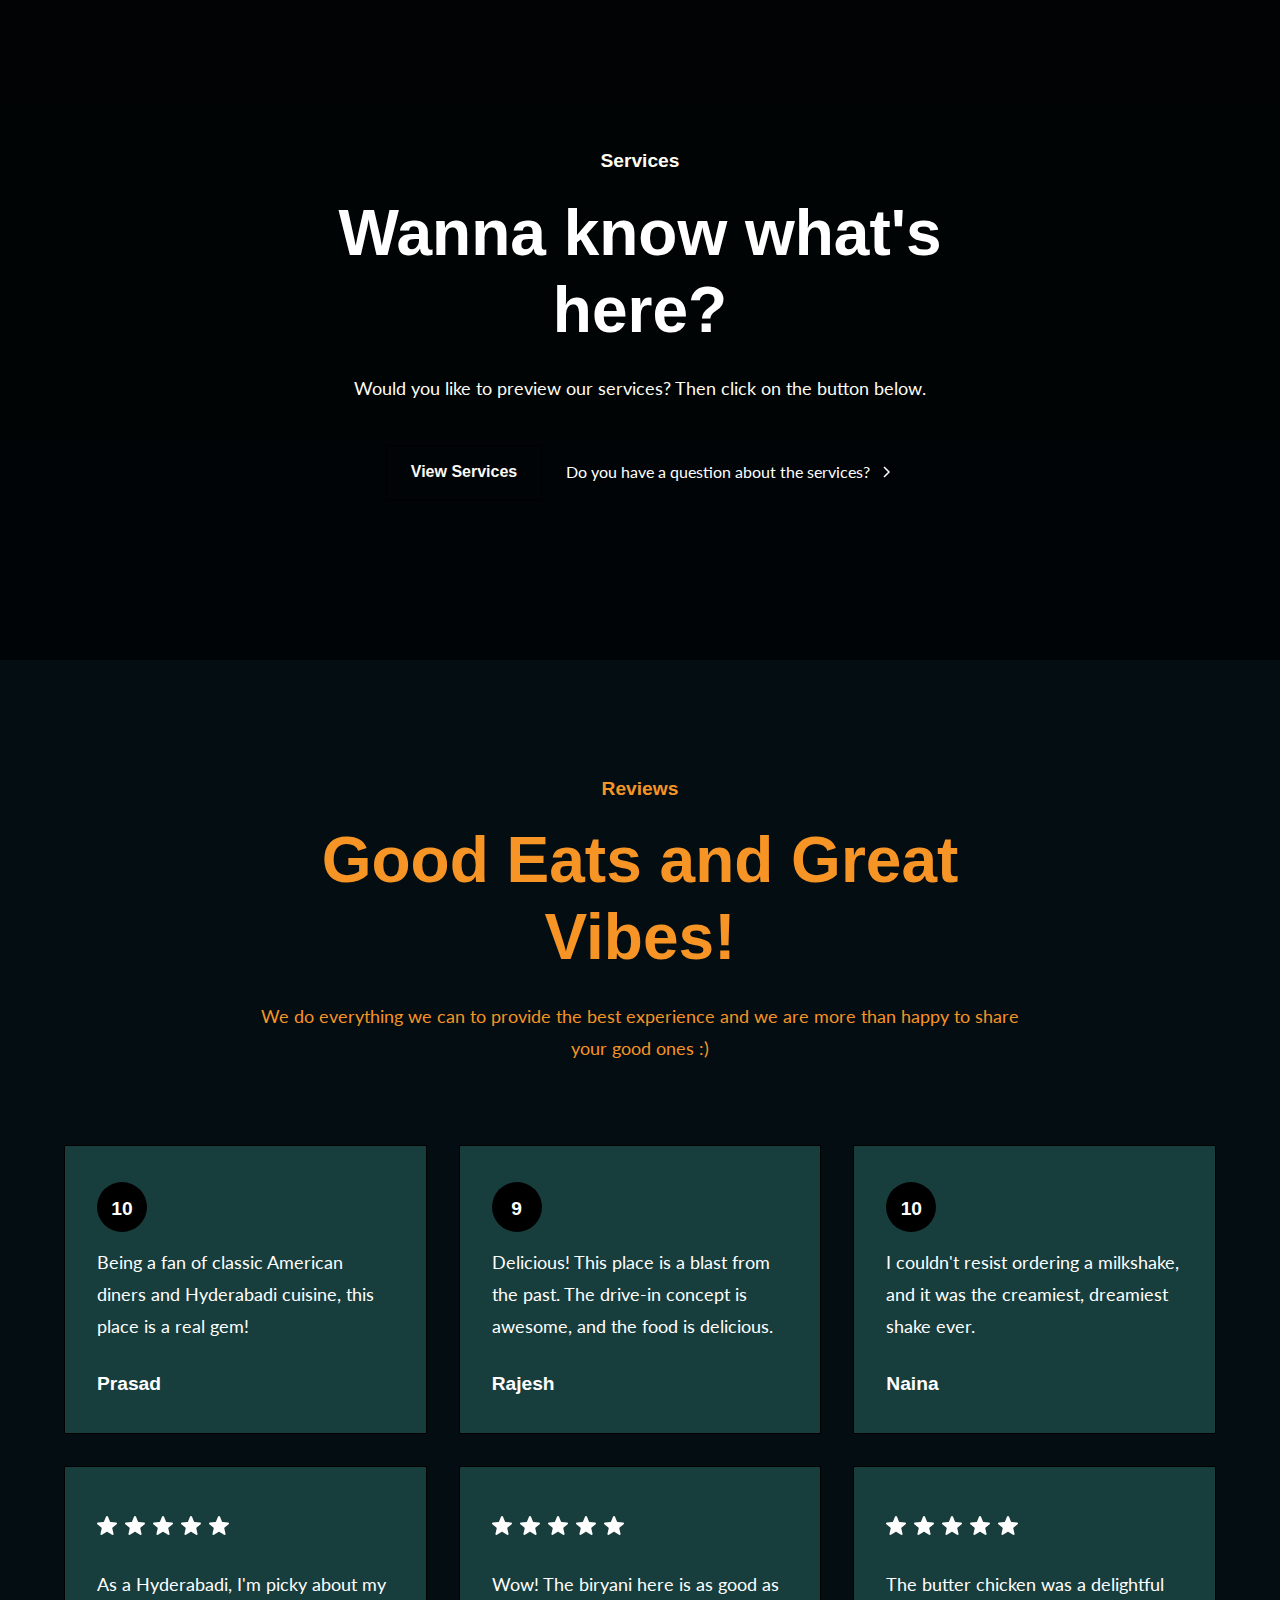
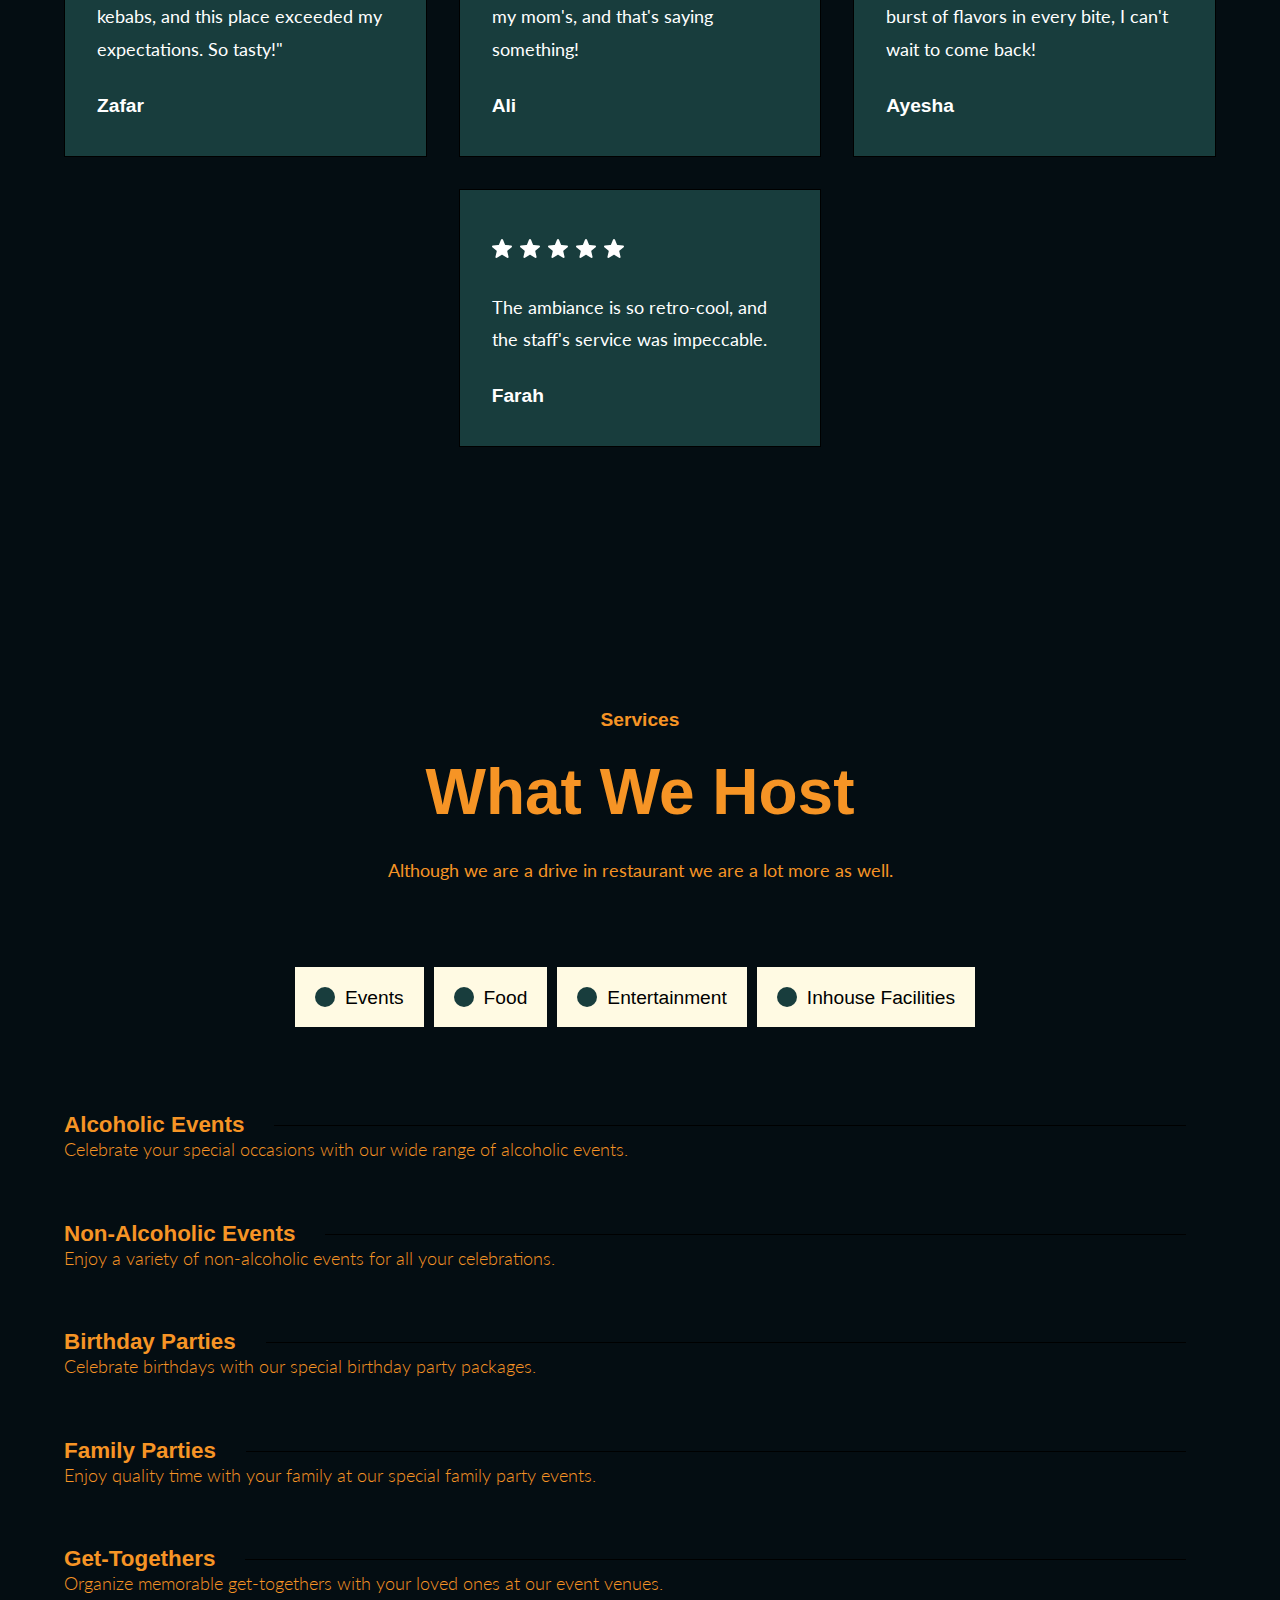
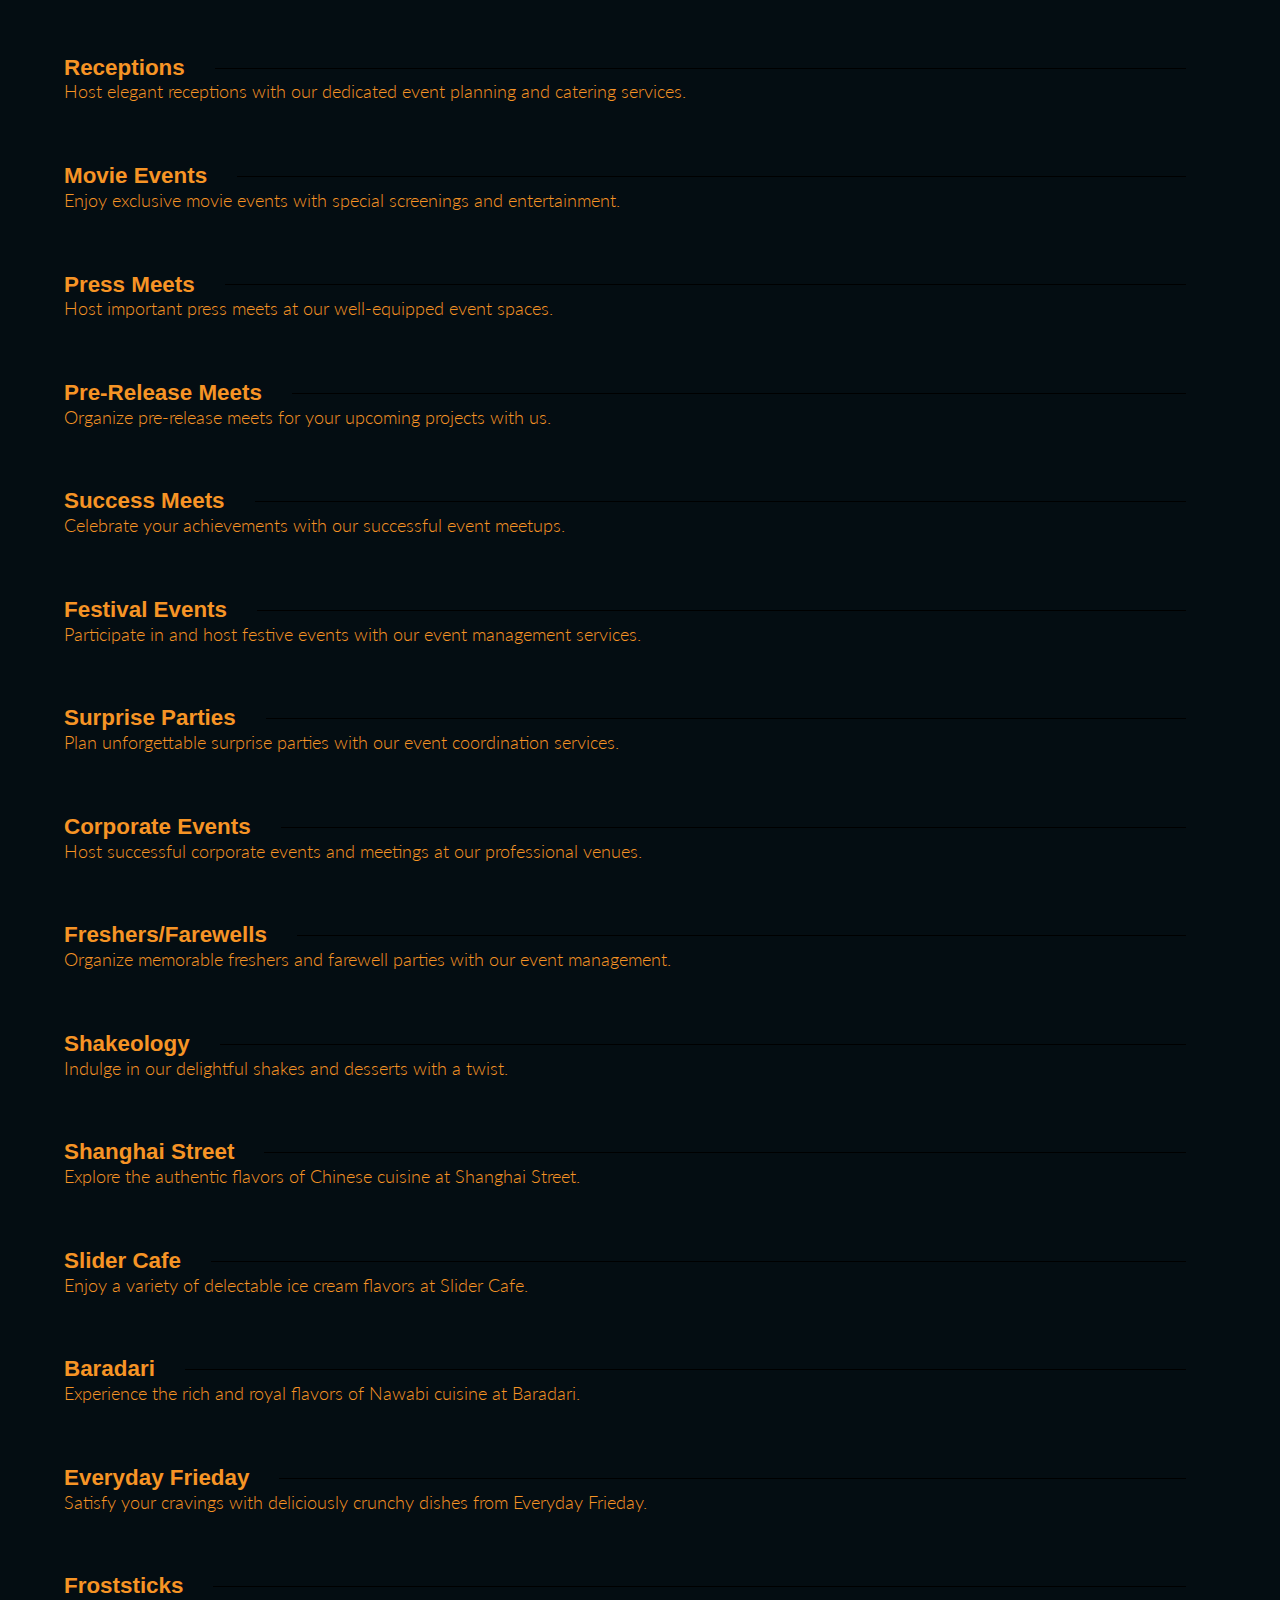
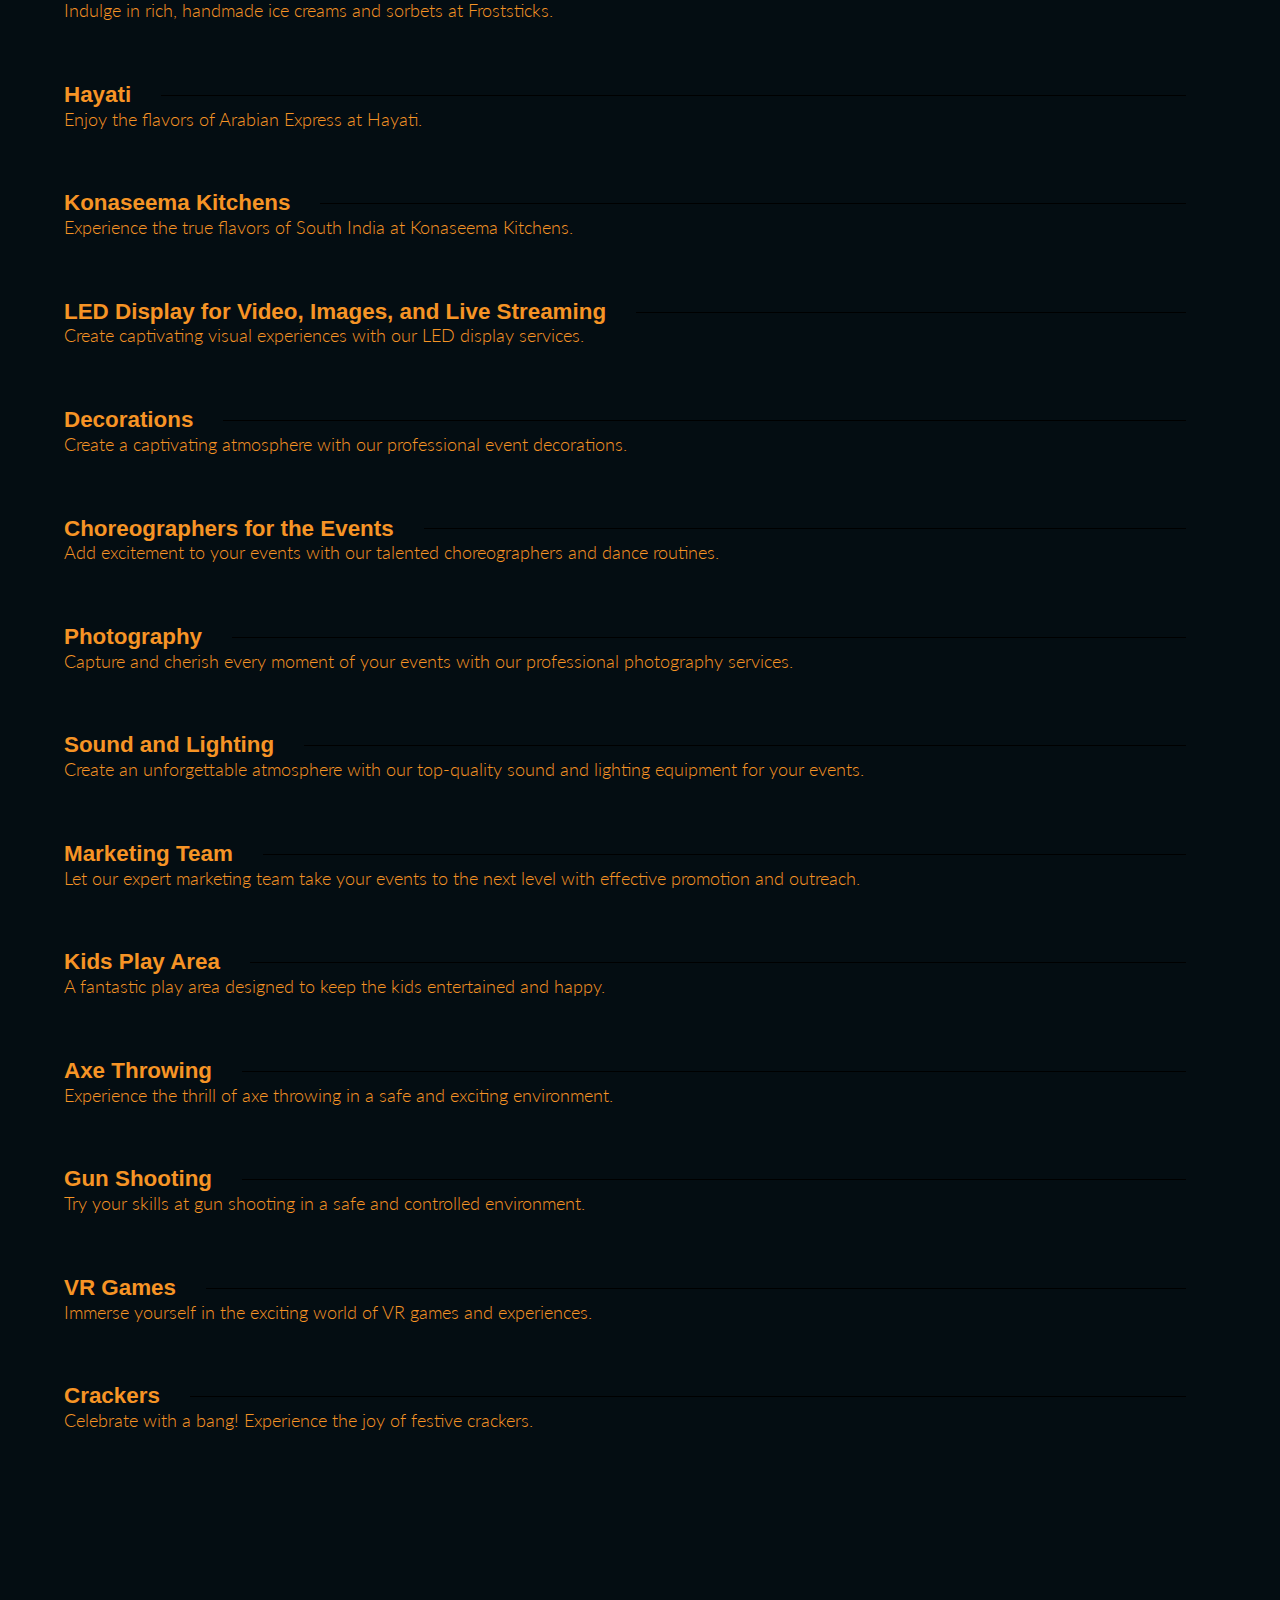
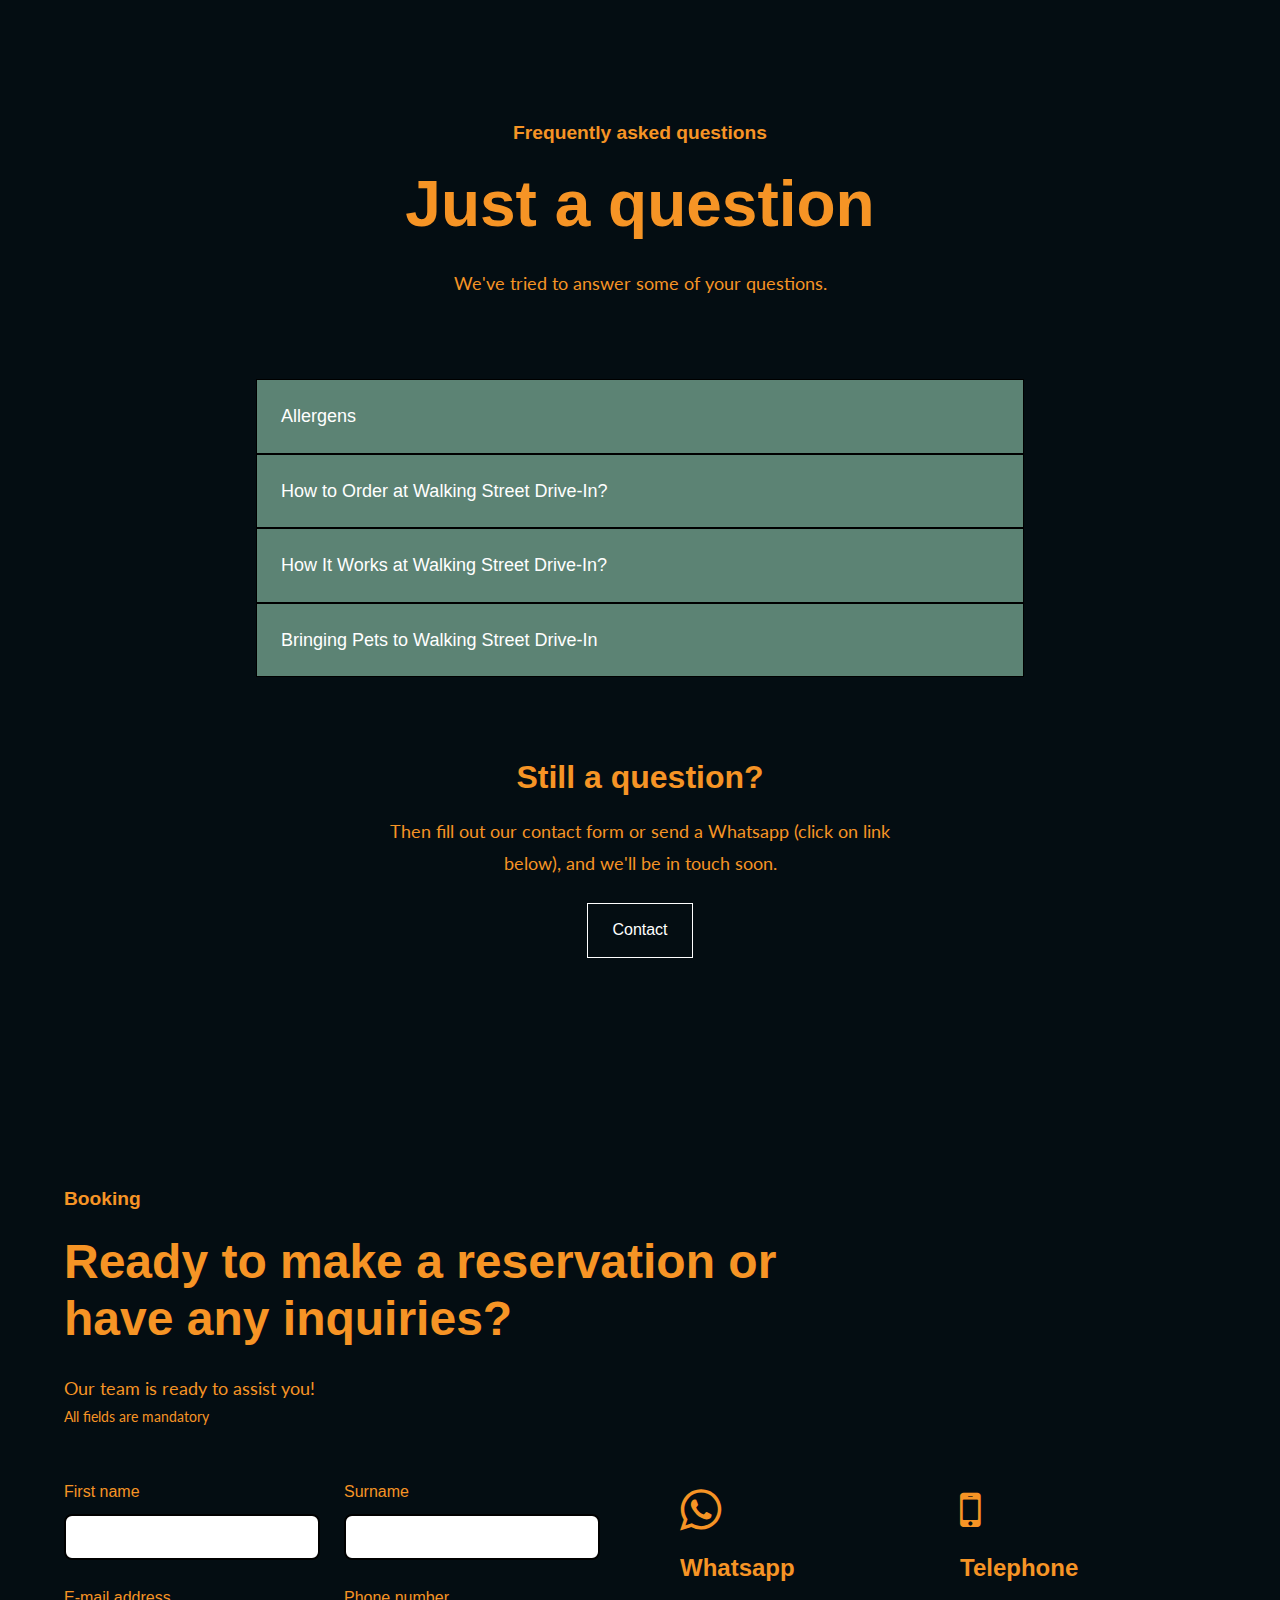
==== commit 0f58177d: "modified:   en.labarraca.nl/index.html" ====
--- a/en.labarraca.nl/index.html
+++ b/en.labarraca.nl/index.html
@@ -324,10 +324,10 @@
         </div> -->
         <div class="carousel-container">
           <div class="carousel" style="display: flex; flex-direction: row;">
-            <div class="carousel-slide"><img src="./assets/landing_slider_2.jpg" alt="Image 2"></div>
-            <div class="carousel-slide"><img src="./assets/landing_slider_1.jpg" alt="Image 1"></div>
-            <div class="carousel-slide"><img src="./assets/landing_slider_3.jpg" alt="Image 3"></div>
-            <div class="carousel-slide"><img src="./assets/landing_slider_4.jpg" alt="Image 4"></div>
+            <div class="carousel-slide"><img src="./assets/landing_slider_2.JPG" alt="Image 2"></div>
+            <div class="carousel-slide"><img src="./assets/landing_slider_1.JPG" alt="Image 1"></div>
+            <div class="carousel-slide"><img src="./assets/landing_slider_3.JPG" alt="Image 3"></div>
+            <div class="carousel-slide"><img src="./assets/landing_slider_4.JPG" alt="Image 4"></div>
           </div>
           <button id="prevBtn" class="control-button">
             <i class="fas fa-chevron-left" style="color: white;"></i>
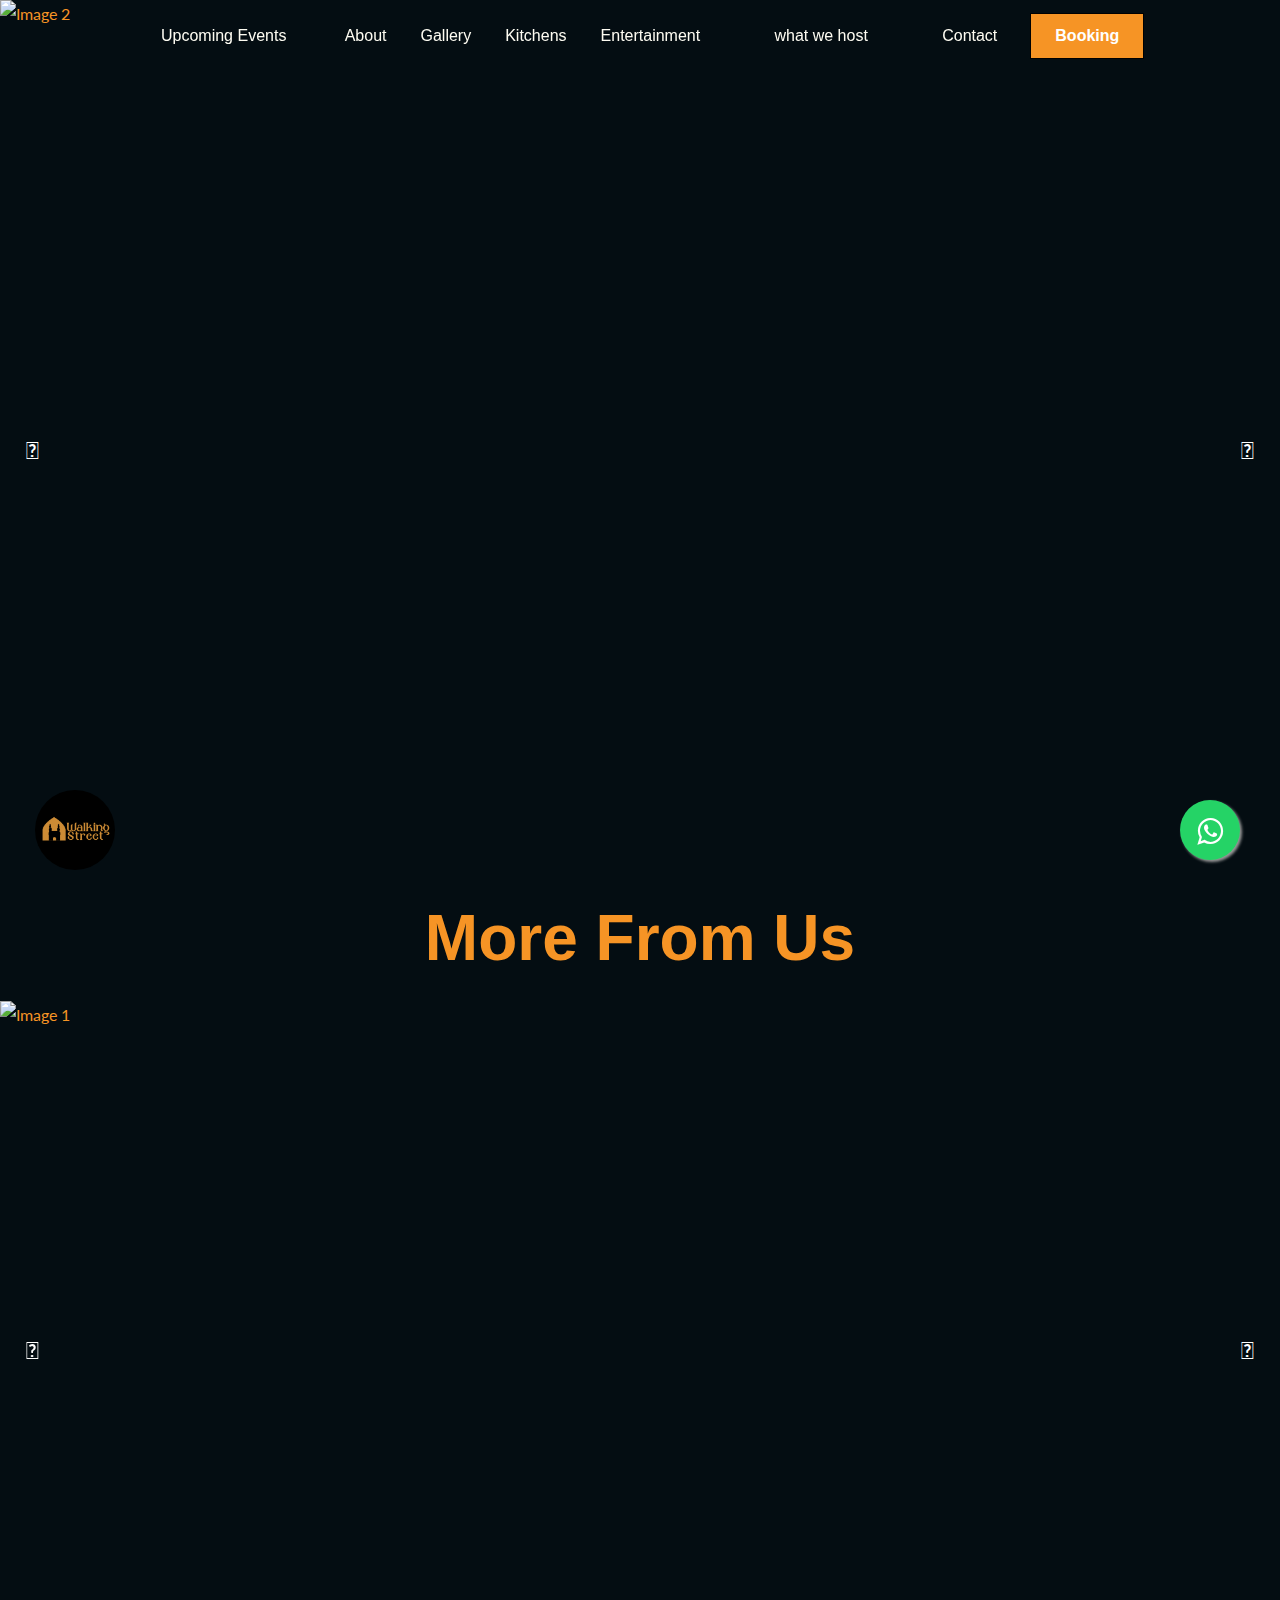
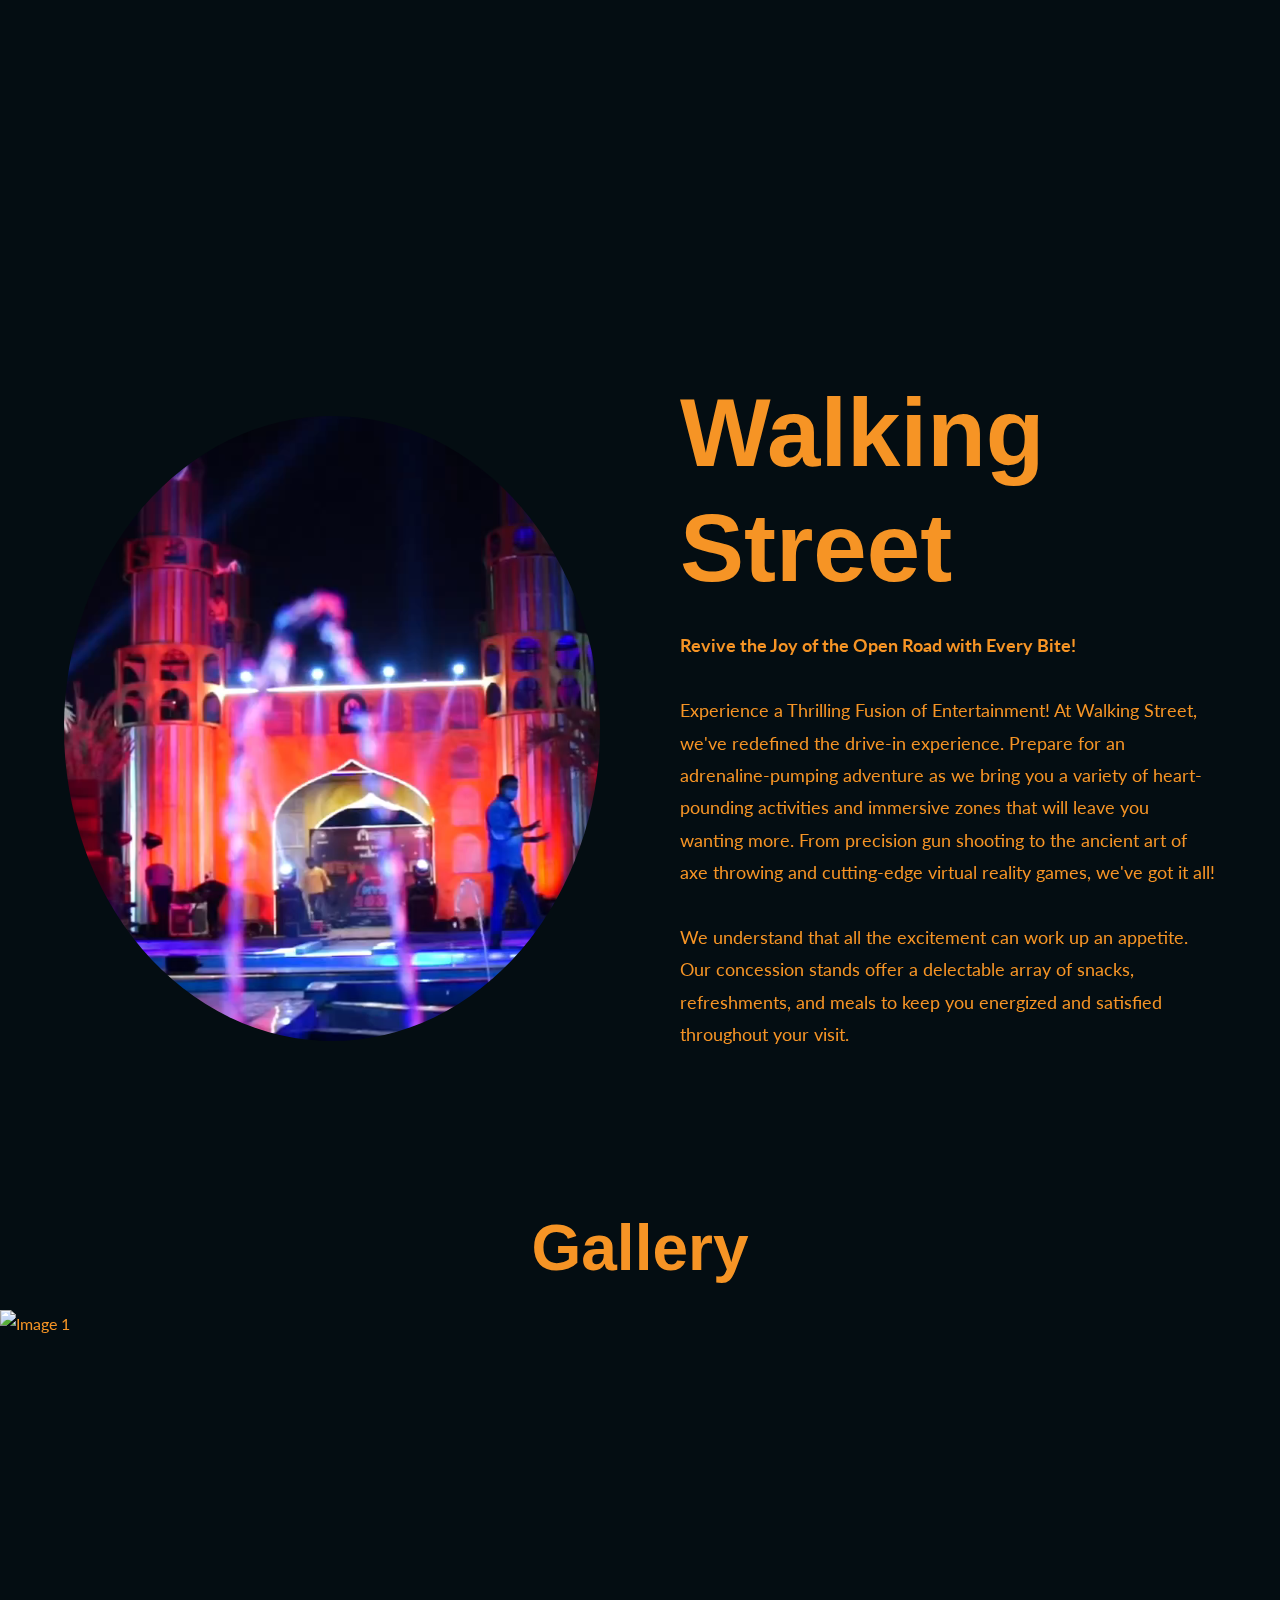
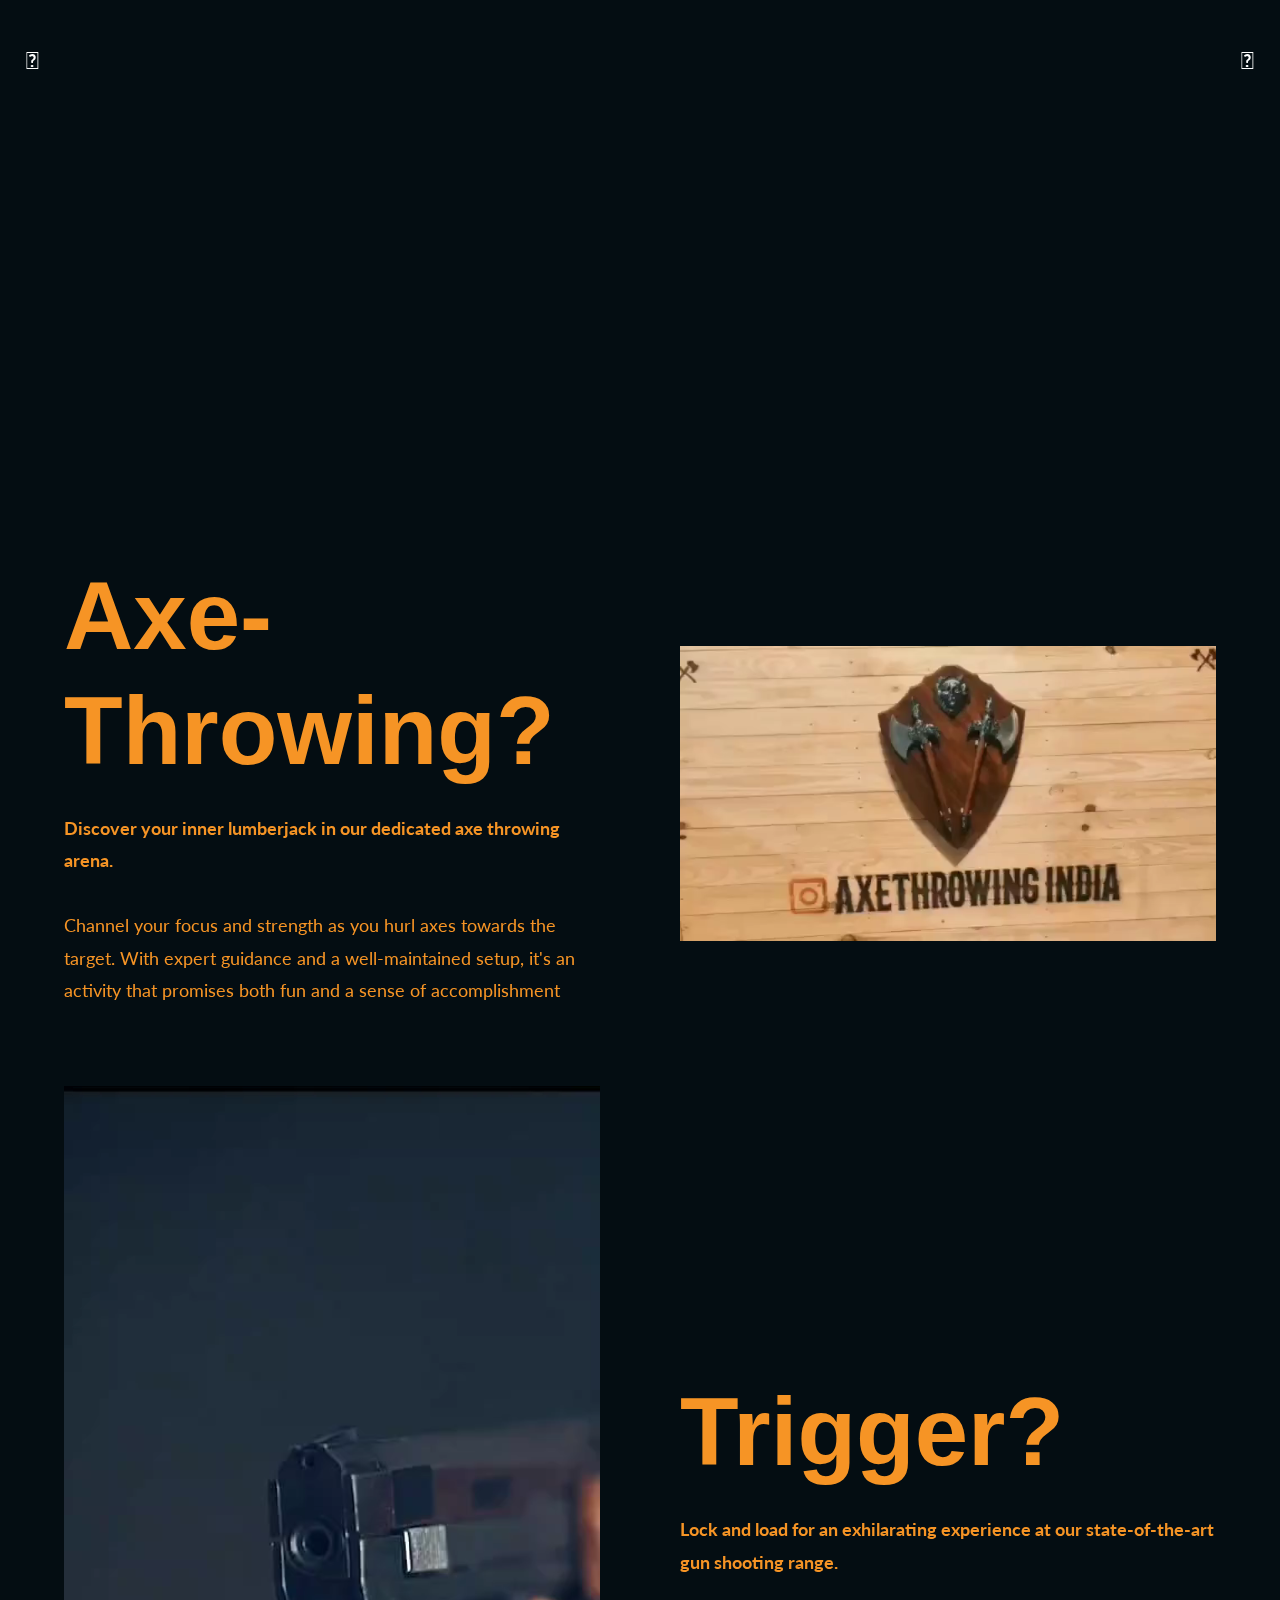
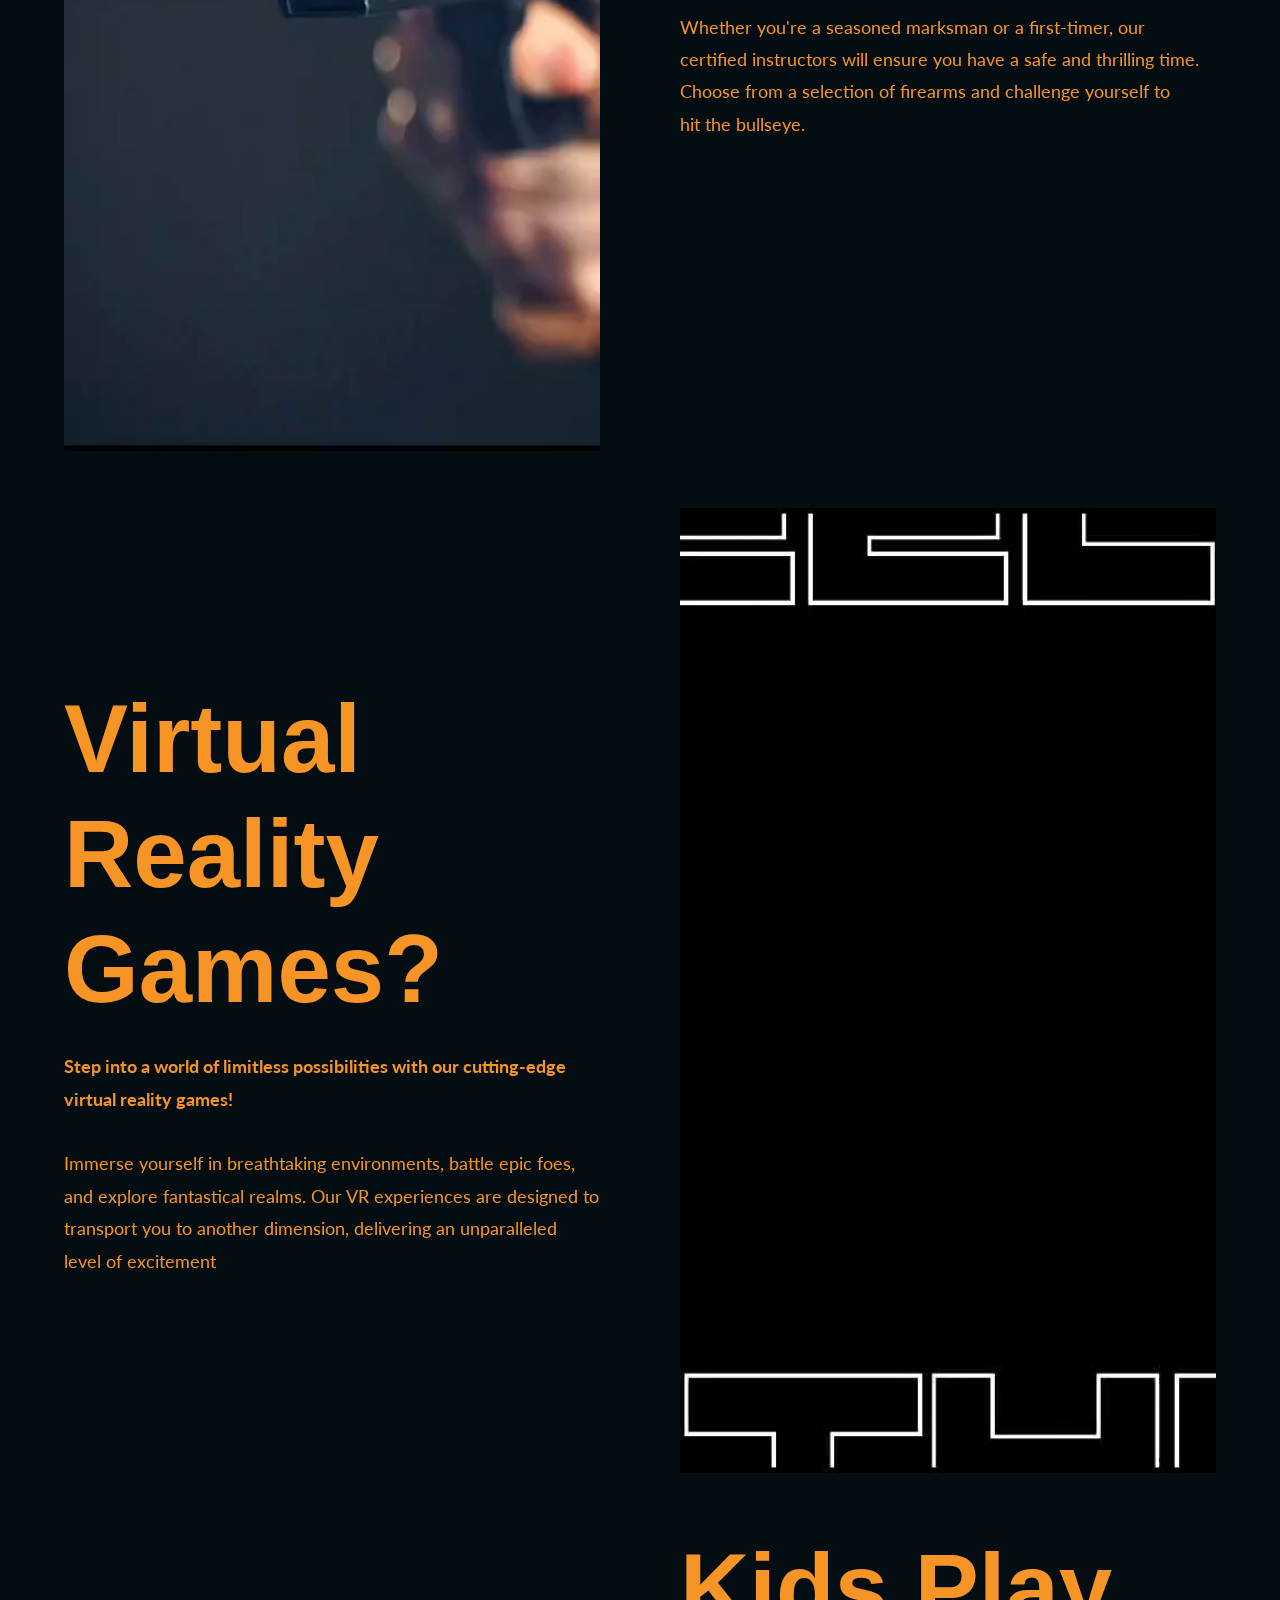
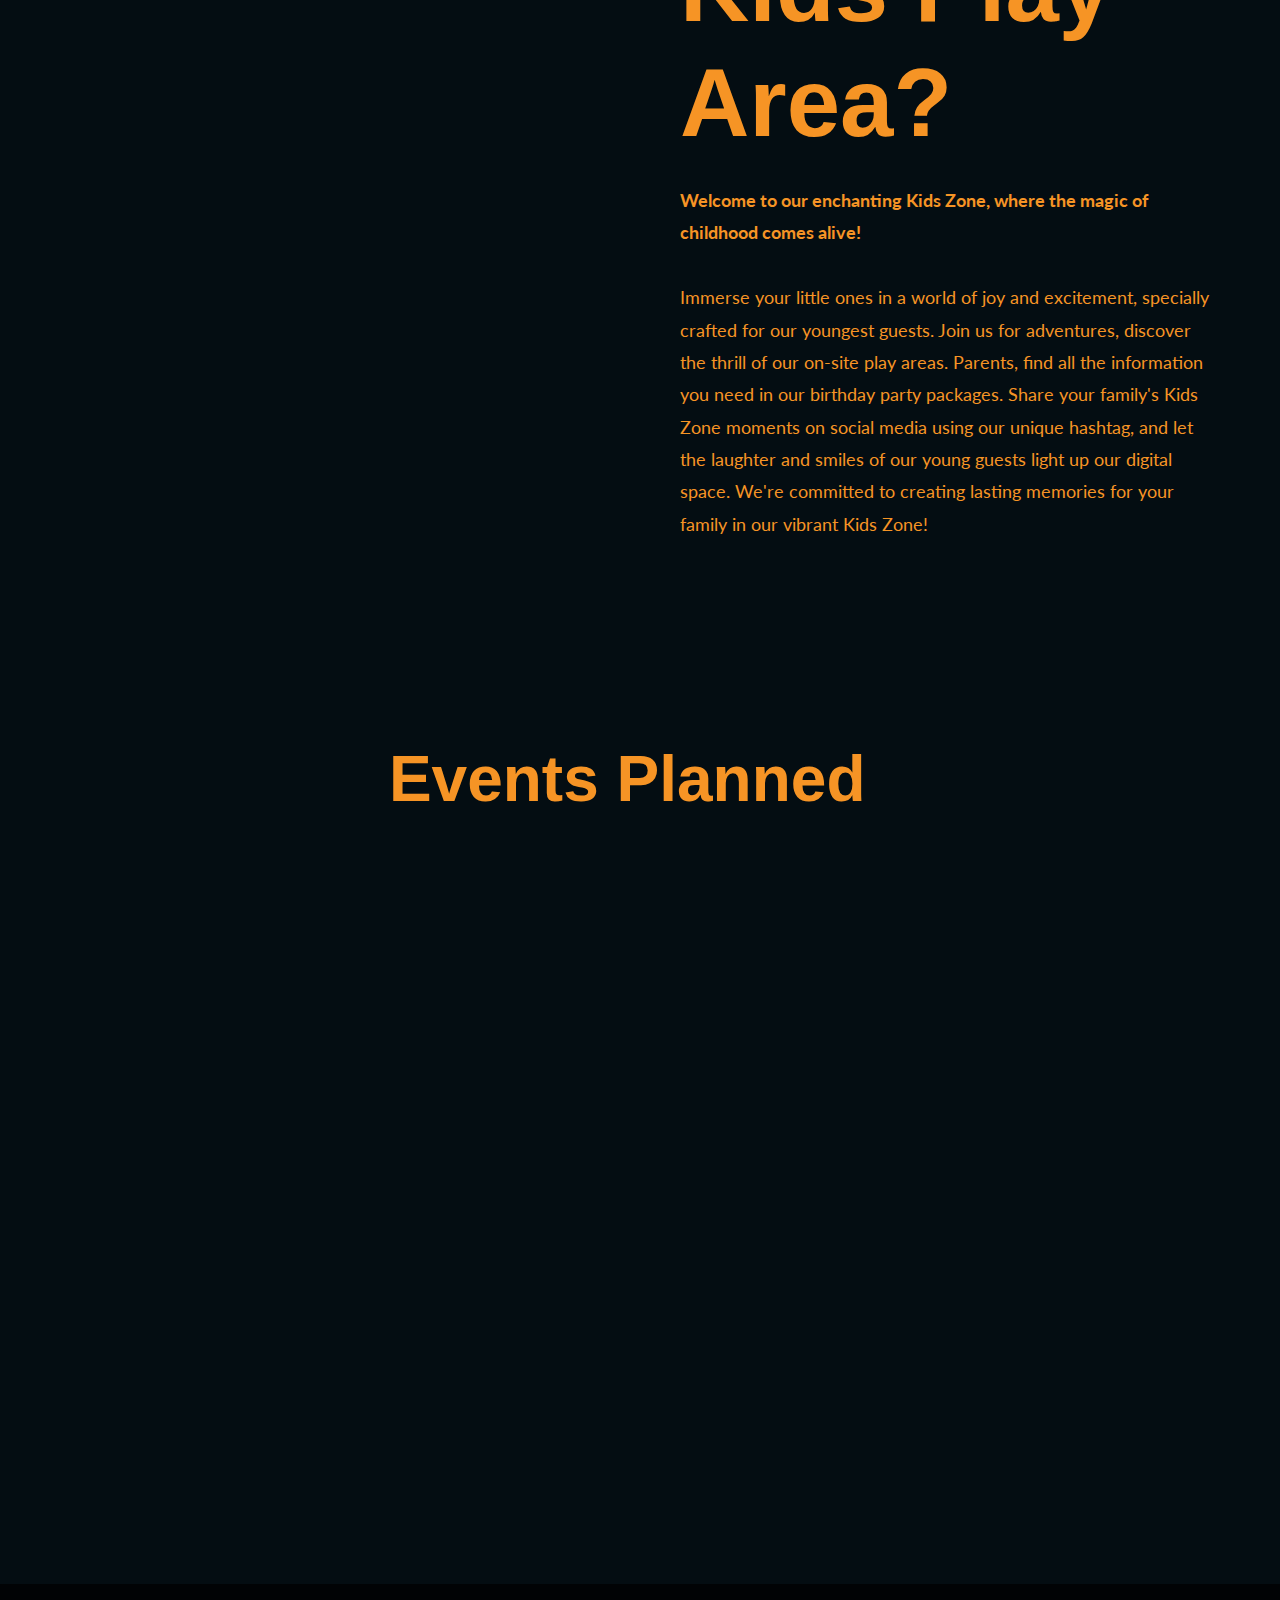
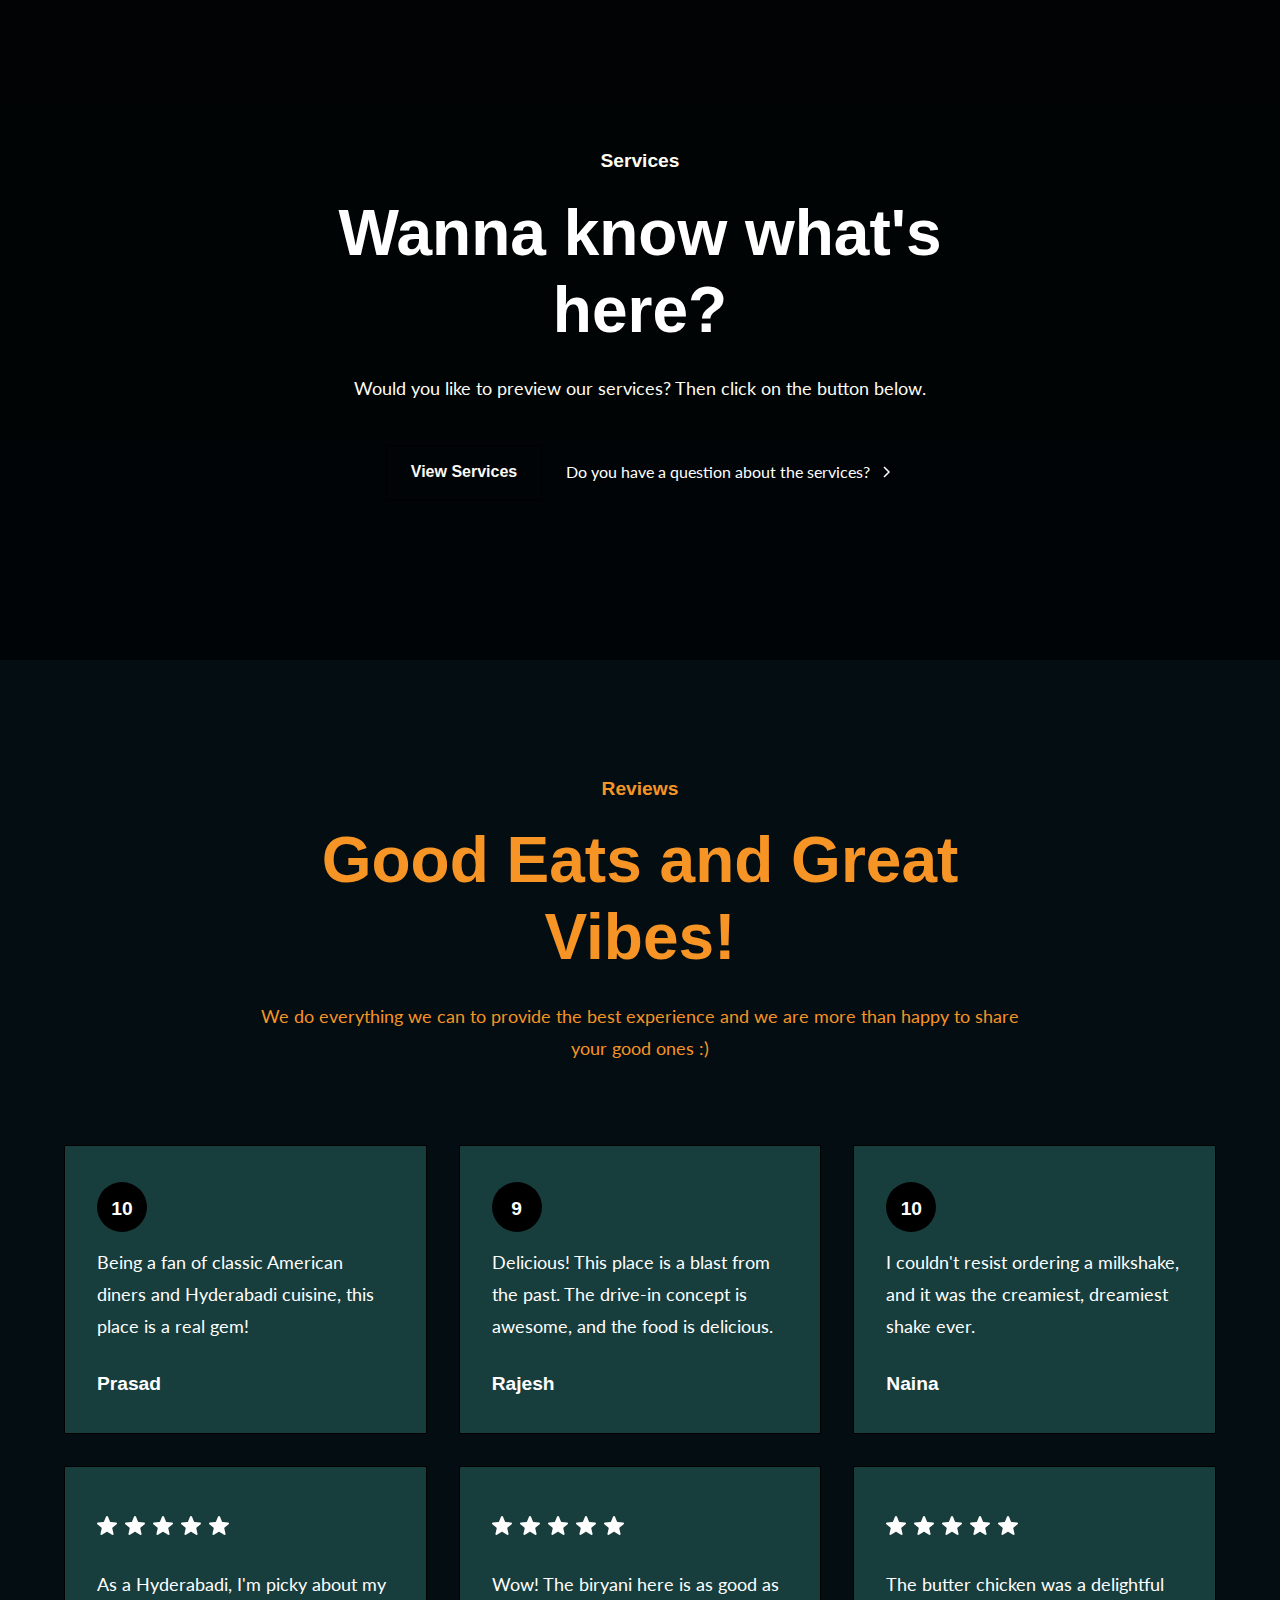
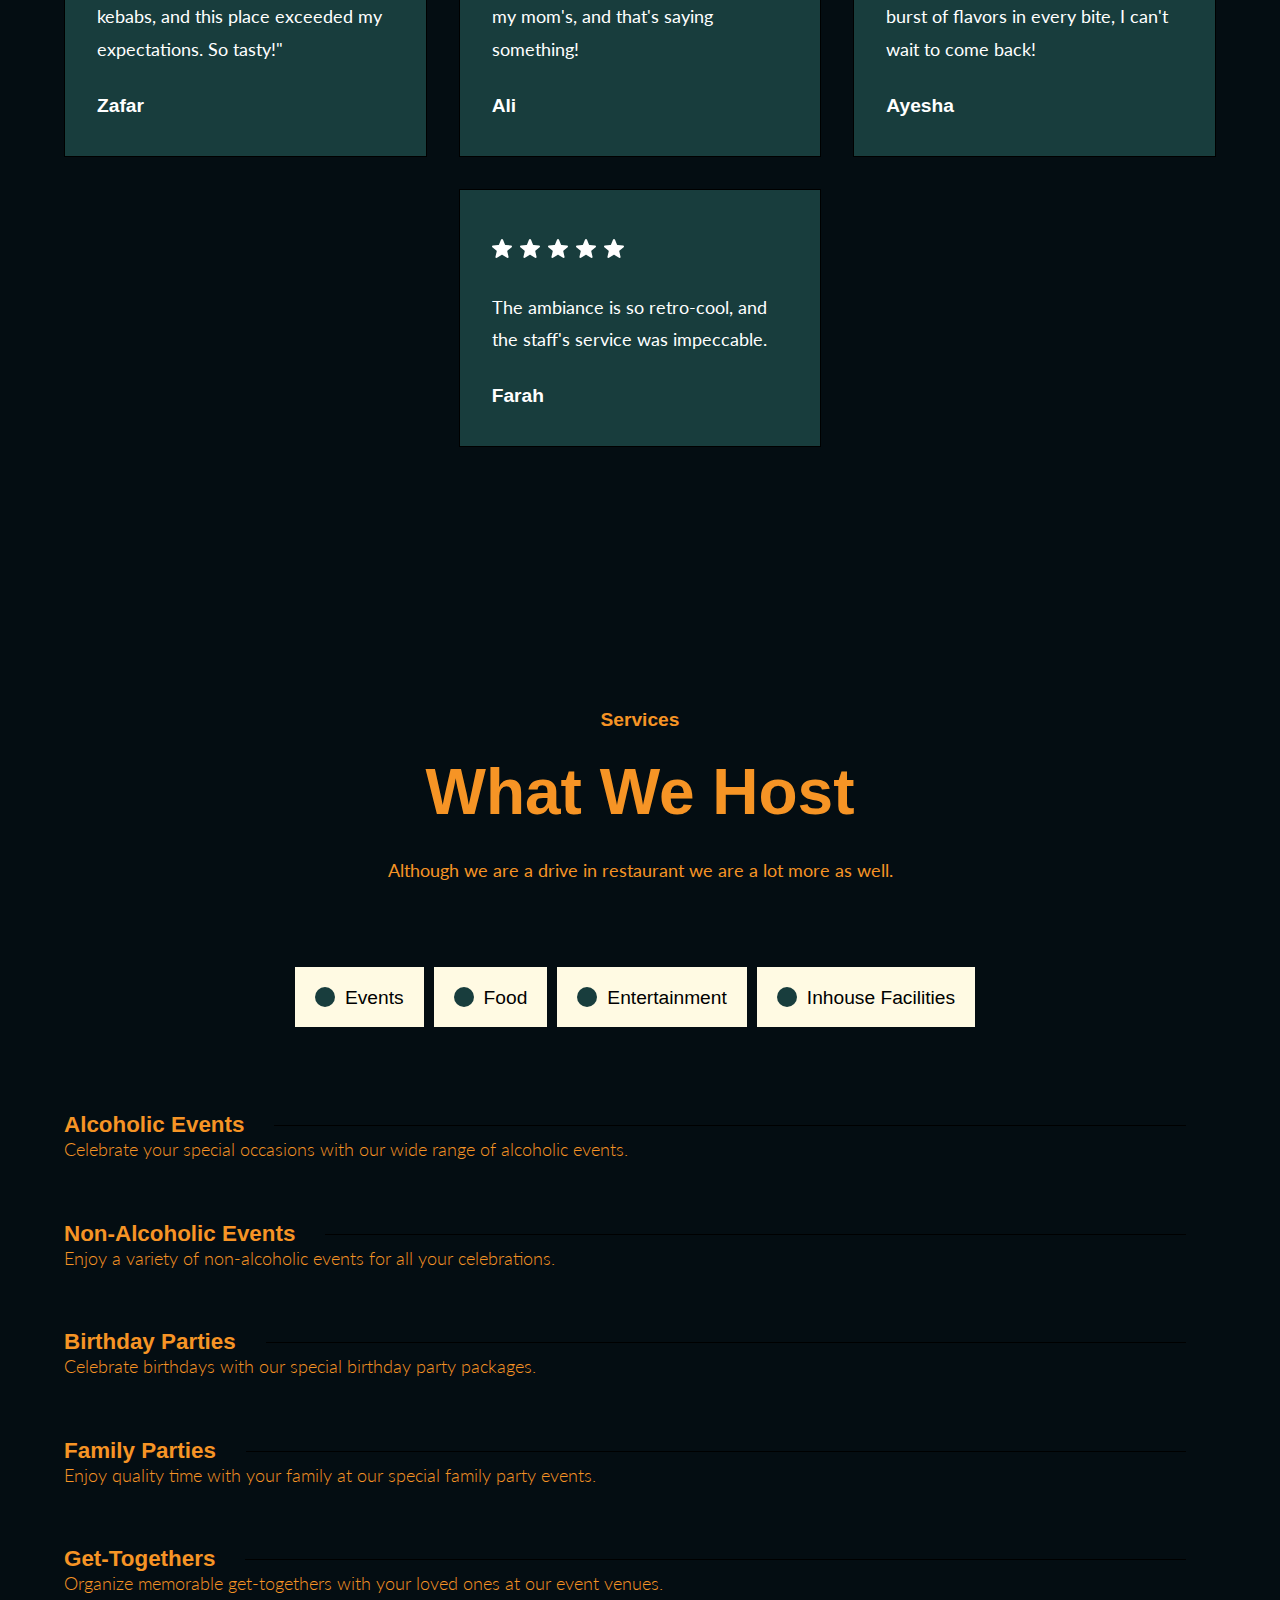
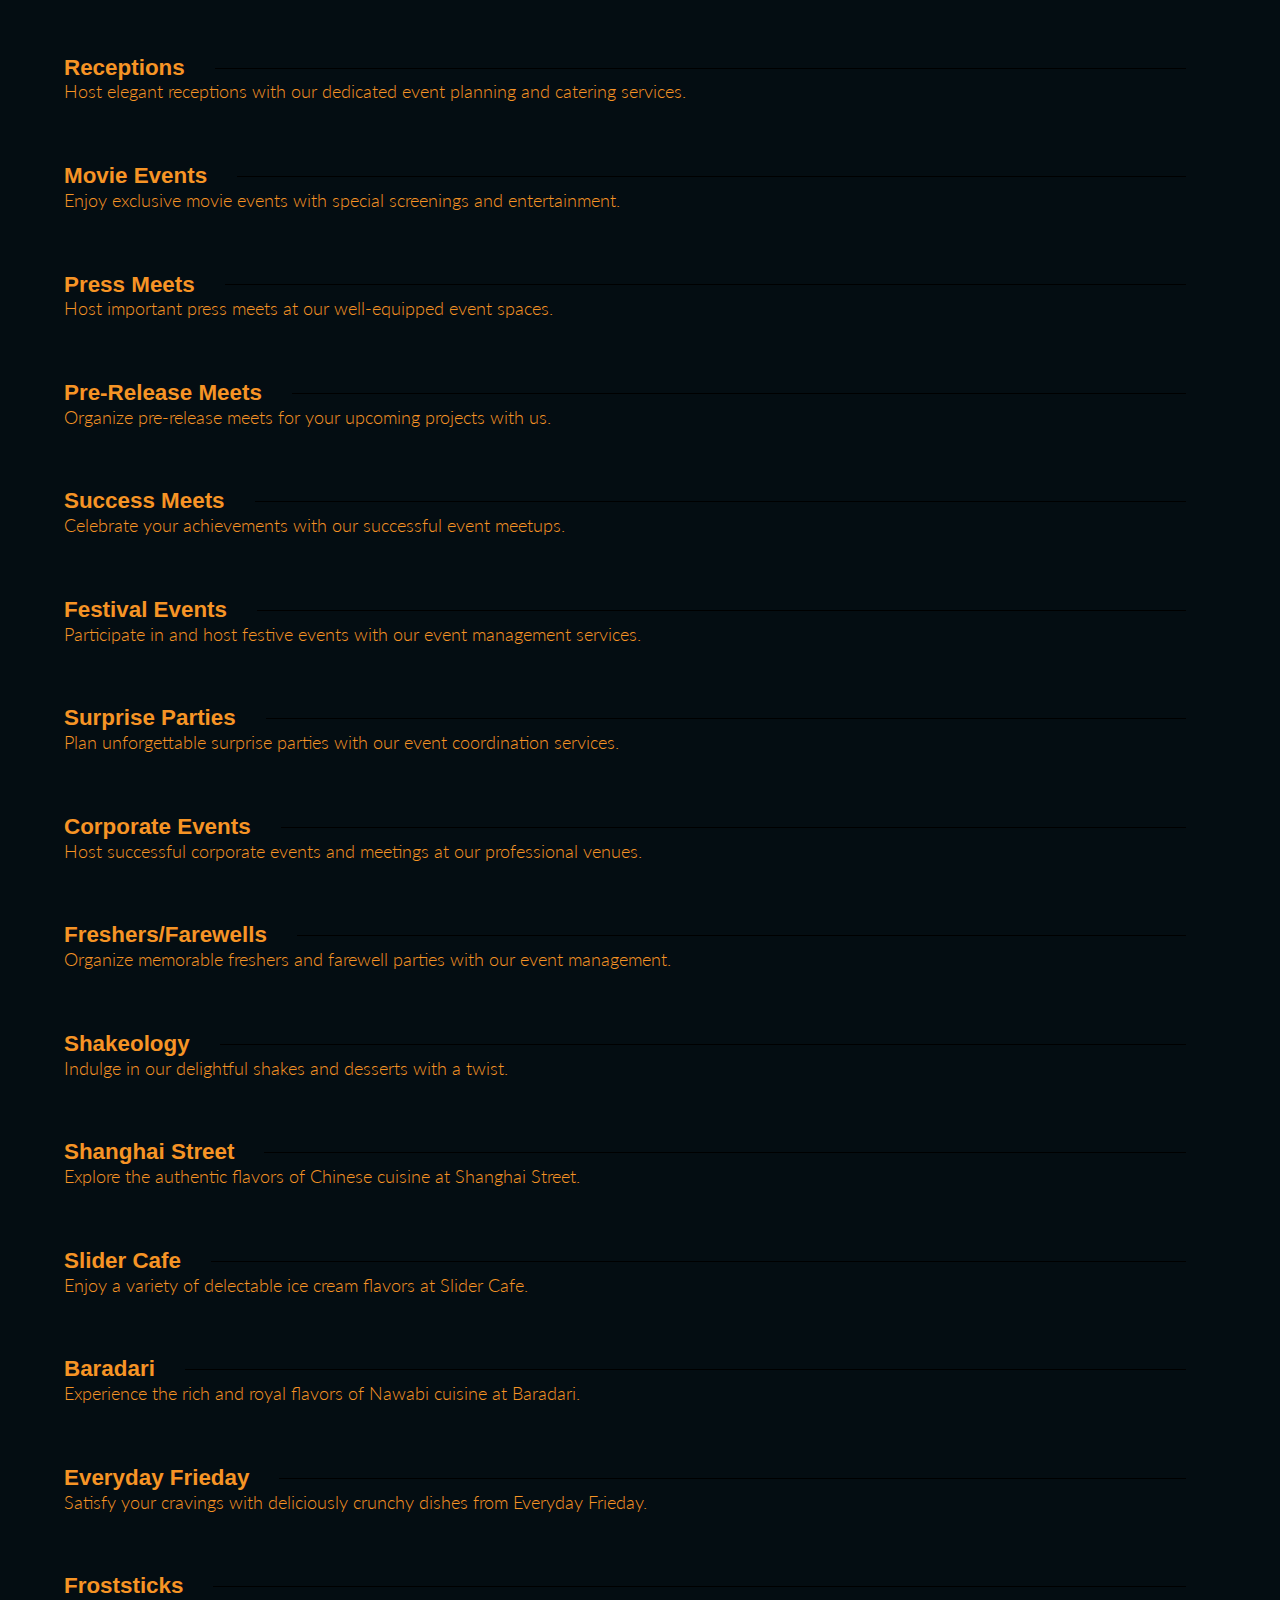
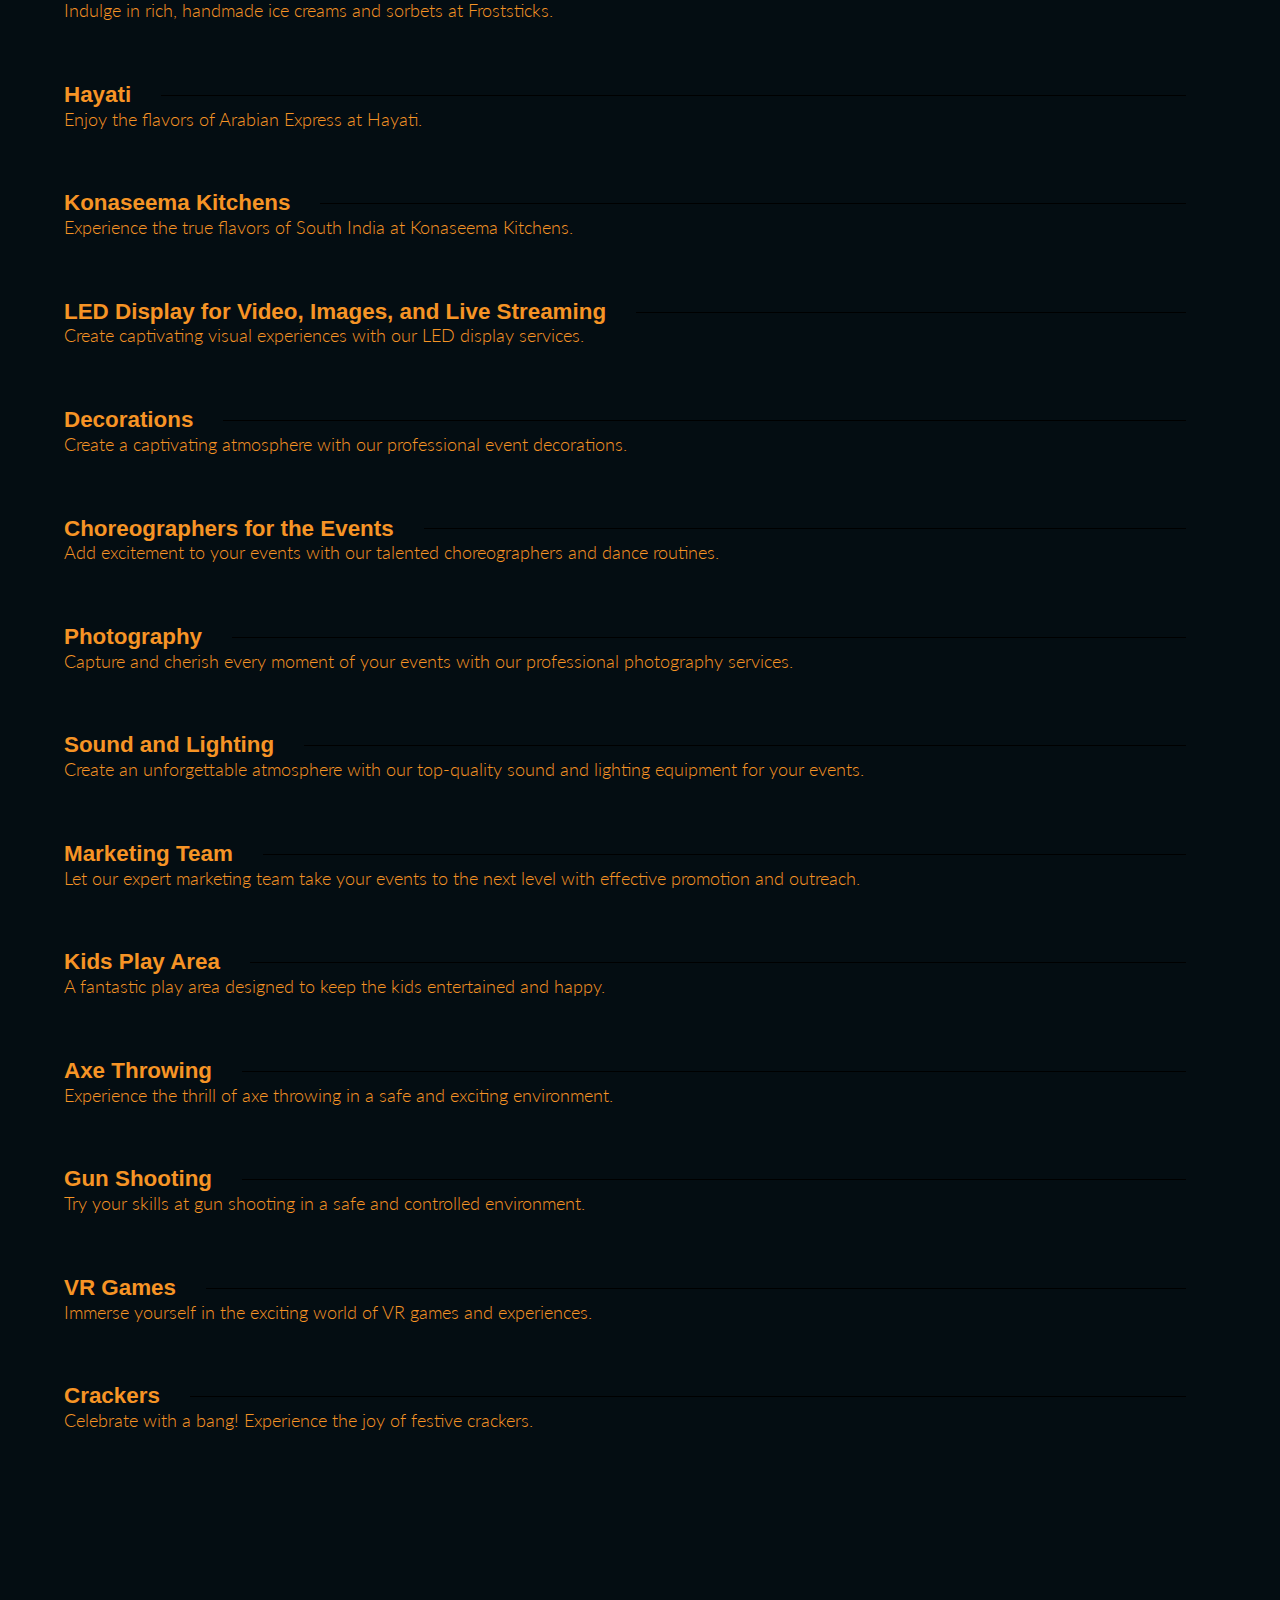
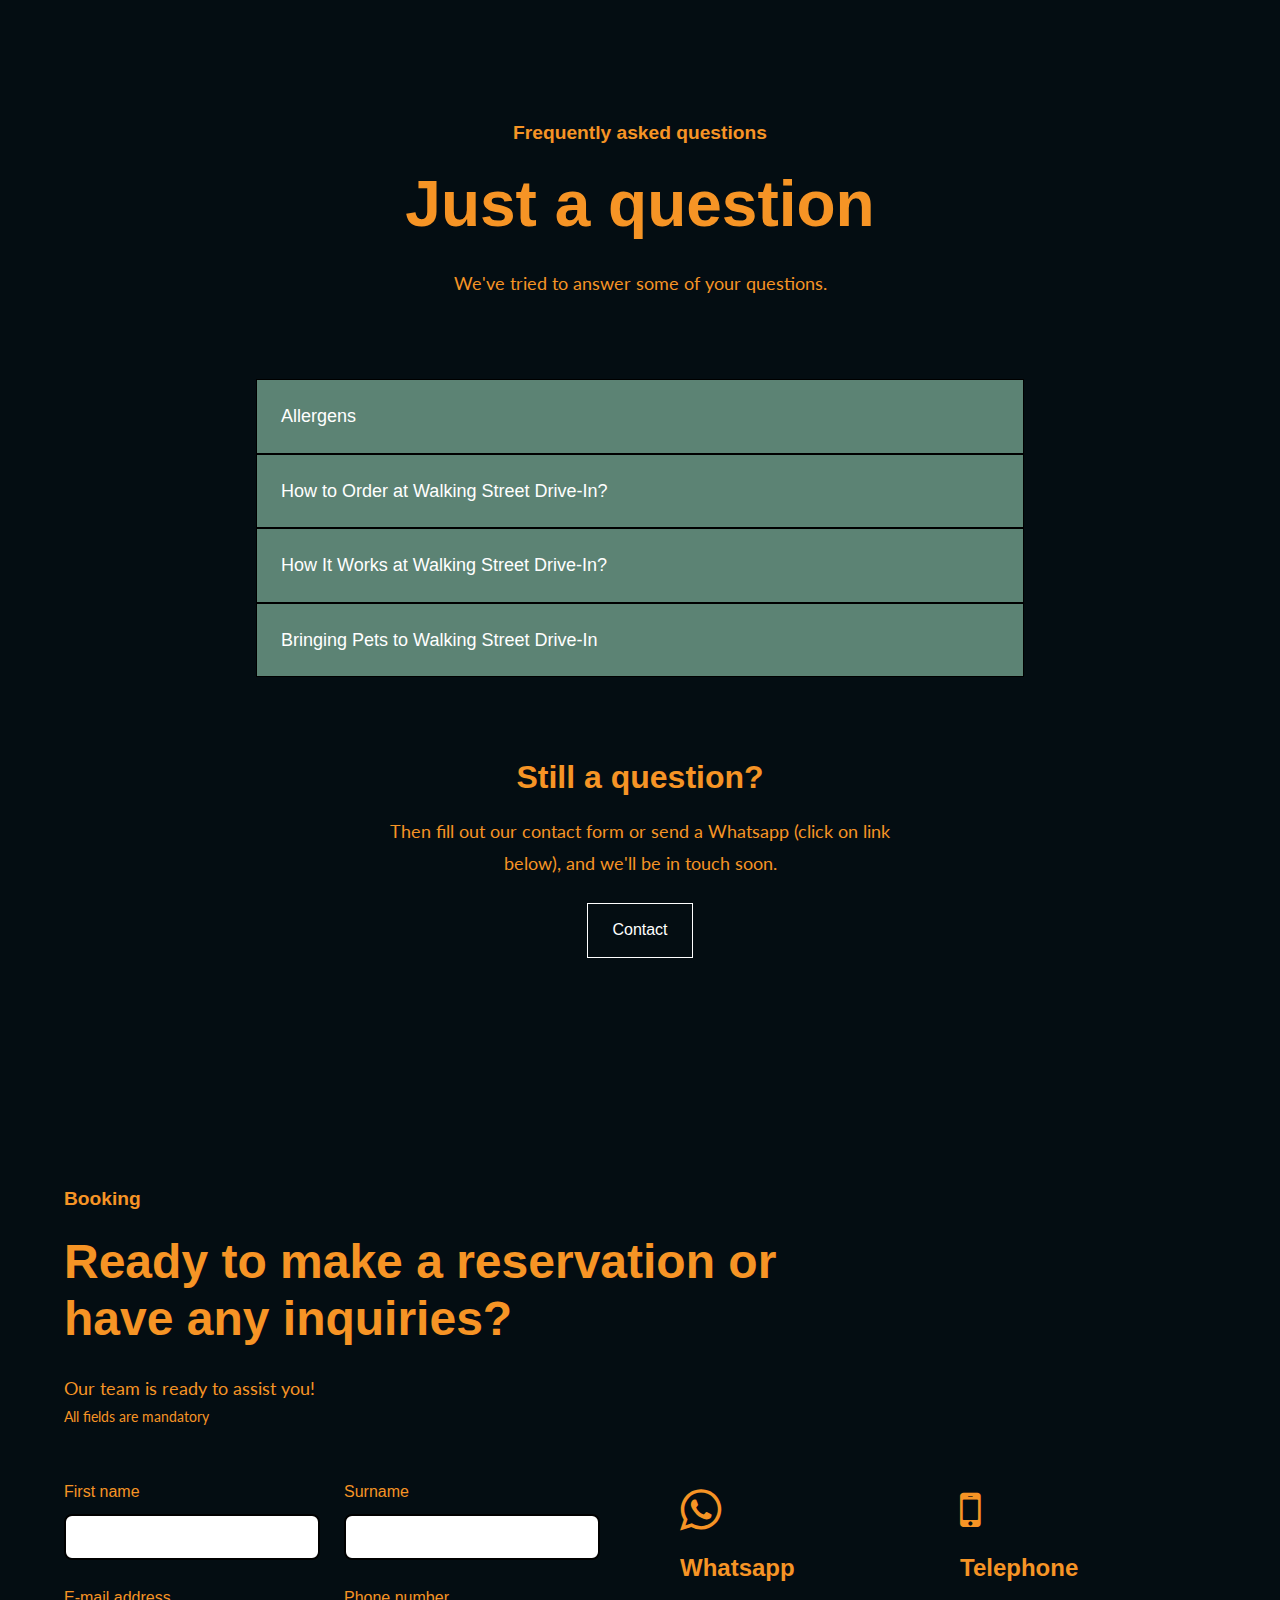
==== commit 7ee9b64a: "modified:   en.labarraca.nl/index.html" ====
--- a/en.labarraca.nl/index.html
+++ b/en.labarraca.nl/index.html
@@ -324,10 +324,11 @@
         </div> -->
         <div class="carousel-container">
           <div class="carousel" style="display: flex; flex-direction: row;">
-            <div class="carousel-slide"><img src="./assets/landing_slider_2.JPG" alt="Image 2"></div>
+            <!-- <div class="carousel-slide"><img src="./assets/landing_slider_2.JPG" alt="Image 2"></div>
             <div class="carousel-slide"><img src="./assets/landing_slider_1.JPG" alt="Image 1"></div>
             <div class="carousel-slide"><img src="./assets/landing_slider_3.JPG" alt="Image 3"></div>
-            <div class="carousel-slide"><img src="./assets/landing_slider_4.JPG" alt="Image 4"></div>
+            <div class="carousel-slide"><img src="./assets/landing_slider_4.JPG" alt="Image 4"></div> -->
+            <div class="carousel-slide"><img src="./assets/hero_sec.jpg" alt="Image 2"></div>
           </div>
           <button id="prevBtn" class="control-button">
             <i class="fas fa-chevron-left" style="color: white;"></i>
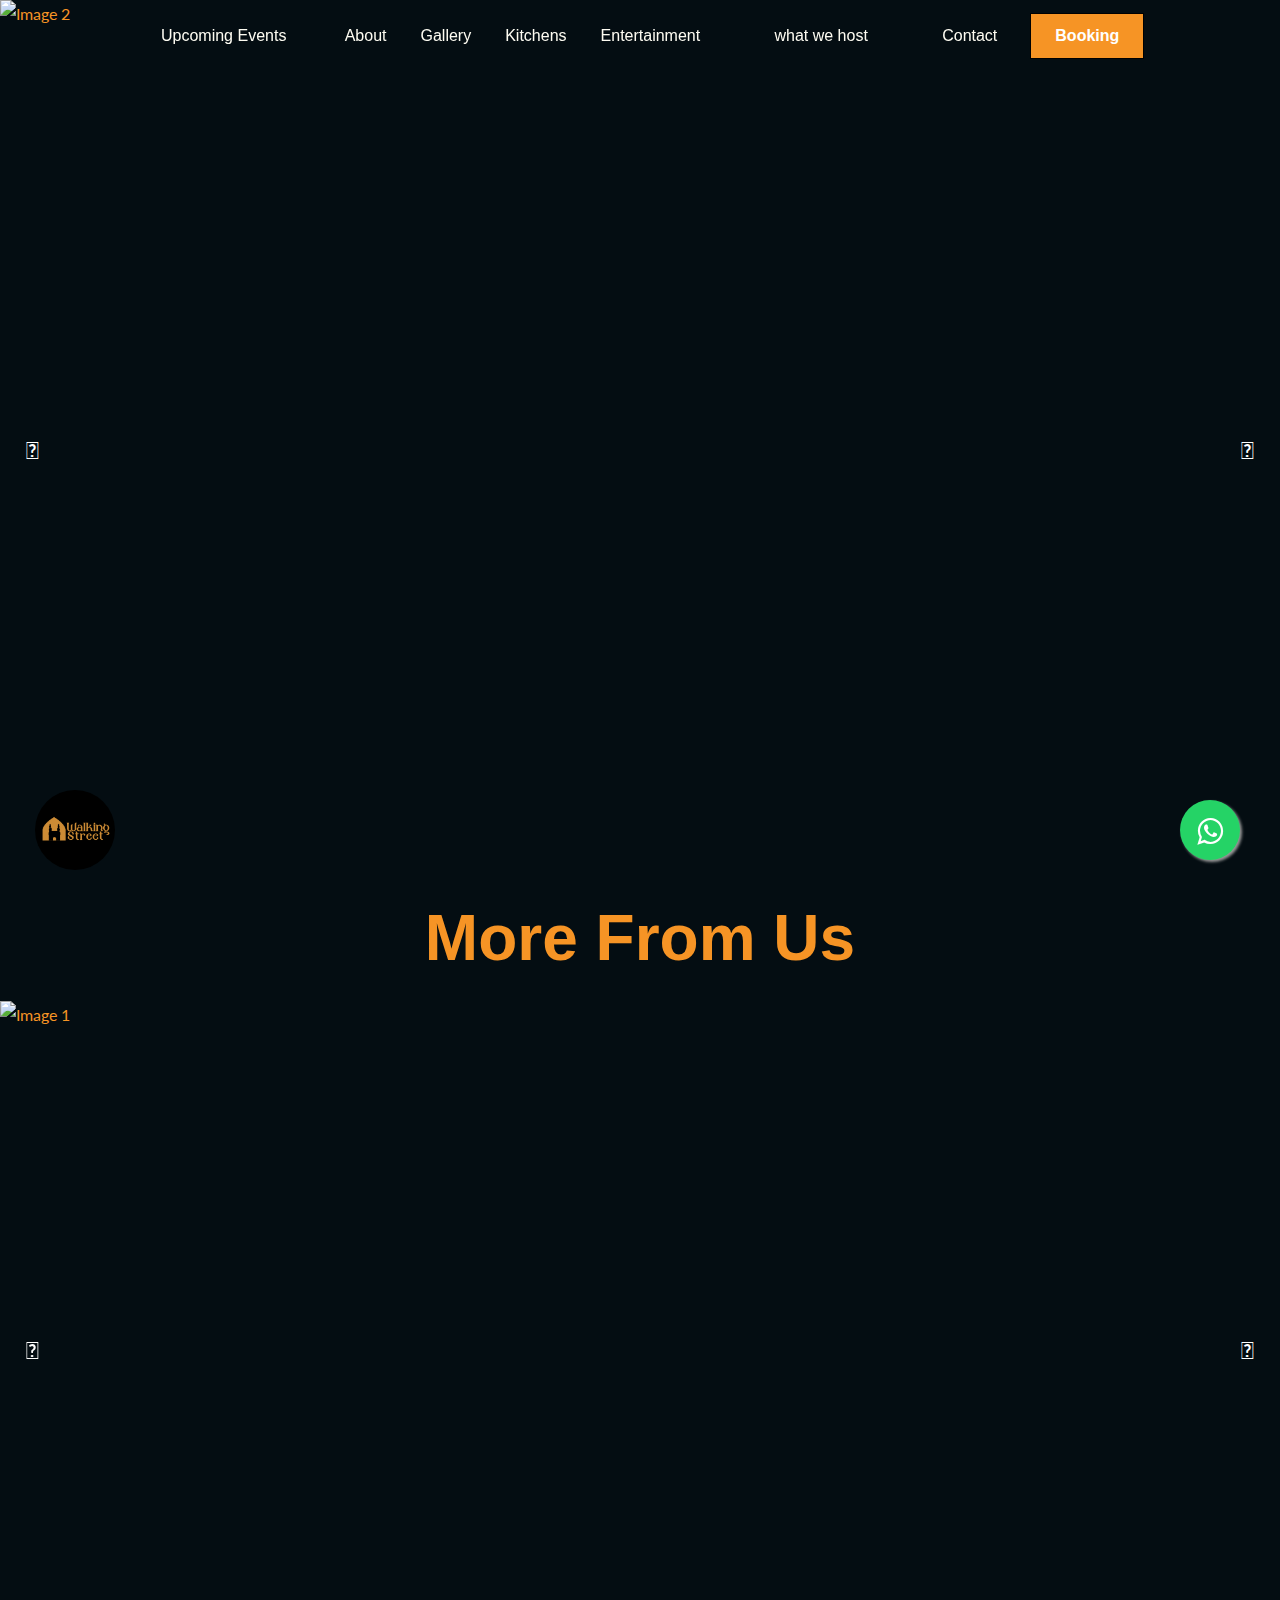
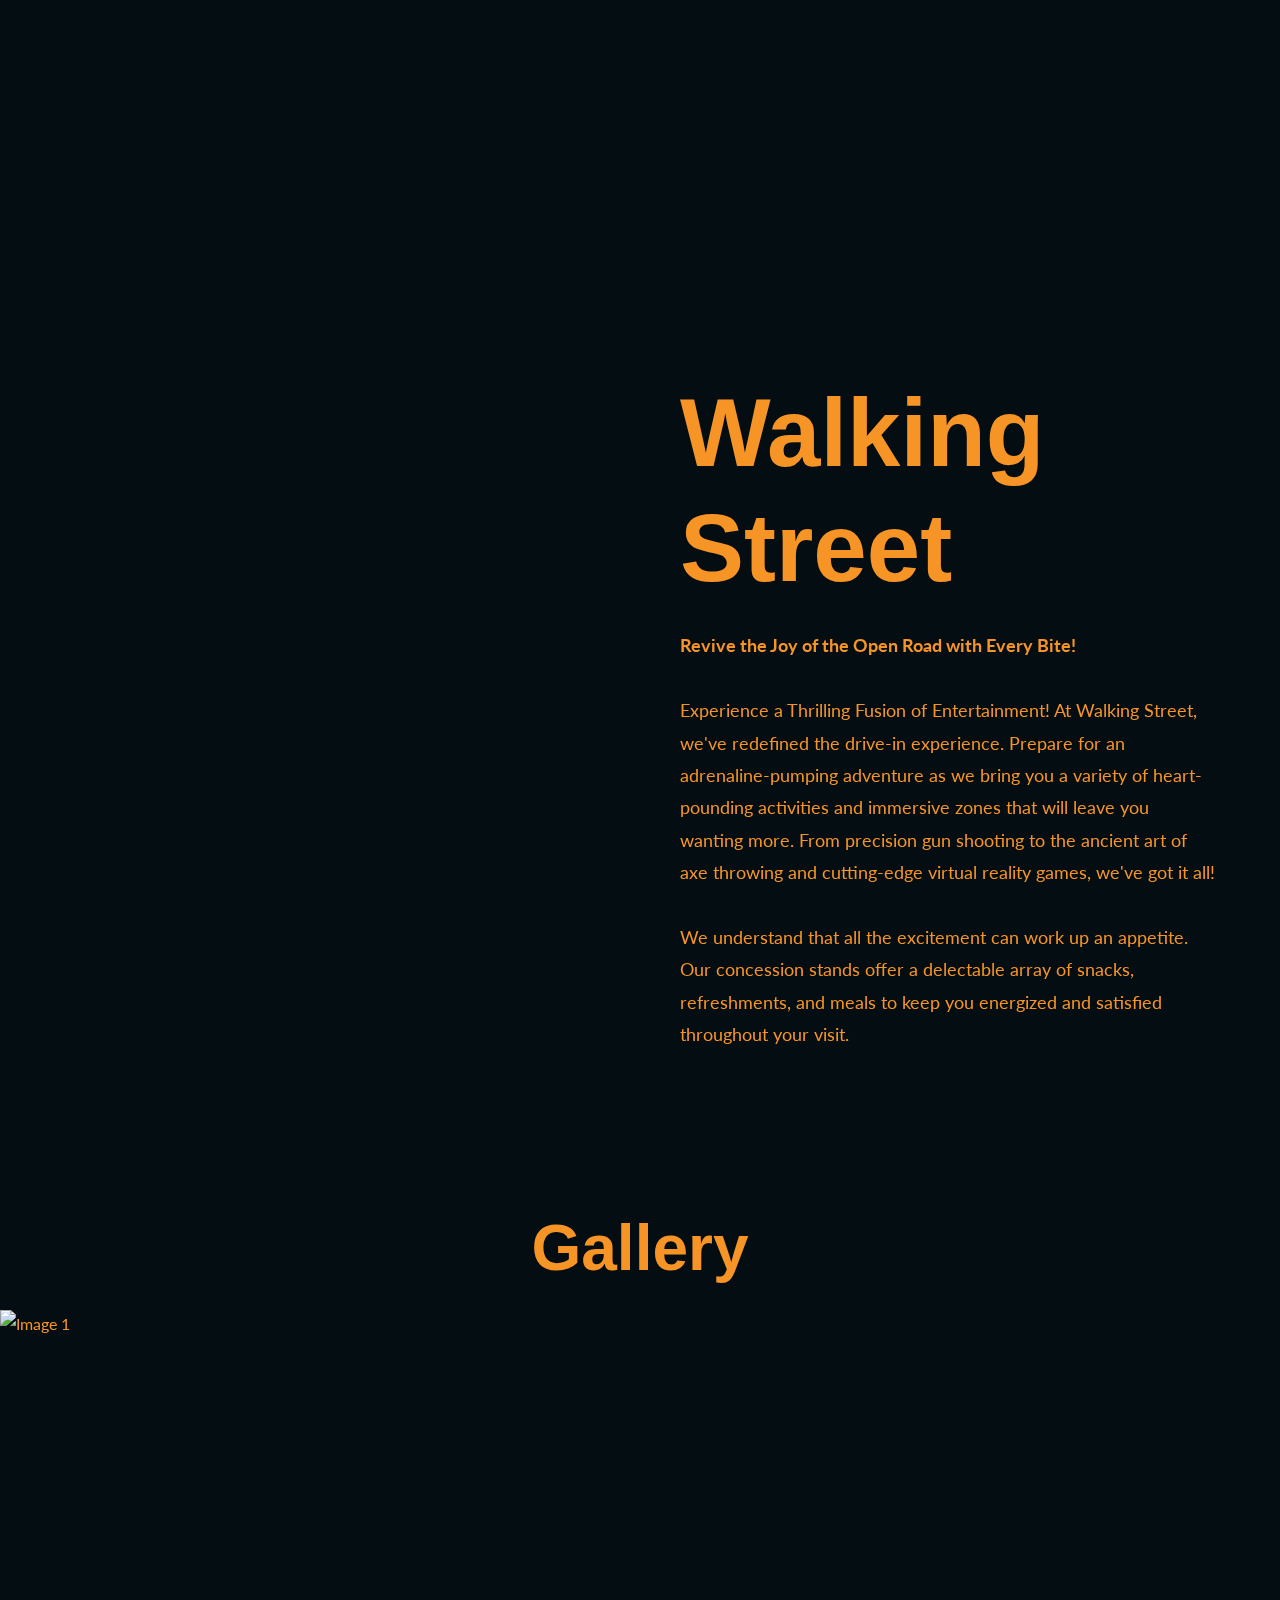
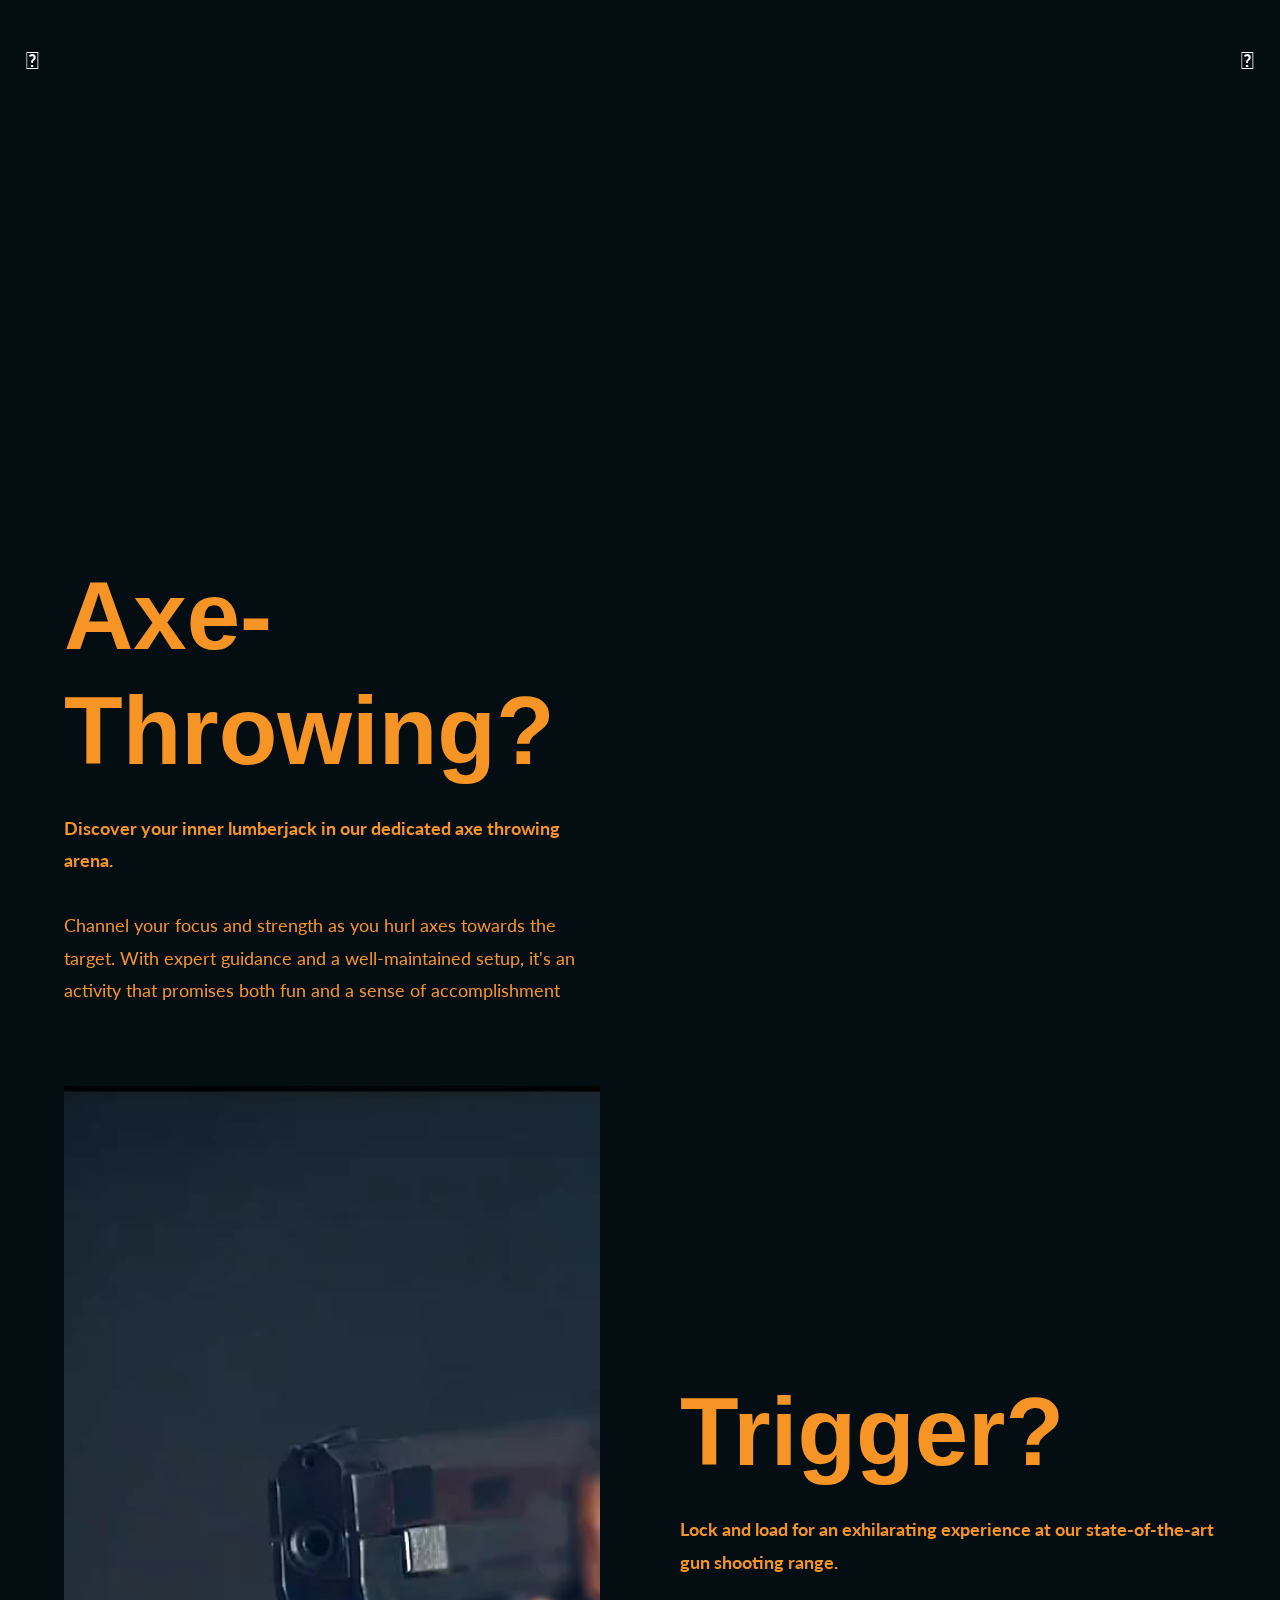
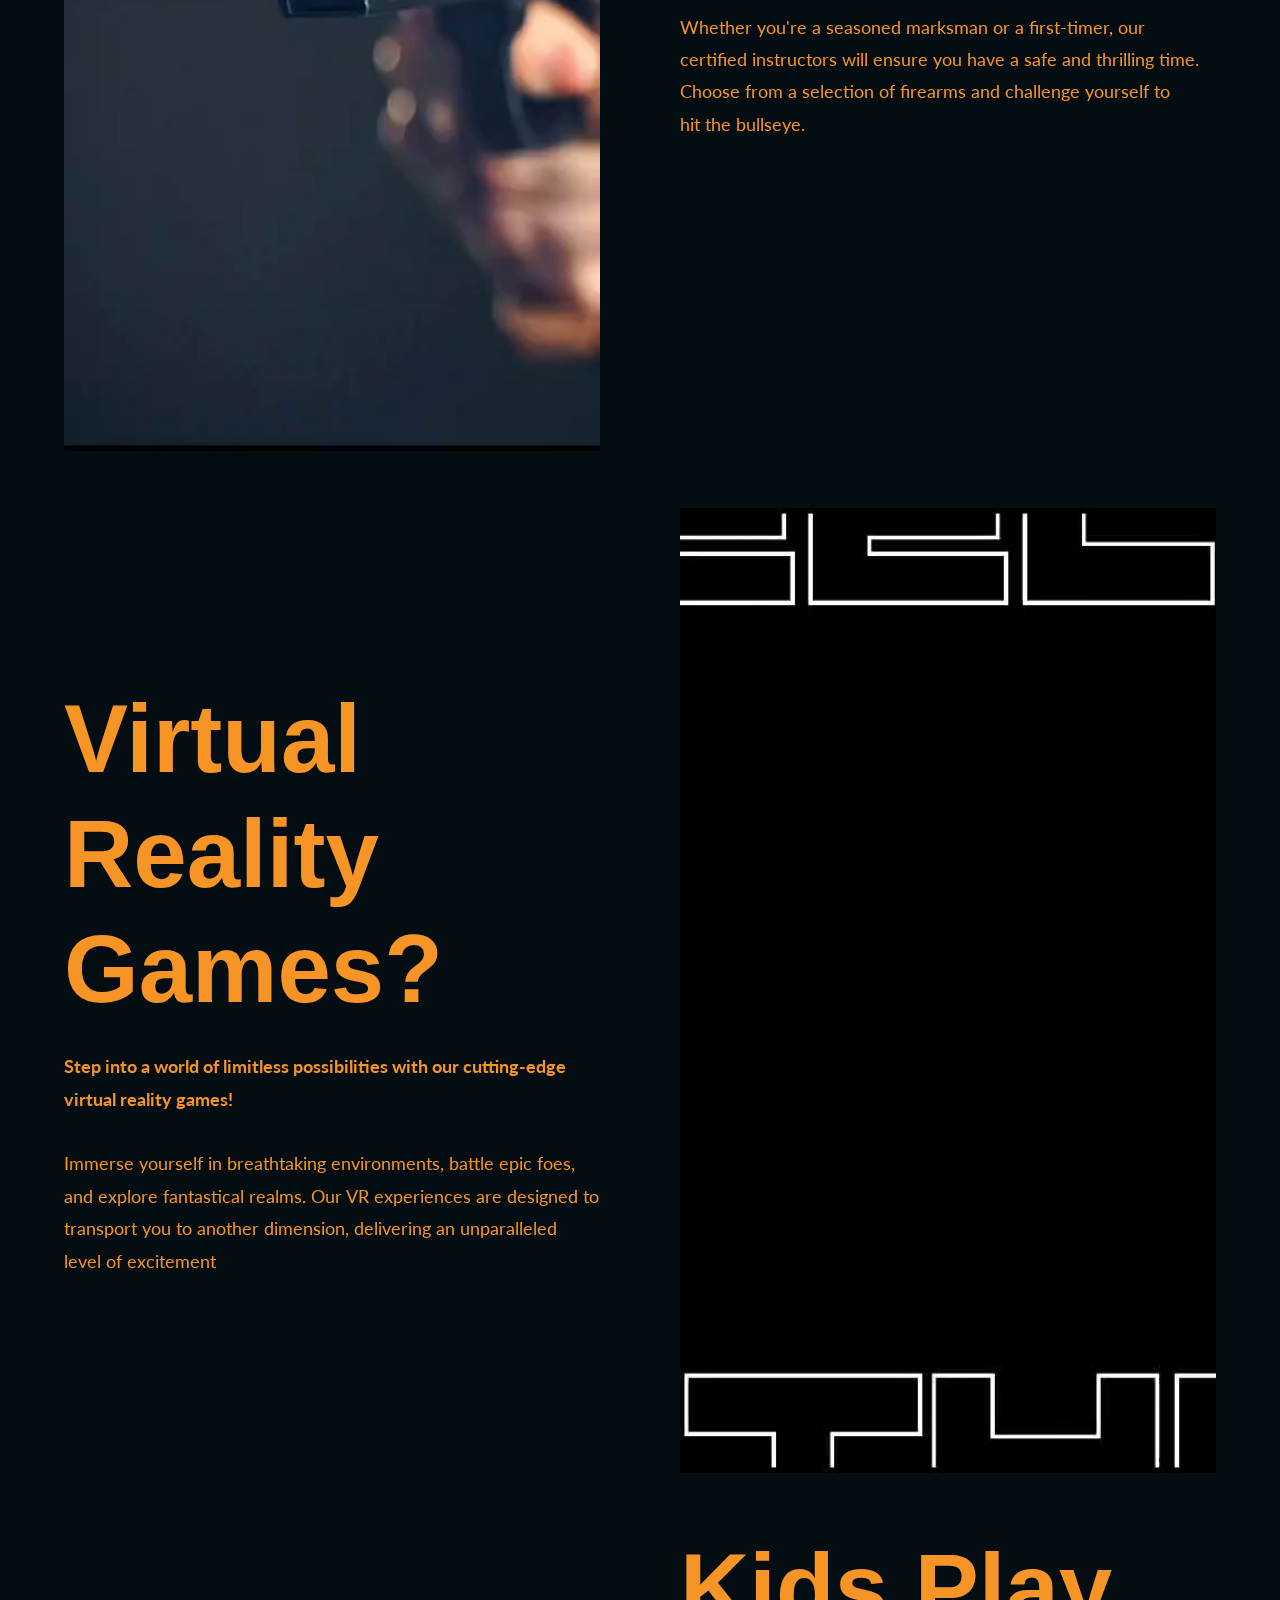
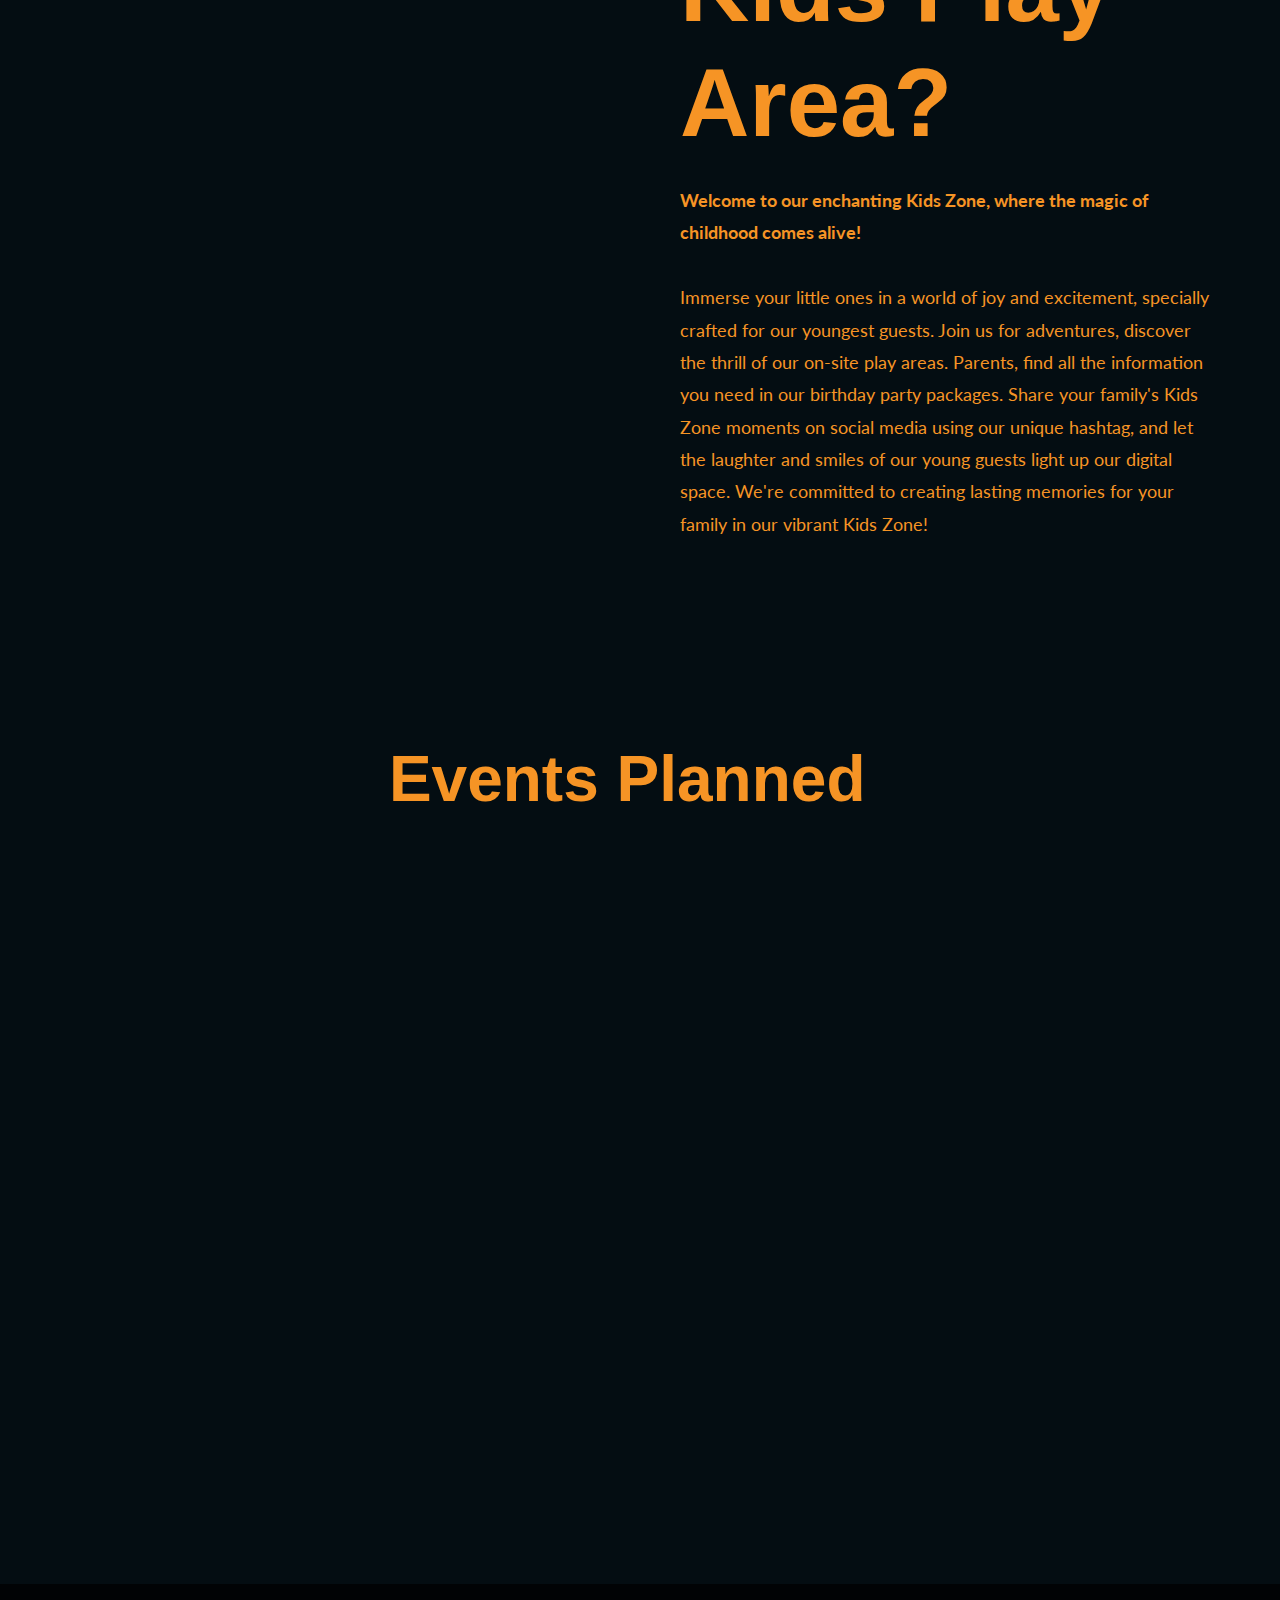
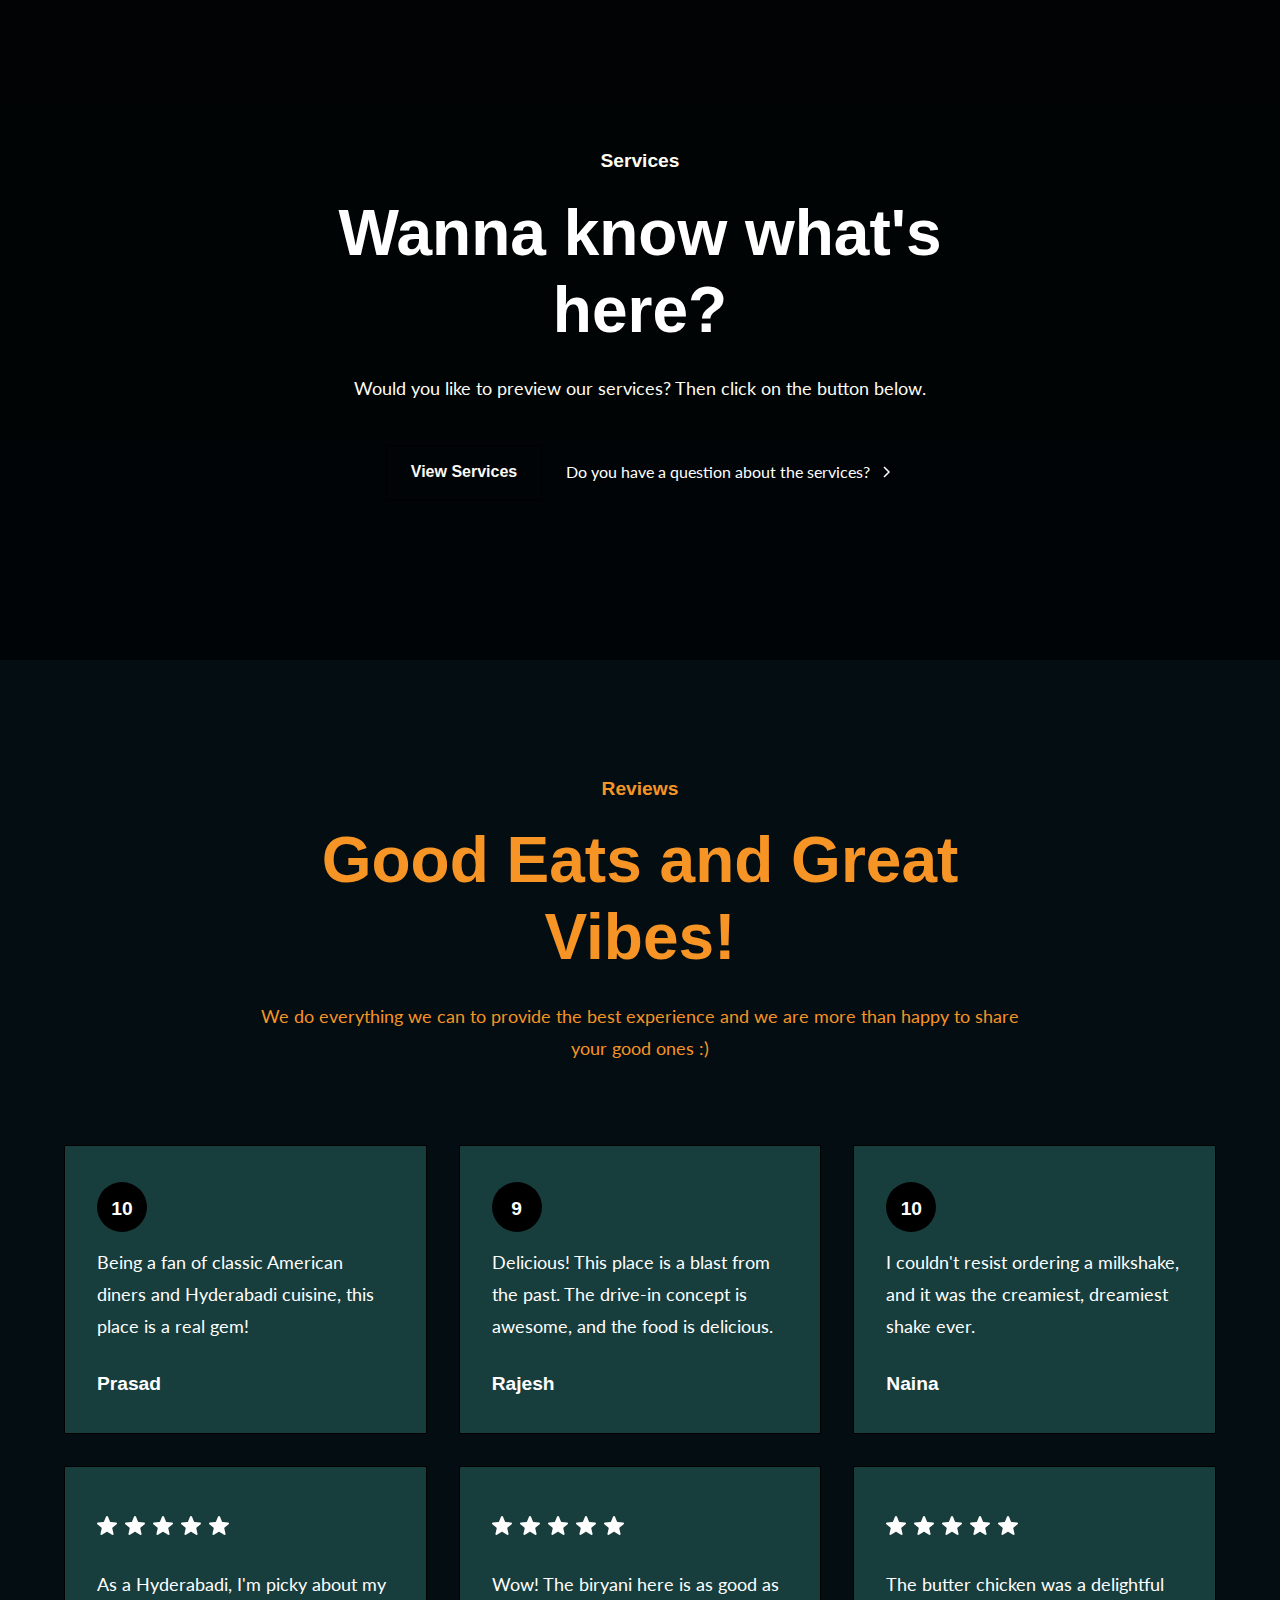
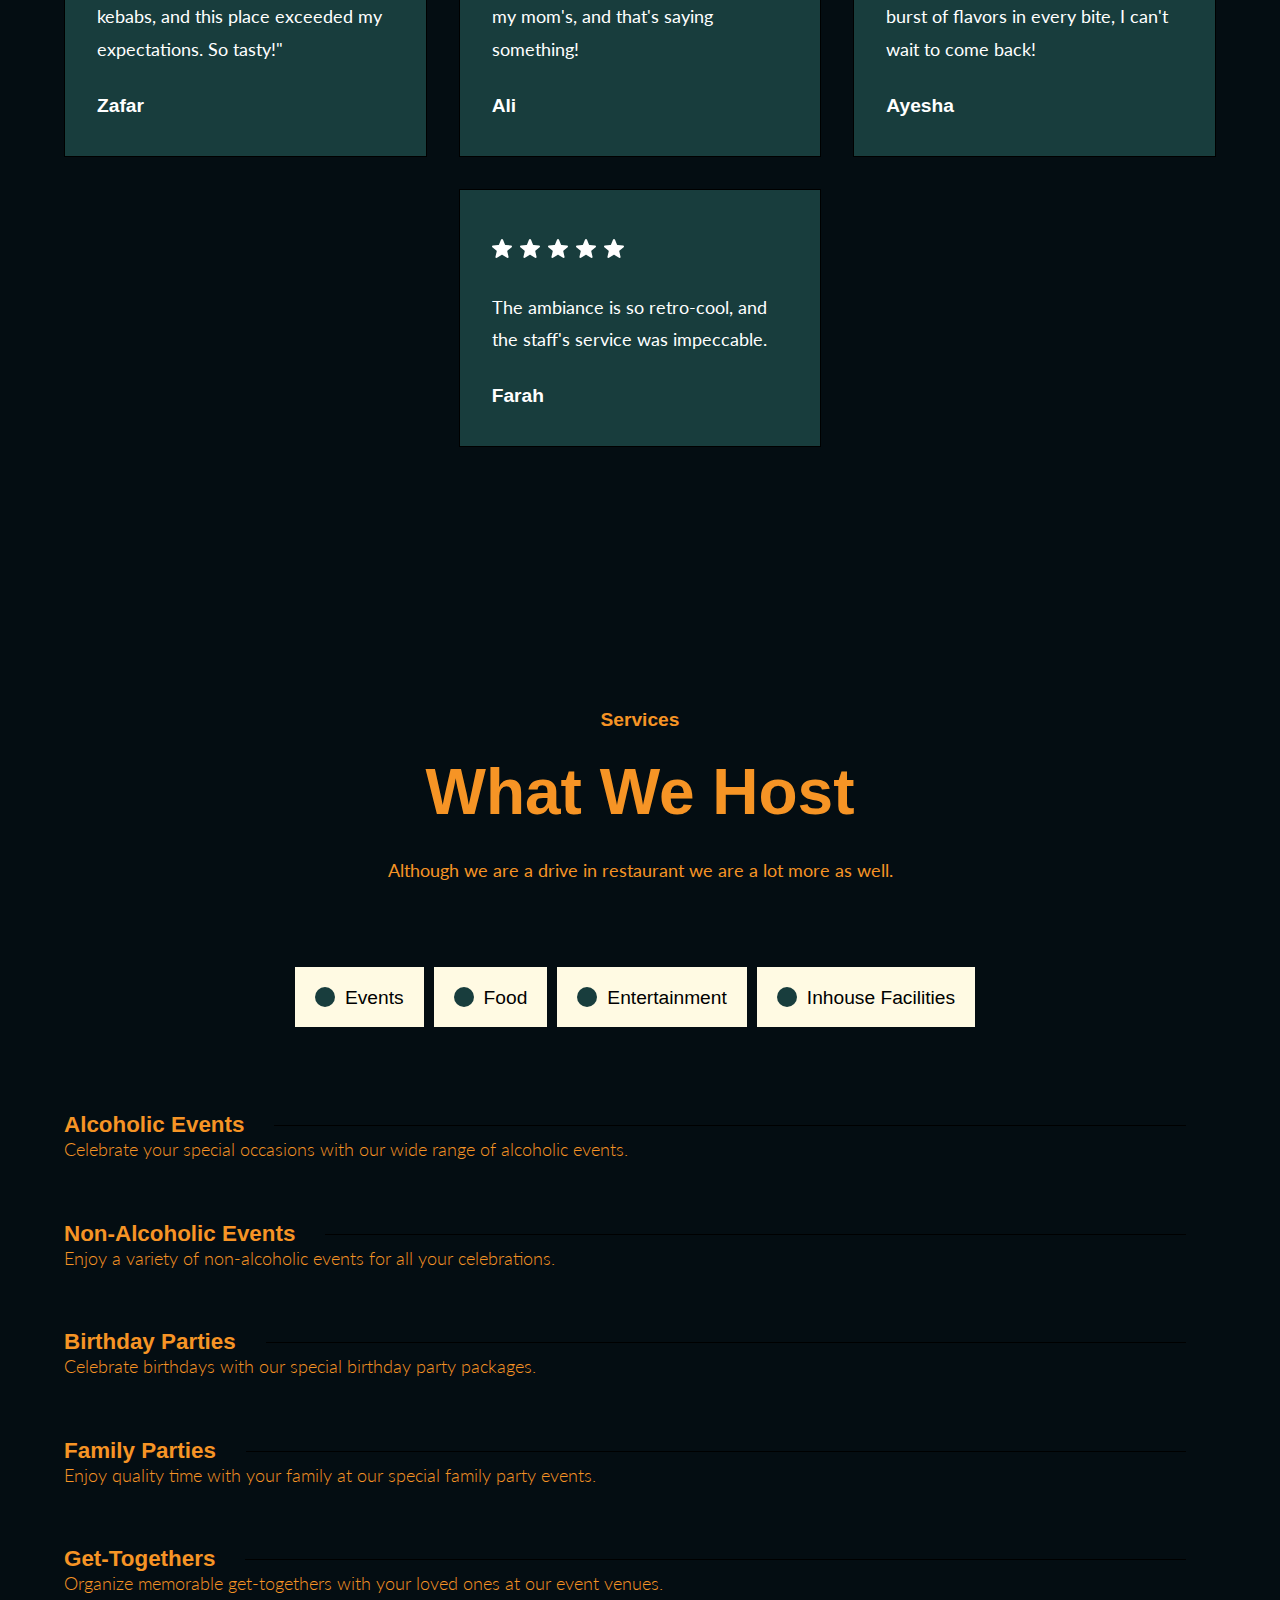
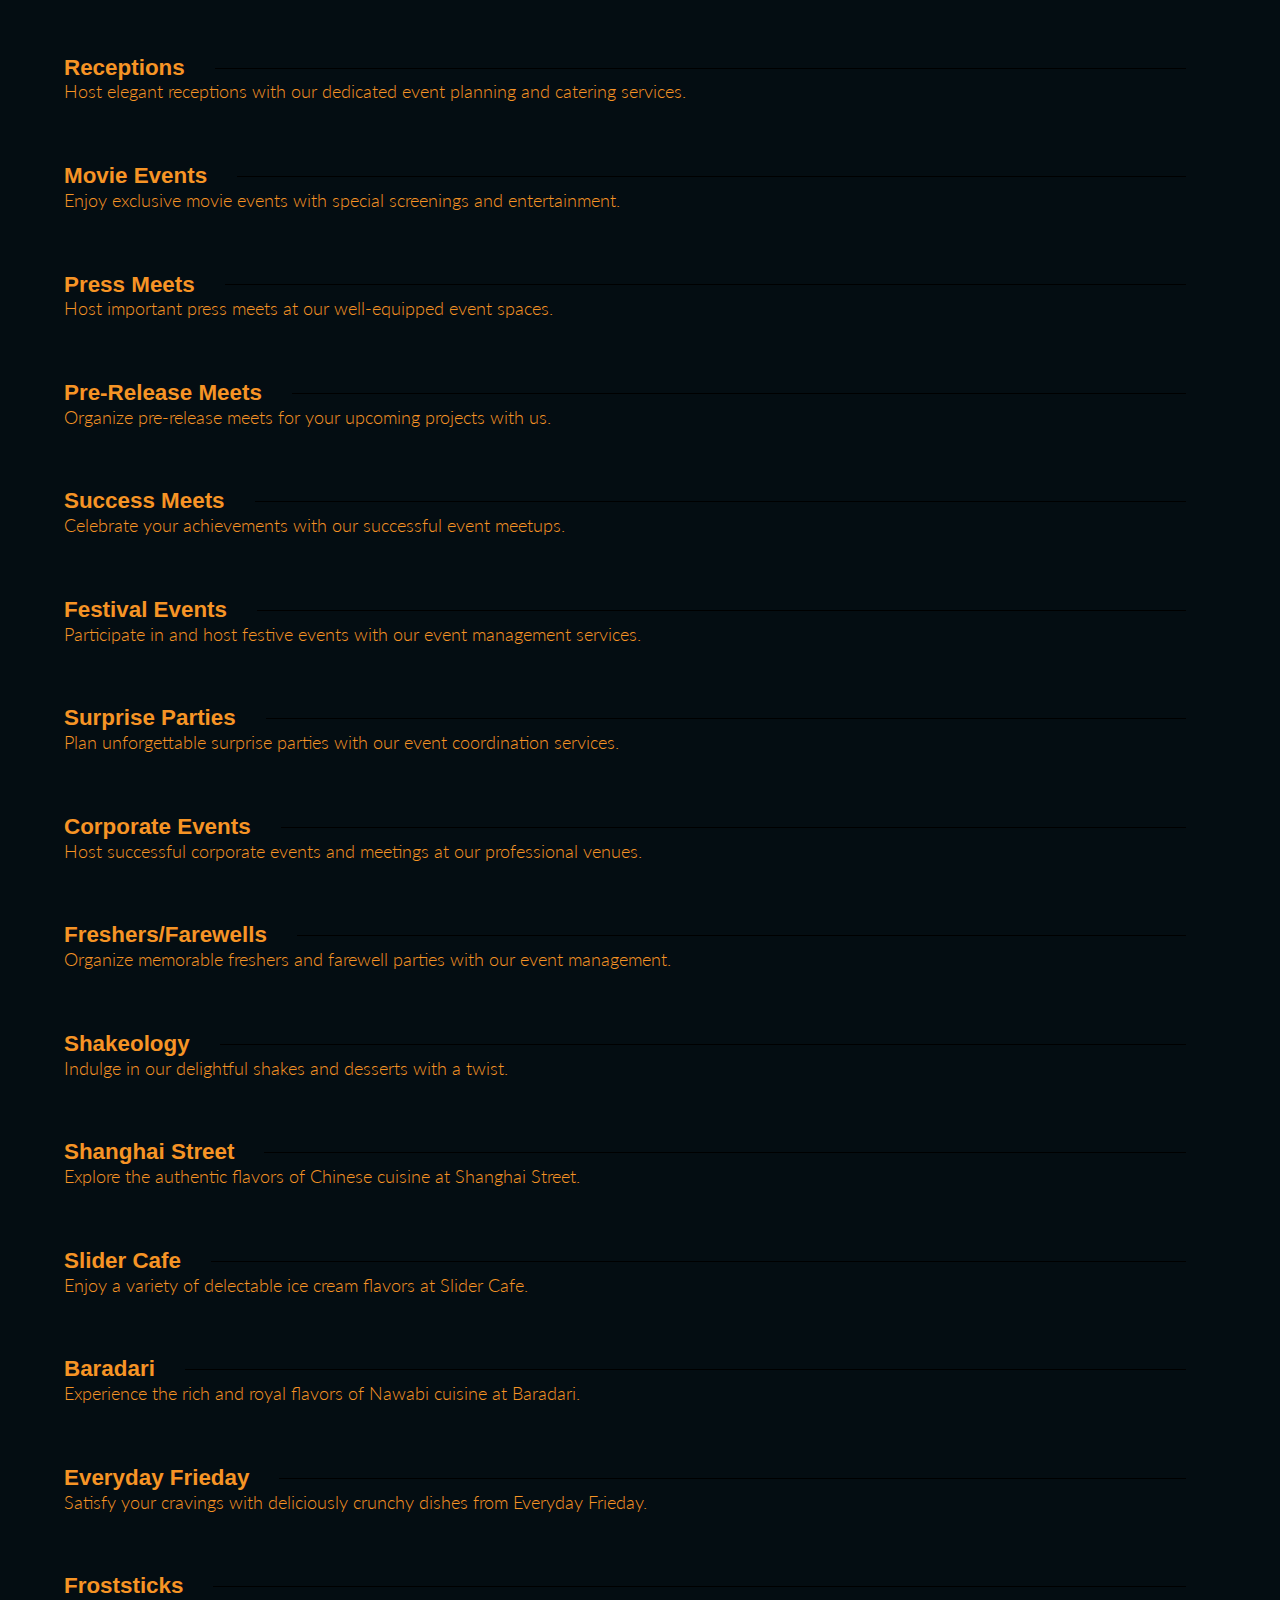
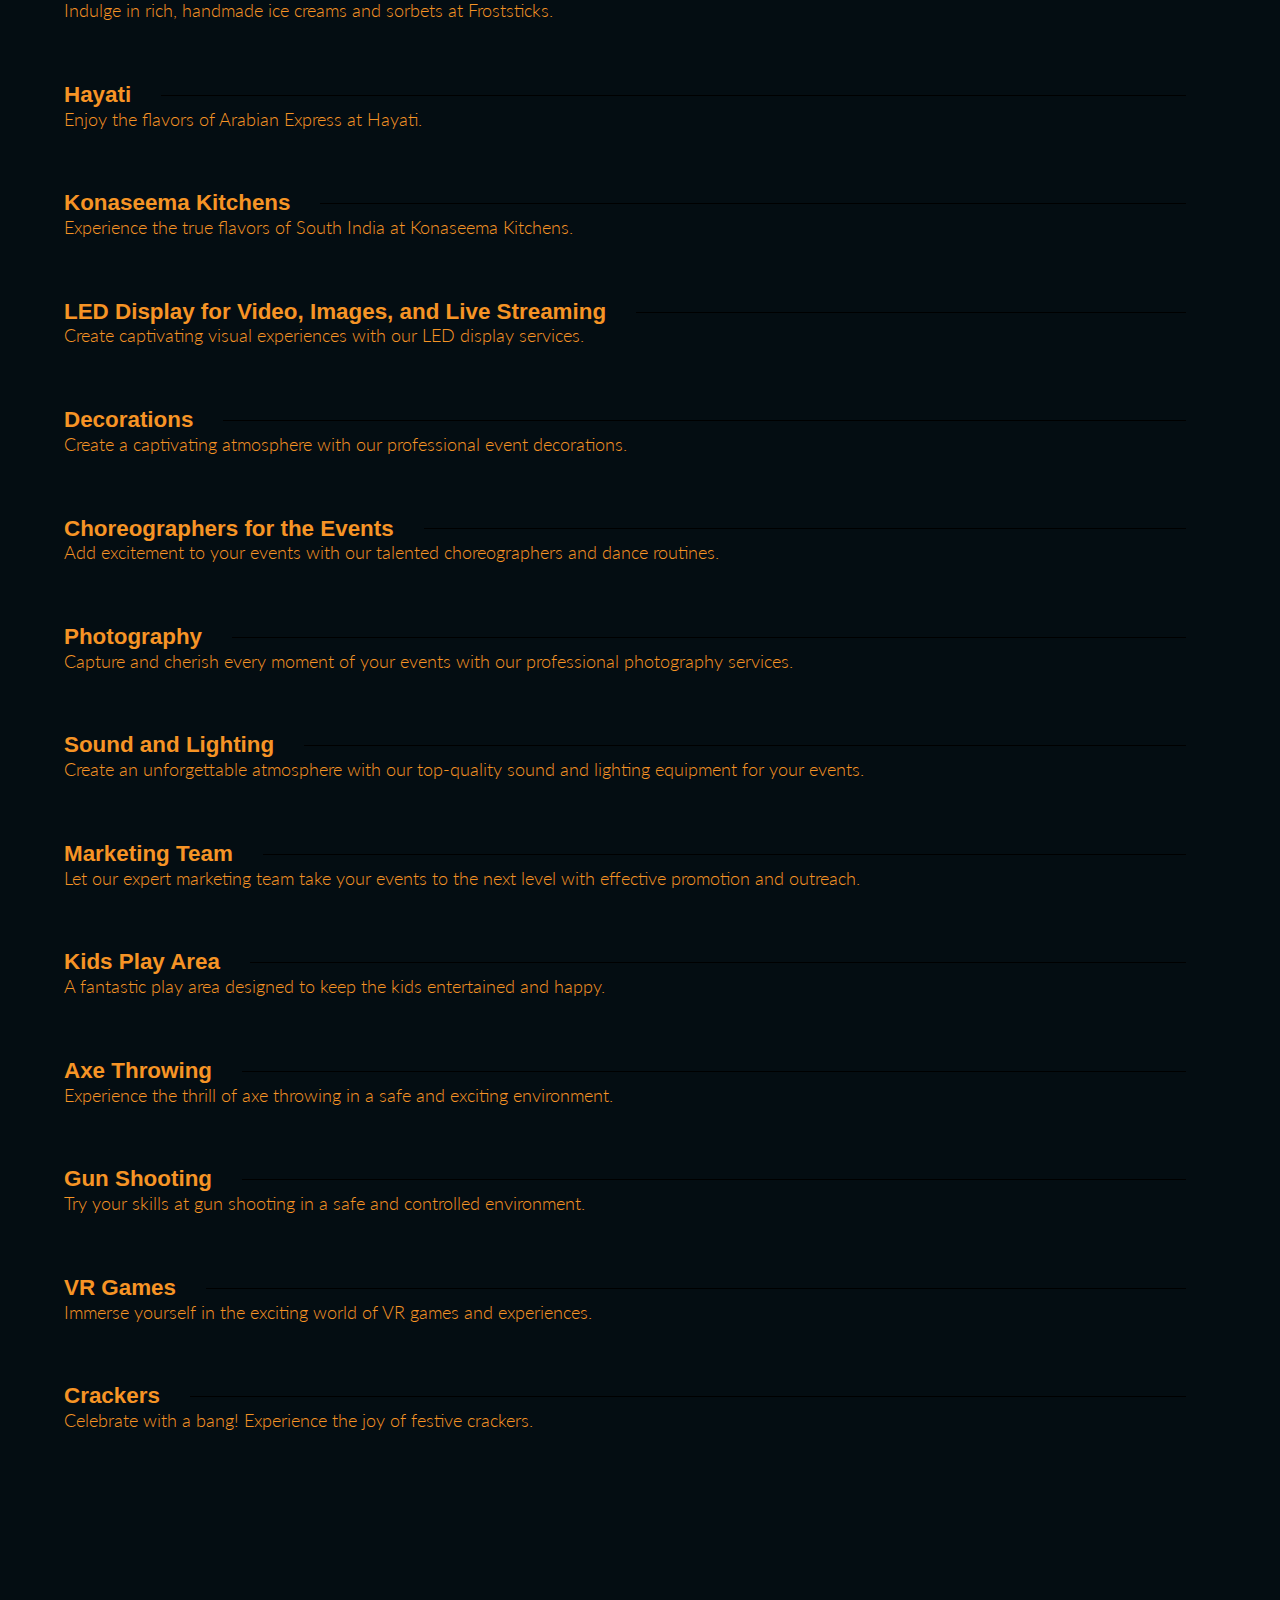
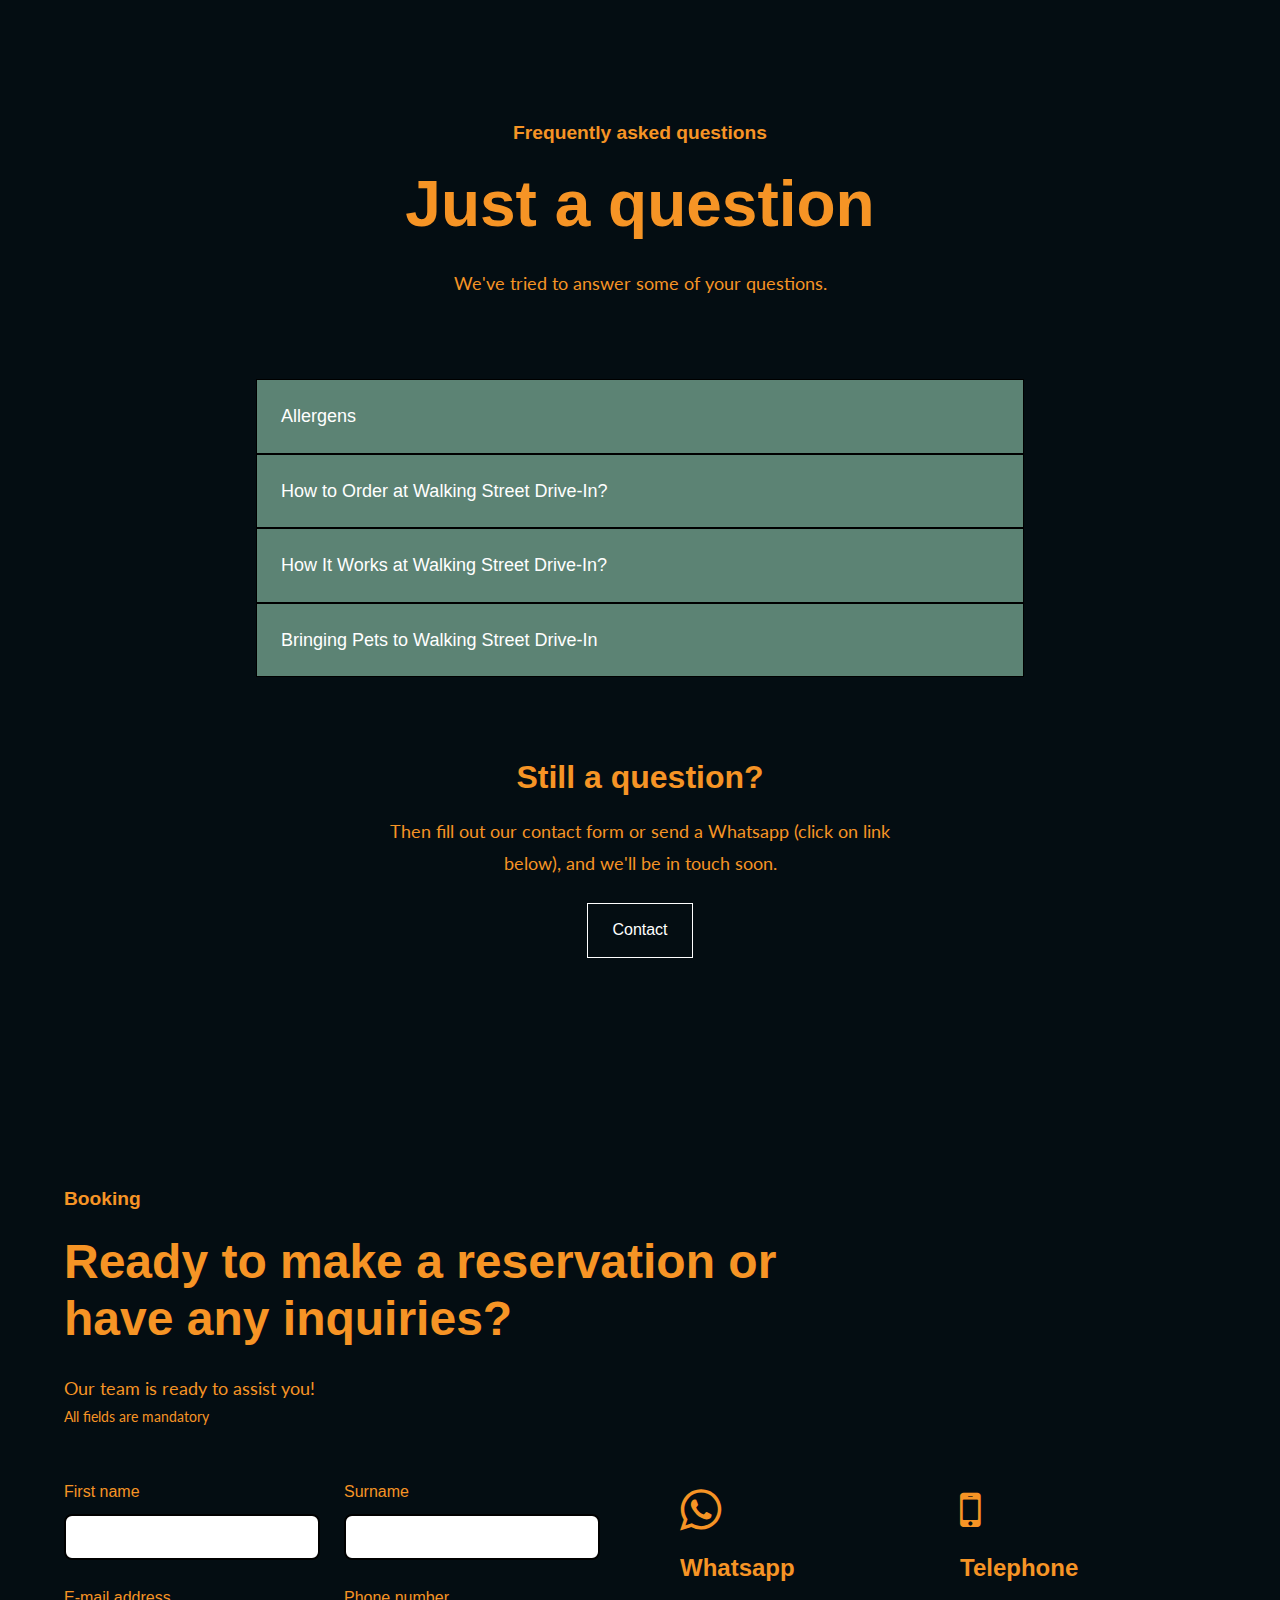
==== commit 30bd25aa: "baradari fix" ====
--- a/en.labarraca.nl/index.html
+++ b/en.labarraca.nl/index.html
@@ -324,11 +324,11 @@
         </div> -->
         <div class="carousel-container">
           <div class="carousel" style="display: flex; flex-direction: row;">
-            <!-- <div class="carousel-slide"><img src="./assets/landing_slider_2.JPG" alt="Image 2"></div>
+            <div class="carousel-slide"><img src="./assets/landing_slider_2.JPG" alt="Image 2"></div>
             <div class="carousel-slide"><img src="./assets/landing_slider_1.JPG" alt="Image 1"></div>
             <div class="carousel-slide"><img src="./assets/landing_slider_3.JPG" alt="Image 3"></div>
-            <div class="carousel-slide"><img src="./assets/landing_slider_4.JPG" alt="Image 4"></div> -->
-            <div class="carousel-slide"><img src="./assets/hero_sec.jpg" alt="Image 2"></div>
+            <div class="carousel-slide"><img src="./assets/landing_slider_4.JPG" alt="Image 4"></div>
+            <!-- <div class="carousel-slide"><img src="./assets/hero_sec.jpg" alt="Image 2"></div> -->
           </div>
           <button id="prevBtn" class="control-button">
             <i class="fas fa-chevron-left" style="color: white;"></i>
@@ -383,19 +383,19 @@
         </div>
         <div class="carousel-container">
           <div class="carousel" style="display: flex; flex-direction: row;">
-            <div class="carousel-slide"><img src="./assets/kitchen-5.jpg" alt="Image 1"></div>
+            <div class="carousel-slide"><img src="./assets/kitchen-5.JPG" alt="Image 1"></div>
             <div class="carousel-slide"><img src="./assets/axe-throwing.JPG" alt="Image 1"></div>
             <div class="carousel-slide"><img src="./assets/trigger.JPG" alt="Image 1"></div>
-            <div class="carousel-slide"><img src="./assets/kitchen-3.jpg" alt="Image 3"></div>
-            <div class="carousel-slide"><img src="./assets/kitchen-1.jpg" alt="Image 1"></div>
-            <div class="carousel-slide"><img src="./assets/kitchen-2.jpg" alt="Image 2"></div>
-            <div class="carousel-slide"><img src="./assets/kitchen-6.jpg" alt="Image 1"></div>
-            <div class="carousel-slide"><img src="./assets/kitchen-7.jpg" alt="Image 1"></div>
-            <div class="carousel-slide"><img src="./assets/kitchen-8.jpg" alt="Image 1"></div>
-            <div class="carousel-slide"><img src="./assets/kitchen-9.jpg" alt="Image 1"></div>
-            <div class="carousel-slide"><img src="./assets/kitchen-10.jpg" alt="Image 1"></div>
-            <div class="carousel-slide"><img src="./assets/kitchen-4.jpg" alt="Image 4"></div>
-            <div class="carousel-slide"><img src="./assets/kitchen-11.jpg" alt="Image 1"></div>
+            <div class="carousel-slide"><img src="./assets/kitchen-3.JPG" alt="Image 3"></div>
+            <div class="carousel-slide"><img src="./assets/kitchen-1.JPG" alt="Image 1"></div>
+            <div class="carousel-slide"><img src="./assets/kitchen-2.JPG" alt="Image 2"></div>
+            <div class="carousel-slide"><img src="./assets/kitchen-6.JPG" alt="Image 1"></div>
+            <div class="carousel-slide"><img src="./assets/kitchen-7.JPG" alt="Image 1"></div>
+            <div class="carousel-slide"><img src="./assets/kitchen-8.JPG" alt="Image 1"></div>
+            <div class="carousel-slide"><img src="./assets/kitchen-9.JPG" alt="Image 1"></div>
+            <div class="carousel-slide"><img src="./assets/kitchen-10.JPG" alt="Image 1"></div>
+            <div class="carousel-slide"><img src="./assets/kitchen-4.JPG" alt="Image 4"></div>
+            <div class="carousel-slide"><img src="./assets/kitchen-11.JPG" alt="Image 1"></div>
           </div>
           <button id="prevBtn" class="control-button">
             <i class="fas fa-chevron-left" style="color: white;"></i>
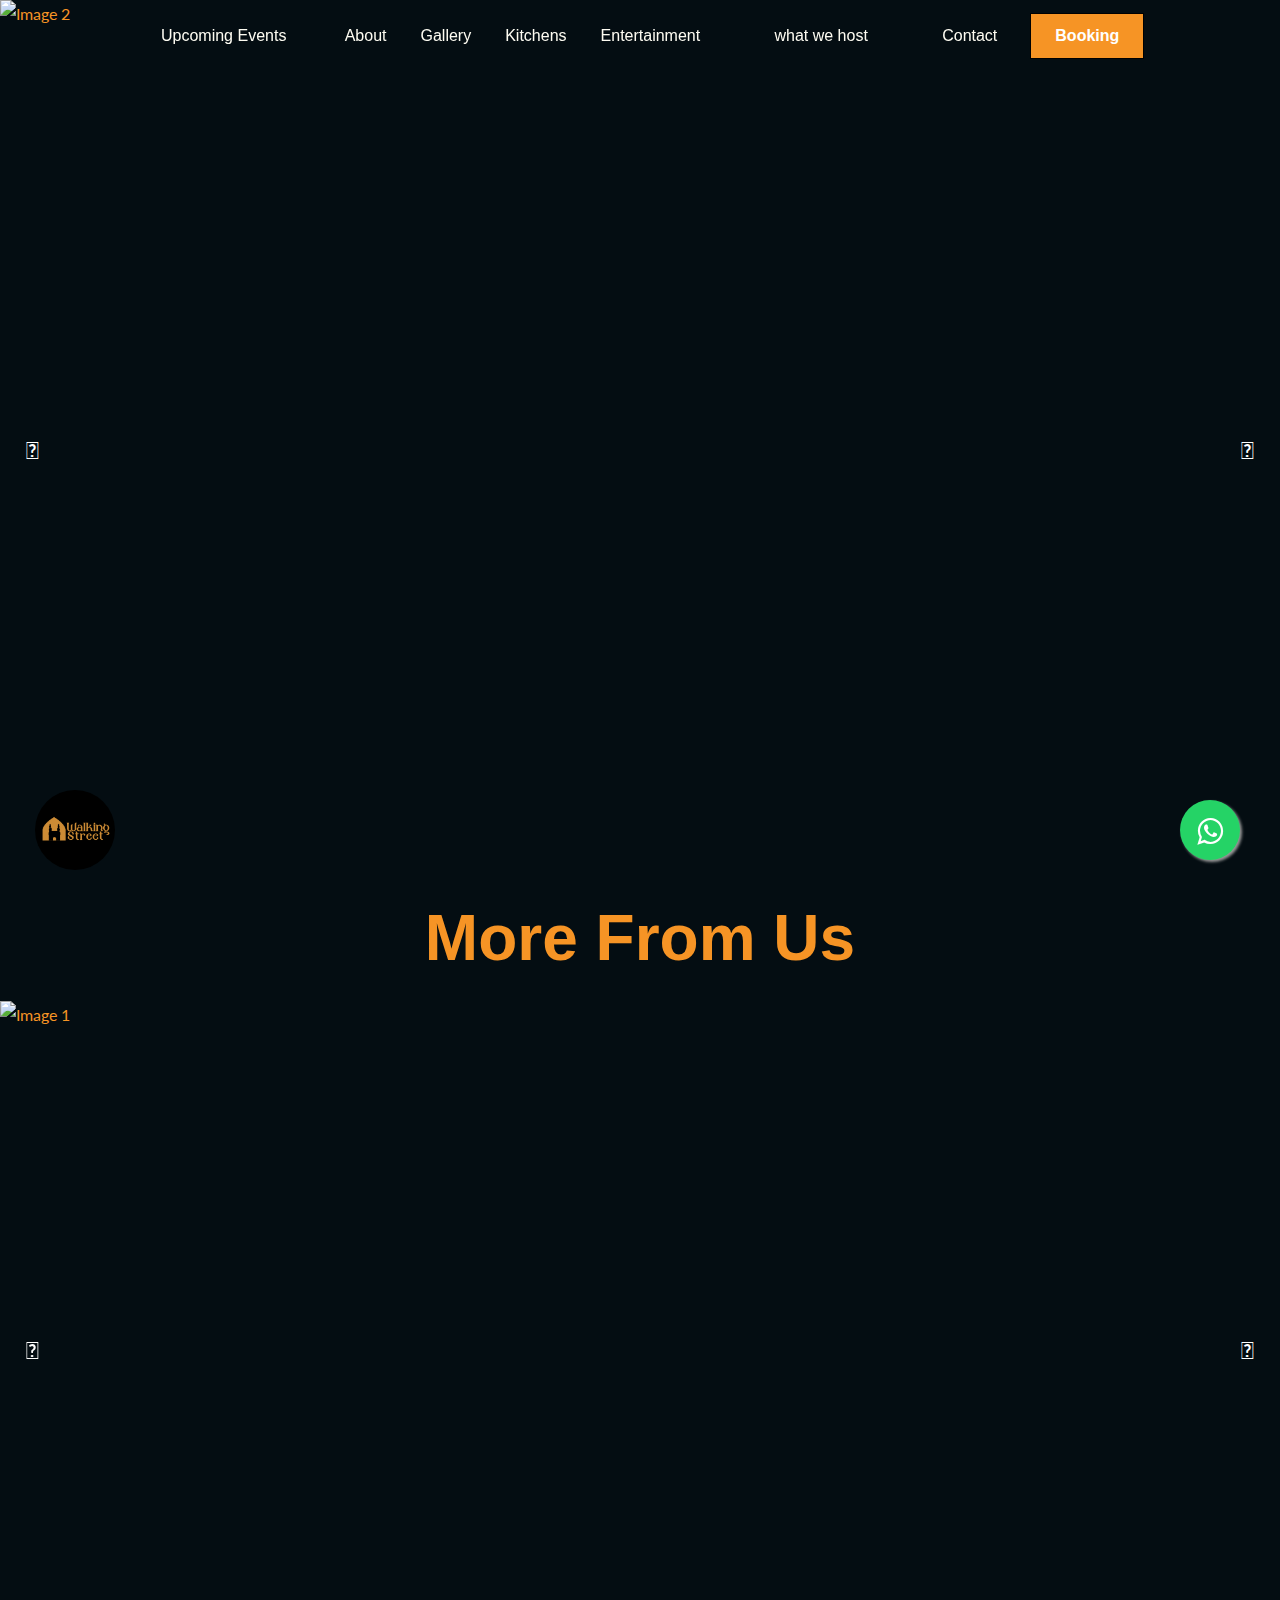
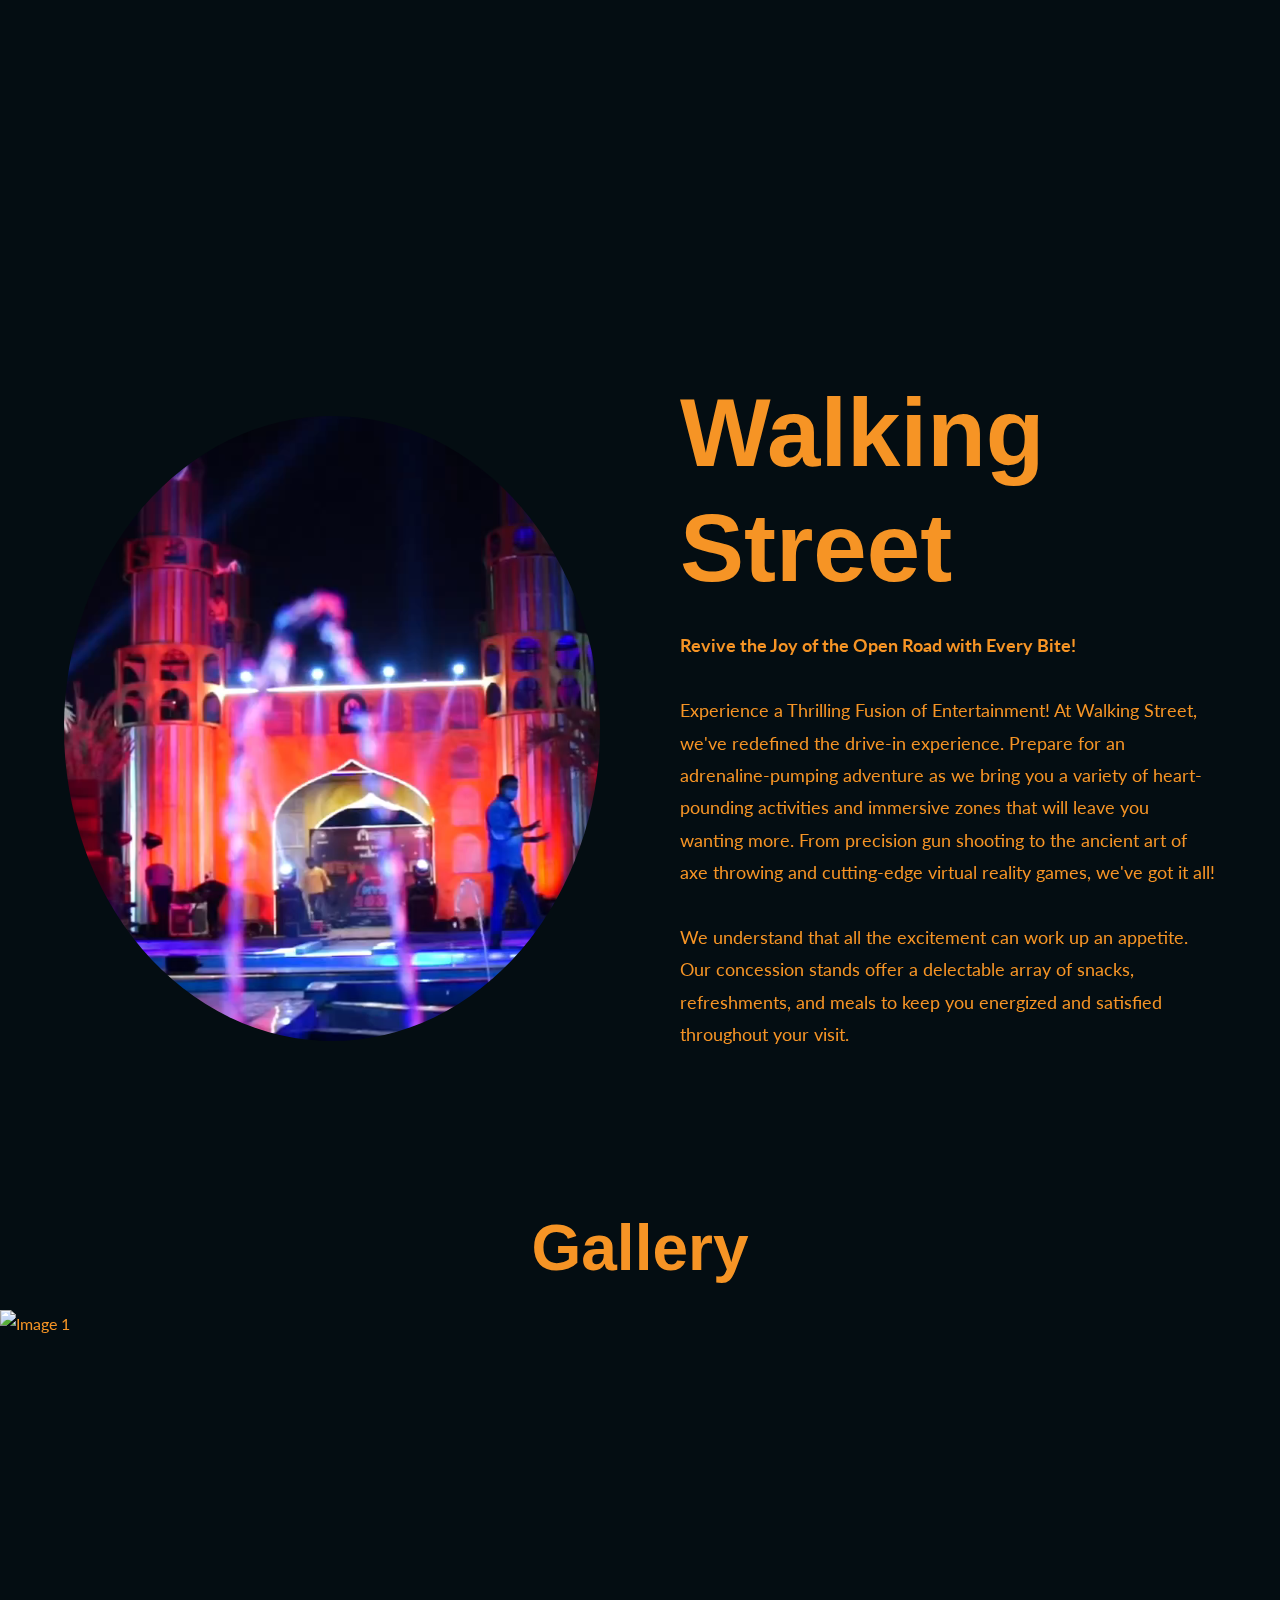
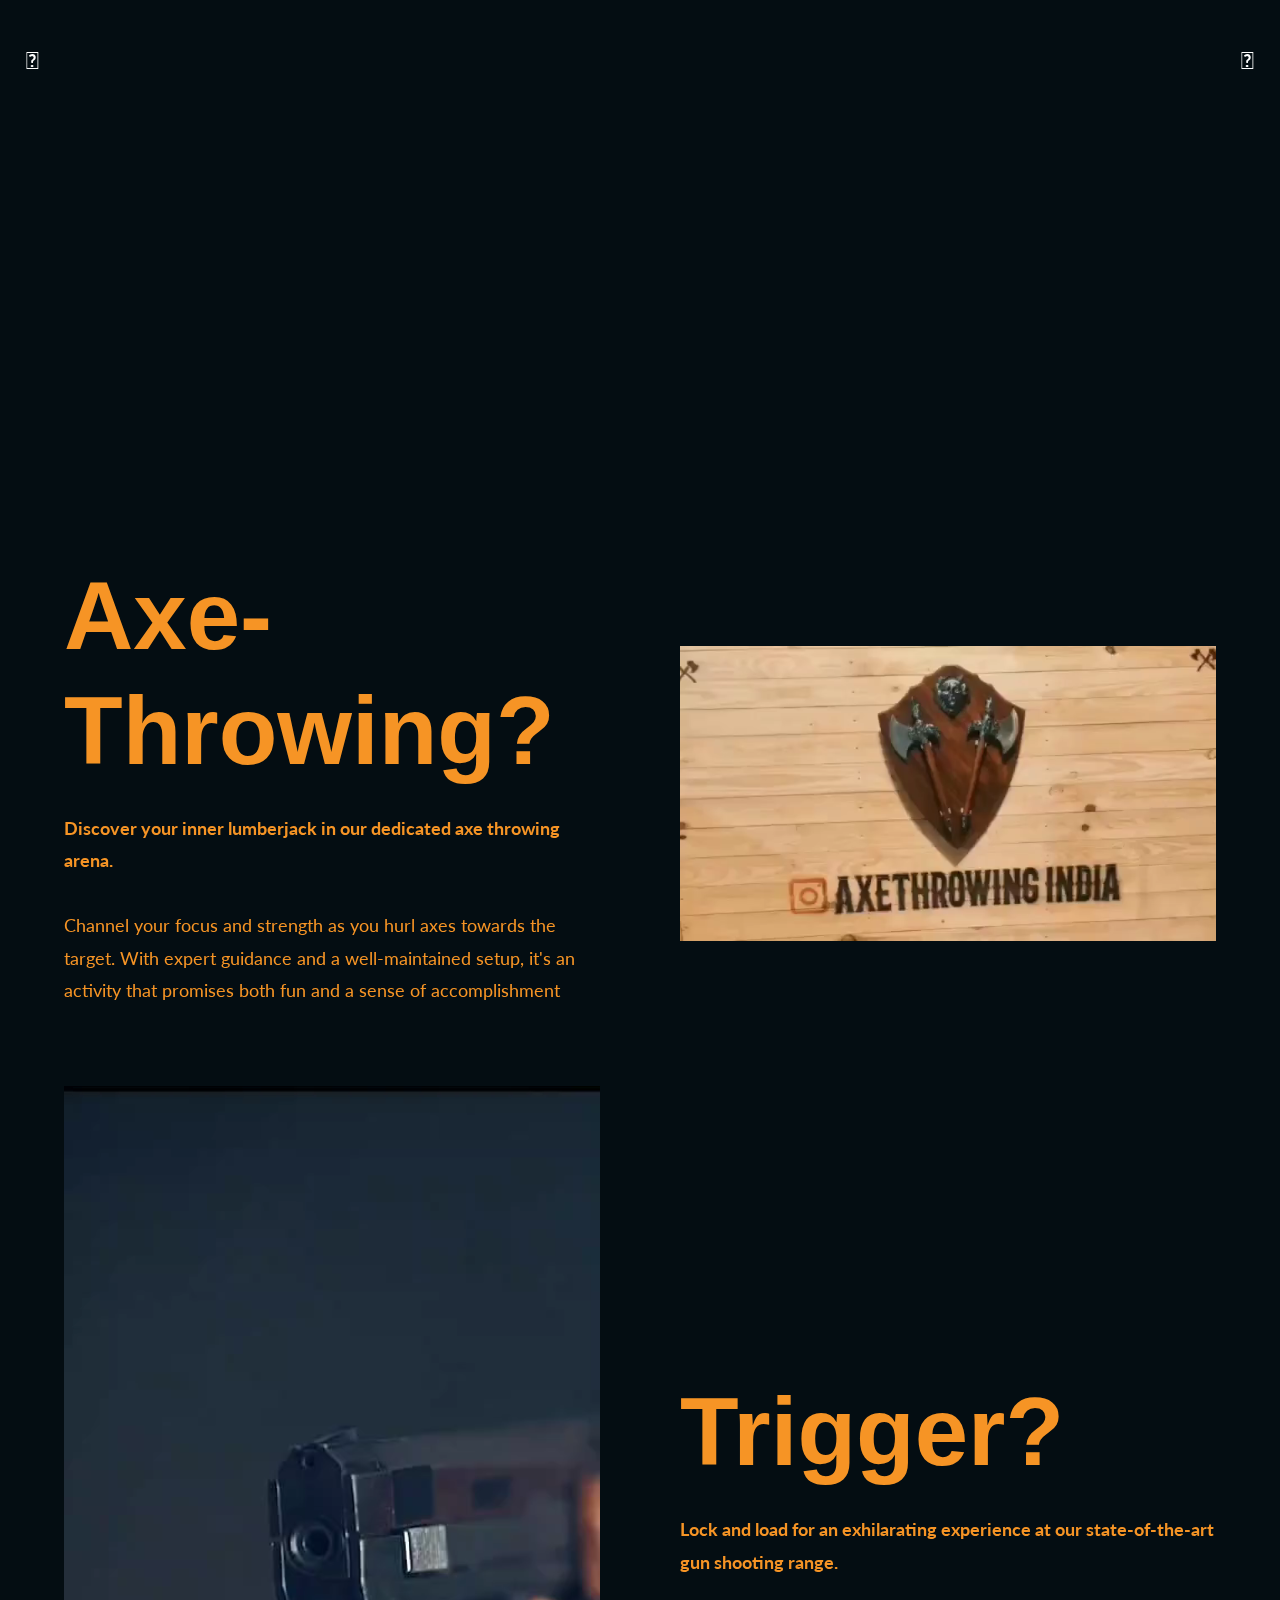
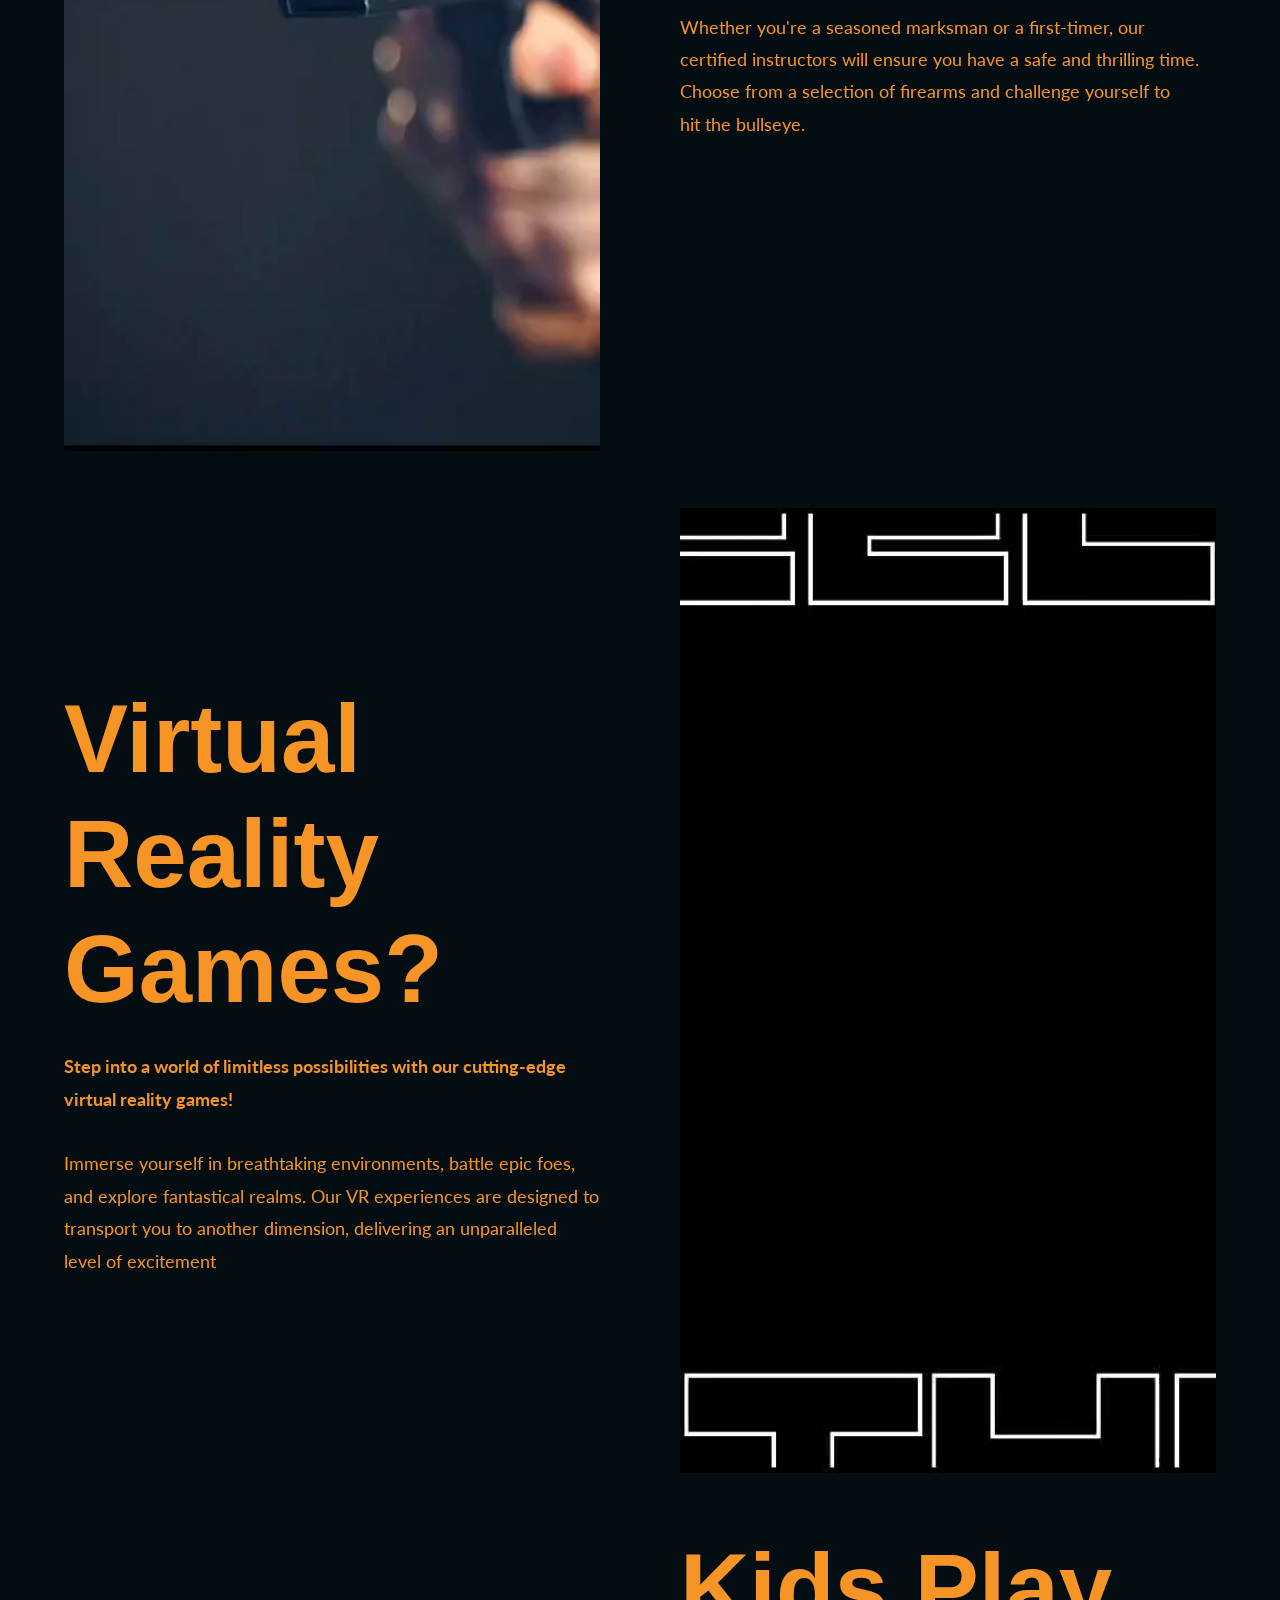
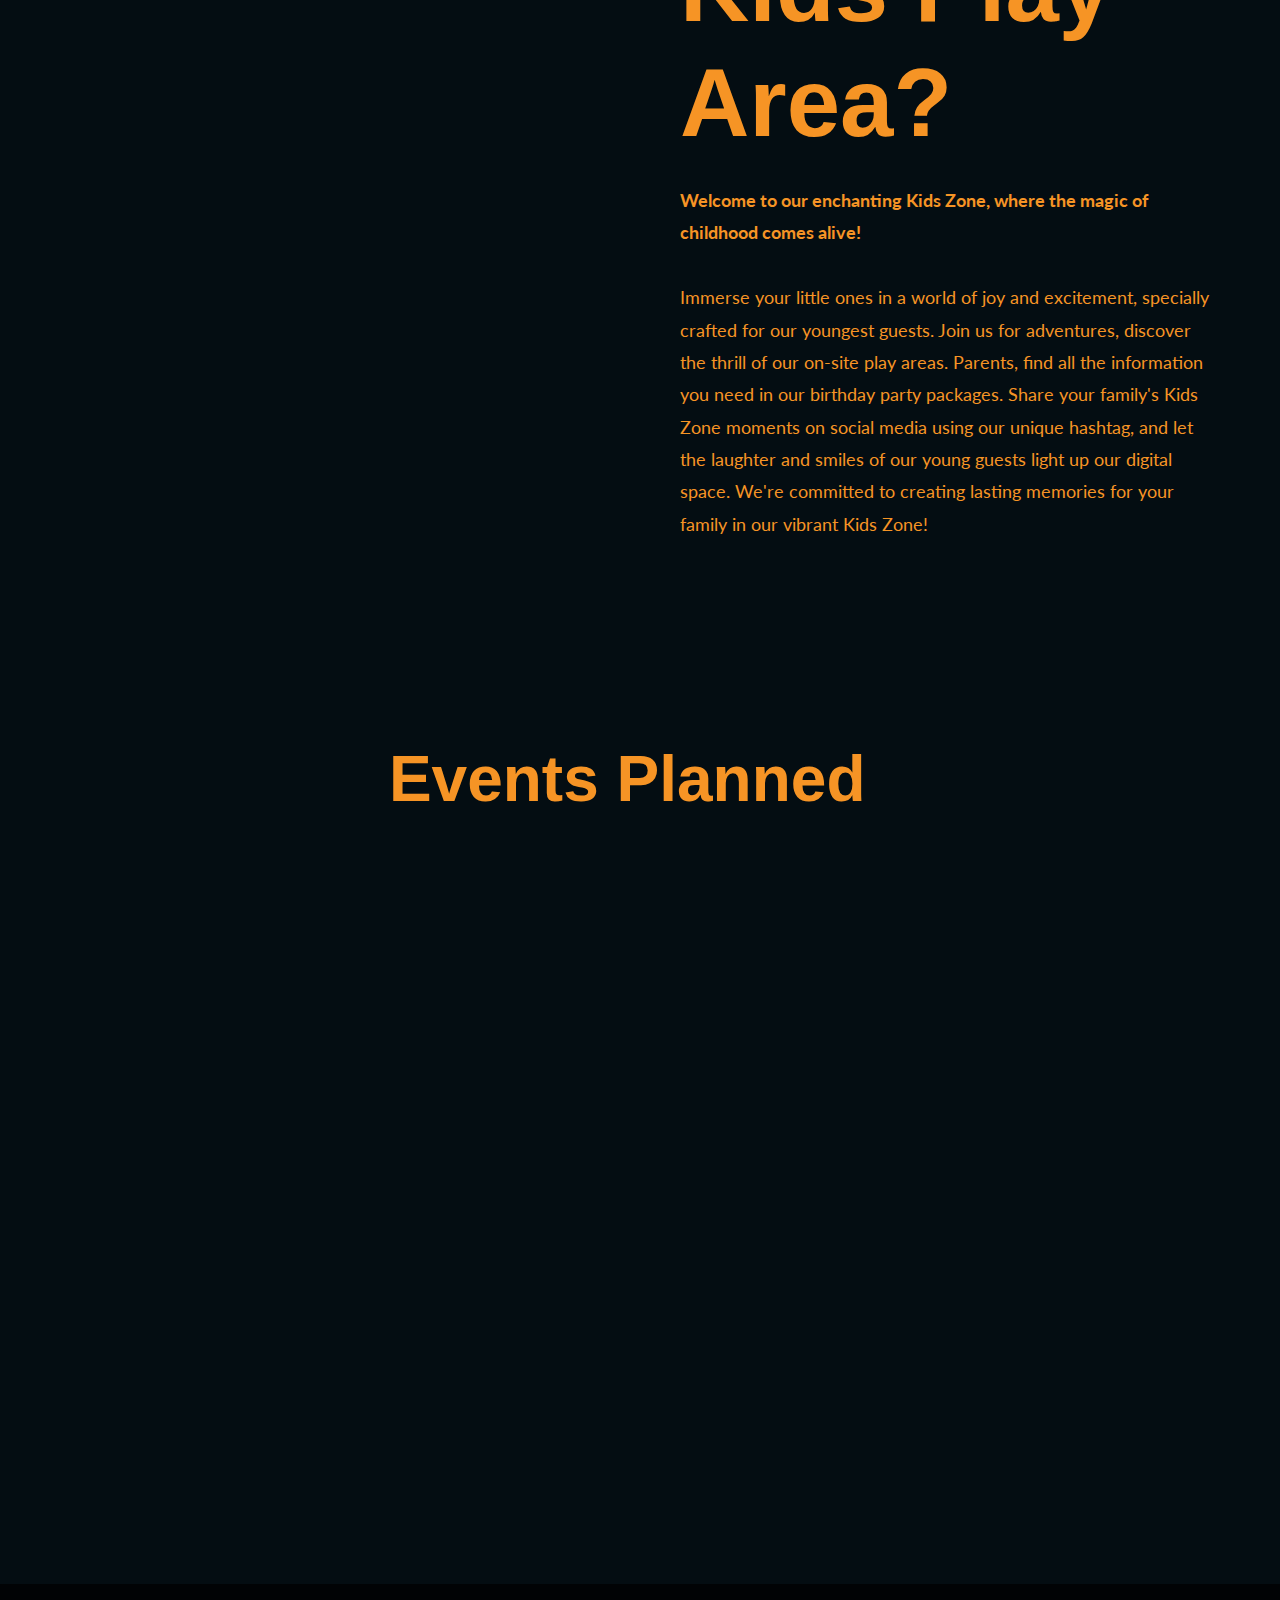
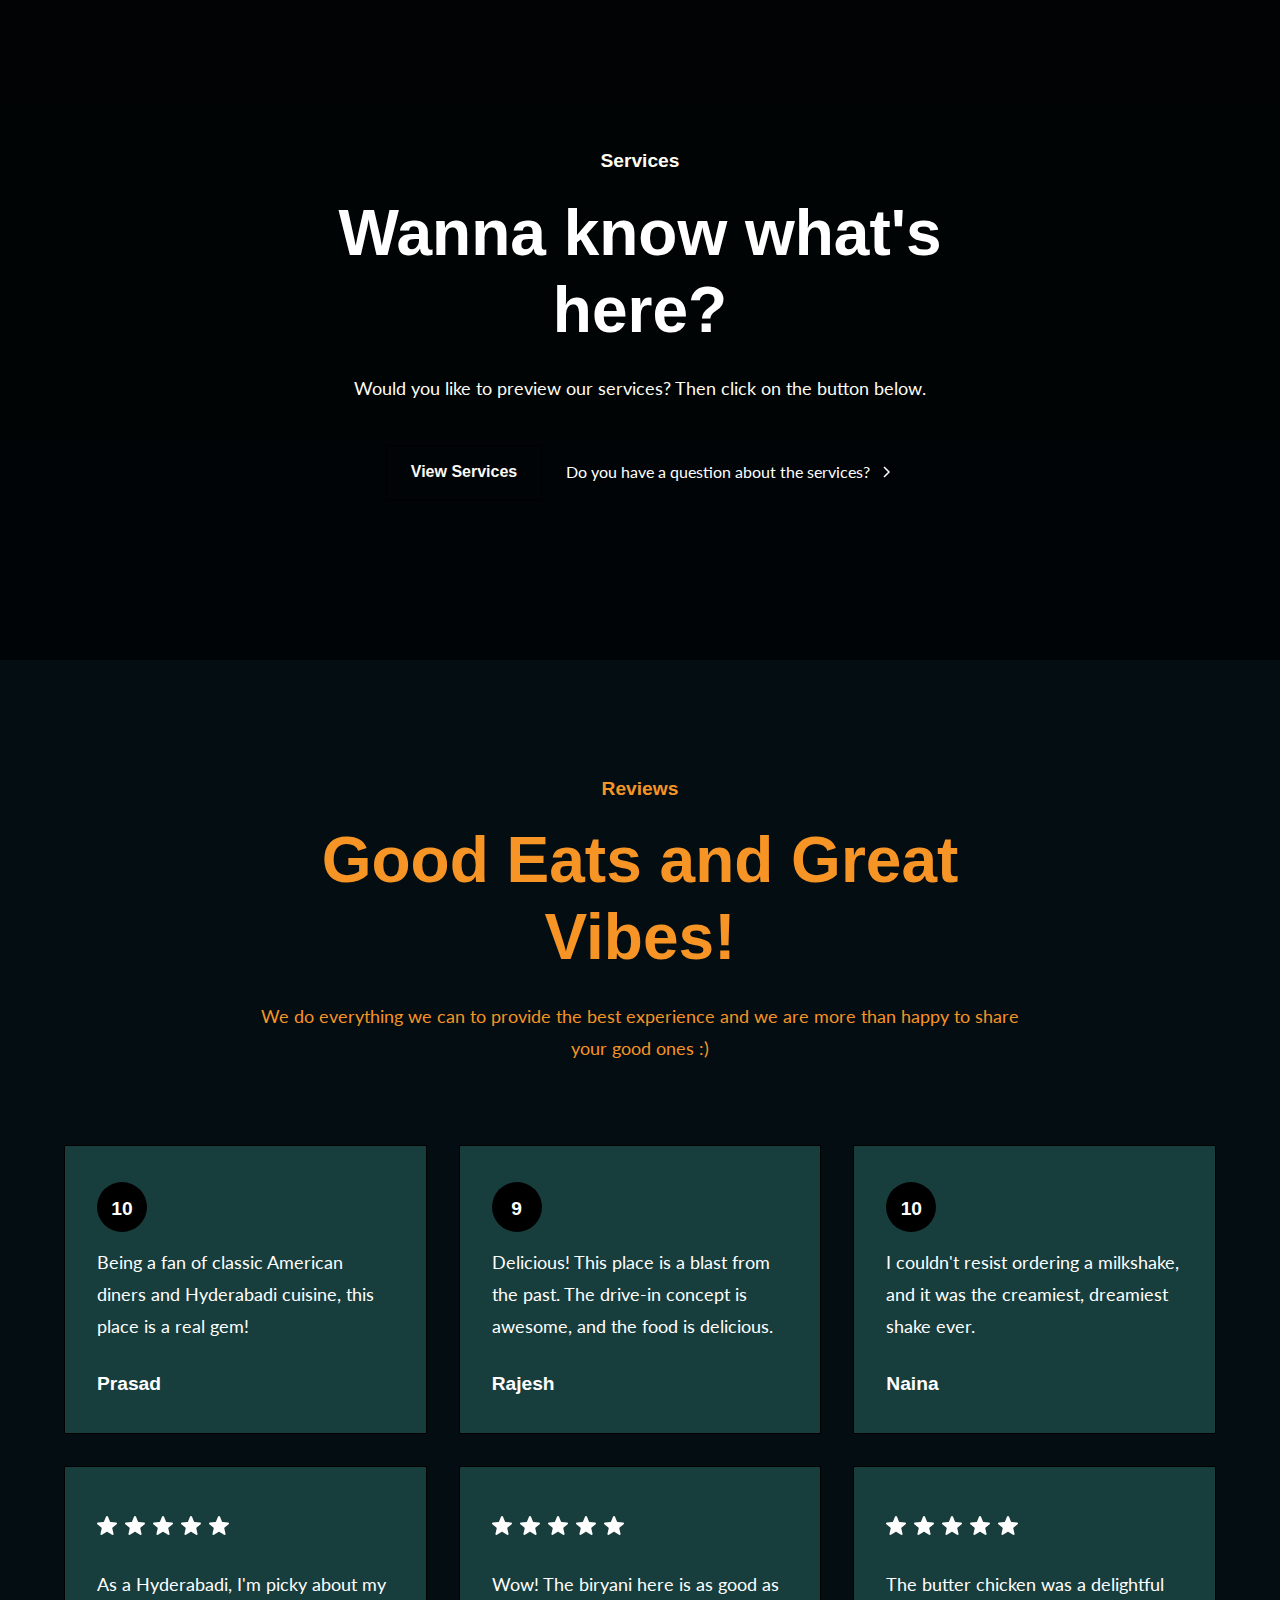
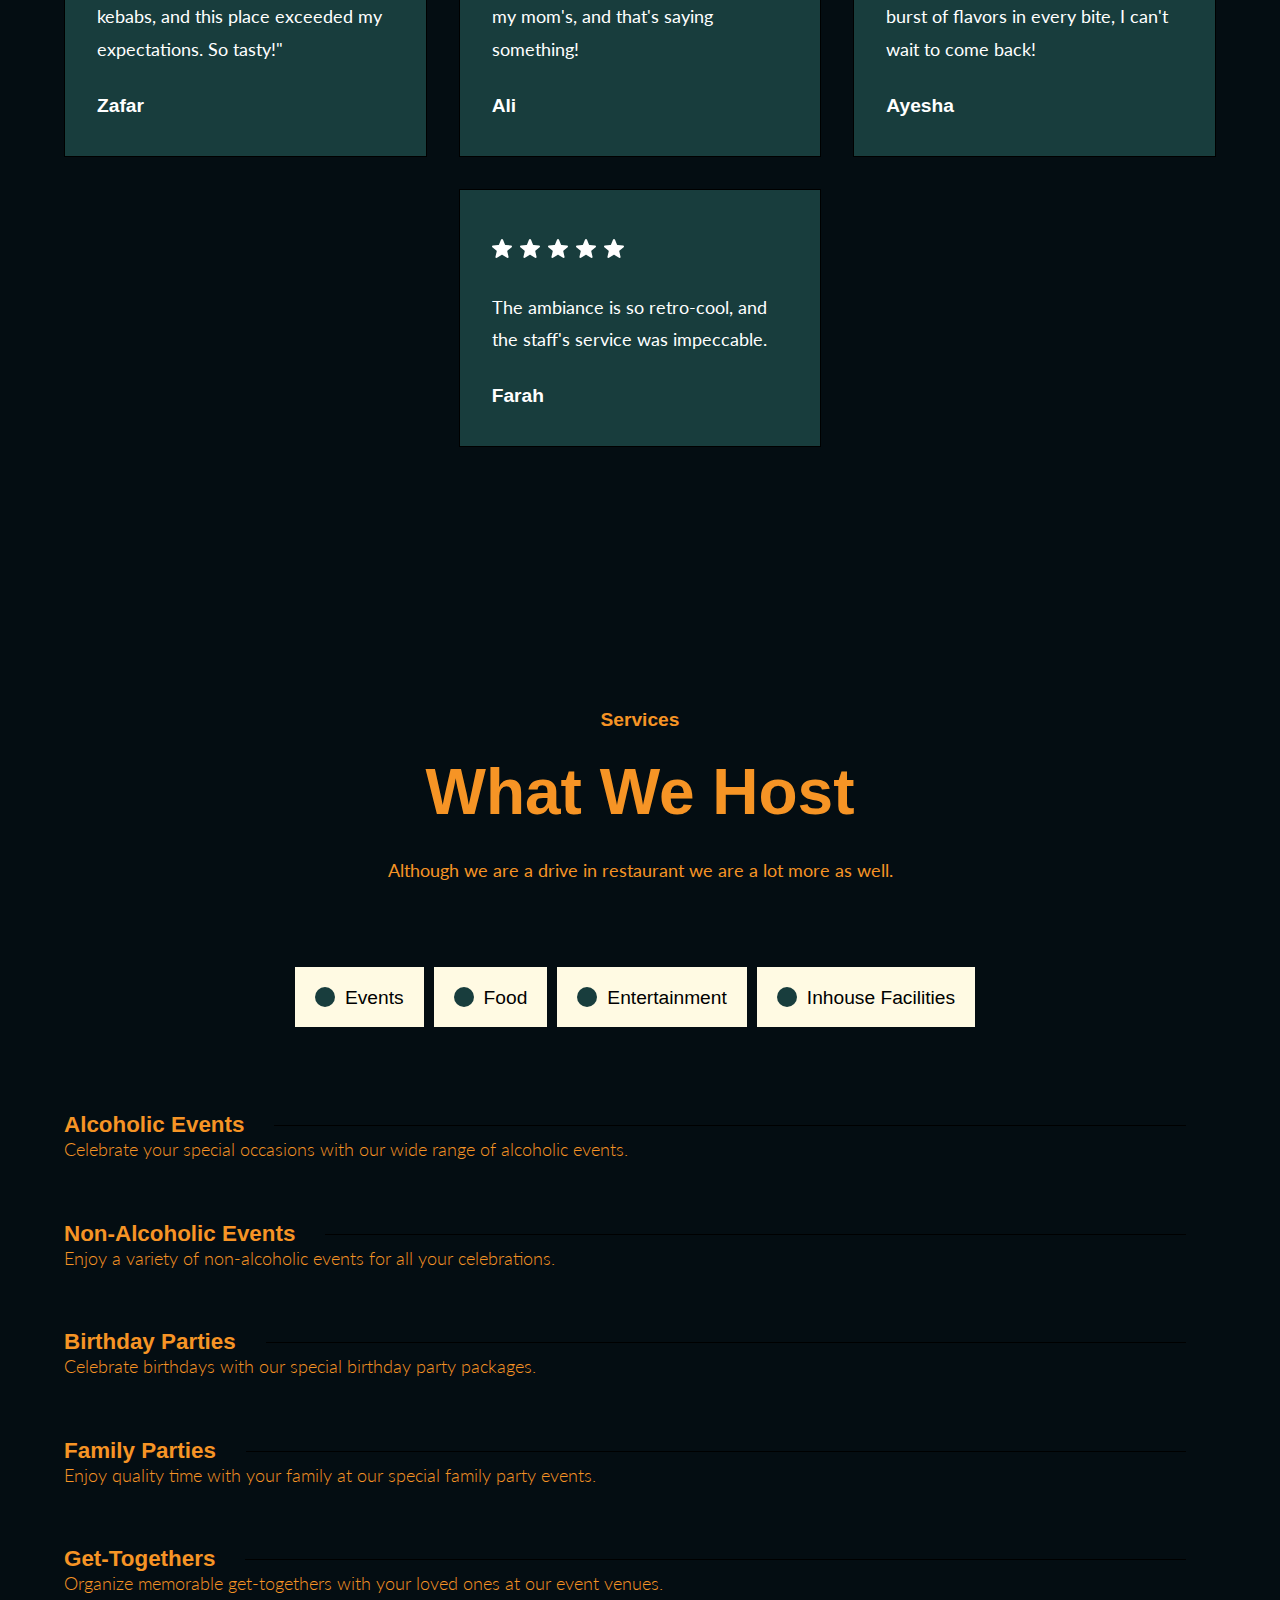
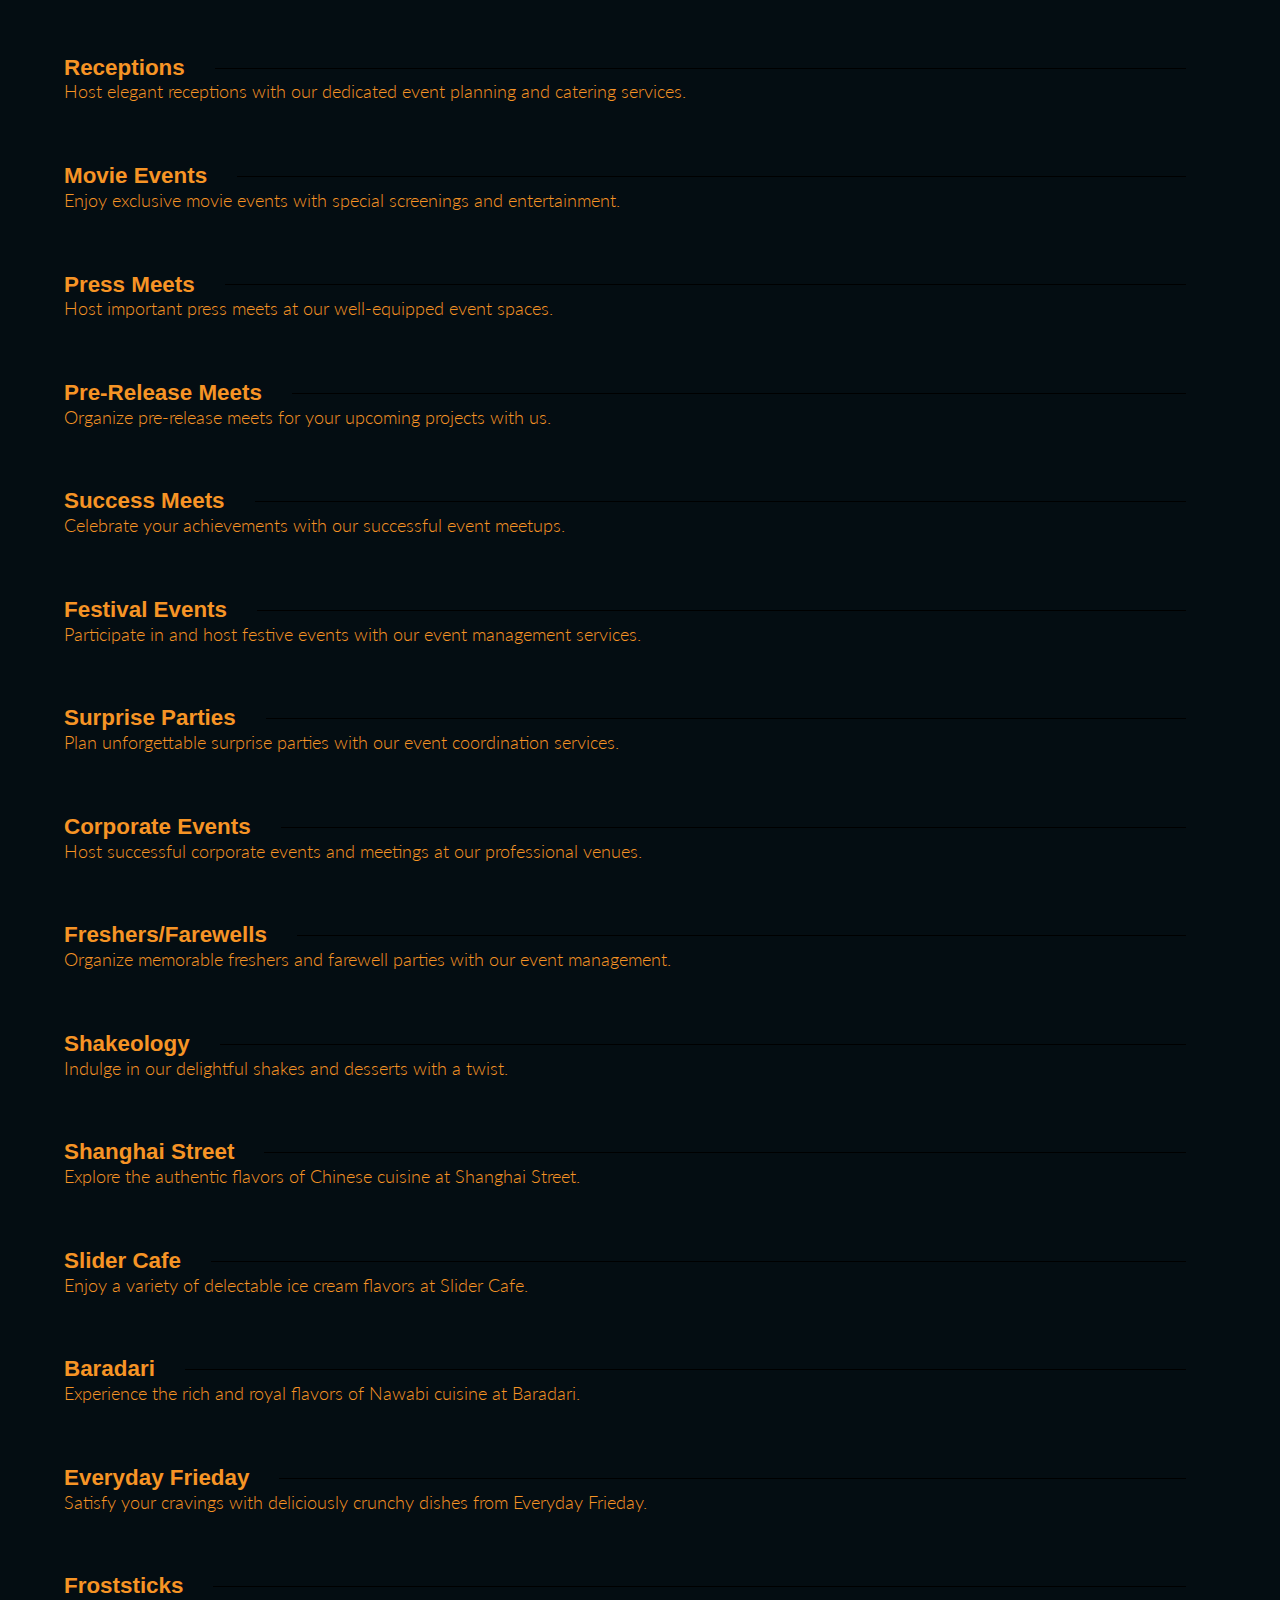
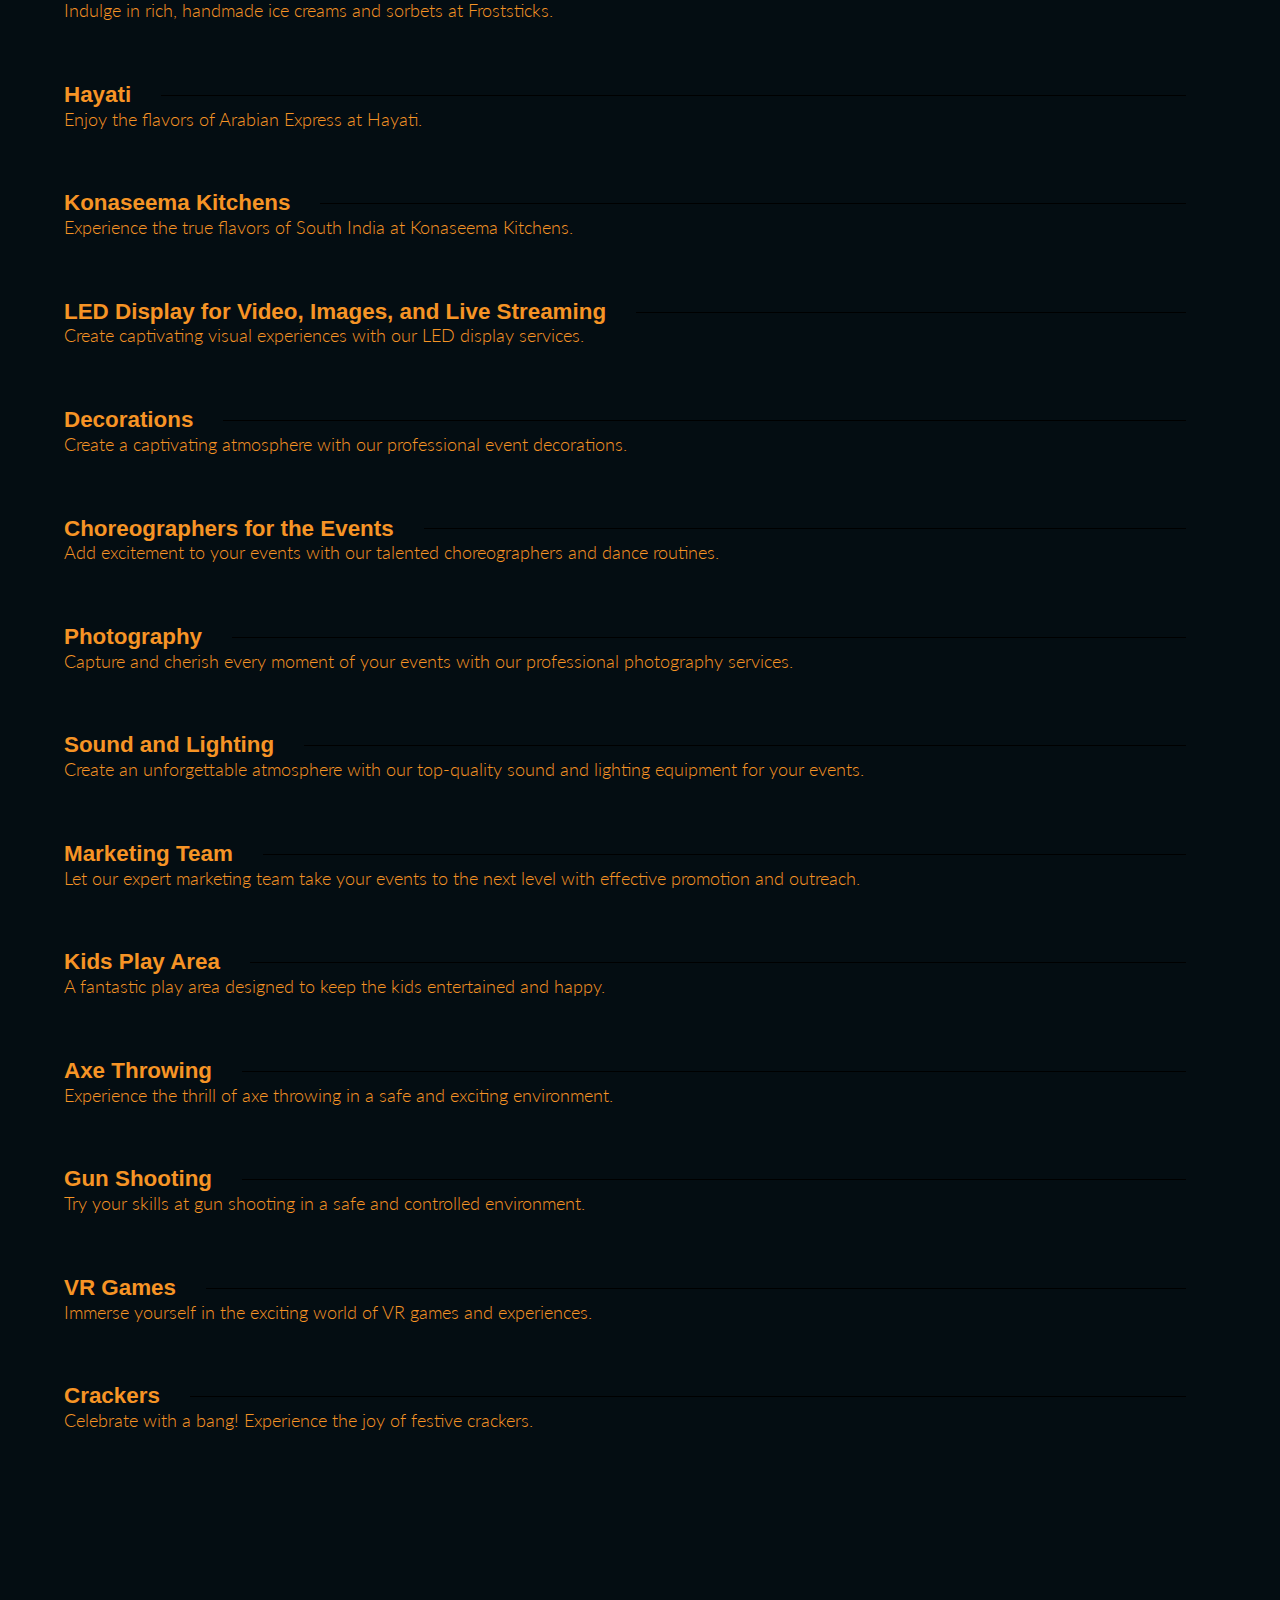
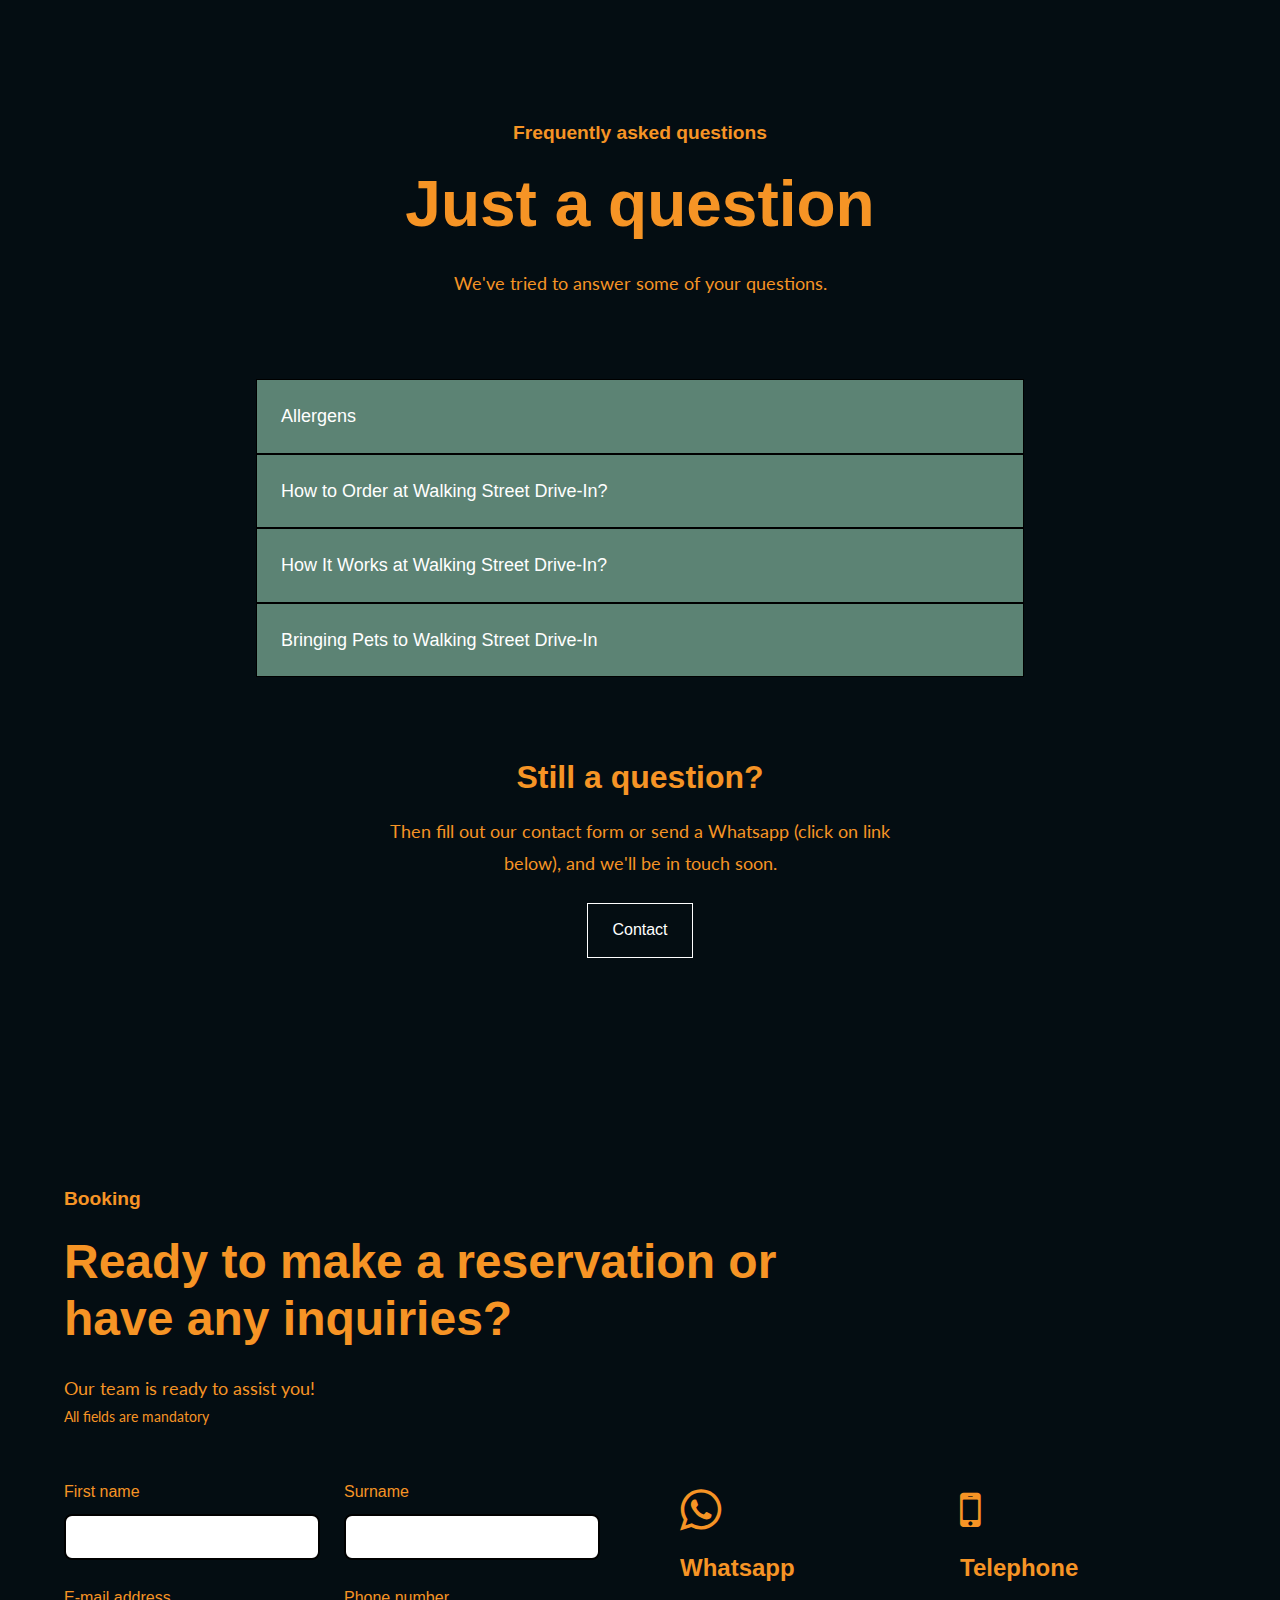
==== commit 4d0154f6: "modified:   en.labarraca.nl/index.html" ====
--- a/en.labarraca.nl/index.html
+++ b/en.labarraca.nl/index.html
@@ -1470,7 +1470,7 @@
                           <!-- Font Awesome right arrow icon with white color -->
                         </button>
                       </div>
-                      <div>Price</div>
+
                     </div>
                   </div>
 
@@ -1513,7 +1513,7 @@
                           <!-- Font Awesome right arrow icon with white color -->
                         </button>
                       </div>
-                      <div>Price</div>
+
                     </div>
                   </div>
 
@@ -1558,7 +1558,7 @@
                           <!-- Font Awesome right arrow icon with white color -->
                         </button>
                       </div>
-                      <div>Price</div>
+
                     </div>
                   </div>
 
@@ -1603,7 +1603,7 @@
                           <!-- Font Awesome right arrow icon with white color -->
                         </button>
                       </div>
-                      <div>Price</div>
+
                     </div>
                   </div>
 
@@ -1648,7 +1648,7 @@
                           <!-- Font Awesome right arrow icon with white color -->
                         </button>
                       </div>
-                      <div>Price</div>
+
                     </div>
                   </div>
 
@@ -1693,7 +1693,7 @@
                           <!-- Font Awesome right arrow icon with white color -->
                         </button>
                       </div>
-                      <div>Price</div>
+
                     </div>
                   </div>
 
@@ -1738,7 +1738,7 @@
                           <!-- Font Awesome right arrow icon with white color -->
                         </button>
                       </div>
-                      <div>Price</div>
+
                     </div>
                   </div>
 
@@ -1782,7 +1782,7 @@
                           <!-- Font Awesome right arrow icon with white color -->
                         </button>
                       </div>
-                      <div>Price</div>
+
                     </div>
                   </div>
 
@@ -1827,7 +1827,7 @@
                           <!-- Font Awesome right arrow icon with white color -->
                         </button>
                       </div>
-                      <div>Price</div>
+
                     </div>
                   </div>
 
@@ -1871,7 +1871,7 @@
                           <!-- Font Awesome right arrow icon with white color -->
                         </button>
                       </div>
-                      <div>Price</div>
+
                     </div>
 
                   </div>
@@ -1917,7 +1917,7 @@
                           <!-- Font Awesome right arrow icon with white color -->
                         </button>
                       </div>
-                      <div>Price</div>
+
                     </div>
 
                   </div>
@@ -1963,7 +1963,7 @@
                           <!-- Font Awesome right arrow icon with white color -->
                         </button>
                       </div>
-                      <div>Price</div>
+
                     </div>
                   </div>
 
@@ -2008,7 +2008,7 @@
                           <!-- Font Awesome right arrow icon with white color -->
                         </button>
                       </div>
-                      <div>Price</div>
+
                     </div>
                   </div>
 
@@ -2053,7 +2053,7 @@
                           <!-- Font Awesome right arrow icon with white color -->
                         </button>
                       </div>
-                      <div>Price</div>
+
                     </div>
                   </div>
 
@@ -2097,7 +2097,7 @@
                           <!-- Font Awesome right arrow icon with white color -->
                         </button>
                       </div>
-                      <div>Price</div>
+
                     </div>
                   </div>
 
@@ -2141,7 +2141,7 @@
                           <!-- Font Awesome right arrow icon with white color -->
                         </button>
                       </div>
-                      <div>Price</div>
+
                     </div>
                   </div>
 
@@ -2185,7 +2185,7 @@
                           <!-- Font Awesome right arrow icon with white color -->
                         </button>
                       </div>
-                      <div>Price</div>
+
                     </div>
                   </div>
 
@@ -2229,7 +2229,7 @@
                           <!-- Font Awesome right arrow icon with white color -->
                         </button>
                       </div>
-                      <div>Price</div>
+
                     </div>
                   </div>
 
@@ -2274,7 +2274,7 @@
                           <!-- Font Awesome right arrow icon with white color -->
                         </button>
                       </div>
-                      <div>Price</div>
+
                     </div>
                   </div>
 
@@ -2318,7 +2318,7 @@
                           <!-- Font Awesome right arrow icon with white color -->
                         </button>
                       </div>
-                      <div>Price</div>
+
                     </div>
                   </div>
 
@@ -2362,7 +2362,7 @@
                           <!-- Font Awesome right arrow icon with white color -->
                         </button>
                       </div>
-                      <div>Price</div>
+
                     </div>
                   </div>
 
@@ -2406,7 +2406,7 @@
                           <!-- Font Awesome right arrow icon with white color -->
                         </button>
                       </div>
-                      <div>Price</div>
+
                     </div>
                   </div>
                   <!-- Inhouse Facilities: Shakeology -->
@@ -2452,7 +2452,7 @@
                           <!-- Font Awesome right arrow icon with white color -->
                         </button>
                       </div>
-                      <div>Price</div>
+
                     </div>
                   </div>
 
@@ -2497,7 +2497,7 @@
                           <!-- Font Awesome right arrow icon with white color -->
                         </button>
                       </div>
-                      <div>Price</div>
+
                     </div>
                   </div>
 
@@ -2542,7 +2542,7 @@
                           <!-- Font Awesome right arrow icon with white color -->
                         </button>
                       </div>
-                      <div>Price</div>
+
                     </div>
                   </div>
 
@@ -2589,7 +2589,7 @@
                           <!-- Font Awesome right arrow icon with white color -->
                         </button>
                       </div>
-                      <div>Price</div>
+
                     </div>
                   </div>
 
@@ -2635,7 +2635,7 @@
                           <!-- Font Awesome right arrow icon with white color -->
                         </button>
                       </div>
-                      <div>Price</div>
+
                     </div>
                   </div>
 
@@ -2681,7 +2681,7 @@
                           <!-- Font Awesome right arrow icon with white color -->
                         </button>
                       </div>
-                      <div>Price</div>
+
                     </div>
                   </div>
 
@@ -2726,7 +2726,7 @@
                           <!-- Font Awesome right arrow icon with white color -->
                         </button>
                       </div>
-                      <div>Price</div>
+
                     </div>
                   </div>
 
@@ -2771,7 +2771,7 @@
                           <!-- Font Awesome right arrow icon with white color -->
                         </button>
                       </div>
-                      <div>Price</div>
+
                     </div>
                   </div>
 
@@ -2816,7 +2816,7 @@
                           <!-- Font Awesome right arrow icon with white color -->
                         </button>
                       </div>
-                      <div>Price</div>
+
                     </div>
                   </div>
 
@@ -2860,7 +2860,7 @@
                           <!-- Font Awesome right arrow icon with white color -->
                         </button>
                       </div>
-                      <div>Price</div>
+
                     </div>
                   </div>
 
@@ -2904,7 +2904,7 @@
                           <!-- Font Awesome right arrow icon with white color -->
                         </button>
                       </div>
-                      <div>Price</div>
+
                     </div>
                   </div>
 
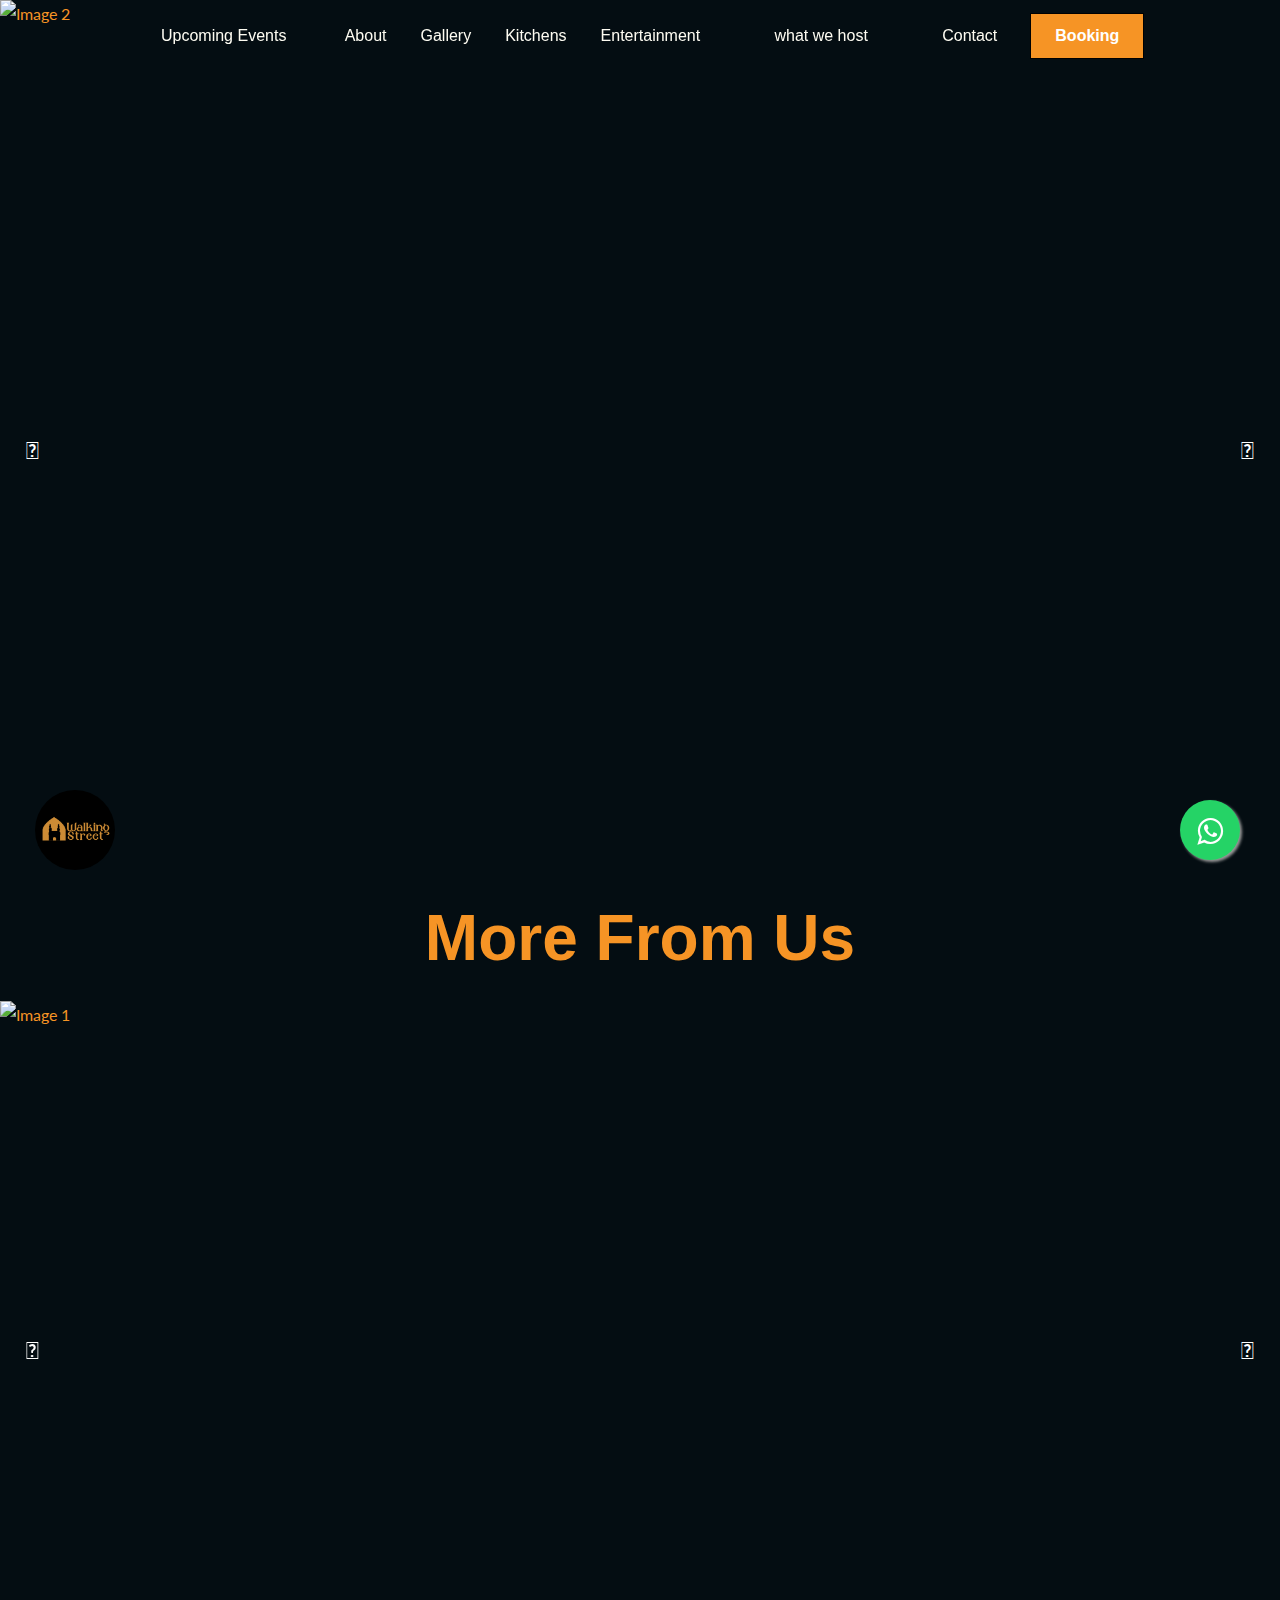
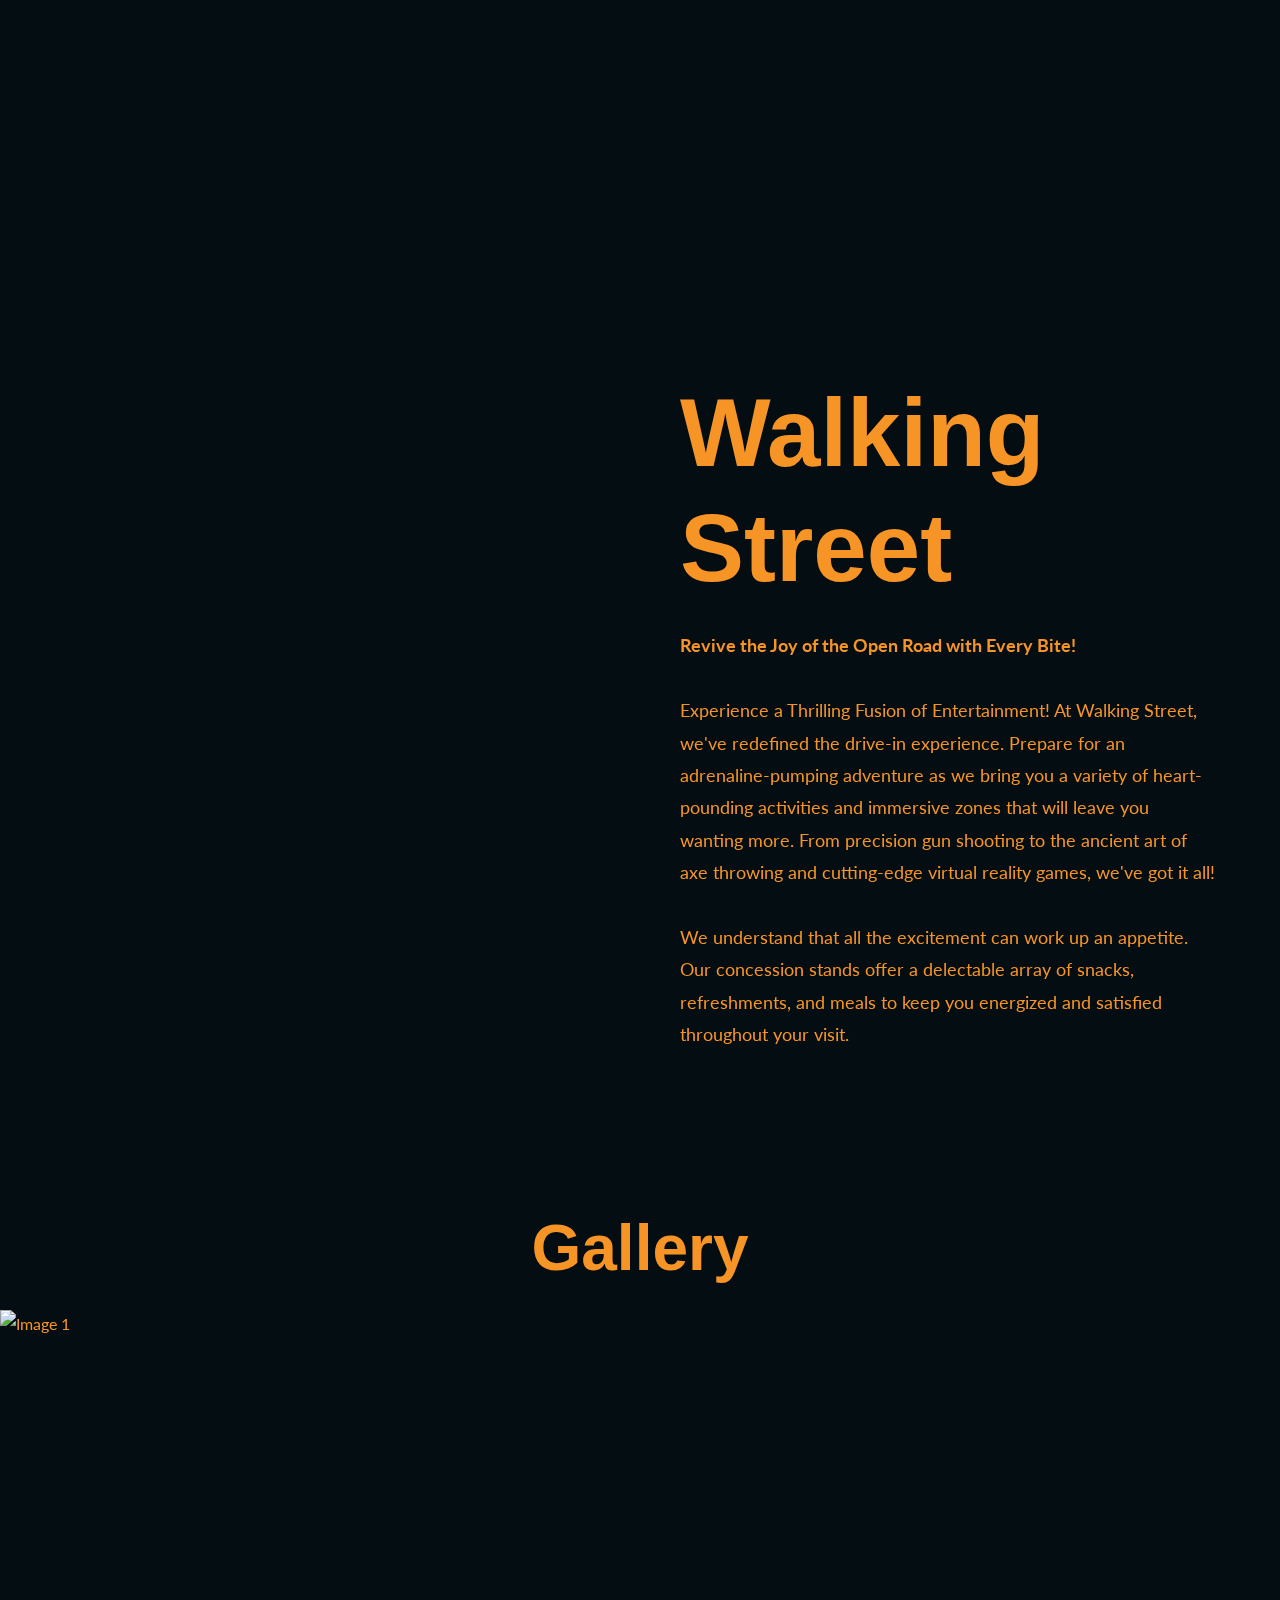
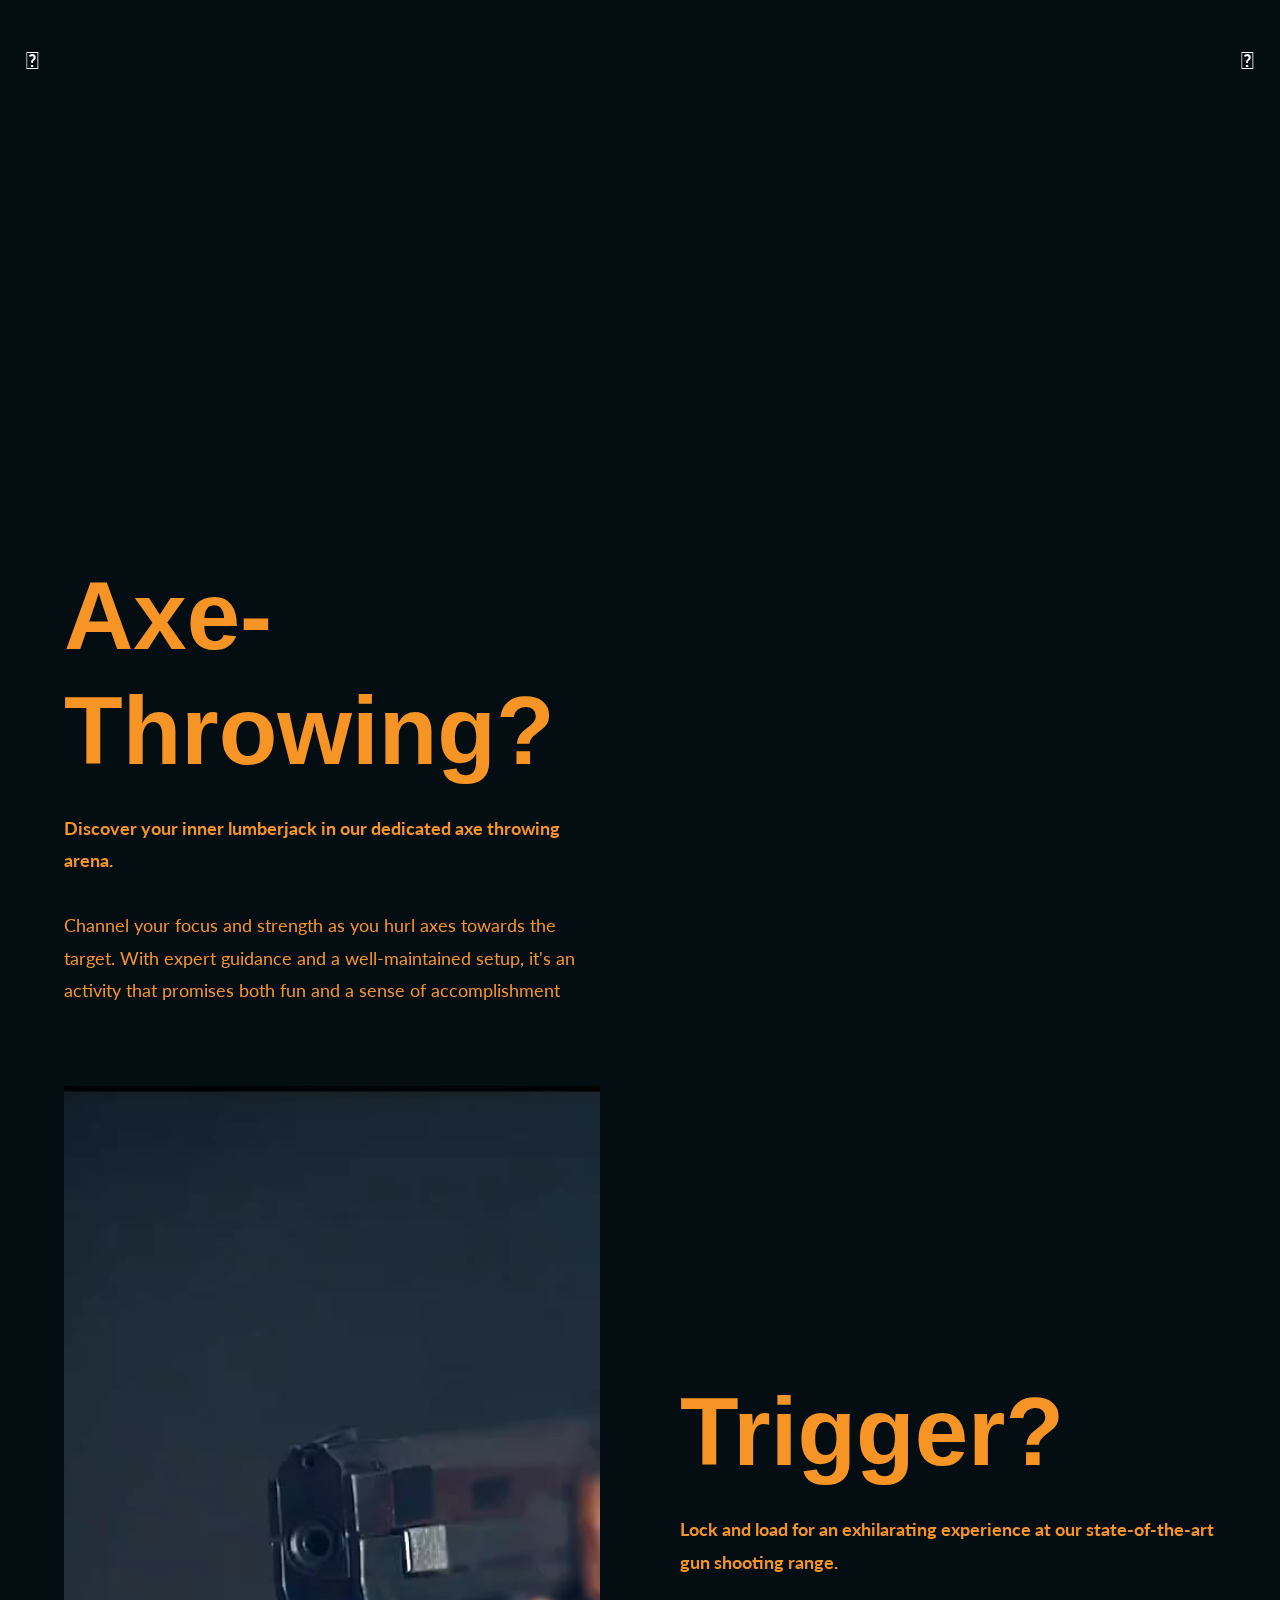
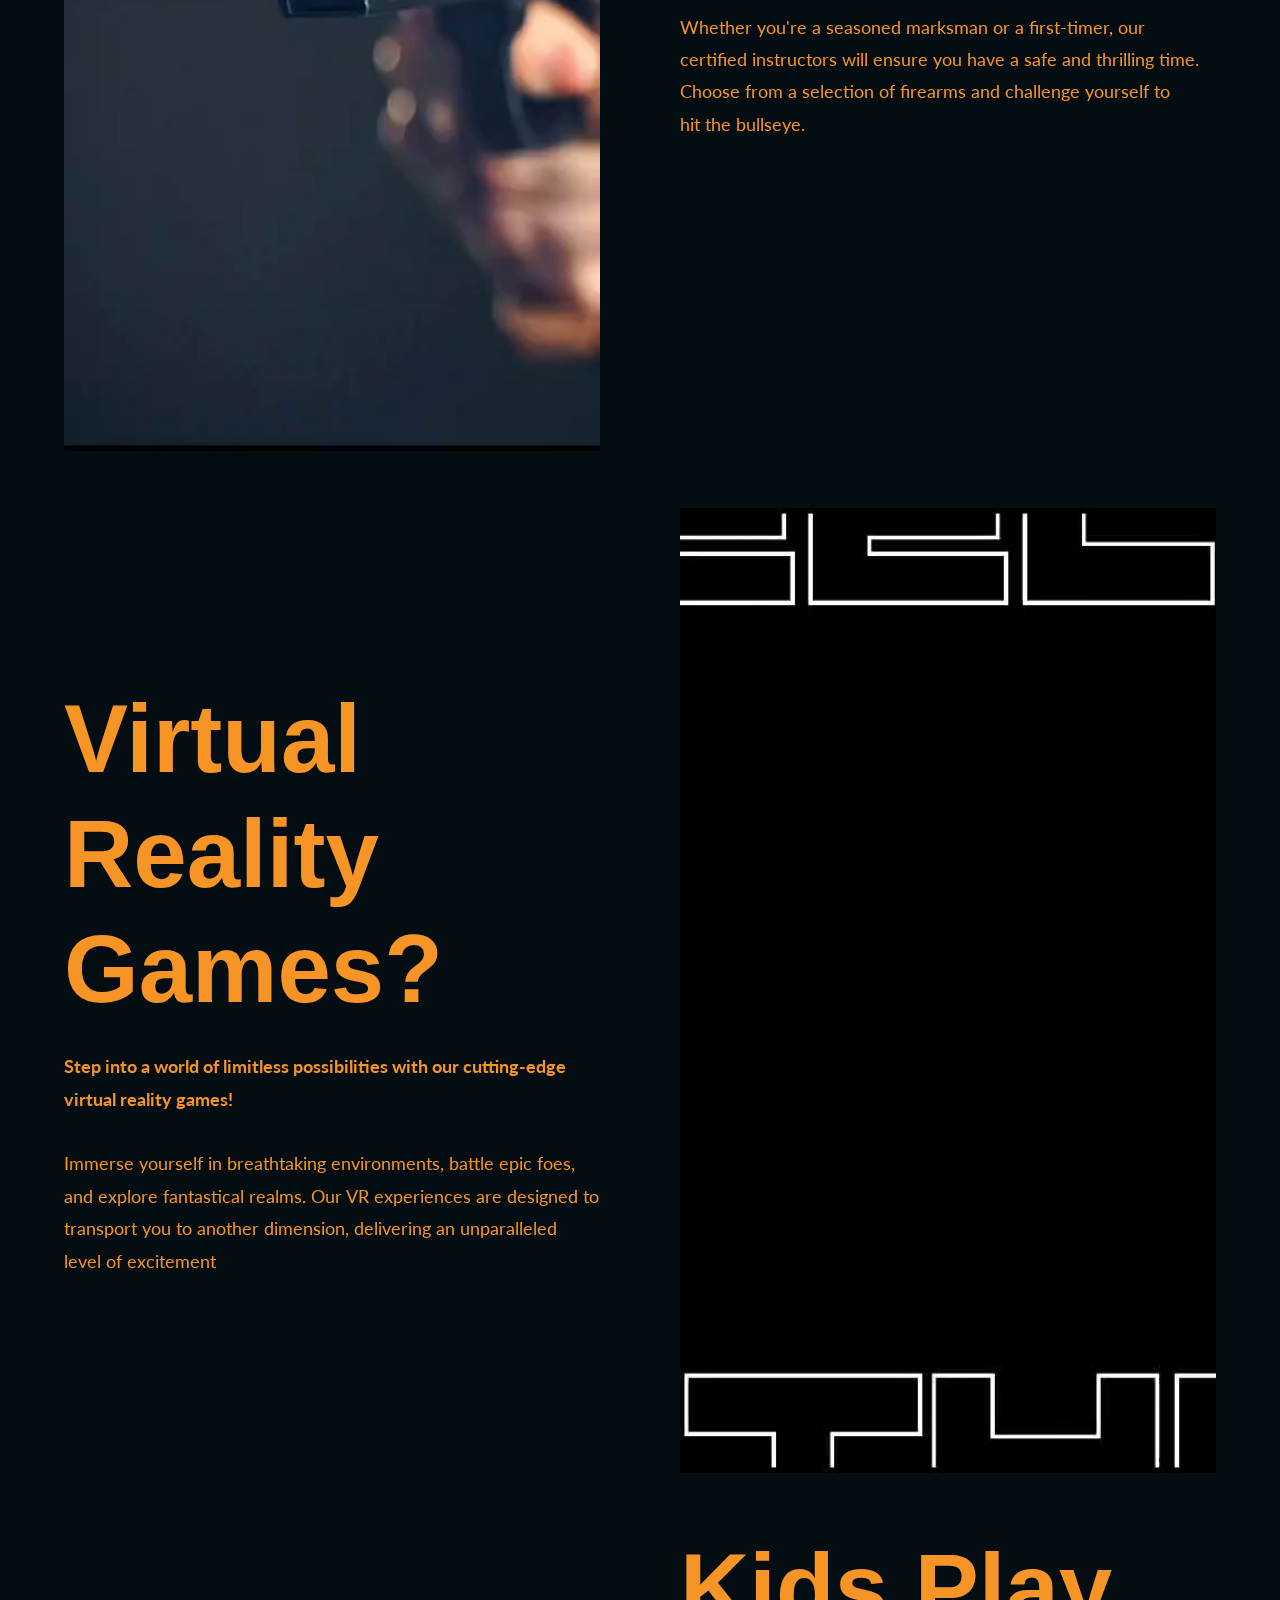
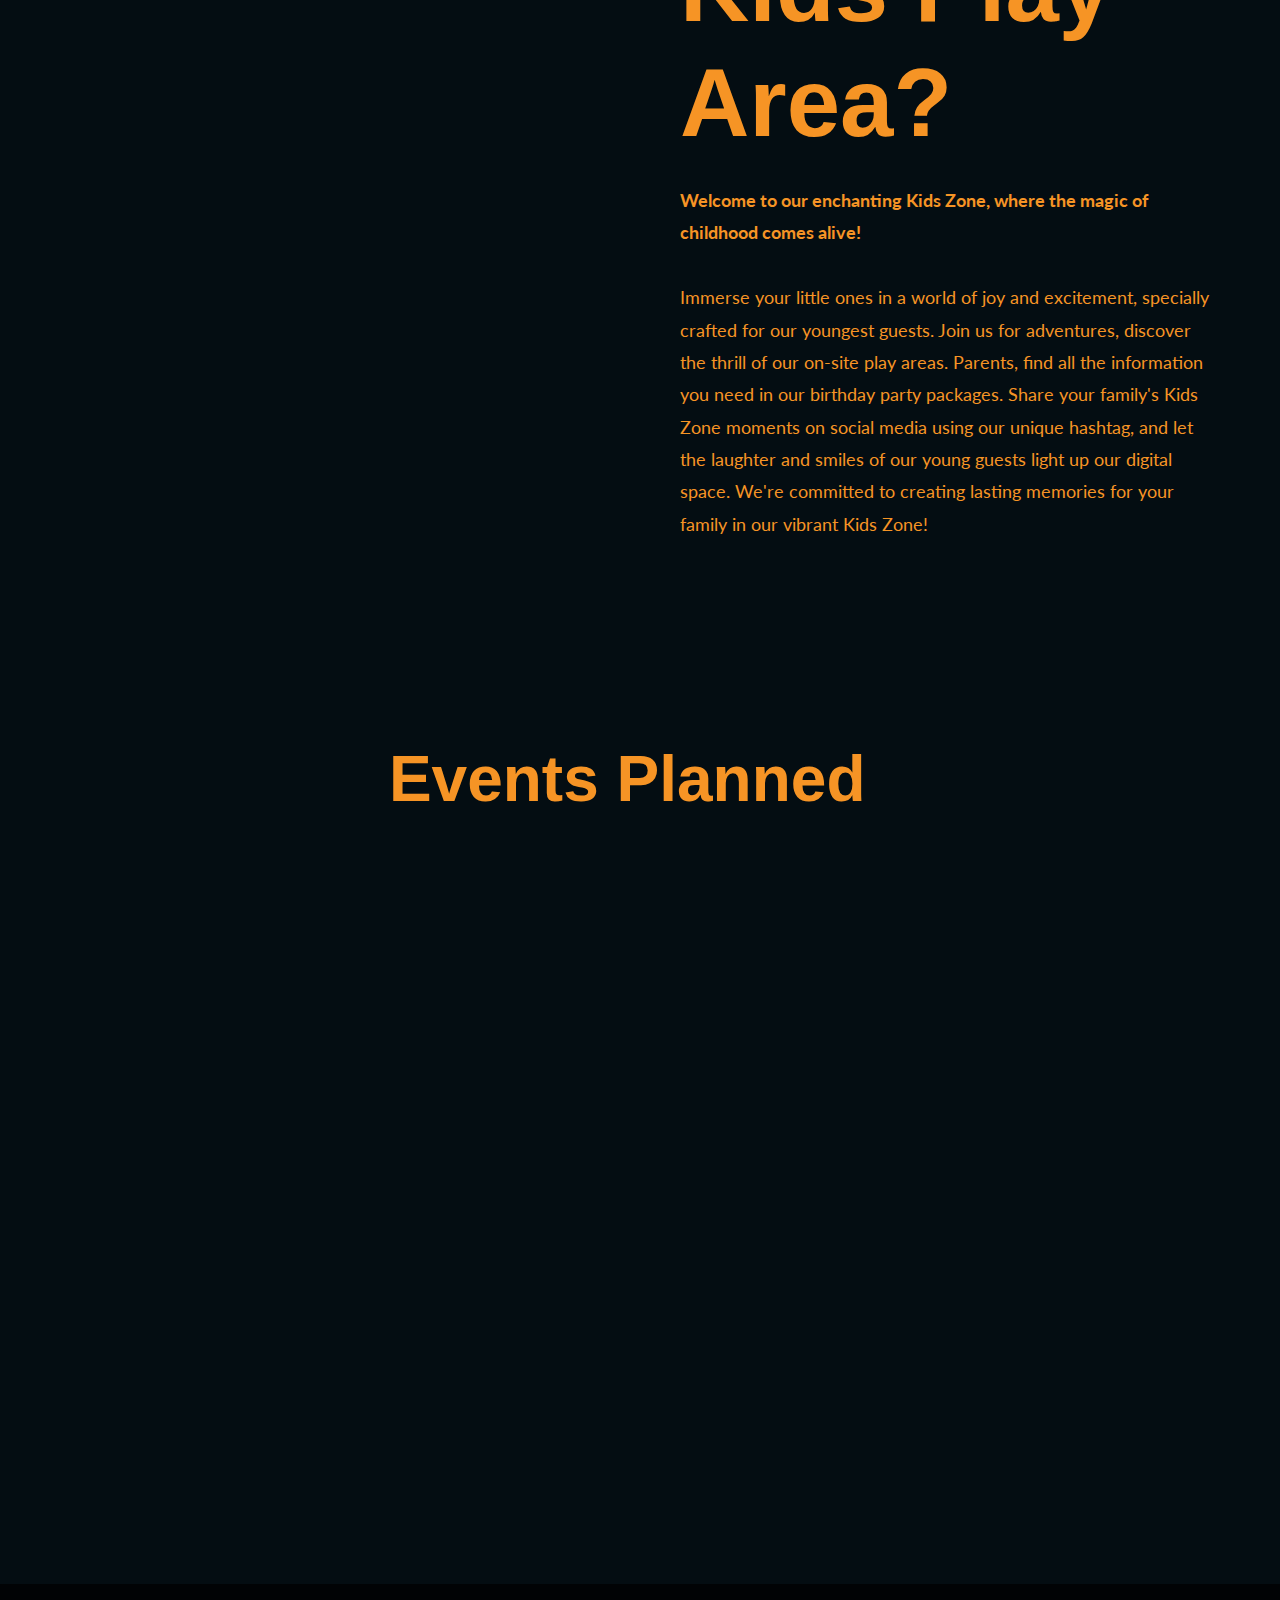
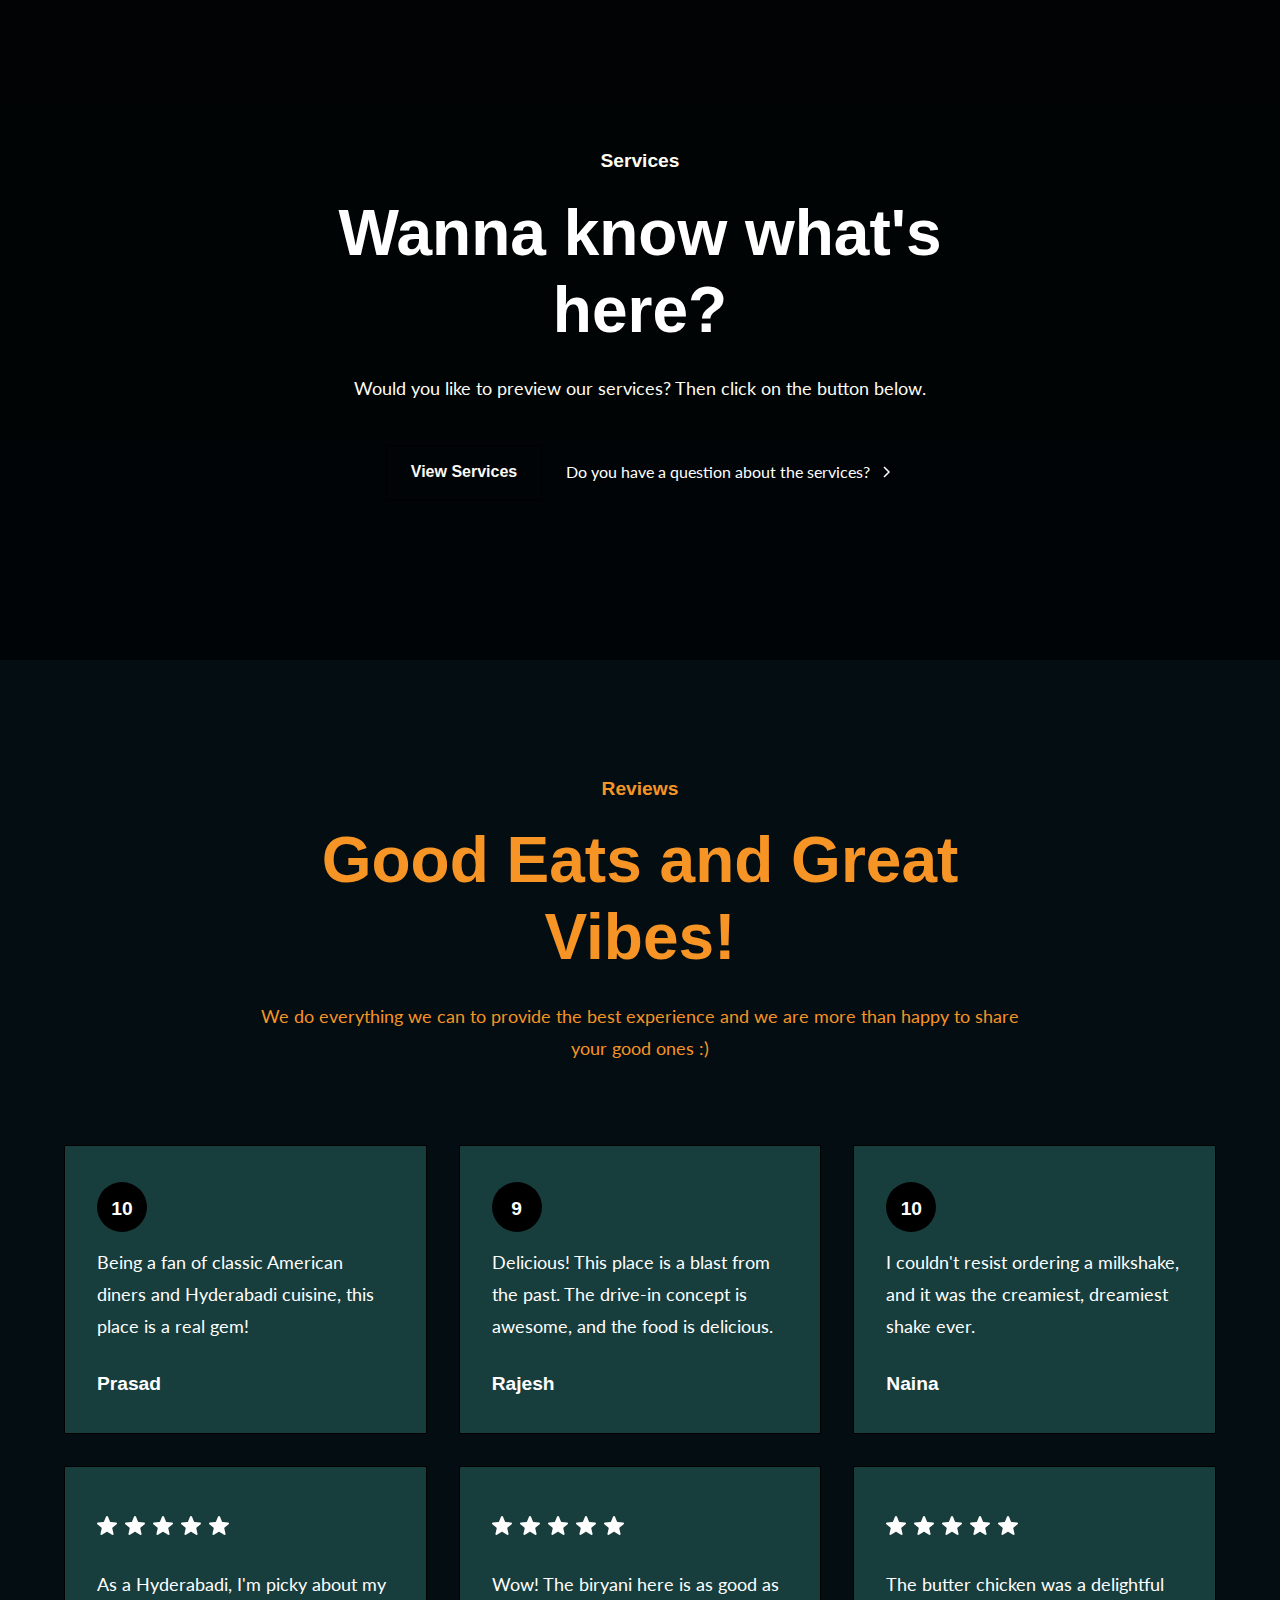
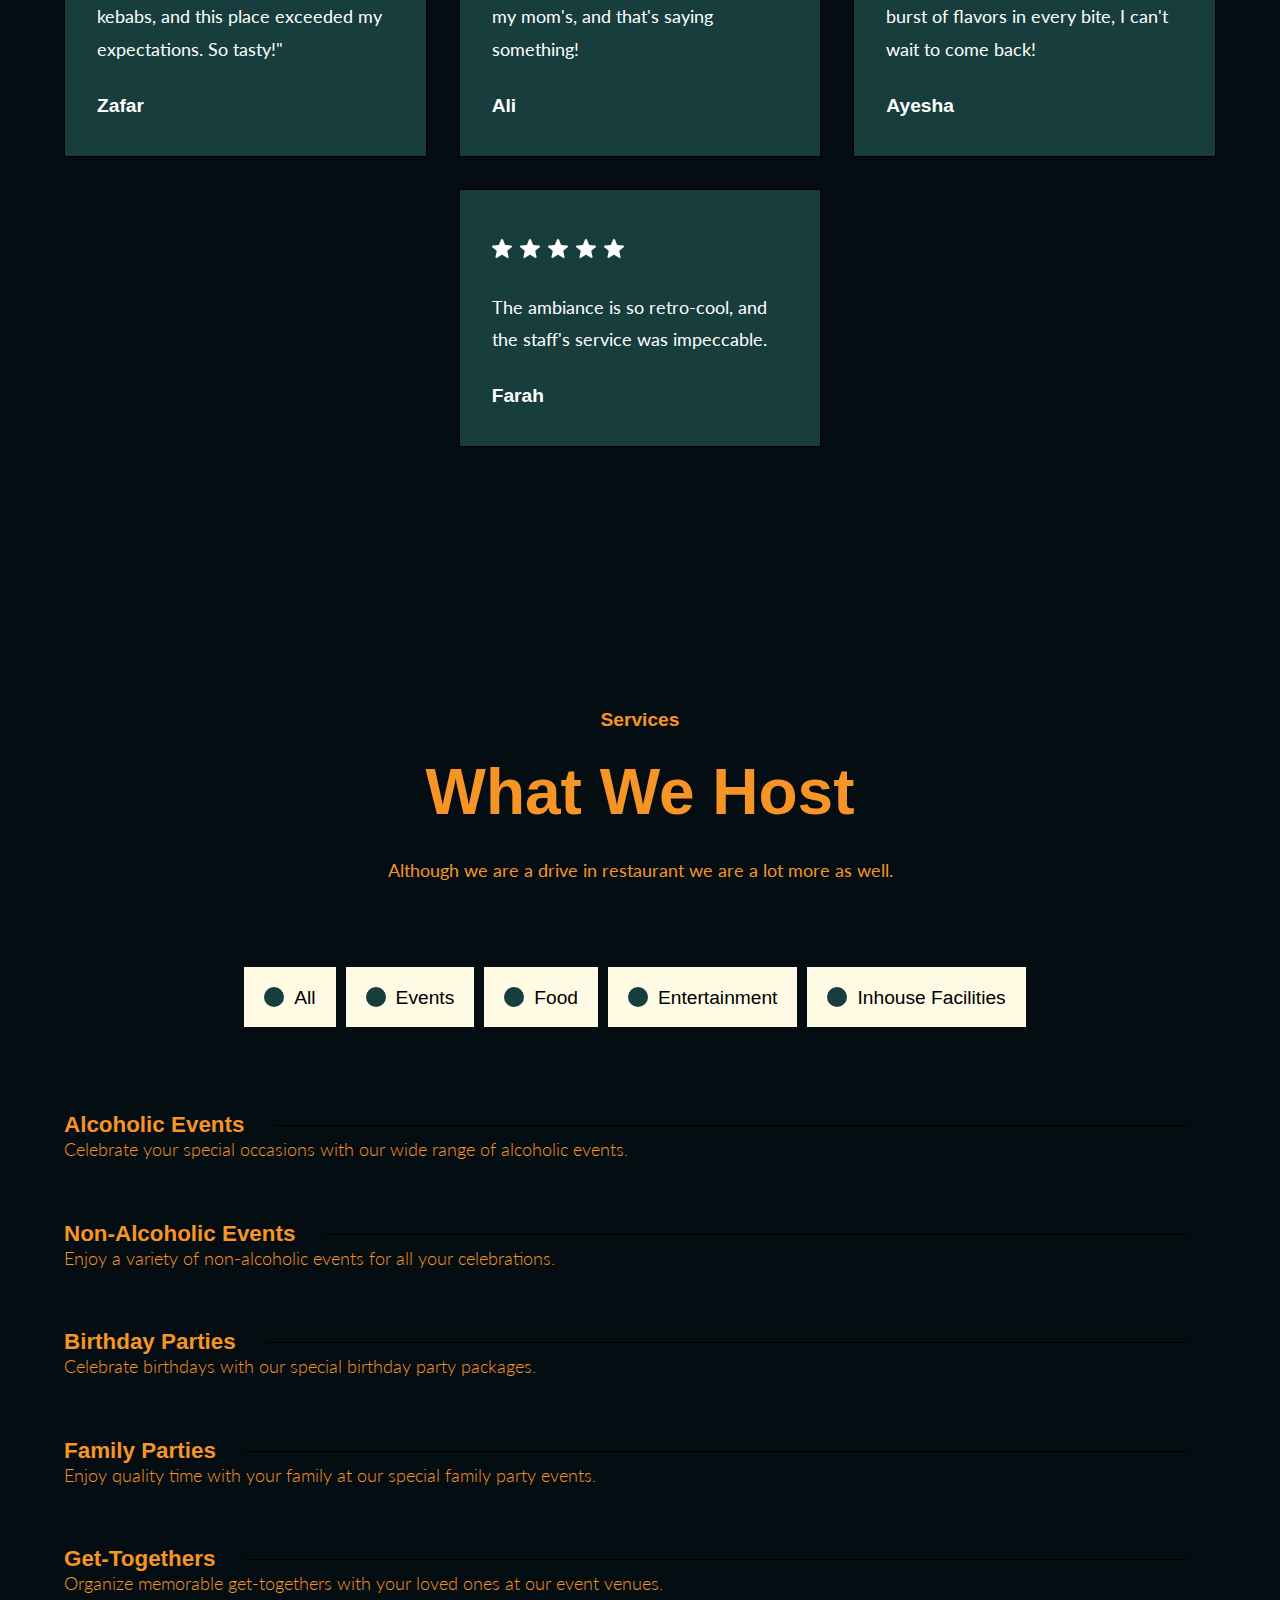
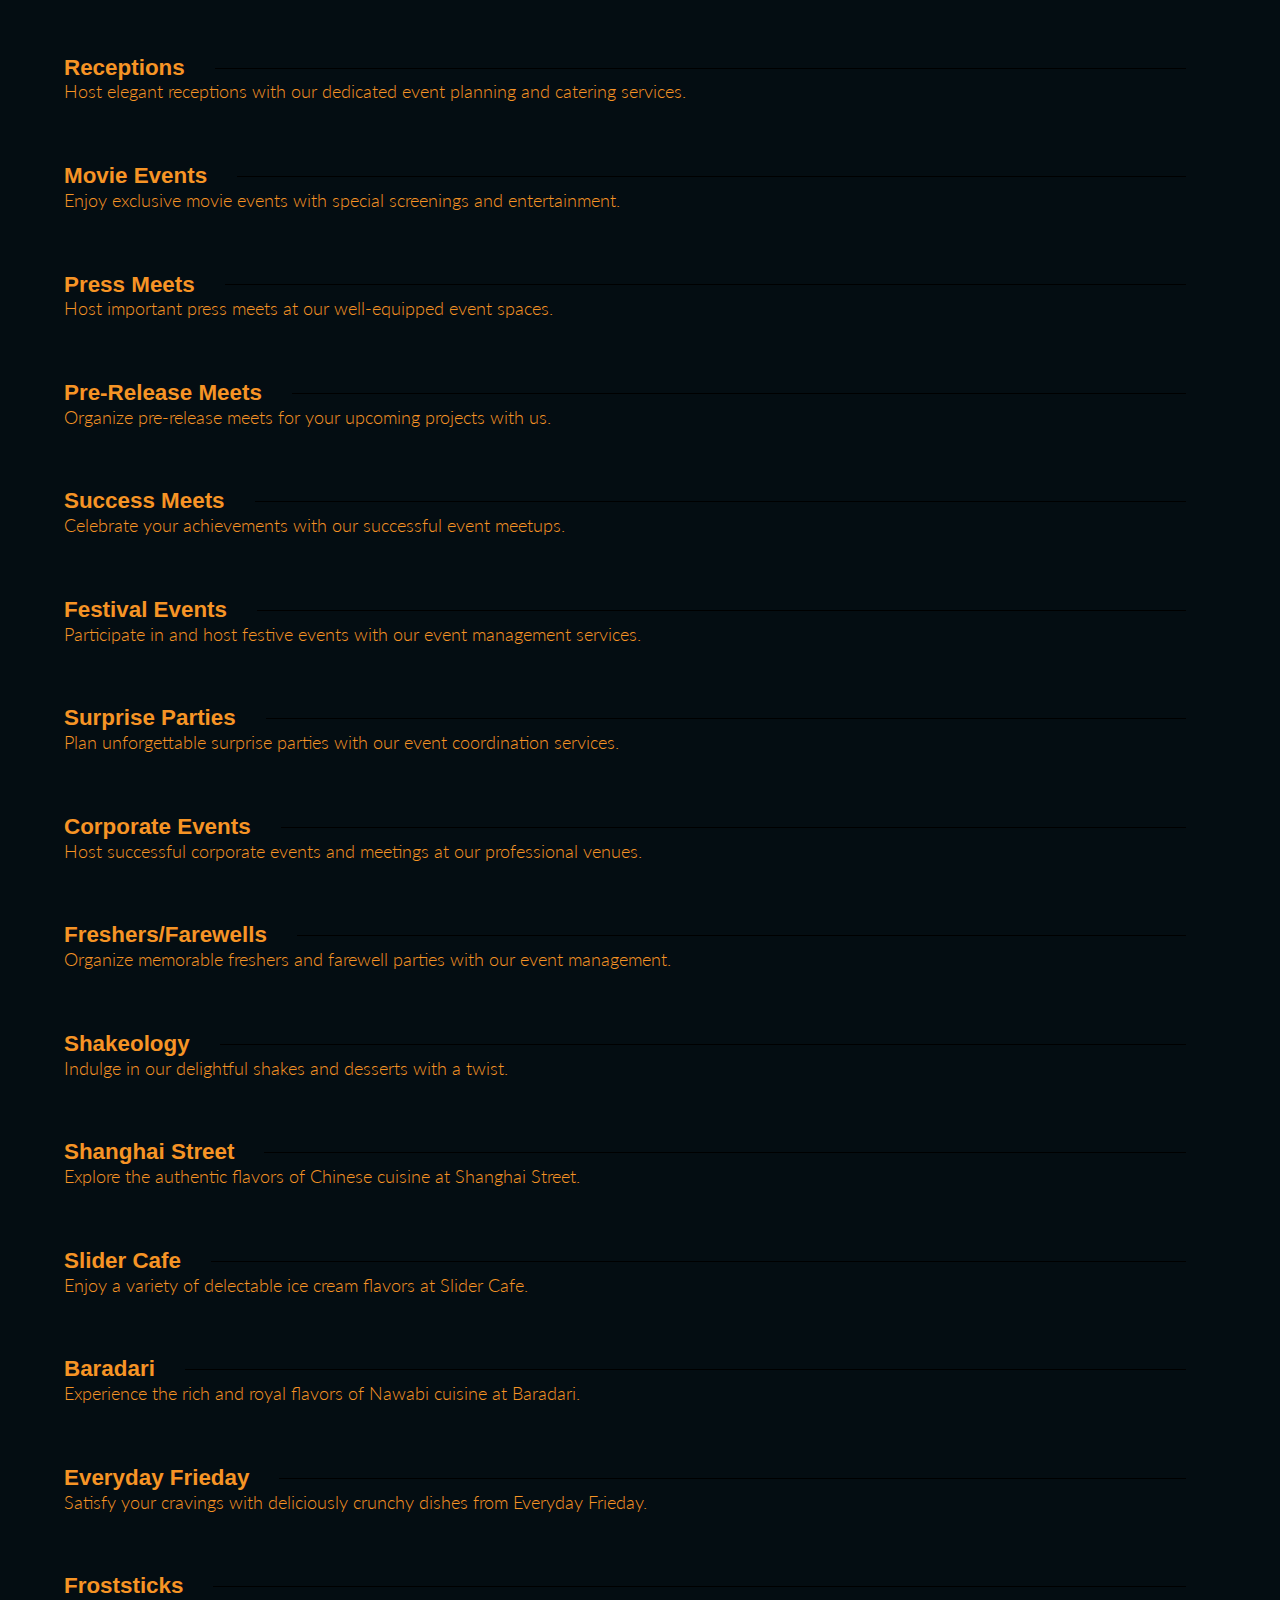
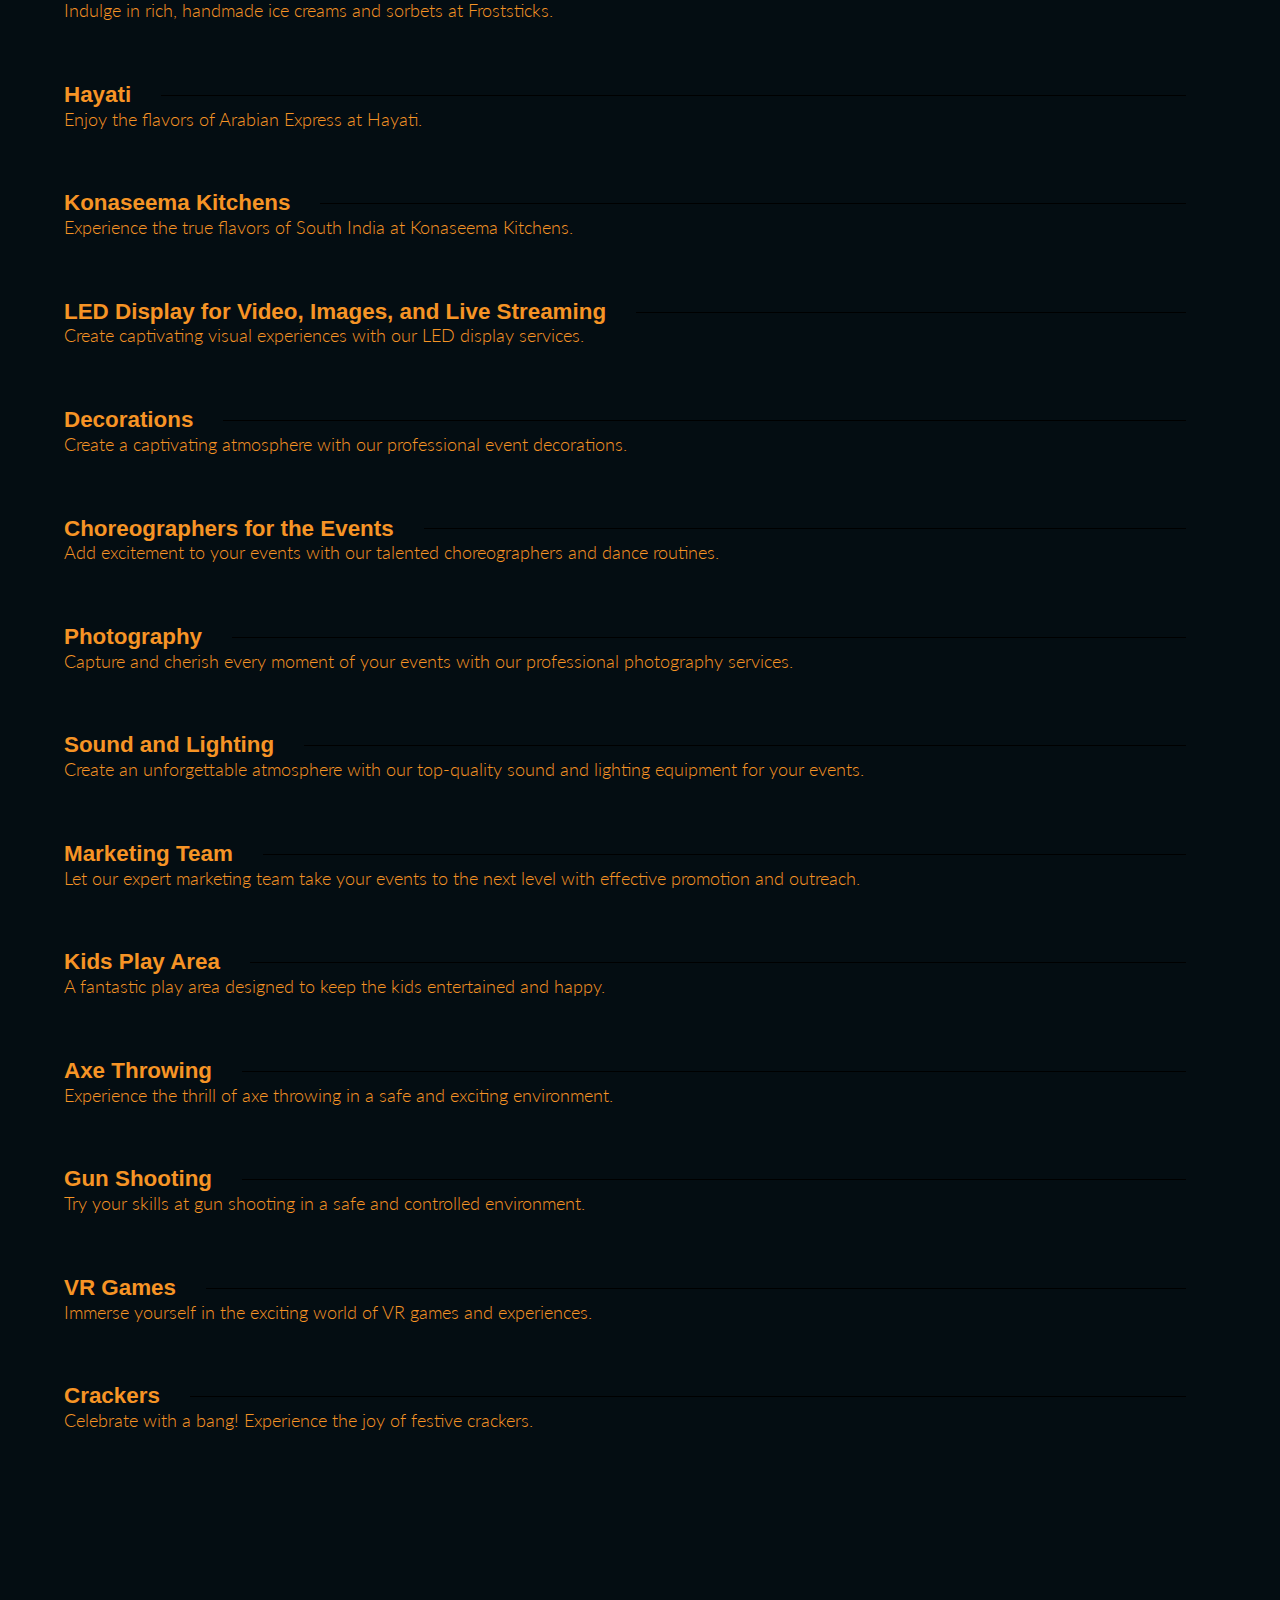
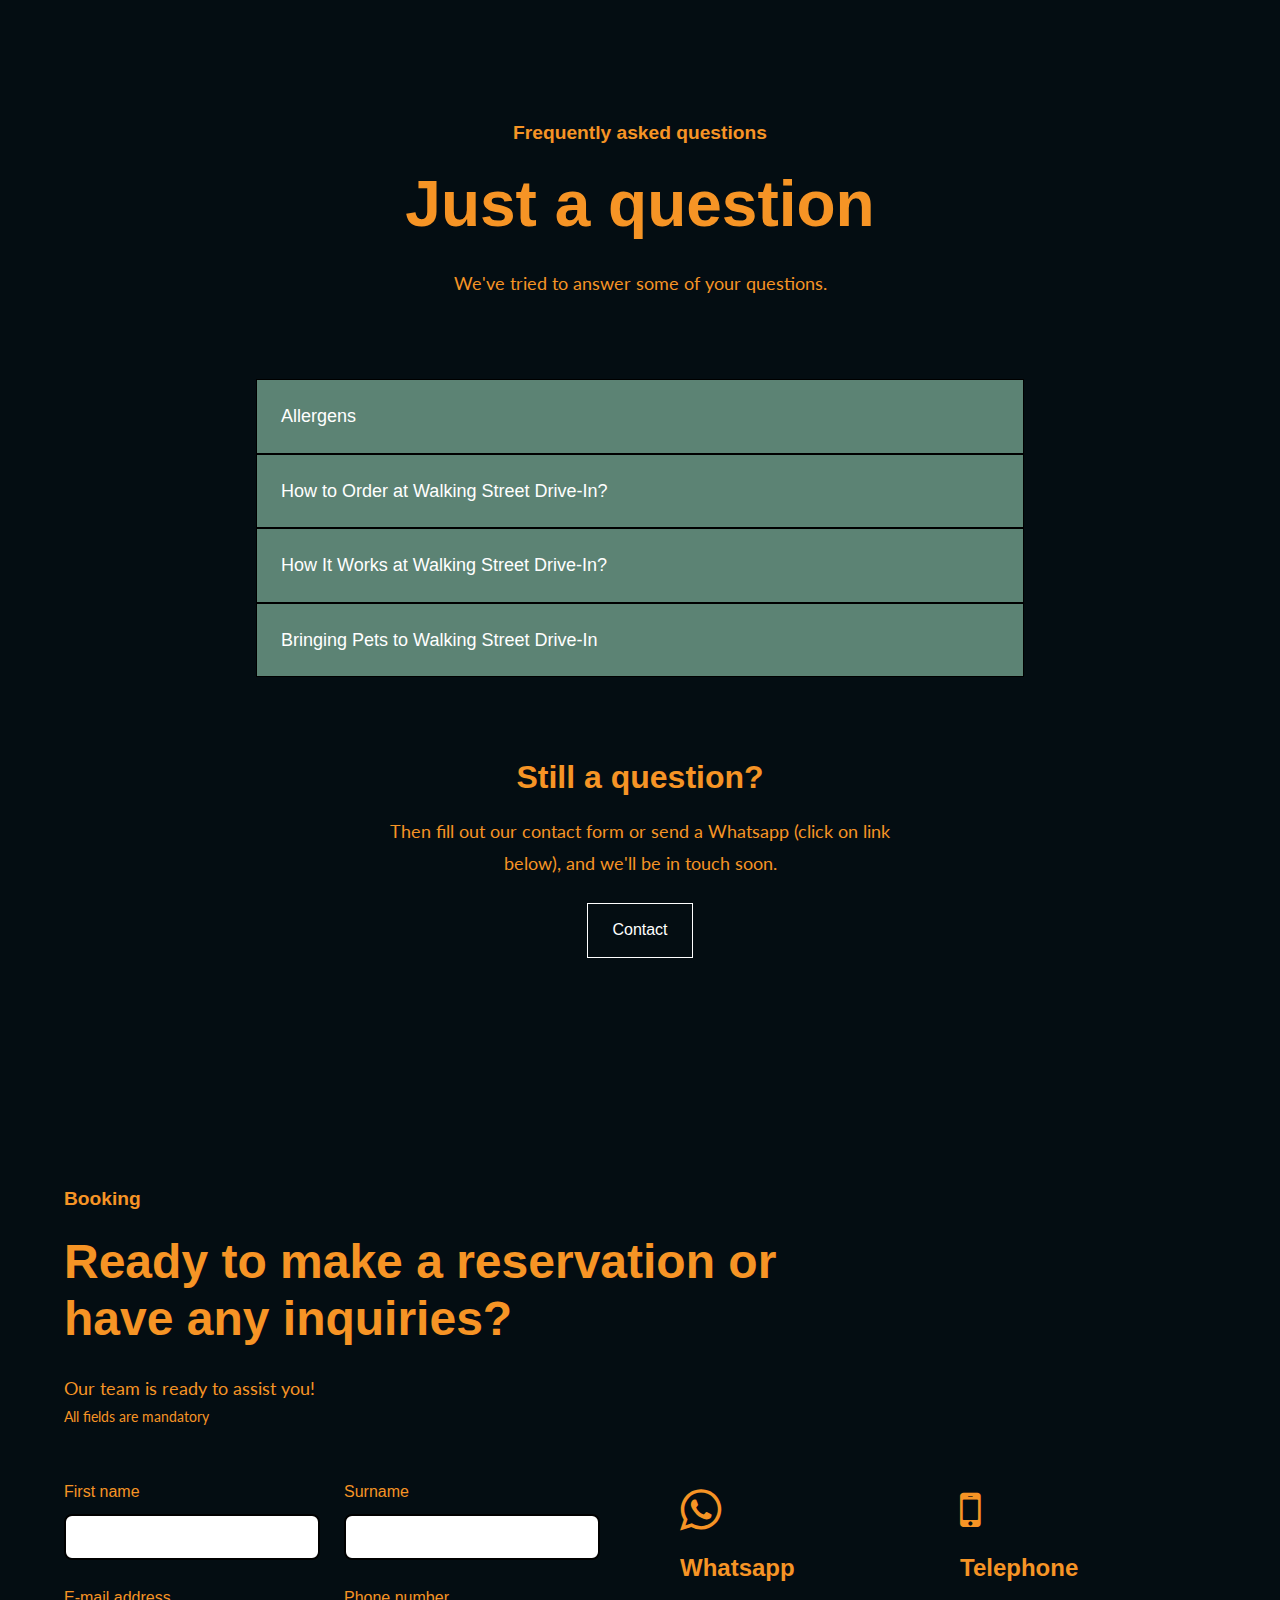
==== commit f08190d4: ""all" radio button added '" ====
--- a/en.labarraca.nl/index.html
+++ b/en.labarraca.nl/index.html
@@ -1367,6 +1367,22 @@
                                 </svg>
                               </div>
                             </div>
+                            <input type="radio" data-name="Radio" id="radio-all" name="radio" value="AllEvents"
+                              class="w-form-formradioinput radio-button w-radio-input">
+                            <span fs-cmsfilter-active="is-active" fs-cmsfilter-field="category"
+                              class="checkbox-label black w-form-label" for="radio">All</span>
+                          </label>
+                        </div>
+                        <div role="listitem" class="w-dyn-item">
+                          <label class="menu-checkbox w-radio">
+                            <div class="div-block-14">
+                              <div class="html-embed w-embed">
+                                <svg width="20" height="20" viewBox="0 0 20 20" fill="none"
+                                  xmlns="http://www.w3.org/2000/svg">
+                                  <circle cx="10" cy="10" r="10" fill="currentColor"></circle>
+                                </svg>
+                              </div>
+                            </div>
                             <input type="radio" data-name="Radio" id="radio-0" name="radio" value="Events"
                               class="w-form-formradioinput radio-button w-radio-input">
                             <span fs-cmsfilter-active="is-active" fs-cmsfilter-field="category"
@@ -1445,6 +1461,7 @@
                       <div role="list" class="w-dyn-items">
                         <div role="listitem" class="w-dyn-item">
                           <div fs-cmsfilter-field="category">Events</div>
+                          <div fs-cmsfilter-field="category">All</div>
                         </div>
                       </div>
                     </div>
@@ -1488,6 +1505,7 @@
                       <div role="list" class="w-dyn-items">
                         <div role="listitem" class="w-dyn-item">
                           <div fs-cmsfilter-field="category">Events</div>
+                          <div fs-cmsfilter-field="category">All</div>
                         </div>
                       </div>
                     </div>
@@ -1533,6 +1551,7 @@
                       <div role="list" class="w-dyn-items">
                         <div role="listitem" class="w-dyn-item">
                           <div fs-cmsfilter-field="category">Events</div>
+                          <div fs-cmsfilter-field="category">All</div>
                         </div>
                       </div>
                     </div>
@@ -1578,6 +1597,7 @@
                       <div role="list" class="w-dyn-items">
                         <div role="listitem" class="w-dyn-item">
                           <div fs-cmsfilter-field="category">Events</div>
+                          <div fs-cmsfilter-field="category">All</div>
                         </div>
                       </div>
                     </div>
@@ -1623,6 +1643,7 @@
                       <div role="list" class="w-dyn-items">
                         <div role="listitem" class="w-dyn-item">
                           <div fs-cmsfilter-field="category">Events</div>
+                          <div fs-cmsfilter-field="category">All</div>
                         </div>
                       </div>
                     </div>
@@ -1668,6 +1689,7 @@
                       <div role="list" class="w-dyn-items">
                         <div role="listitem" class="w-dyn-item">
                           <div fs-cmsfilter-field="category">Events</div>
+                          <div fs-cmsfilter-field="category">All</div>
                         </div>
                       </div>
                     </div>
@@ -1713,6 +1735,7 @@
                       <div role="list" class="w-dyn-items">
                         <div role="listitem" class="w-dyn-item">
                           <div fs-cmsfilter-field="category">Events</div>
+                          <div fs-cmsfilter-field="category">All</div>
                         </div>
                       </div>
                     </div>
@@ -1757,6 +1780,7 @@
                       <div role="list" class="w-dyn-items">
                         <div role="listitem" class="w-dyn-item">
                           <div fs-cmsfilter-field="category">Events</div>
+                          <div fs-cmsfilter-field="category">All</div>
                         </div>
                       </div>
                     </div>
@@ -1802,6 +1826,7 @@
                       <div role="list" class="w-dyn-items">
                         <div role="listitem" class="w-dyn-item">
                           <div fs-cmsfilter-field="category">Events</div>
+                          <div fs-cmsfilter-field="category">All</div>
                         </div>
                       </div>
                     </div>
@@ -1846,6 +1871,7 @@
                       <div role="list" class="w-dyn-items">
                         <div role="listitem" class="w-dyn-item">
                           <div fs-cmsfilter-field="category">Events</div>
+                          <div fs-cmsfilter-field="category">All</div>
                         </div>
                       </div>
                     </div>
@@ -1892,6 +1918,7 @@
                       <div role="list" class="w-dyn-items">
                         <div role="listitem" class="w-dyn-item">
                           <div fs-cmsfilter-field="category">Events</div>
+                          <div fs-cmsfilter-field="category">All</div>
                         </div>
                       </div>
                     </div>
@@ -1938,6 +1965,7 @@
                       <div role="list" class="w-dyn-items">
                         <div role="listitem" class="w-dyn-item">
                           <div fs-cmsfilter-field="category">Events</div>
+                          <div fs-cmsfilter-field="category">All</div>
                         </div>
                       </div>
                     </div>
@@ -1983,6 +2011,7 @@
                       <div role="list" class="w-dyn-items">
                         <div role="listitem" class="w-dyn-item">
                           <div fs-cmsfilter-field="category">Events</div>
+                          <div fs-cmsfilter-field="category">All</div>
                         </div>
                       </div>
                     </div>
@@ -2028,6 +2057,7 @@
                       <div role="list" class="w-dyn-items">
                         <div role="listitem" class="w-dyn-item">
                           <div fs-cmsfilter-field="category">Events</div>
+                          <div fs-cmsfilter-field="category">All</div>
                         </div>
                       </div>
                     </div>
@@ -2072,6 +2102,7 @@
                       <div role="list" class="w-dyn-items">
                         <div role="listitem" class="w-dyn-item">
                           <div fs-cmsfilter-field="category">Food</div>
+                          <div fs-cmsfilter-field="category">All</div>
                         </div>
                       </div>
                     </div>
@@ -2116,6 +2147,7 @@
                       <div role="list" class="w-dyn-items">
                         <div role="listitem" class="w-dyn-item">
                           <div fs-cmsfilter-field="category">Food</div>
+                          <div fs-cmsfilter-field="category">All</div>
                         </div>
                       </div>
                     </div>
@@ -2160,6 +2192,7 @@
                       <div role="list" class="w-dyn-items">
                         <div role="listitem" class="w-dyn-item">
                           <div fs-cmsfilter-field="category">Food</div>
+                          <div fs-cmsfilter-field="category">All</div>
                         </div>
                       </div>
                     </div>
@@ -2204,6 +2237,7 @@
                       <div role="list" class="w-dyn-items">
                         <div role="listitem" class="w-dyn-item">
                           <div fs-cmsfilter-field="category">Food</div>
+                          <div fs-cmsfilter-field="category">All</div>
                         </div>
                       </div>
                     </div>
@@ -2249,6 +2283,7 @@
                       <div role="list" class="w-dyn-items">
                         <div role="listitem" class="w-dyn-item">
                           <div fs-cmsfilter-field="category">Food</div>
+                          <div fs-cmsfilter-field="category">All</div>
                         </div>
                       </div>
                     </div>
@@ -2293,6 +2328,7 @@
                       <div role="list" class="w-dyn-items">
                         <div role="listitem" class="w-dyn-item">
                           <div fs-cmsfilter-field="category">Food</div>
+                          <div fs-cmsfilter-field="category">All</div>
                         </div>
                       </div>
                     </div>
@@ -2337,6 +2373,7 @@
                       <div role="list" class="w-dyn-items">
                         <div role="listitem" class="w-dyn-item">
                           <div fs-cmsfilter-field="category">Food</div>
+                          <div fs-cmsfilter-field="category">All</div>
                         </div>
                       </div>
                     </div>
@@ -2381,6 +2418,7 @@
                       <div role="list" class="w-dyn-items">
                         <div role="listitem" class="w-dyn-item">
                           <div fs-cmsfilter-field="category">Food</div>
+                          <div fs-cmsfilter-field="category">All</div>
                         </div>
                       </div>
                     </div>
@@ -2427,6 +2465,7 @@
                       <div role="list" class="w-dyn-items">
                         <div role="listitem" class="w-dyn-item">
                           <div fs-cmsfilter-field="category">Inhouse Facilities</div>
+                          <div fs-cmsfilter-field="category">All</div>
                         </div>
                       </div>
                     </div>
@@ -2472,6 +2511,7 @@
                       <div role="list" class="w-dyn-items">
                         <div role="listitem" class="w-dyn-item">
                           <div fs-cmsfilter-field="category">Inhouse Facilities</div>
+                          <div fs-cmsfilter-field="category">All</div>
                         </div>
                       </div>
                     </div>
@@ -2517,6 +2557,7 @@
                       <div role="list" class="w-dyn-items">
                         <div role="listitem" class="w-dyn-item">
                           <div fs-cmsfilter-field="category">Inhouse Facilities</div>
+                          <div fs-cmsfilter-field="category">All</div>
                         </div>
                       </div>
                     </div>
@@ -2564,6 +2605,7 @@
                       <div role="list" class="w-dyn-items">
                         <div role="listitem" class="w-dyn-item">
                           <div fs-cmsfilter-field="category">Inhouse Facilities</div>
+                          <div fs-cmsfilter-field="category">All</div>
                         </div>
                       </div>
                     </div>
@@ -2610,6 +2652,7 @@
                       <div role="list" class="w-dyn-items">
                         <div role="listitem" class="w-dyn-item">
                           <div fs-cmsfilter-field="category">Inhouse Facilities</div>
+                          <div fs-cmsfilter-field="category">All</div>
                         </div>
                       </div>
                     </div>
@@ -2656,6 +2699,7 @@
                       <div role="list" class="w-dyn-items">
                         <div role="listitem" class="w-dyn-item">
                           <div fs-cmsfilter-field="category">Inhouse Facilities</div>
+                          <div fs-cmsfilter-field="category">All</div>
                         </div>
                       </div>
                     </div>
@@ -2701,6 +2745,7 @@
                       <div role="list" class="w-dyn-items">
                         <div role="listitem" class="w-dyn-item">
                           <div fs-cmsfilter-field="category">Entertainment</div>
+                          <div fs-cmsfilter-field="category">All</div>
                         </div>
                       </div>
                     </div>
@@ -2746,6 +2791,7 @@
                       <div role="list" class="w-dyn-items">
                         <div role="listitem" class="w-dyn-item">
                           <div fs-cmsfilter-field="category">Entertainment</div>
+                          <div fs-cmsfilter-field="category">All</div>
                         </div>
                       </div>
                     </div>
@@ -2791,6 +2837,7 @@
                       <div role="list" class="w-dyn-items">
                         <div role="listitem" class="w-dyn-item">
                           <div fs-cmsfilter-field="category">Entertainment</div>
+                          <div fs-cmsfilter-field="category">All</div>
                         </div>
                       </div>
                     </div>
@@ -2835,6 +2882,7 @@
                       <div role="list" class="w-dyn-items">
                         <div role="listitem" class="w-dyn-item">
                           <div fs-cmsfilter-field="category">Entertainment</div>
+                          <div fs-cmsfilter-field="category">All</div>
                         </div>
                       </div>
                     </div>
@@ -2879,6 +2927,7 @@
                       <div role="list" class="w-dyn-items">
                         <div role="listitem" class="w-dyn-item">
                           <div fs-cmsfilter-field="category">Entertainment</div>
+                          <div fs-cmsfilter-field="category">All</div>
                         </div>
                       </div>
                     </div>
--- a/en.labarraca.nl/styles.css
+++ b/en.labarraca.nl/styles.css
@@ -118,7 +118,7 @@
 }
 
 .w-dyn-item:hover {
-  background-color: #fff8d4;
+  background-color: #f69425;
   /* #93b1a6; */
   /* #818fb4; */
   cursor: pointer;
